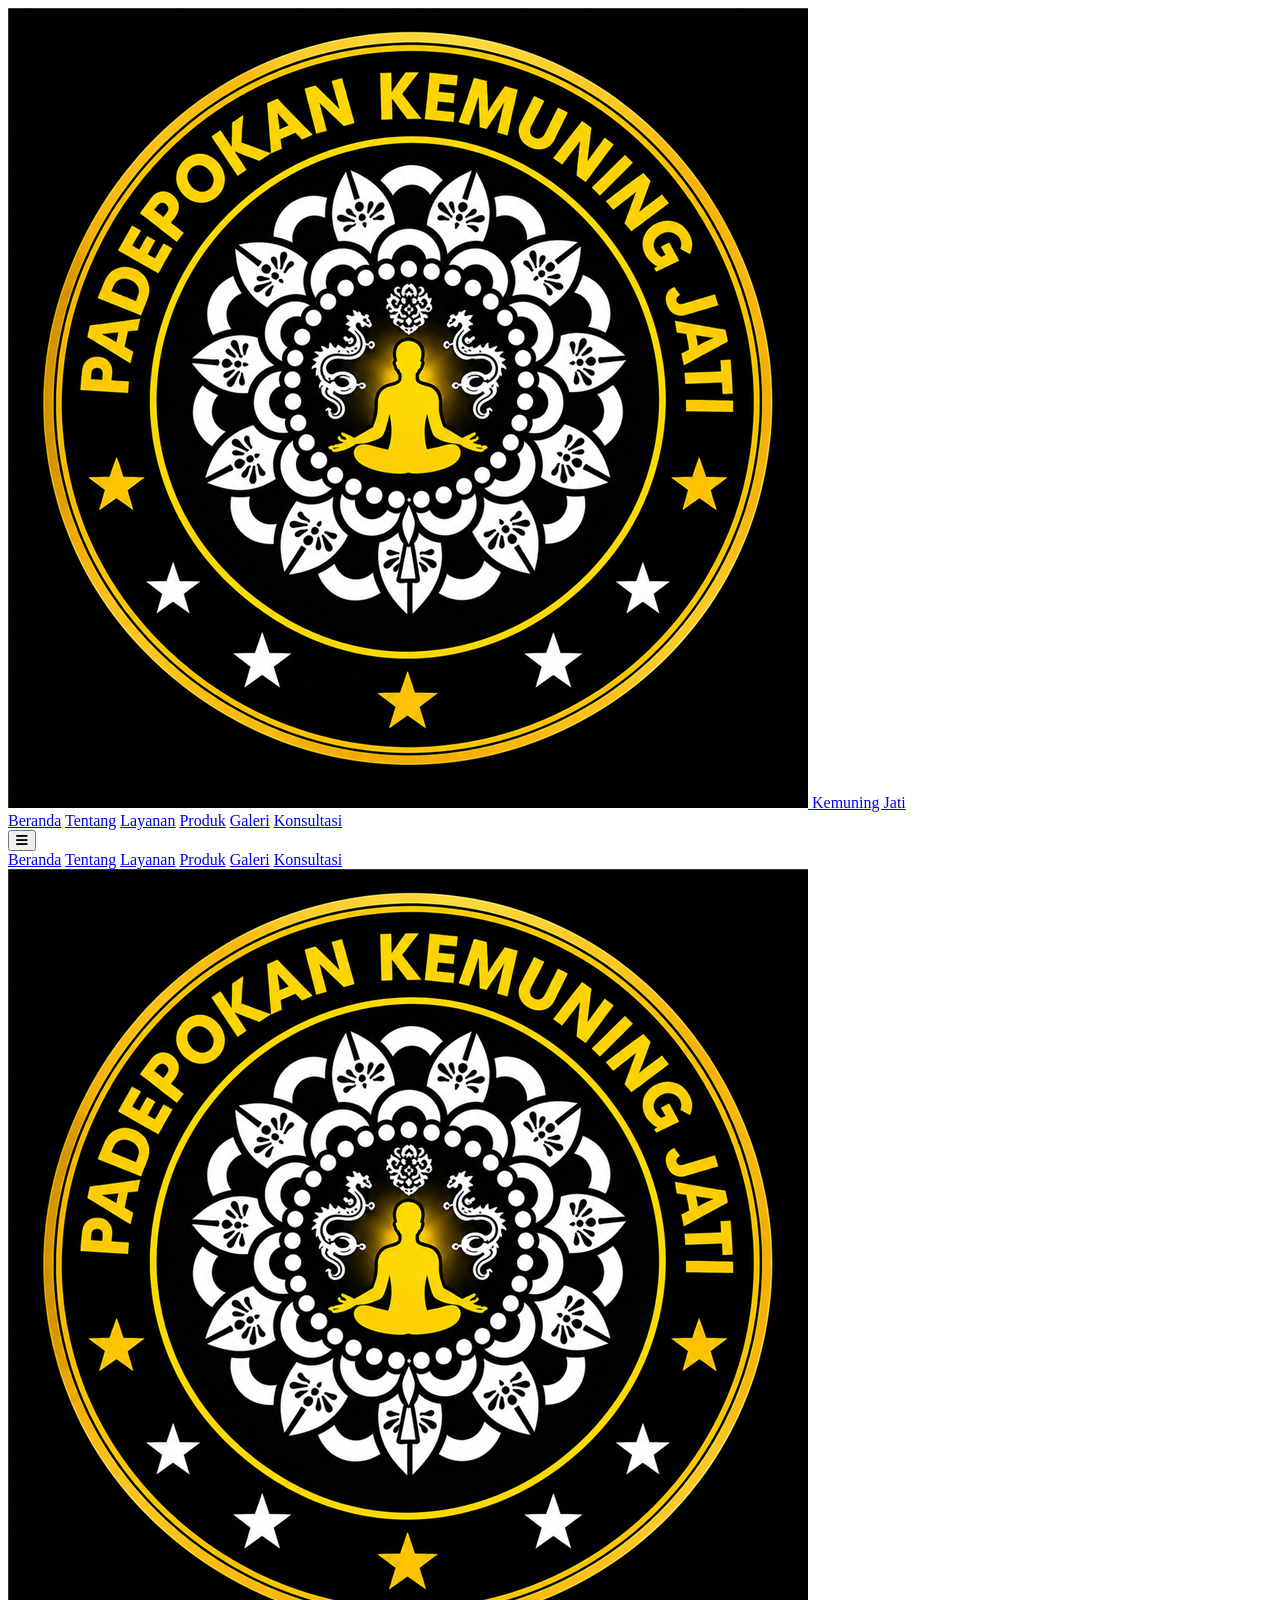
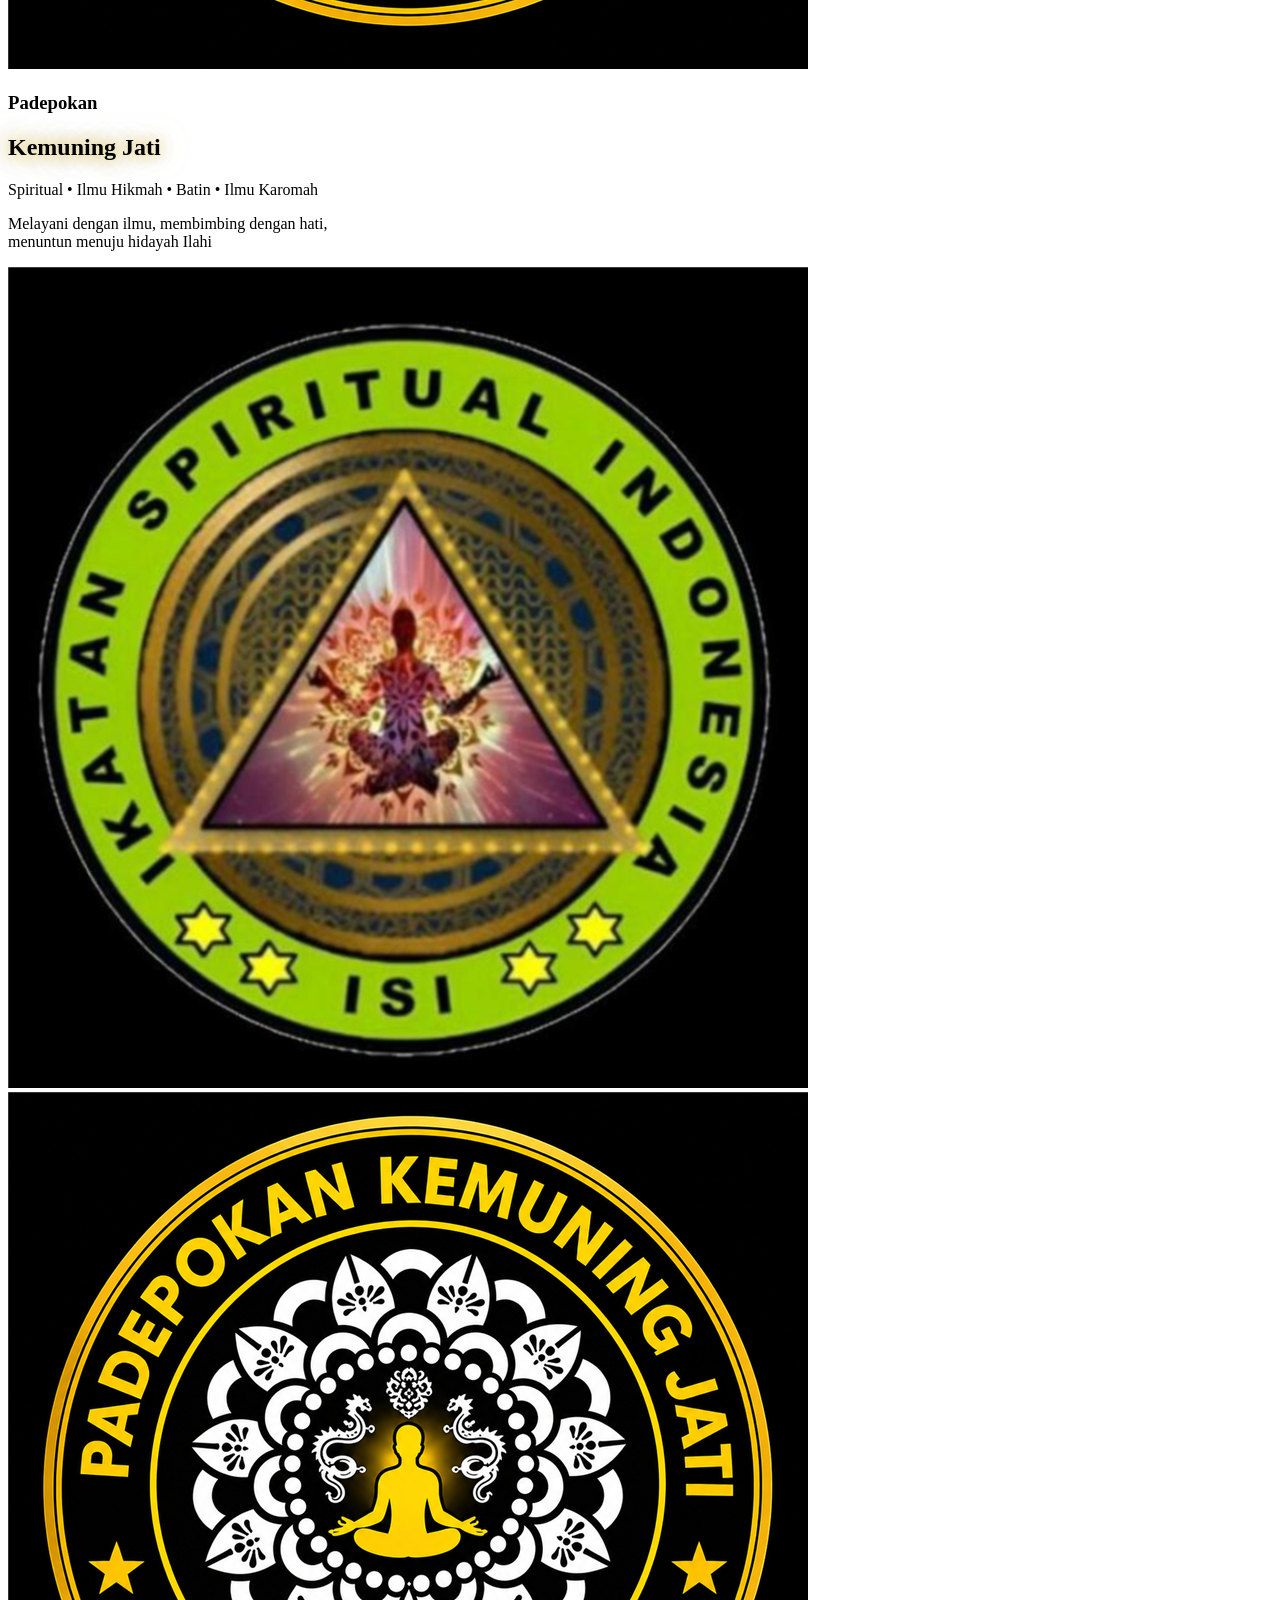
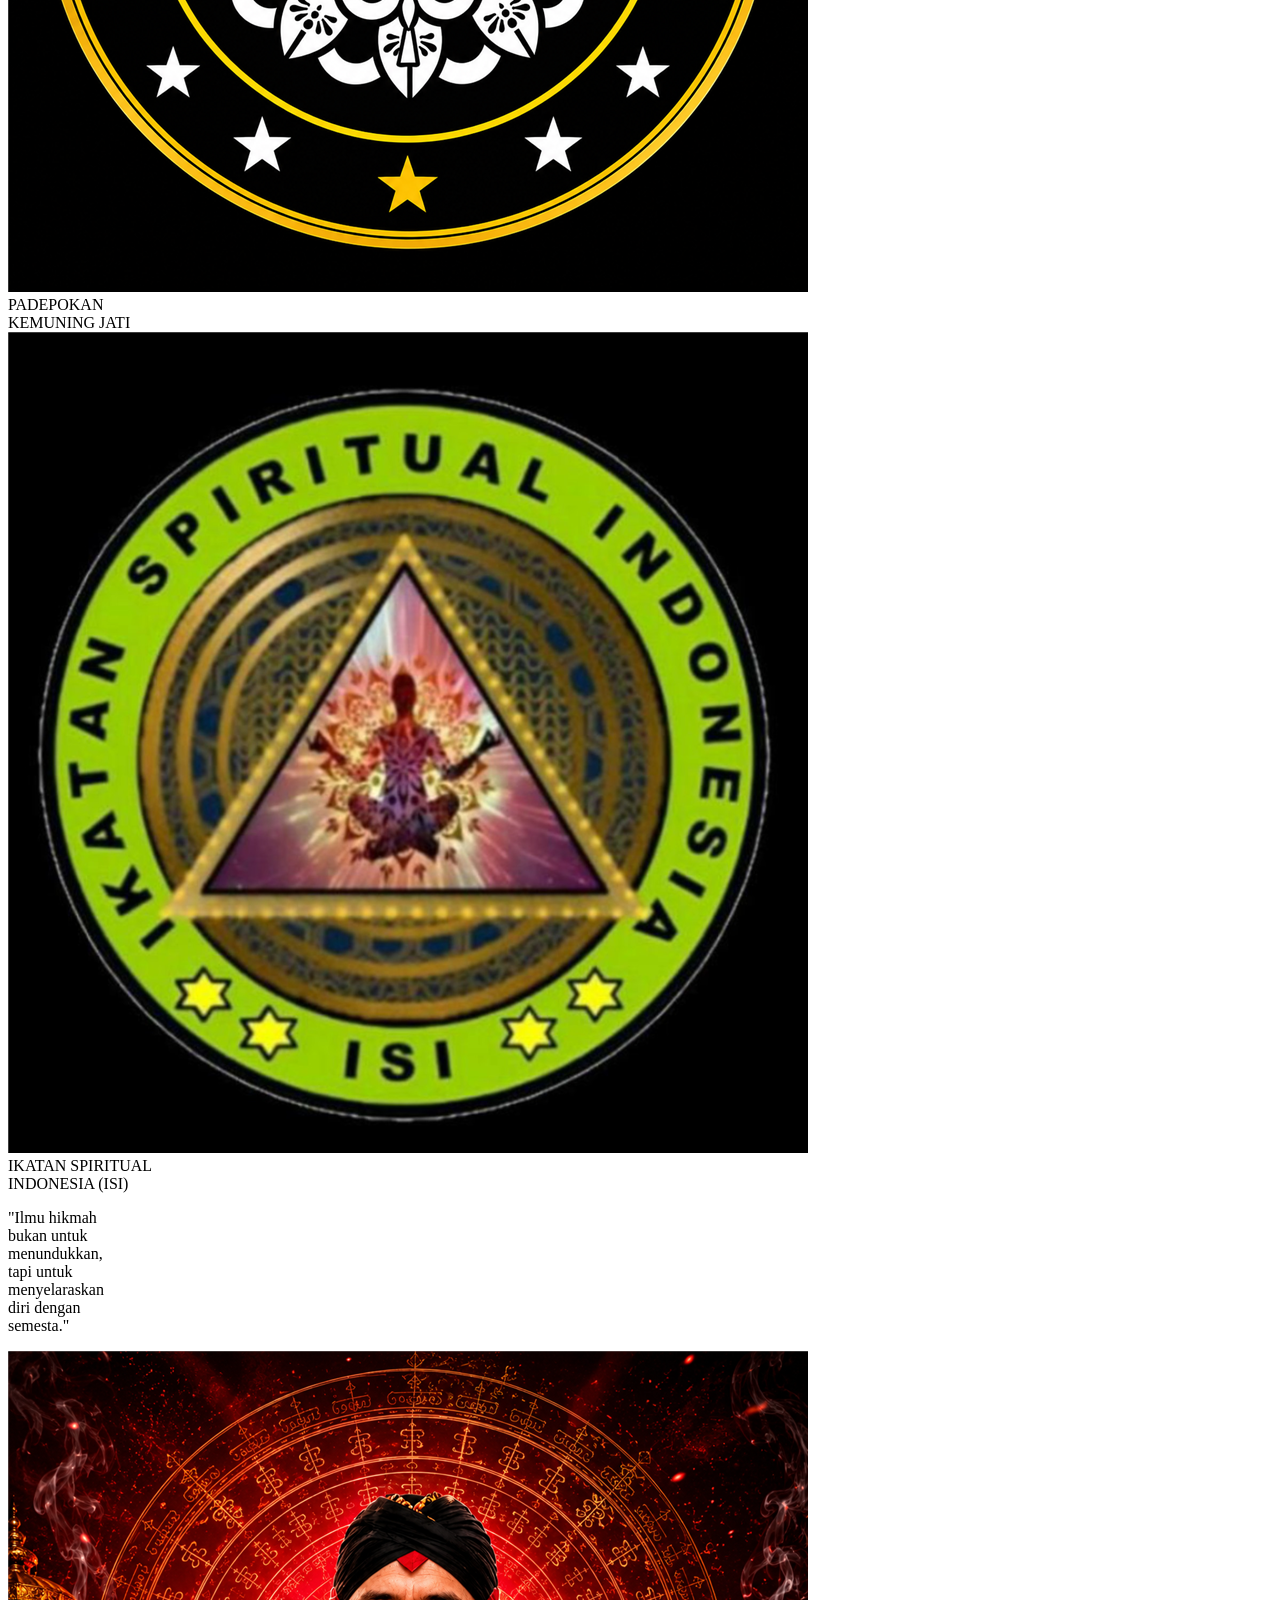
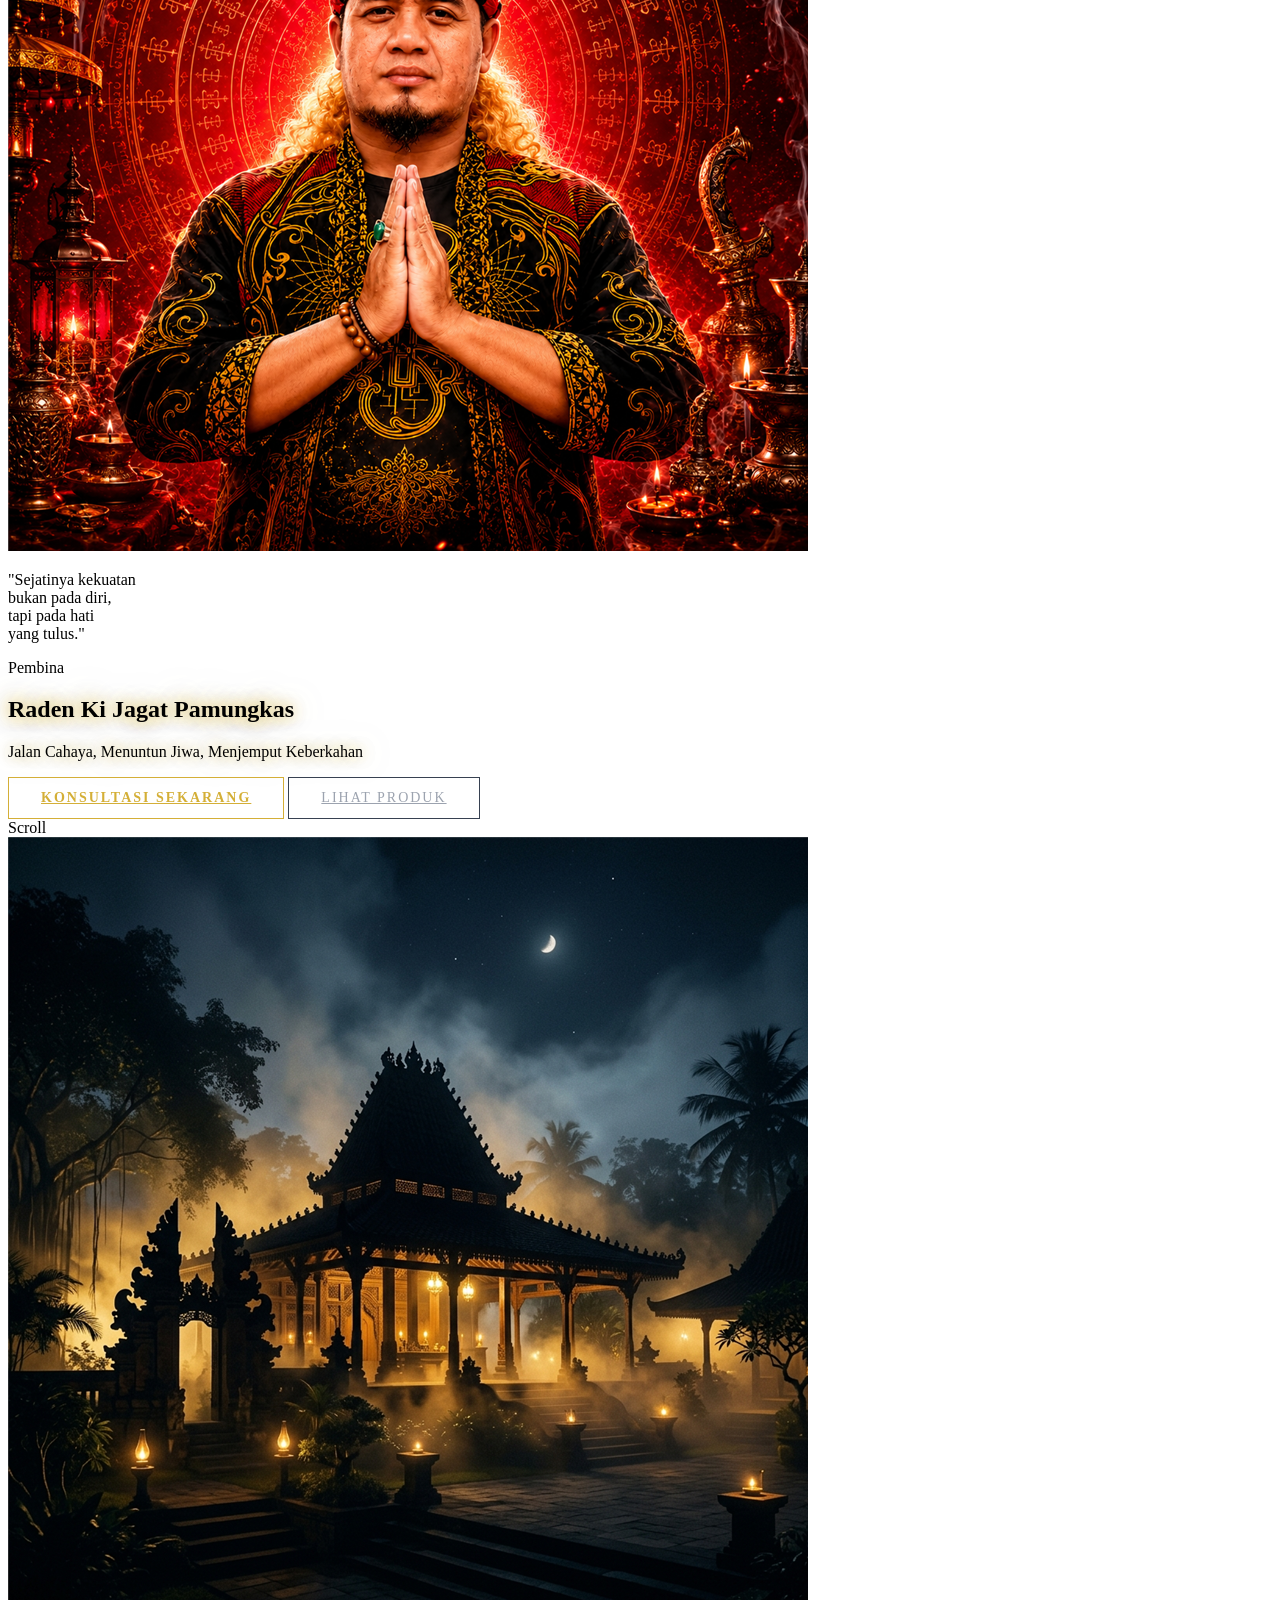
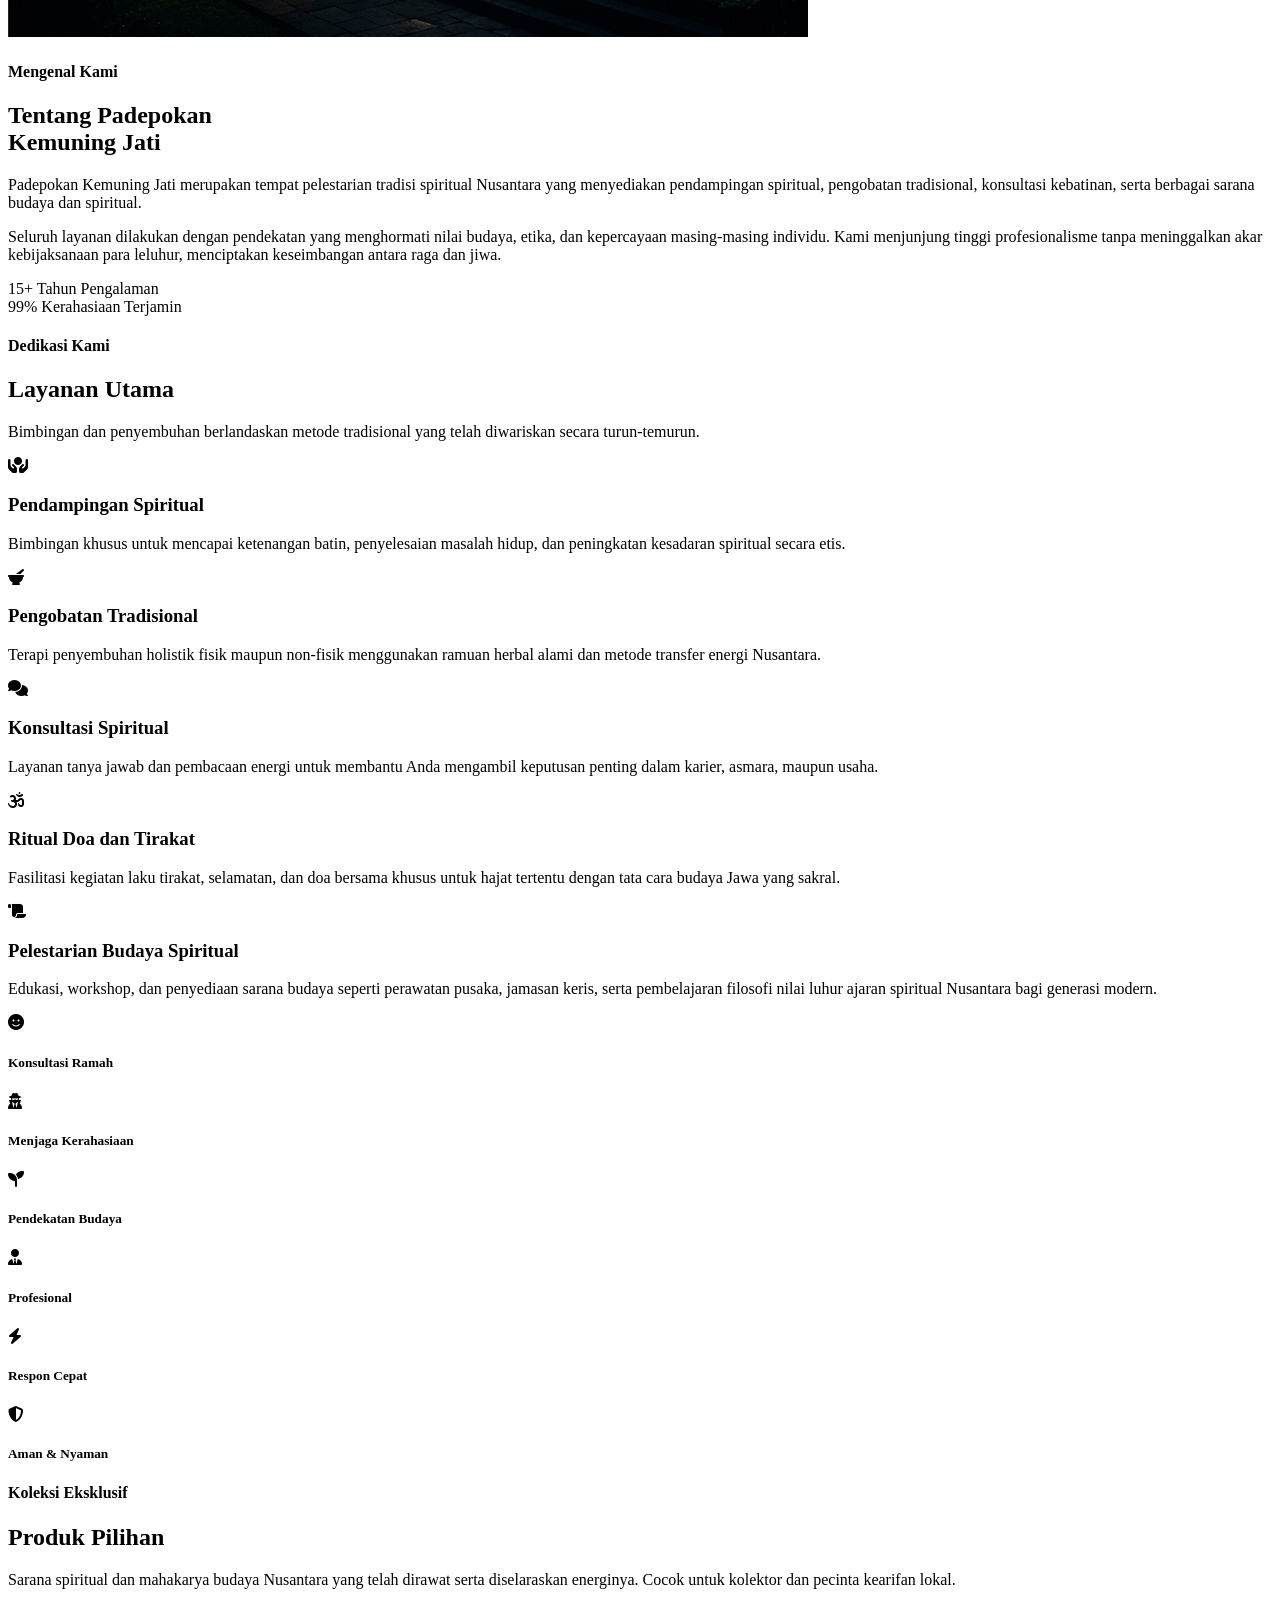
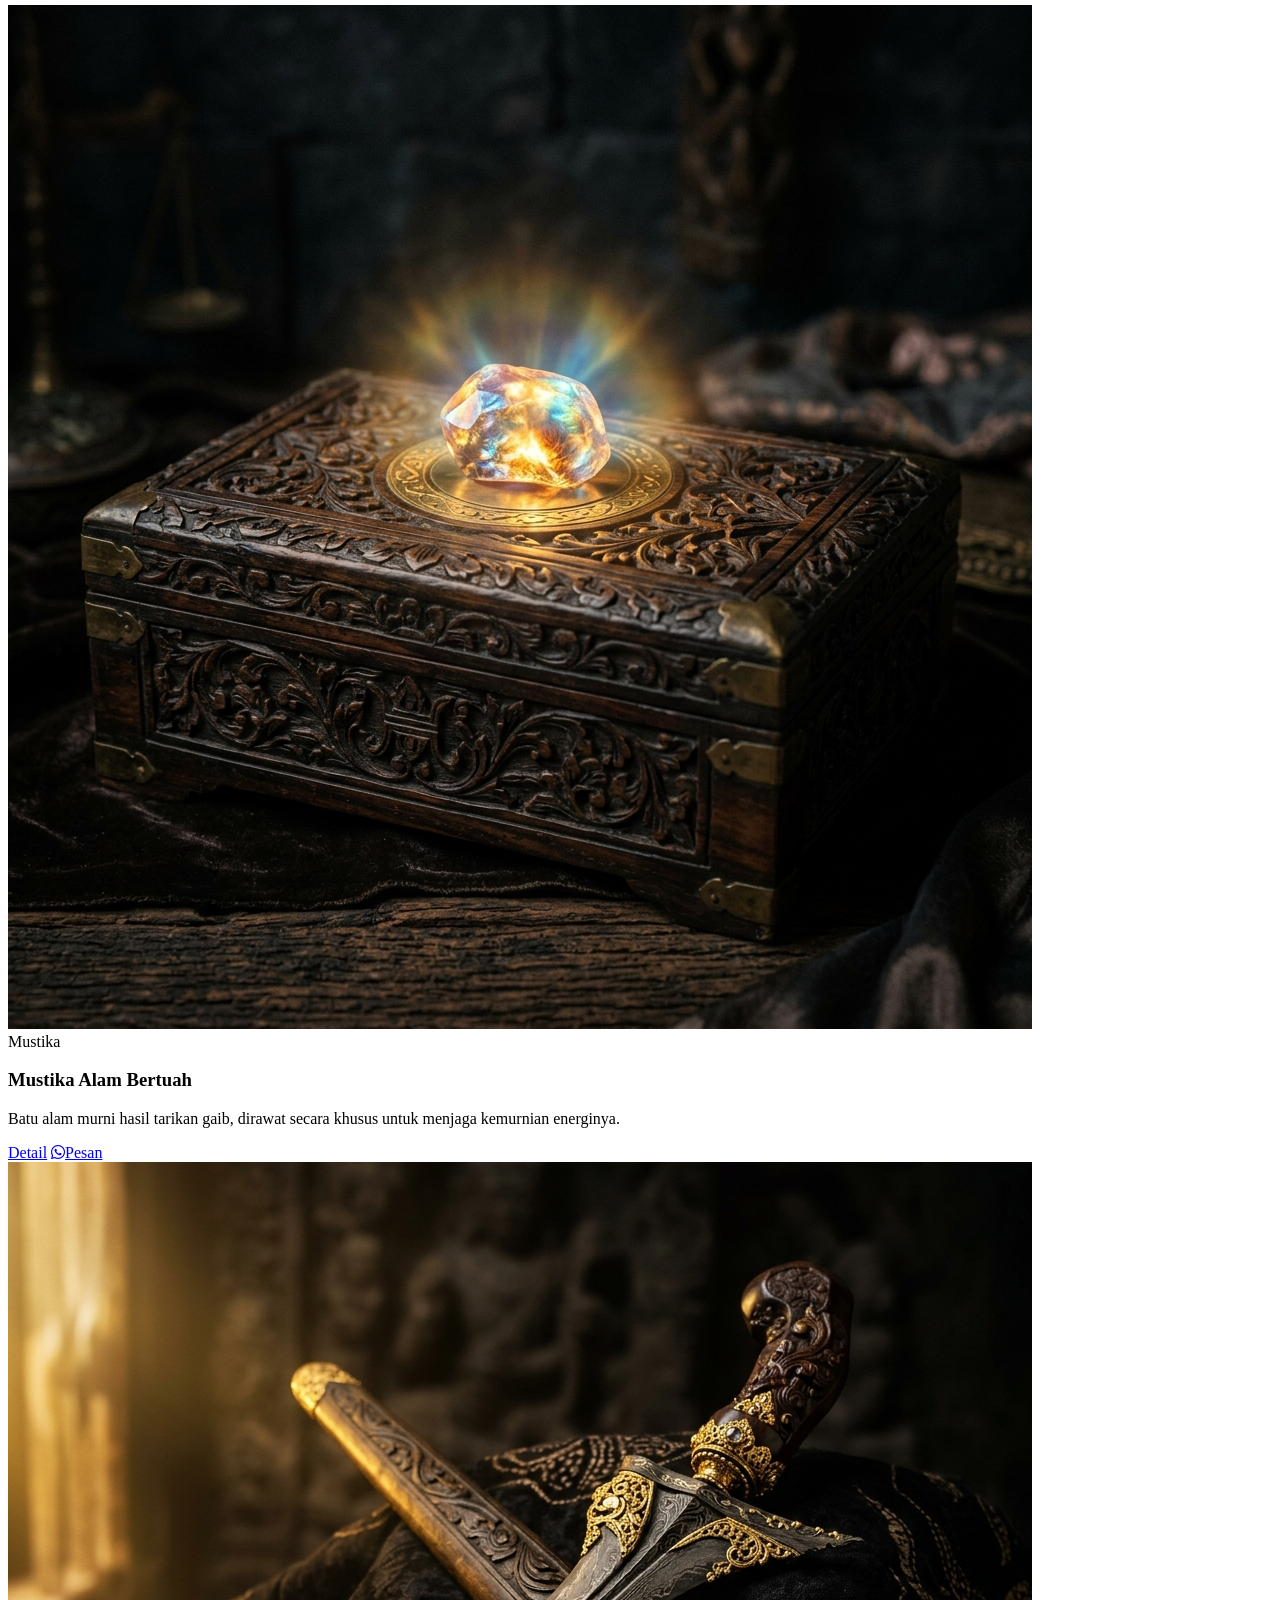
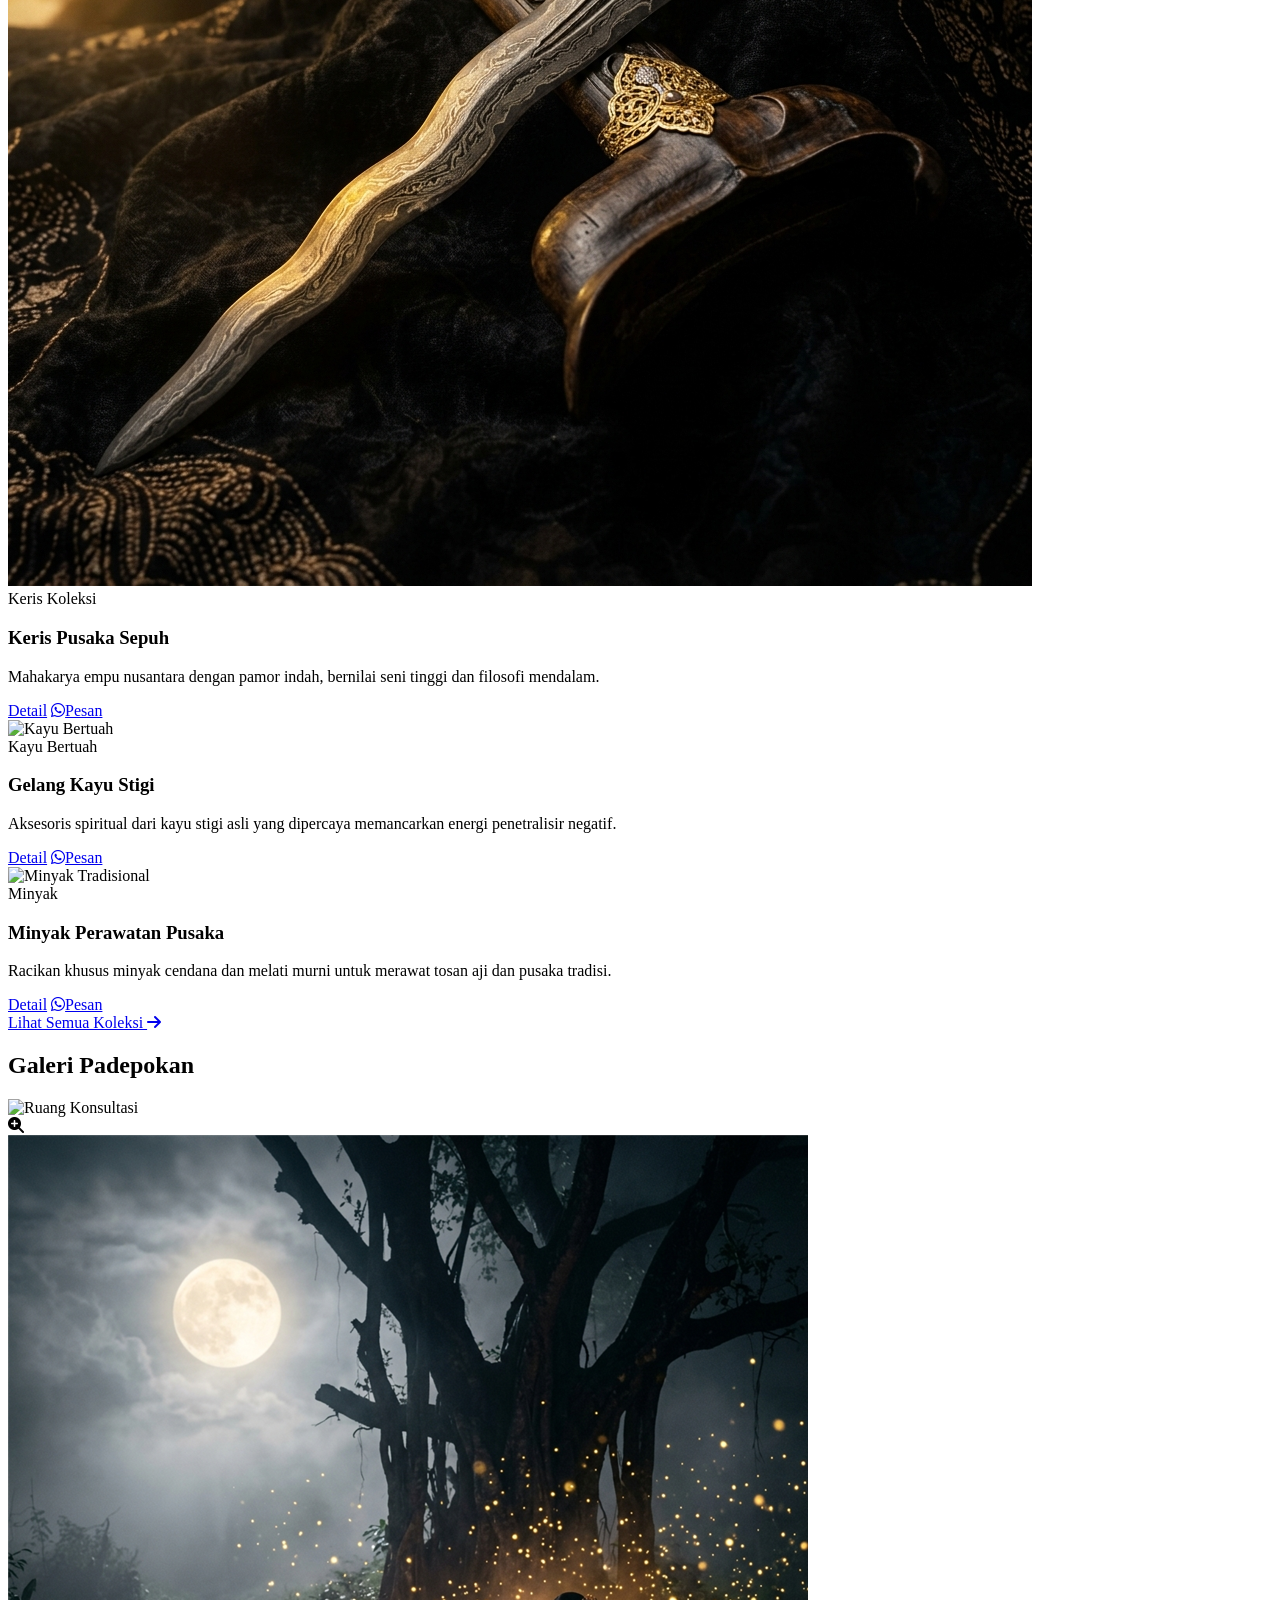
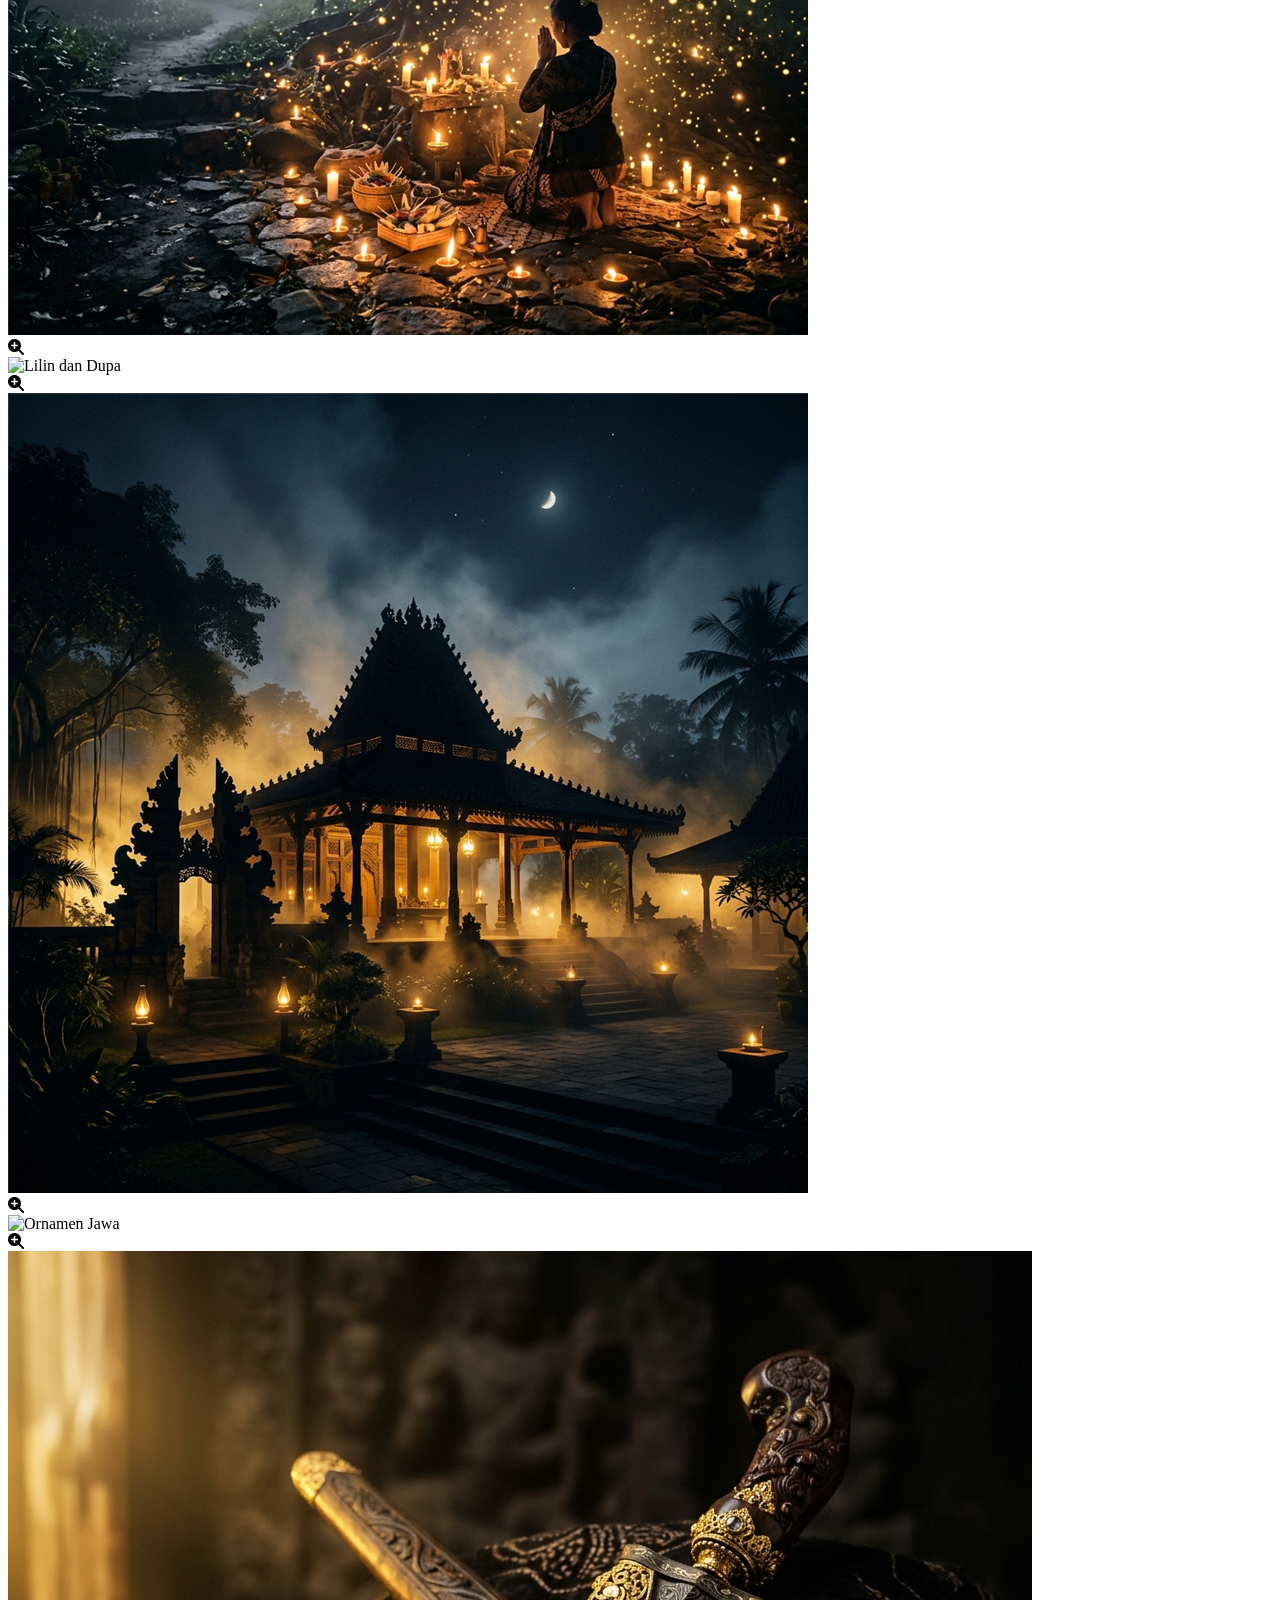
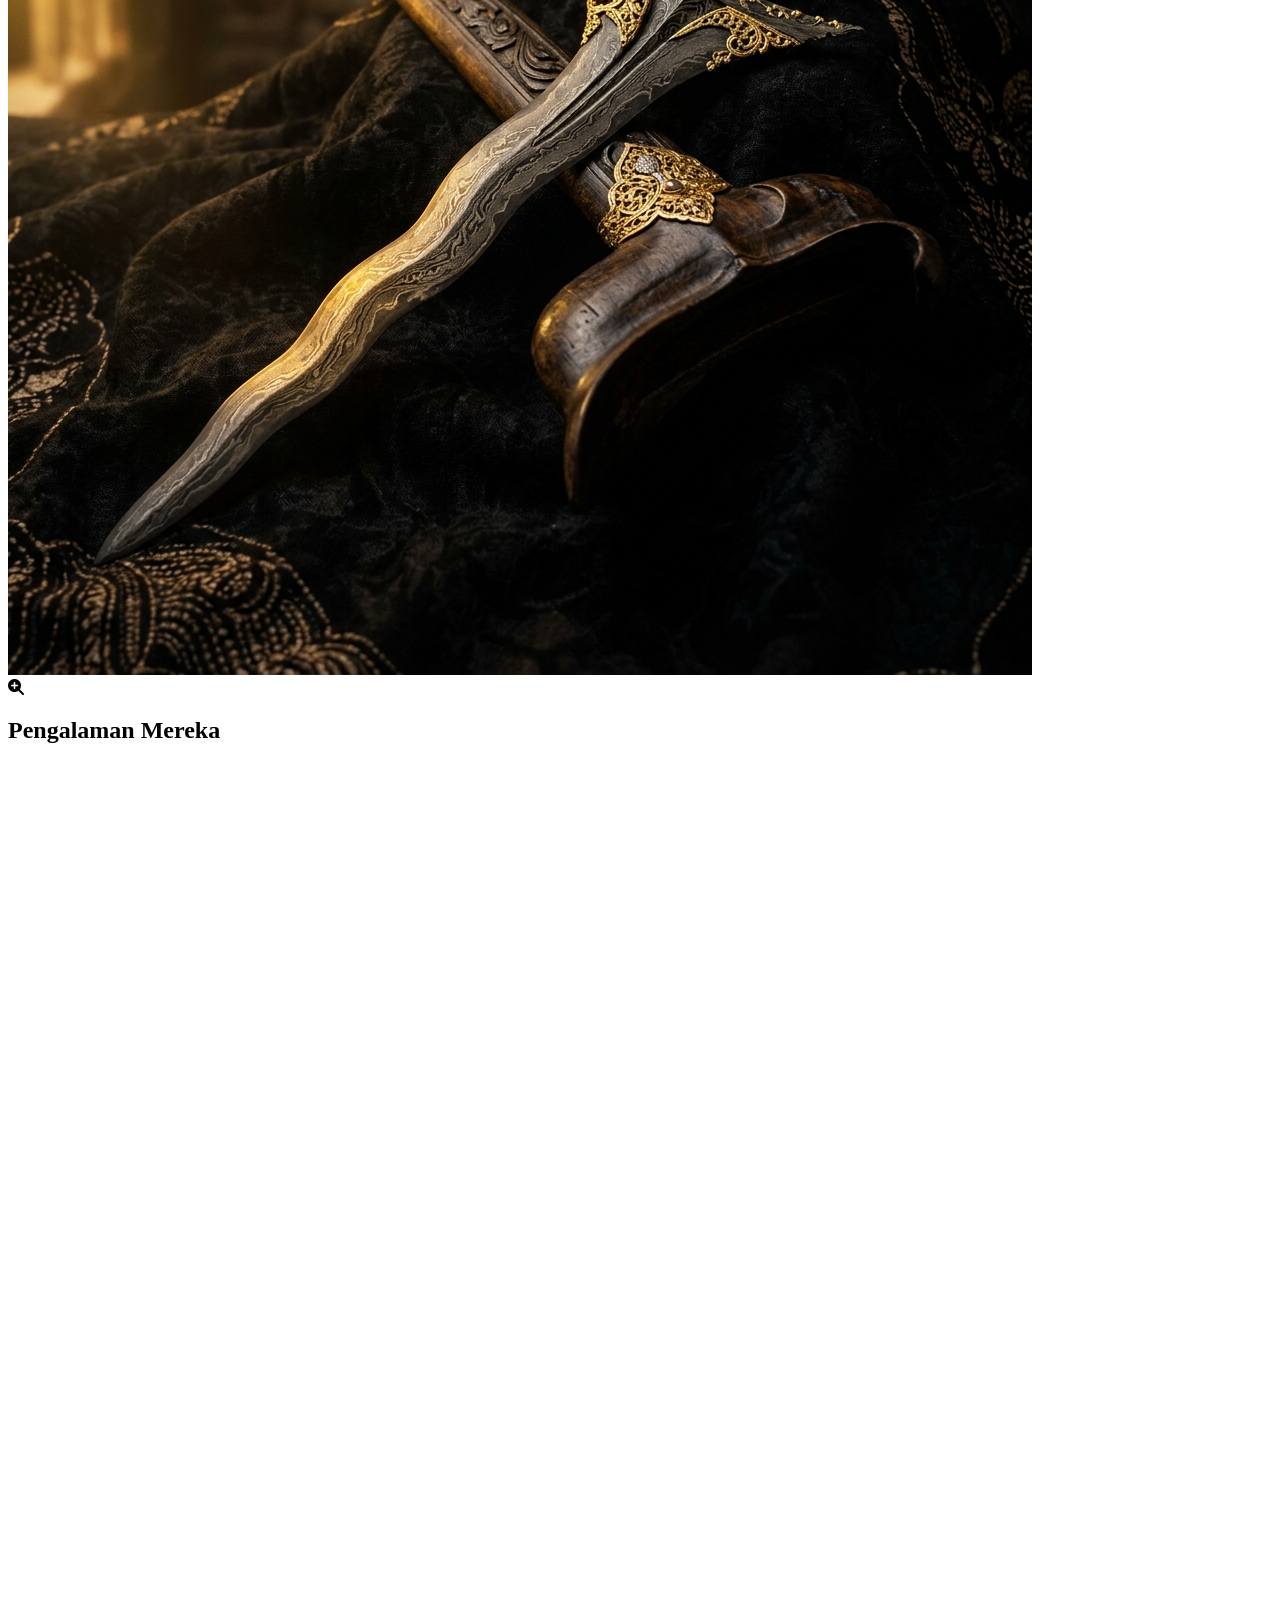
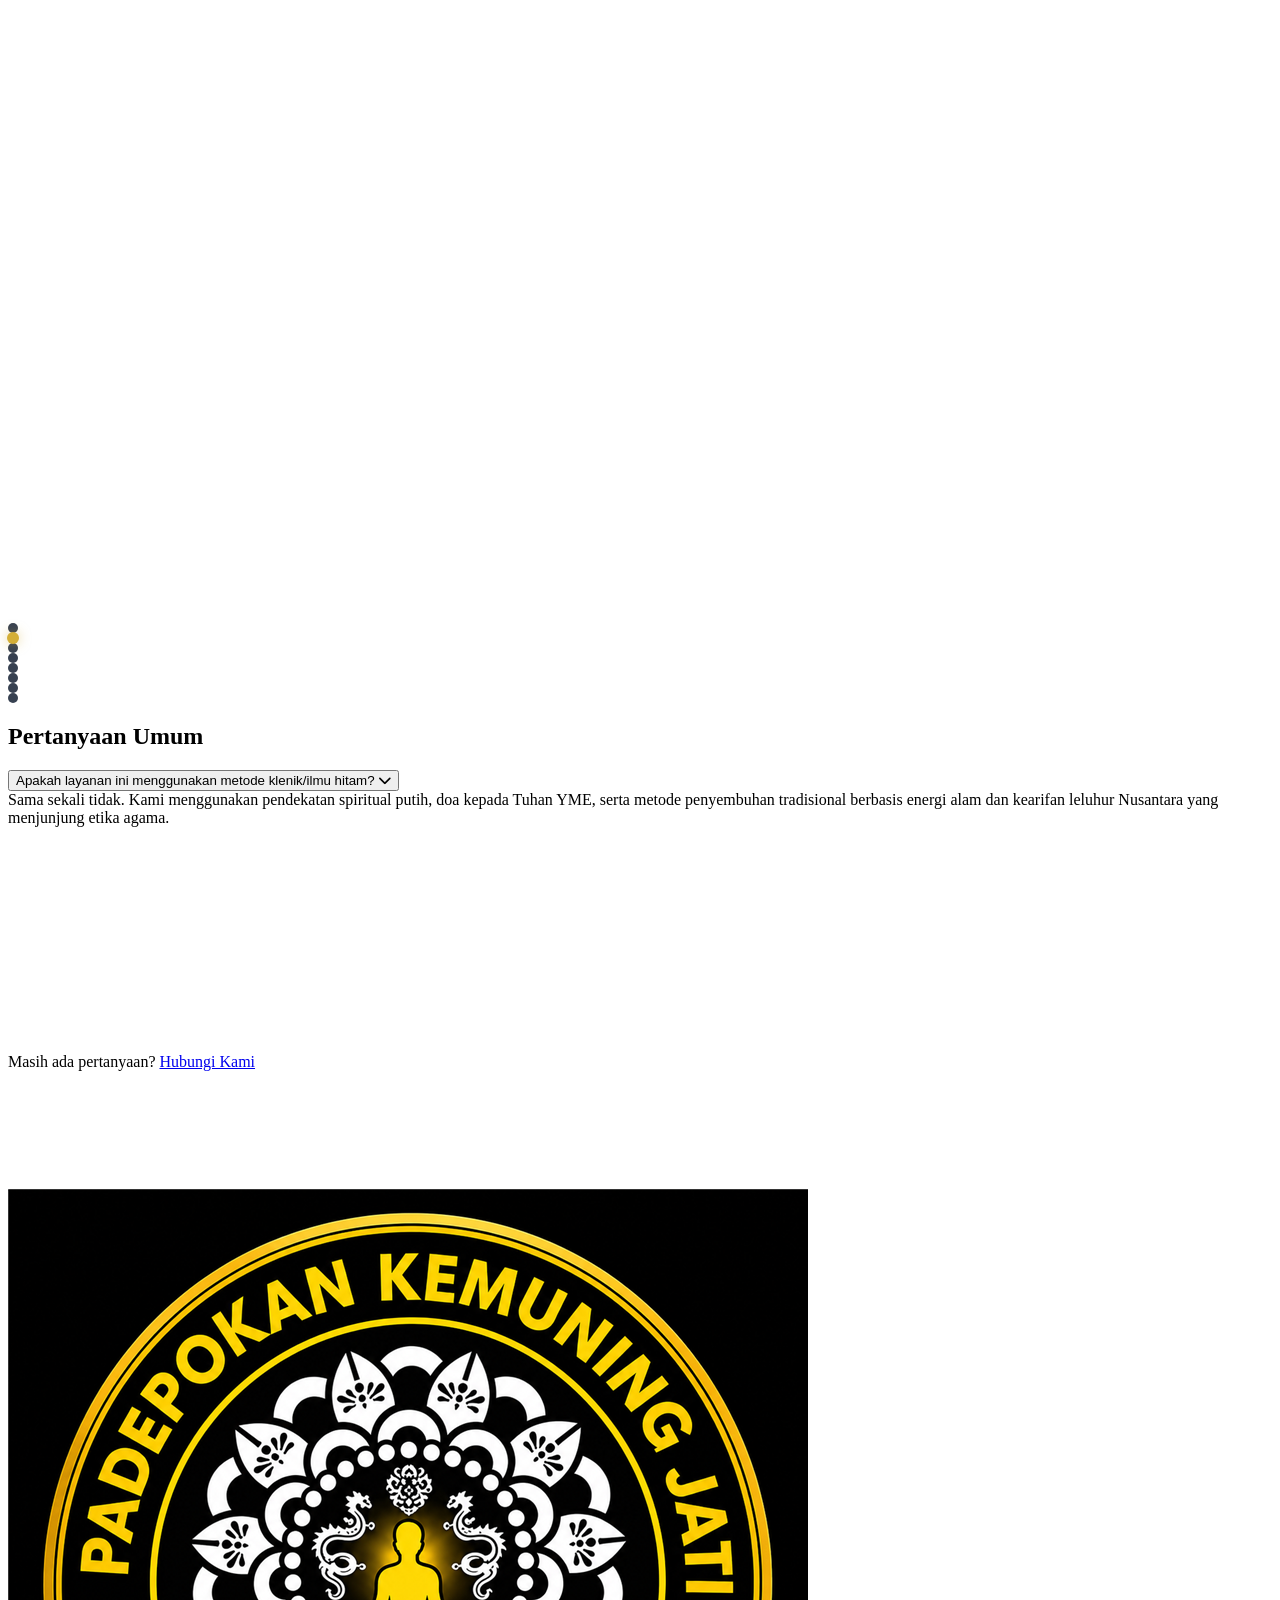
==== index.html @ bcc476fe "Add files via upload" ====
<!DOCTYPE html>
<html lang="id" class="scroll-smooth">
<head>
    <meta charset="UTF-8">
    <meta name="viewport" content="width=device-width, initial-scale=1.0">
    <meta name="description" content="Padepokan Kemuning Jati - Pendampingan Spiritual, Pengobatan Tradisional, dan Sarana Spiritual Berbasis Kearifan Nusantara.">
    <meta name="keywords" content="Spiritual Jawa, Pengobatan Tradisional, Konsultasi Kebatinan, Mustika, Keris, Pusaka Nusantara, Padepokan">
    <meta name="author" content="Padepokan Kemuning Jati">
    
    <!-- Open Graph SEO -->
    <meta property="og:title" content="Padepokan Kemuning Jati - Pelestarian Tradisi Spiritual">
    <meta property="og:description" content="Layanan spiritual dan pengobatan tradisional dengan pendekatan budaya Nusantara secara etis dan profesional.">
    <meta property="og:image" content="assets/img/hero-bg.png">
    <meta property="og:url" content="https://kijagatpamungkas.ikatanspiritualindonesia.com/">
    
    <!-- Canonical Link -->
    <link rel="canonical" href="https://kijagatpamungkas.ikatanspiritualindonesia.com/">
    
    <title>Padepokan Kemuning Jati | Spiritual & Pengobatan Tradisional Nusantara</title>
    
    <!-- Fonts -->
    <link rel="preconnect" href="https://fonts.googleapis.com">
    <link rel="preconnect" href="https://fonts.gstatic.com" crossorigin>
    <link href="https://fonts.googleapis.com/css2?family=Cinzel:wght@400;500;600;700&family=Inter:wght@300;400;500;600&display=swap" rel="stylesheet">
    
    <!-- Font Awesome -->
    <link rel="stylesheet" href="https://cdnjs.cloudflare.com/ajax/libs/font-awesome/6.4.0/css/all.min.css">
    
    <!-- Tailwind CSS -->
    <script src="https://cdn.tailwindcss.com"></script>
    <script>
        tailwind.config = {
            darkMode: 'class',
            theme: {
                extend: {
                    colors: {
                        brand: {
                            dark: '#0a0a0a',
                            darker: '#050505',
                            gold: '#d4af37',
                            goldhover: '#f3c746',
                            maroon: '#5c0000',
                            wood: '#2a1b10',
                            light: '#e0d8c3'
                        }
                    },
                    fontFamily: {
                        heading: ['Cinzel', 'serif'],
                        body: ['Inter', 'sans-serif'],
                    },
                    backgroundImage: {
                        'hero-pattern': "url('assets/img/hero-bg.png')",
                    }
                }
            }
        }
    </script>
    
    <!-- Custom CSS -->
    <link rel="stylesheet" href="assets/css/styles.css">
    
    <!-- Schema JSON-LD -->
    <script type="application/ld+json">
    {
      "@context": "https://schema.org",
      "@type": "LocalBusiness",
      "name": "Padepokan Kemuning Jati",
      "image": "https://padepokankemuningjati.com/assets/img/hero-bg.png",
      "@id": "",
      "url": "https://padepokankemuningjati.com",
      "telephone": "+6282148641519",
      "description": "Pendampingan Spiritual, Pengobatan Tradisional, dan Sarana Spiritual Berbasis Kearifan Nusantara.",
      "address": {
        "@type": "PostalAddress",
        "streetAddress": "Jl. Kembang Kenanga No. 8",
        "addressLocality": "Yogyakarta",
        "postalCode": "55123",
        "addressCountry": "ID"
      },
      "openingHoursSpecification": {
        "@type": "OpeningHoursSpecification",
        "dayOfWeek": [
          "Monday",
          "Tuesday",
          "Wednesday",
          "Thursday",
          "Friday",
          "Saturday"
        ],
        "opens": "09:00",
        "closes": "21:00"
      } 
    }
    </script>
</head>
<body class="bg-brand-dark text-brand-light font-body antialiased overflow-x-hidden selection:bg-brand-gold selection:text-brand-dark dark">

    <!-- Navbar -->
    <nav id="navbar" class="fixed w-full z-50 transition-all duration-300 bg-transparent py-4">
        <div class="container mx-auto px-6 lg:px-12 flex justify-between items-center">
            <a href="#" class="flex items-center space-x-3 font-heading text-xl md:text-2xl font-bold text-brand-gold tracking-wider glow-hover group">
                <img src="assets/img/logo-kiri.png" alt="Logo" class="w-8 h-8 md:w-10 md:h-10 rounded-full border border-brand-gold group-hover:scale-110 transition-transform">
                <span>Kemuning Jati</span>
            </a>
            
            <!-- Desktop Menu -->
            <div class="hidden md:flex space-x-8 items-center">
                <a href="#hero" class="text-sm uppercase tracking-widest hover:text-brand-gold transition-colors duration-300">Beranda</a>
                <a href="#tentang" class="text-sm uppercase tracking-widest hover:text-brand-gold transition-colors duration-300">Tentang</a>
                <a href="#layanan" class="text-sm uppercase tracking-widest hover:text-brand-gold transition-colors duration-300">Layanan</a>
                <a href="#produk" class="text-sm uppercase tracking-widest hover:text-brand-gold transition-colors duration-300">Produk</a>
                <a href="#galeri" class="text-sm uppercase tracking-widest hover:text-brand-gold transition-colors duration-300">Galeri</a>
                <a href="#kontak" class="border border-brand-gold text-brand-gold px-5 py-2 hover:bg-brand-gold hover:text-brand-dark transition-all duration-300 text-sm uppercase tracking-widest">Konsultasi</a>
            </div>

            <!-- Mobile Menu Button -->
            <button id="mobile-menu-btn" class="md:hidden text-brand-gold text-2xl focus:outline-none">
                <i class="fas fa-bars"></i>
            </button>
        </div>
        
        <!-- Mobile Menu Panel -->
        <div id="mobile-menu" class="hidden absolute top-full left-0 w-full bg-brand-darker border-t border-brand-gold/20 flex-col py-4 px-6 space-y-4 md:hidden">
            <a href="#hero" class="mobile-link text-sm uppercase tracking-widest hover:text-brand-gold transition-colors">Beranda</a>
            <a href="#tentang" class="mobile-link text-sm uppercase tracking-widest hover:text-brand-gold transition-colors">Tentang</a>
            <a href="#layanan" class="mobile-link text-sm uppercase tracking-widest hover:text-brand-gold transition-colors">Layanan</a>
            <a href="#produk" class="mobile-link text-sm uppercase tracking-widest hover:text-brand-gold transition-colors">Produk</a>
            <a href="#galeri" class="mobile-link text-sm uppercase tracking-widest hover:text-brand-gold transition-colors">Galeri</a>
            <a href="#kontak" class="mobile-link text-sm uppercase tracking-widest text-brand-gold font-bold">Konsultasi</a>
        </div>
    </nav>

    <!-- Hero Section -->
    <section id="hero" class="relative min-h-[800px] md:min-h-screen flex items-center justify-center overflow-hidden pt-28 pb-12">
        <!-- Background Image with Overlay -->
        <div class="absolute inset-0 z-0">
            <div class="absolute inset-0 bg-cover bg-center bg-no-repeat scale-105 animate-slow-zoom" style="background-image: url('assets/img/hero-bg.png');"></div>
            <div class="absolute inset-0 bg-gradient-to-b from-brand-dark/80 via-brand-dark/60 to-brand-dark"></div>
            
            <!-- Mist Animation overlay -->
            <div class="mist-container absolute inset-0 opacity-40"></div>
            
            <!-- Particles -->
            <div id="particles-js" class="absolute inset-0 opacity-50 z-10 pointer-events-none"></div>
        </div>

        <div class="container mx-auto px-2 md:px-6 relative z-20 w-full max-w-6xl flex flex-col items-center mt-4">
            
            <!-- TOP SECTION: Logos and Title -->
            <div class="flex flex-row items-start justify-between w-full mb-8 md:mb-12 reveal-up">
                <!-- Left Logo -->
                <div class="hidden md:block w-32 h-32 flex-shrink-0 relative group rounded-full border-2 border-brand-gold shadow-[0_0_20px_rgba(212,175,55,0.6)] overflow-hidden bg-brand-dark/50 backdrop-blur-sm">
                    <img src="assets/img/logo-kiri.png" class="w-full h-full object-cover group-hover:scale-110 transition-transform duration-500">
                </div>

                <!-- Center Titles -->
                <div class="flex flex-col items-center text-center px-4 w-full md:w-3/5">
                    <h3 class="text-white tracking-[0.3em] uppercase text-[10px] md:text-sm font-light mb-2">Padepokan</h3>
                    <h1 class="font-heading text-4xl md:text-7xl font-bold uppercase text-brand-gold glow-gold-text mb-3 md:mb-4">Kemuning Jati</h1>
                    <p class="text-brand-gold tracking-[0.2em] md:tracking-[0.3em] text-[8px] md:text-[11px] uppercase font-bold mb-4 md:mb-6">Spiritual &bull; Ilmu Hikmah &bull; Batin &bull; Ilmu Karomah</p>
                    <p class="text-gray-300 text-[10px] md:text-xs max-w-2xl font-light uppercase tracking-widest leading-relaxed">
                        Melayani dengan ilmu, membimbing dengan hati,<br class="hidden md:block"> menuntun menuju hidayah Ilahi
                    </p>
                </div>

                <!-- Right Logo -->
                <div class="hidden md:block w-32 h-32 flex-shrink-0 relative group rounded-full border-2 border-brand-gold shadow-[0_0_20px_rgba(212,175,55,0.6)] overflow-hidden bg-brand-dark/50 backdrop-blur-sm">
                    <img src="assets/img/logo-kanan.png" class="w-full h-full object-cover group-hover:scale-110 transition-transform duration-500">
                </div>
            </div>
            
            <!-- Mobile Logos -->
            <div class="flex md:hidden w-full justify-between px-2 mb-8 mt-[-10px] reveal-up">
                 <div class="flex flex-col items-center w-1/3">
                     <div class="w-14 h-14 rounded-full border border-brand-gold shadow-[0_0_10px_rgba(212,175,55,0.6)] overflow-hidden bg-brand-dark/80 backdrop-blur-sm mb-1">
                         <img src="assets/img/logo-kiri.png" class="w-full h-full object-cover">
                     </div>
                     <span class="text-white text-[7px] font-bold uppercase tracking-wider text-center leading-tight">PADEPOKAN<br>KEMUNING JATI</span>
                 </div>
                 <div class="flex flex-col items-center w-1/3">
                     <div class="w-14 h-14 rounded-full border border-brand-gold shadow-[0_0_10px_rgba(212,175,55,0.6)] overflow-hidden bg-brand-dark/80 backdrop-blur-sm mb-1">
                         <img src="assets/img/logo-kanan.png" class="w-full h-full object-cover">
                     </div>
                     <span class="text-white text-[7px] font-bold uppercase tracking-wider text-center leading-tight">IKATAN SPIRITUAL<br>INDONESIA (ISI)</span>
                 </div>
            </div>

            <!-- MIDDLE SECTION: Quotes and Photo -->
            <div class="flex flex-row items-center justify-between w-full relative mb-16 md:mb-24 reveal-up delay-100">
                <!-- Left Quote -->
                <div class="hidden md:block w-1/4 text-center px-2">
                    <p class="text-brand-gold font-heading text-[10px] md:text-xs lg:text-sm uppercase tracking-[0.2em] leading-loose">
                        "Ilmu hikmah<br>bukan untuk<br>menundukkan,<br>tapi untuk<br>menyelaraskan<br>diri dengan<br>semesta."
                    </p>
                </div>

                <!-- Center Photo -->
                <div class="w-full md:w-1/2 flex justify-center z-10 relative px-4">
                    <div class="w-64 h-64 md:w-[420px] md:h-[420px] relative group rounded-full border-4 border-brand-gold shadow-[0_0_40px_rgba(212,175,55,0.8)] overflow-hidden bg-brand-dark/30 backdrop-blur-sm">
                        <img src="assets/img/foto-tengah.png" class="w-full h-full object-cover transform group-hover:scale-105 transition-transform duration-700">
                    </div>
                </div>

                <!-- Right Quote -->
                <div class="hidden md:block w-1/4 text-center px-2">
                    <p class="text-brand-gold font-heading text-[10px] md:text-xs lg:text-sm uppercase tracking-[0.2em] leading-loose">
                        "Sejatinya kekuatan<br>bukan pada diri,<br>tapi pada hati<br>yang tulus."
                    </p>
                </div>
            </div>

            <!-- BOTTOM SECTION: Names -->
            <div class="flex flex-col items-center text-center mt-[-60px] md:mt-[-100px] z-20 reveal-up delay-200 w-full">
                <!-- Pembina Badge -->
                <div class="px-6 md:px-10 py-1 md:py-2 border border-brand-gold rounded-sm mb-3 md:mb-4 bg-brand-dark/90 shadow-[0_0_15px_rgba(212,175,55,0.3)]">
                    <span class="text-brand-gold text-[10px] md:text-sm font-bold tracking-[0.3em] uppercase">Pembina</span>
                </div>
                
                <!-- Name -->
                <h2 class="font-heading text-2xl md:text-5xl lg:text-6xl font-bold uppercase text-brand-gold glow-gold-text mb-6 md:mb-8 leading-tight tracking-wider">
                    Raden Ki Jagat Pamungkas
                </h2>

                <!-- Bottom Banner -->
                <div class="w-full max-w-4xl border-y border-brand-gold/40 py-2 md:py-3 bg-brand-dark/60 backdrop-blur-sm">
                    <p class="text-brand-gold text-[8px] md:text-sm uppercase tracking-[0.3em] font-semibold glow-gold-text">
                        Jalan Cahaya, Menuntun Jiwa, Menjemput Keberkahan
                    </p>
                </div>
            </div>

            <!-- Buttons -->
            <div class="flex flex-col sm:flex-row space-y-4 sm:space-y-0 sm:space-x-6 reveal-up delay-300 mt-12 md:mt-16">
                <a href="#kontak" class="btn-primary group">
                    <span class="relative z-10">Konsultasi Sekarang</span>
                    <div class="btn-glow"></div>
                </a>
                <a href="#produk" class="btn-secondary group">
                    <span class="relative z-10">Lihat Produk</span>
                </a>
            </div>
        </div>
        
        <!-- Scroll indicator -->
        <div class="absolute bottom-10 left-1/2 transform -translate-x-1/2 z-20 animate-bounce cursor-pointer" onclick="document.getElementById('tentang').scrollIntoView({behavior: 'smooth'})">
            <span class="block text-brand-gold text-xs tracking-widest uppercase mb-2">Scroll</span>
            <div class="w-[1px] h-12 bg-brand-gold/50 mx-auto"></div>
        </div>
    </section>

    <!-- Tentang Kami Section -->
    <section id="tentang" class="py-24 relative overflow-hidden bg-brand-dark">
        <!-- Batik Pattern Overlay -->
        <div class="absolute inset-0 bg-[url('https://www.transparenttextures.com/patterns/black-scales.png')] opacity-[0.03] pointer-events-none"></div>
        
        <div class="container mx-auto px-6 lg:px-12 relative z-10">
            <div class="flex flex-col lg:flex-row items-center gap-16">
                <!-- Illustration -->
                <div class="w-full lg:w-1/2 reveal-left">
                    <div class="relative rounded-sm overflow-hidden border border-brand-gold/20 p-2">
                        <div class="absolute inset-0 bg-brand-gold/5 mix-blend-overlay"></div>
                        <img data-src="assets/img/about-illustration.png" alt="Padepokan Kemuning Jati" class="w-full h-auto object-cover rounded-sm grayscale-[20%] sepia-[20%] hover:grayscale-0 hover:sepia-0 transition-all duration-700 lazy">
                        <!-- Corner Ornaments -->
                        <div class="absolute top-0 left-0 w-8 h-8 border-t-2 border-l-2 border-brand-gold/50"></div>
                        <div class="absolute top-0 right-0 w-8 h-8 border-t-2 border-r-2 border-brand-gold/50"></div>
                        <div class="absolute bottom-0 left-0 w-8 h-8 border-b-2 border-l-2 border-brand-gold/50"></div>
                        <div class="absolute bottom-0 right-0 w-8 h-8 border-b-2 border-r-2 border-brand-gold/50"></div>
                    </div>
                </div>
                
                <!-- Content -->
                <div class="w-full lg:w-1/2 reveal-right">
                    <div class="flex items-center mb-4 space-x-4">
                        <div class="w-12 h-[1px] bg-brand-gold"></div>
                        <h4 class="text-brand-gold uppercase tracking-widest text-sm font-semibold">Mengenal Kami</h4>
                    </div>
                    <h2 class="font-heading text-3xl md:text-5xl font-bold mb-6 leading-tight">Tentang Padepokan <br><span class="text-brand-gold">Kemuning Jati</span></h2>
                    
                    <p class="text-gray-300 mb-6 leading-relaxed font-light text-lg">
                        Padepokan Kemuning Jati merupakan tempat pelestarian tradisi spiritual Nusantara yang menyediakan pendampingan spiritual, pengobatan tradisional, konsultasi kebatinan, serta berbagai sarana budaya dan spiritual.
                    </p>
                    <p class="text-gray-400 mb-8 leading-relaxed font-light">
                        Seluruh layanan dilakukan dengan pendekatan yang menghormati nilai budaya, etika, dan kepercayaan masing-masing individu. Kami menjunjung tinggi profesionalisme tanpa meninggalkan akar kebijaksanaan para leluhur, menciptakan keseimbangan antara raga dan jiwa.
                    </p>
                    
                    <div class="flex items-center space-x-6">
                        <div class="text-center">
                            <span class="block font-heading text-3xl text-brand-gold font-bold">15+</span>
                            <span class="text-xs text-gray-500 uppercase tracking-wider">Tahun Pengalaman</span>
                        </div>
                        <div class="w-[1px] h-12 bg-gray-800"></div>
                        <div class="text-center">
                            <span class="block font-heading text-3xl text-brand-gold font-bold">99%</span>
                            <span class="text-xs text-gray-500 uppercase tracking-wider">Kerahasiaan Terjamin</span>
                        </div>
                    </div>
                </div>
            </div>
        </div>
    </section>

    <!-- Layanan Section -->
    <section id="layanan" class="py-24 relative bg-brand-darker">
        <!-- Top divider -->
        <div class="absolute top-0 left-0 w-full h-px bg-gradient-to-r from-transparent via-brand-gold/30 to-transparent"></div>
        
        <div class="container mx-auto px-6 lg:px-12">
            <div class="text-center mb-16 reveal-up">
                <div class="flex items-center justify-center mb-4 space-x-4">
                    <div class="w-8 h-[1px] bg-brand-gold"></div>
                    <h4 class="text-brand-gold uppercase tracking-widest text-sm font-semibold">Dedikasi Kami</h4>
                    <div class="w-8 h-[1px] bg-brand-gold"></div>
                </div>
                <h2 class="font-heading text-3xl md:text-4xl font-bold mb-4">Layanan Utama</h2>
                <p class="text-gray-400 max-w-2xl mx-auto font-light">Bimbingan dan penyembuhan berlandaskan metode tradisional yang telah diwariskan secara turun-temurun.</p>
            </div>
            
            <div class="grid grid-cols-1 md:grid-cols-2 lg:grid-cols-3 gap-8">
                <!-- Layanan 1 -->
                <div class="service-card group bg-brand-dark border border-gray-800 p-8 rounded-sm hover:border-brand-gold/50 transition-all duration-500 relative overflow-hidden reveal-up">
                    <div class="absolute inset-0 bg-gradient-to-br from-brand-maroon/10 to-transparent opacity-0 group-hover:opacity-100 transition-opacity duration-500"></div>
                    <div class="w-16 h-16 mb-6 rounded-full bg-brand-darker border border-brand-gold/30 flex items-center justify-center text-brand-gold text-2xl group-hover:scale-110 group-hover:bg-brand-gold group-hover:text-brand-dark transition-all duration-500 shadow-[0_0_15px_rgba(212,175,55,0.1)] group-hover:shadow-[0_0_20px_rgba(212,175,55,0.4)]">
                        <i class="fa-solid fa-hands-holding-circle"></i>
                    </div>
                    <h3 class="font-heading text-xl font-bold mb-3 text-white group-hover:text-brand-gold transition-colors">Pendampingan Spiritual</h3>
                    <p class="text-gray-400 font-light text-sm leading-relaxed">Bimbingan khusus untuk mencapai ketenangan batin, penyelesaian masalah hidup, dan peningkatan kesadaran spiritual secara etis.</p>
                </div>
                
                <!-- Layanan 2 -->
                <div class="service-card group bg-brand-dark border border-gray-800 p-8 rounded-sm hover:border-brand-gold/50 transition-all duration-500 relative overflow-hidden reveal-up delay-100">
                    <div class="absolute inset-0 bg-gradient-to-br from-brand-maroon/10 to-transparent opacity-0 group-hover:opacity-100 transition-opacity duration-500"></div>
                    <div class="w-16 h-16 mb-6 rounded-full bg-brand-darker border border-brand-gold/30 flex items-center justify-center text-brand-gold text-2xl group-hover:scale-110 group-hover:bg-brand-gold group-hover:text-brand-dark transition-all duration-500 shadow-[0_0_15px_rgba(212,175,55,0.1)] group-hover:shadow-[0_0_20px_rgba(212,175,55,0.4)]">
                        <i class="fa-solid fa-mortar-pestle"></i>
                    </div>
                    <h3 class="font-heading text-xl font-bold mb-3 text-white group-hover:text-brand-gold transition-colors">Pengobatan Tradisional</h3>
                    <p class="text-gray-400 font-light text-sm leading-relaxed">Terapi penyembuhan holistik fisik maupun non-fisik menggunakan ramuan herbal alami dan metode transfer energi Nusantara.</p>
                </div>
                
                <!-- Layanan 3 -->
                <div class="service-card group bg-brand-dark border border-gray-800 p-8 rounded-sm hover:border-brand-gold/50 transition-all duration-500 relative overflow-hidden reveal-up delay-200">
                    <div class="absolute inset-0 bg-gradient-to-br from-brand-maroon/10 to-transparent opacity-0 group-hover:opacity-100 transition-opacity duration-500"></div>
                    <div class="w-16 h-16 mb-6 rounded-full bg-brand-darker border border-brand-gold/30 flex items-center justify-center text-brand-gold text-2xl group-hover:scale-110 group-hover:bg-brand-gold group-hover:text-brand-dark transition-all duration-500 shadow-[0_0_15px_rgba(212,175,55,0.1)] group-hover:shadow-[0_0_20px_rgba(212,175,55,0.4)]">
                        <i class="fa-solid fa-comments"></i>
                    </div>
                    <h3 class="font-heading text-xl font-bold mb-3 text-white group-hover:text-brand-gold transition-colors">Konsultasi Spiritual</h3>
                    <p class="text-gray-400 font-light text-sm leading-relaxed">Layanan tanya jawab dan pembacaan energi untuk membantu Anda mengambil keputusan penting dalam karier, asmara, maupun usaha.</p>
                </div>

                <!-- Layanan 4 -->
                <div class="service-card group bg-brand-dark border border-gray-800 p-8 rounded-sm hover:border-brand-gold/50 transition-all duration-500 relative overflow-hidden reveal-up">
                    <div class="absolute inset-0 bg-gradient-to-br from-brand-maroon/10 to-transparent opacity-0 group-hover:opacity-100 transition-opacity duration-500"></div>
                    <div class="w-16 h-16 mb-6 rounded-full bg-brand-darker border border-brand-gold/30 flex items-center justify-center text-brand-gold text-2xl group-hover:scale-110 group-hover:bg-brand-gold group-hover:text-brand-dark transition-all duration-500 shadow-[0_0_15px_rgba(212,175,55,0.1)] group-hover:shadow-[0_0_20px_rgba(212,175,55,0.4)]">
                        <i class="fa-solid fa-om"></i>
                    </div>
                    <h3 class="font-heading text-xl font-bold mb-3 text-white group-hover:text-brand-gold transition-colors">Ritual Doa dan Tirakat</h3>
                    <p class="text-gray-400 font-light text-sm leading-relaxed">Fasilitasi kegiatan laku tirakat, selamatan, dan doa bersama khusus untuk hajat tertentu dengan tata cara budaya Jawa yang sakral.</p>
                </div>

                <!-- Layanan 5 -->
                <div class="service-card group bg-brand-dark border border-gray-800 p-8 rounded-sm hover:border-brand-gold/50 transition-all duration-500 relative overflow-hidden reveal-up delay-100 lg:col-span-2">
                    <div class="absolute inset-0 bg-gradient-to-br from-brand-maroon/10 to-transparent opacity-0 group-hover:opacity-100 transition-opacity duration-500"></div>
                    <div class="w-16 h-16 mb-6 rounded-full bg-brand-darker border border-brand-gold/30 flex items-center justify-center text-brand-gold text-2xl group-hover:scale-110 group-hover:bg-brand-gold group-hover:text-brand-dark transition-all duration-500 shadow-[0_0_15px_rgba(212,175,55,0.1)] group-hover:shadow-[0_0_20px_rgba(212,175,55,0.4)]">
                        <i class="fa-solid fa-scroll"></i>
                    </div>
                    <h3 class="font-heading text-xl font-bold mb-3 text-white group-hover:text-brand-gold transition-colors">Pelestarian Budaya Spiritual</h3>
                    <p class="text-gray-400 font-light text-sm leading-relaxed max-w-xl">Edukasi, workshop, dan penyediaan sarana budaya seperti perawatan pusaka, jamasan keris, serta pembelajaran filosofi nilai luhur ajaran spiritual Nusantara bagi generasi modern.</p>
                </div>
            </div>
        </div>
    </section>

    <!-- Keunggulan Section -->
    <section class="py-20 bg-brand-dark relative">
        <div class="container mx-auto px-6 lg:px-12">
            <div class="grid grid-cols-2 md:grid-cols-3 lg:grid-cols-6 gap-6 text-center reveal-up">
                <div class="p-4 hover:-translate-y-2 transition-transform duration-300">
                    <i class="fa-solid fa-face-smile text-3xl text-brand-gold mb-3"></i>
                    <h5 class="text-sm font-semibold text-gray-300">Konsultasi Ramah</h5>
                </div>
                <div class="p-4 hover:-translate-y-2 transition-transform duration-300">
                    <i class="fa-solid fa-user-secret text-3xl text-brand-gold mb-3"></i>
                    <h5 class="text-sm font-semibold text-gray-300">Menjaga Kerahasiaan</h5>
                </div>
                <div class="p-4 hover:-translate-y-2 transition-transform duration-300">
                    <i class="fa-solid fa-seedling text-3xl text-brand-gold mb-3"></i>
                    <h5 class="text-sm font-semibold text-gray-300">Pendekatan Budaya</h5>
                </div>
                <div class="p-4 hover:-translate-y-2 transition-transform duration-300">
                    <i class="fa-solid fa-user-tie text-3xl text-brand-gold mb-3"></i>
                    <h5 class="text-sm font-semibold text-gray-300">Profesional</h5>
                </div>
                <div class="p-4 hover:-translate-y-2 transition-transform duration-300">
                    <i class="fa-solid fa-bolt text-3xl text-brand-gold mb-3"></i>
                    <h5 class="text-sm font-semibold text-gray-300">Respon Cepat</h5>
                </div>
                <div class="p-4 hover:-translate-y-2 transition-transform duration-300">
                    <i class="fa-solid fa-shield-halved text-3xl text-brand-gold mb-3"></i>
                    <h5 class="text-sm font-semibold text-gray-300">Aman & Nyaman</h5>
                </div>
            </div>
        </div>
    </section>

    <!-- Produk Section -->
    <section id="produk" class="py-24 relative bg-brand-wood/20">
        <!-- Overlay Texture -->
        <div class="absolute inset-0 bg-brand-dark/95 z-0"></div>
        <div class="absolute inset-0 bg-[url('https://www.transparenttextures.com/patterns/wood-pattern.png')] opacity-10 mix-blend-overlay z-0 pointer-events-none"></div>
        
        <div class="container mx-auto px-6 lg:px-12 relative z-10">
            <div class="flex flex-col md:flex-row justify-between items-end mb-16 reveal-up">
                <div class="max-w-2xl mb-6 md:mb-0">
                    <div class="flex items-center mb-4 space-x-4">
                        <div class="w-8 h-[1px] bg-brand-gold"></div>
                        <h4 class="text-brand-gold uppercase tracking-widest text-sm font-semibold">Koleksi Eksklusif</h4>
                    </div>
                    <h2 class="font-heading text-3xl md:text-4xl font-bold mb-4">Produk Pilihan</h2>
                    <p class="text-gray-400 font-light">Sarana spiritual dan mahakarya budaya Nusantara yang telah dirawat serta diselaraskan energinya. Cocok untuk kolektor dan pecinta kearifan lokal.</p>
                </div>
            </div>

            <div class="grid grid-cols-1 sm:grid-cols-2 lg:grid-cols-4 gap-6">
                <!-- Produk 1 -->
                <div class="product-card bg-brand-darker rounded-sm overflow-hidden border border-gray-800 group hover:border-brand-gold/50 transition-all duration-500 reveal-up">
                    <div class="relative h-64 overflow-hidden">
                        <div class="absolute inset-0 bg-brand-dark/20 group-hover:bg-transparent transition-colors z-10"></div>
                        <img data-src="assets/img/product-mustika.png" alt="Batu Mustika Alam" class="w-full h-full object-cover transform group-hover:scale-110 transition-transform duration-700 lazy">
                        <div class="absolute top-4 right-4 bg-brand-dark/80 backdrop-blur-sm border border-brand-gold/50 text-brand-gold text-xs px-3 py-1 rounded-sm z-20">Mustika</div>
                    </div>
                    <div class="p-6 relative">
                        <h3 class="font-heading text-lg font-bold text-white mb-2 group-hover:text-brand-gold transition-colors">Mustika Alam Bertuah</h3>
                        <p class="text-gray-400 text-sm font-light mb-6 line-clamp-2">Batu alam murni hasil tarikan gaib, dirawat secara khusus untuk menjaga kemurnian energinya.</p>
                        
                        <div class="flex flex-col space-y-3">
                            <a href="assets/img/product-mustika.png" class="modal-trigger w-full text-center text-sm border border-gray-700 py-2 text-gray-300 hover:border-brand-gold hover:text-brand-gold transition-colors uppercase tracking-wider font-semibold" data-type="product" data-title="Mustika Alam Bertuah" data-desc="Batu alam murni hasil tarikan gaib, dirawat secara khusus untuk menjaga kemurnian energinya. Energinya dipercaya mampu membawa keberuntungan, pengasihan, dan perlindungan bagi pemiliknya.">Detail</a>
                            <a href="https://wa.me/6282148641519" target="_blank" class="w-full text-center text-sm bg-brand-gold text-brand-dark py-2 hover:bg-brand-goldhover transition-colors uppercase tracking-wider font-bold"><i class="fab fa-whatsapp mr-2"></i>Pesan</a>
                        </div>
                    </div>
                </div>

                <!-- Produk 2 -->
                <div class="product-card bg-brand-darker rounded-sm overflow-hidden border border-gray-800 group hover:border-brand-gold/50 transition-all duration-500 reveal-up delay-100">
                    <div class="relative h-64 overflow-hidden">
                        <div class="absolute inset-0 bg-brand-dark/20 group-hover:bg-transparent transition-colors z-10"></div>
                        <img data-src="assets/img/product-keris.png" alt="Keris Pusaka" class="w-full h-full object-cover transform group-hover:scale-110 transition-transform duration-700 lazy">
                        <div class="absolute top-4 right-4 bg-brand-dark/80 backdrop-blur-sm border border-brand-gold/50 text-brand-gold text-xs px-3 py-1 rounded-sm z-20">Keris Koleksi</div>
                    </div>
                    <div class="p-6 relative">
                        <h3 class="font-heading text-lg font-bold text-white mb-2 group-hover:text-brand-gold transition-colors">Keris Pusaka Sepuh</h3>
                        <p class="text-gray-400 text-sm font-light mb-6 line-clamp-2">Mahakarya empu nusantara dengan pamor indah, bernilai seni tinggi dan filosofi mendalam.</p>
                        
                        <div class="flex flex-col space-y-3">
                            <a href="assets/img/product-keris.png" class="modal-trigger w-full text-center text-sm border border-gray-700 py-2 text-gray-300 hover:border-brand-gold hover:text-brand-gold transition-colors uppercase tracking-wider font-semibold" data-type="product" data-title="Keris Pusaka Sepuh" data-desc="Mahakarya empu nusantara dengan pamor indah, bernilai seni tinggi dan filosofi mendalam. Memancarkan kharisma dan wibawa tingkat tinggi bagi siapapun yang merawatnya dengan ikhlas.">Detail</a>
                            <a href="https://wa.me/6282148641519" target="_blank" class="w-full text-center text-sm bg-brand-gold text-brand-dark py-2 hover:bg-brand-goldhover transition-colors uppercase tracking-wider font-bold"><i class="fab fa-whatsapp mr-2"></i>Pesan</a>
                        </div>
                    </div>
                </div>
                
                <!-- Produk 3 (Generic) -->
                <div class="product-card bg-brand-darker rounded-sm overflow-hidden border border-gray-800 group hover:border-brand-gold/50 transition-all duration-500 reveal-up delay-200">
                    <div class="relative h-64 overflow-hidden">
                        <div class="absolute inset-0 bg-brand-dark/40 group-hover:bg-transparent transition-colors z-10"></div>
                        <img data-src="https://images.unsplash.com/photo-1610485640103-f366daecf8c9?ixlib=rb-4.0.3&auto=format&fit=crop&w=600&q=80" alt="Kayu Bertuah" class="w-full h-full object-cover transform group-hover:scale-110 transition-transform duration-700 lazy grayscale-[30%]">
                        <div class="absolute top-4 right-4 bg-brand-dark/80 backdrop-blur-sm border border-brand-gold/50 text-brand-gold text-xs px-3 py-1 rounded-sm z-20">Kayu Bertuah</div>
                    </div>
                    <div class="p-6 relative">
                        <h3 class="font-heading text-lg font-bold text-white mb-2 group-hover:text-brand-gold transition-colors">Gelang Kayu Stigi</h3>
                        <p class="text-gray-400 text-sm font-light mb-6 line-clamp-2">Aksesoris spiritual dari kayu stigi asli yang dipercaya memancarkan energi penetralisir negatif.</p>
                        
                        <div class="flex flex-col space-y-3">
                            <a href="https://images.unsplash.com/photo-1610485640103-f366daecf8c9?ixlib=rb-4.0.3&auto=format&fit=crop&w=800&q=80" class="modal-trigger w-full text-center text-sm border border-gray-700 py-2 text-gray-300 hover:border-brand-gold hover:text-brand-gold transition-colors uppercase tracking-wider font-semibold" data-type="product" data-title="Gelang Kayu Stigi" data-desc="Aksesoris spiritual dari kayu stigi asli yang dipercaya memancarkan energi penetralisir negatif. Sangat cocok digunakan untuk meditasi, menenangkan pikiran, maupun aktivitas sehari-hari.">Detail</a>
                            <a href="https://wa.me/6282148641519" target="_blank" class="w-full text-center text-sm bg-brand-gold text-brand-dark py-2 hover:bg-brand-goldhover transition-colors uppercase tracking-wider font-bold"><i class="fab fa-whatsapp mr-2"></i>Pesan</a>
                        </div>
                    </div>
                </div>

                <!-- Produk 4 (Generic) -->
                <div class="product-card bg-brand-darker rounded-sm overflow-hidden border border-gray-800 group hover:border-brand-gold/50 transition-all duration-500 reveal-up delay-300">
                    <div class="relative h-64 overflow-hidden">
                        <div class="absolute inset-0 bg-brand-dark/40 group-hover:bg-transparent transition-colors z-10"></div>
                        <img data-src="https://images.unsplash.com/photo-1608938221840-0255c46462bd?ixlib=rb-4.0.3&auto=format&fit=crop&w=600&q=80" alt="Minyak Tradisional" class="w-full h-full object-cover transform group-hover:scale-110 transition-transform duration-700 lazy grayscale-[30%]">
                        <div class="absolute top-4 right-4 bg-brand-dark/80 backdrop-blur-sm border border-brand-gold/50 text-brand-gold text-xs px-3 py-1 rounded-sm z-20">Minyak</div>
                    </div>
                    <div class="p-6 relative">
                        <h3 class="font-heading text-lg font-bold text-white mb-2 group-hover:text-brand-gold transition-colors">Minyak Perawatan Pusaka</h3>
                        <p class="text-gray-400 text-sm font-light mb-6 line-clamp-2">Racikan khusus minyak cendana dan melati murni untuk merawat tosan aji dan pusaka tradisi.</p>
                        
                        <div class="flex flex-col space-y-3">
                            <a href="https://images.unsplash.com/photo-1608938221840-0255c46462bd?ixlib=rb-4.0.3&auto=format&fit=crop&w=800&q=80" class="modal-trigger w-full text-center text-sm border border-gray-700 py-2 text-gray-300 hover:border-brand-gold hover:text-brand-gold transition-colors uppercase tracking-wider font-semibold" data-type="product" data-title="Minyak Perawatan Pusaka" data-desc="Racikan khusus minyak cendana dan melati murni untuk merawat tosan aji dan pusaka tradisi. Menjaga kualitas besi sekaligus mempertahankan energi spiritual yang terkandung di dalamnya.">Detail</a>
                            <a href="https://wa.me/6282148641519" target="_blank" class="w-full text-center text-sm bg-brand-gold text-brand-dark py-2 hover:bg-brand-goldhover transition-colors uppercase tracking-wider font-bold"><i class="fab fa-whatsapp mr-2"></i>Pesan</a>
                        </div>
                    </div>
                </div>
            </div>
            
            <div class="text-center mt-12 reveal-up">
                <a href="#" class="inline-block text-brand-gold hover:text-white transition-colors border-b border-brand-gold pb-1 font-heading tracking-widest text-sm">Lihat Semua Koleksi <i class="fas fa-arrow-right ml-2"></i></a>
            </div>
        </div>
    </section>

    <!-- Galeri Section (Masonry) -->
    <section id="galeri" class="py-24 bg-brand-darker relative">
        <div class="container mx-auto px-6 lg:px-12">
            <div class="text-center mb-16 reveal-up">
                <h2 class="font-heading text-3xl md:text-4xl font-bold mb-4">Galeri Padepokan</h2>
                <div class="w-16 h-[1px] bg-brand-gold mx-auto"></div>
            </div>
            
            <!-- CSS Columns Masonry -->
            <div class="columns-1 md:columns-2 lg:columns-4 gap-4 space-y-4">
                
                <div class="relative group cursor-pointer overflow-hidden rounded-sm break-inside-avoid gallery-item modal-trigger" data-type="gallery" data-src="https://images.unsplash.com/photo-1599839619722-39751411ea63?ixlib=rb-4.0.3&auto=format&fit=crop&w=800&q=80" data-title="Ruang Konsultasi Padepokan" data-desc="Suasana ruang konsultasi yang tenang, nyaman, dan kental dengan nuansa budaya. Di tempat ini kami membimbing setiap tamu yang datang mencari solusi spiritual maupun pencerahan hidup.">
                    <div class="absolute inset-0 bg-brand-dark/50 group-hover:bg-brand-dark/10 transition-colors z-10 duration-500"></div>
                    <img src="https://images.unsplash.com/photo-1599839619722-39751411ea63?ixlib=rb-4.0.3&auto=format&fit=crop&w=400&q=80" alt="Ruang Konsultasi" class="w-full h-auto transform group-hover:scale-105 transition-transform duration-700 grayscale-[40%]">
                    <div class="absolute inset-0 flex items-center justify-center opacity-0 group-hover:opacity-100 transition-opacity duration-500 z-20">
                        <i class="fas fa-search-plus text-brand-gold text-3xl drop-shadow-lg"></i>
                    </div>
                </div>

                <div class="relative group cursor-pointer overflow-hidden rounded-sm break-inside-avoid gallery-item modal-trigger" data-type="gallery" data-src="assets/img/hero-bg.png" data-title="Suasana Spiritual Malam" data-desc="Momen hening pada malam hari yang biasa digunakan untuk bermeditasi, memfokuskan energi, dan menyelaraskan batin dengan alam semesta.">
                    <div class="absolute inset-0 bg-brand-dark/50 group-hover:bg-brand-dark/10 transition-colors z-10 duration-500"></div>
                    <img src="assets/img/hero-bg.png" alt="Suasana Malam" class="w-full h-auto transform group-hover:scale-105 transition-transform duration-700 grayscale-[20%]">
                    <div class="absolute inset-0 flex items-center justify-center opacity-0 group-hover:opacity-100 transition-opacity duration-500 z-20">
                        <i class="fas fa-search-plus text-brand-gold text-3xl drop-shadow-lg"></i>
                    </div>
                </div>
                
                <div class="relative group cursor-pointer overflow-hidden rounded-sm break-inside-avoid gallery-item modal-trigger" data-type="gallery" data-src="https://images.unsplash.com/photo-1582046429994-39f50e7b416f?ixlib=rb-4.0.3&auto=format&fit=crop&w=800&q=80" data-title="Sarana Meditasi" data-desc="Penggunaan lilin dan dupa sebagai sarana aromaterapi yang membantu mempercepat proses relaksasi raga dan menenangkan gejolak emosi saat sesi pendampingan berlangsung.">
                    <div class="absolute inset-0 bg-brand-dark/50 group-hover:bg-brand-dark/10 transition-colors z-10 duration-500"></div>
                    <img src="https://images.unsplash.com/photo-1582046429994-39f50e7b416f?ixlib=rb-4.0.3&auto=format&fit=crop&w=400&q=80" alt="Lilin dan Dupa" class="w-full h-auto transform group-hover:scale-105 transition-transform duration-700 grayscale-[40%]">
                    <div class="absolute inset-0 flex items-center justify-center opacity-0 group-hover:opacity-100 transition-opacity duration-500 z-20">
                        <i class="fas fa-search-plus text-brand-gold text-3xl drop-shadow-lg"></i>
                    </div>
                </div>
                
                <div class="relative group cursor-pointer overflow-hidden rounded-sm break-inside-avoid gallery-item modal-trigger" data-type="gallery" data-src="assets/img/about-illustration.png" data-title="Area Pendopo Depan" data-desc="Tampak depan area Padepokan Kemuning Jati dengan arsitektur klasik Jawa yang sarat akan makna filosofis. Tempat bersilaturahmi dan memupuk rasa persaudaraan.">
                    <div class="absolute inset-0 bg-brand-dark/50 group-hover:bg-brand-dark/10 transition-colors z-10 duration-500"></div>
                    <img src="assets/img/about-illustration.png" alt="Pendopo" class="w-full h-auto transform group-hover:scale-105 transition-transform duration-700 grayscale-[40%]">
                    <div class="absolute inset-0 flex items-center justify-center opacity-0 group-hover:opacity-100 transition-opacity duration-500 z-20">
                        <i class="fas fa-search-plus text-brand-gold text-3xl drop-shadow-lg"></i>
                    </div>
                </div>

                <div class="relative group cursor-pointer overflow-hidden rounded-sm break-inside-avoid gallery-item modal-trigger" data-type="gallery" data-src="https://images.unsplash.com/photo-1518709268805-4e9042af9f23?ixlib=rb-4.0.3&auto=format&fit=crop&w=800&q=80" data-title="Pelestarian Ornamen Budaya" data-desc="Berbagai macam ornamen dan kerajinan tangan Nusantara dirawat dengan baik. Kami meyakini bahwa menghargai keindahan seni leluhur adalah bagian dari olah rasa.">
                    <div class="absolute inset-0 bg-brand-dark/50 group-hover:bg-brand-dark/10 transition-colors z-10 duration-500"></div>
                    <img src="https://images.unsplash.com/photo-1518709268805-4e9042af9f23?ixlib=rb-4.0.3&auto=format&fit=crop&w=400&q=80" alt="Ornamen Jawa" class="w-full h-auto transform group-hover:scale-105 transition-transform duration-700 grayscale-[50%]">
                    <div class="absolute inset-0 flex items-center justify-center opacity-0 group-hover:opacity-100 transition-opacity duration-500 z-20">
                        <i class="fas fa-search-plus text-brand-gold text-3xl drop-shadow-lg"></i>
                    </div>
                </div>

                 <div class="relative group cursor-pointer overflow-hidden rounded-sm break-inside-avoid gallery-item modal-trigger" data-type="gallery" data-src="assets/img/product-keris.png" data-title="Koleksi Pusaka Pilihan" data-desc="Perawatan pusaka koleksi padepokan secara rutin untuk menjaga pamor besi tua sekaligus melestarikan peninggalan mahakarya empu nusantara masa lampau.">
                    <div class="absolute inset-0 bg-brand-dark/50 group-hover:bg-brand-dark/10 transition-colors z-10 duration-500"></div>
                    <img src="assets/img/product-keris.png" alt="Pusaka Koleksi" class="w-full h-auto transform group-hover:scale-105 transition-transform duration-700 grayscale-[10%]">
                    <div class="absolute inset-0 flex items-center justify-center opacity-0 group-hover:opacity-100 transition-opacity duration-500 z-20">
                        <i class="fas fa-search-plus text-brand-gold text-3xl drop-shadow-lg"></i>
                    </div>
                </div>
            </div>
        </div>
    </section>

    <!-- Testimoni Section -->
    <section class="py-24 bg-brand-dark relative overflow-hidden">
        <div class="absolute right-0 top-0 w-1/3 h-full bg-brand-maroon/5 blur-[100px] pointer-events-none"></div>
        
        <div class="container mx-auto px-6 lg:px-12 relative z-10">
            <div class="text-center mb-16 reveal-up">
                <h2 class="font-heading text-3xl md:text-4xl font-bold mb-4">Pengalaman Mereka</h2>
                <div class="w-16 h-[1px] bg-brand-gold mx-auto"></div>
            </div>

            <!-- Custom Slider Wrapper -->
            <div class="relative max-w-4xl mx-auto testimonial-slider-container overflow-hidden rounded-lg reveal-up">
                
                <div class="testimonial-track flex transition-transform duration-700 ease-in-out" id="testimonial-track">
                    <!-- Javascript will populate this based on data -->
                </div>
                
                <!-- Controls -->
                <div class="flex justify-center mt-8 space-x-3" id="testimonial-dots">
                    <!-- Dots -->
                </div>
            </div>
        </div>
    </section>

    <!-- FAQ Section -->
    <section class="py-24 bg-brand-darker relative border-t border-gray-900">
        <div class="container mx-auto px-6 lg:px-12 max-w-4xl">
            <div class="text-center mb-16 reveal-up">
                <h2 class="font-heading text-3xl md:text-4xl font-bold mb-4">Pertanyaan Umum</h2>
                <div class="w-16 h-[1px] bg-brand-gold mx-auto"></div>
            </div>

            <div class="space-y-4" id="faq-accordion">
                <!-- FAQ Items generated via JS for brevity, or hardcoded here -->
                <!-- Item 1 -->
                <div class="border border-gray-800 rounded-sm bg-brand-dark overflow-hidden reveal-up">
                    <button class="faq-btn w-full text-left px-6 py-4 flex justify-between items-center focus:outline-none group">
                        <span class="font-heading text-lg font-semibold text-gray-300 group-hover:text-brand-gold transition-colors">Apakah layanan ini menggunakan metode klenik/ilmu hitam?</span>
                        <i class="fas fa-chevron-down text-brand-gold transition-transform duration-300"></i>
                    </button>
                    <div class="faq-content px-6 pb-4 hidden text-gray-400 font-light text-sm leading-relaxed">
                        Sama sekali tidak. Kami menggunakan pendekatan spiritual putih, doa kepada Tuhan YME, serta metode penyembuhan tradisional berbasis energi alam dan kearifan leluhur Nusantara yang menjunjung etika agama.
                    </div>
                </div>
                
                <div class="border border-gray-800 rounded-sm bg-brand-dark overflow-hidden reveal-up delay-100">
                    <button class="faq-btn w-full text-left px-6 py-4 flex justify-between items-center focus:outline-none group">
                        <span class="font-heading text-lg font-semibold text-gray-300 group-hover:text-brand-gold transition-colors">Bagaimana prosedur konsultasinya?</span>
                        <i class="fas fa-chevron-down text-brand-gold transition-transform duration-300"></i>
                    </button>
                    <div class="faq-content px-6 pb-4 hidden text-gray-400 font-light text-sm leading-relaxed">
                        Anda dapat menghubungi kami via WhatsApp untuk menjadwalkan sesi. Konsultasi dapat dilakukan secara langsung di Padepokan maupun jarak jauh via telepon/video call tanpa mengurangi kualitas layanan.
                    </div>
                </div>

                <div class="border border-gray-800 rounded-sm bg-brand-dark overflow-hidden reveal-up delay-200">
                    <button class="faq-btn w-full text-left px-6 py-4 flex justify-between items-center focus:outline-none group">
                        <span class="font-heading text-lg font-semibold text-gray-300 group-hover:text-brand-gold transition-colors">Apakah hasil penyembuhan/ritual dijamin berhasil?</span>
                        <i class="fas fa-chevron-down text-brand-gold transition-transform duration-300"></i>
                    </button>
                    <div class="faq-content px-6 pb-4 hidden text-gray-400 font-light text-sm leading-relaxed">
                        Kami sebagai manusia hanya berikhtiar (berusaha) maksimal menggunakan ilmu dan metode yang ada. Kesembuhan dan keberhasilan sejati mutlak milik Tuhan YME. Kami tidak memberikan klaim atau janji palsu yang mendahului kehendak-Nya.
                    </div>
                </div>

                <div class="border border-gray-800 rounded-sm bg-brand-dark overflow-hidden reveal-up delay-300">
                    <button class="faq-btn w-full text-left px-6 py-4 flex justify-between items-center focus:outline-none group">
                        <span class="font-heading text-lg font-semibold text-gray-300 group-hover:text-brand-gold transition-colors">Apakah produk mustika dan pusaka aman disimpan di rumah?</span>
                        <i class="fas fa-chevron-down text-brand-gold transition-transform duration-300"></i>
                    </button>
                    <div class="faq-content px-6 pb-4 hidden text-gray-400 font-light text-sm leading-relaxed">
                        Sangat aman. Seluruh pusaka dan mustika koleksi kami telah diselaraskan energinya sehingga hanya memancarkan aura positif. Benda tersebut difungsikan sebagai sarana, bukan sebagai objek sesembahan.
                    </div>
                </div>

                <!-- Add more FAQ up to 10 as requested in JS logic or just copy structure -->
                <div class="border border-gray-800 rounded-sm bg-brand-dark overflow-hidden reveal-up">
                    <button class="faq-btn w-full text-left px-6 py-4 flex justify-between items-center focus:outline-none group">
                        <span class="font-heading text-lg font-semibold text-gray-300 group-hover:text-brand-gold transition-colors">Apakah layanan terbuka untuk semua agama?</span>
                        <i class="fas fa-chevron-down text-brand-gold transition-transform duration-300"></i>
                    </button>
                    <div class="faq-content px-6 pb-4 hidden text-gray-400 font-light text-sm leading-relaxed">
                        Ya, kami melayani semua kalangan tanpa memandang latar belakang suku, agama, dan ras. Metode kami mengutamakan nilai universal dan budaya Nusantara yang menghargai keberagaman.
                    </div>
                </div>
            </div>
            
            <div class="text-center mt-8">
                <p class="text-gray-500 text-sm font-light">Masih ada pertanyaan? <a href="#kontak" class="text-brand-gold hover:underline">Hubungi Kami</a></p>
            </div>
        </div>
    </section>

    <!-- CTA Section -->
    <section id="kontak" class="py-24 relative overflow-hidden bg-brand-dark">
        <!-- Glow effects -->
        <div class="absolute top-1/2 left-1/2 transform -translate-x-1/2 -translate-y-1/2 w-[800px] h-[800px] bg-brand-gold/10 rounded-full blur-[120px] pointer-events-none"></div>
        <div class="absolute inset-0 bg-[url('https://www.transparenttextures.com/patterns/black-scales.png')] opacity-[0.05] pointer-events-none"></div>

        <div class="container mx-auto px-6 relative z-10 text-center reveal-up">
            <div class="border border-brand-gold/30 p-12 md:p-20 max-w-4xl mx-auto rounded-sm backdrop-blur-sm bg-brand-darker/50 relative overflow-hidden group hover:border-brand-gold/60 transition-colors duration-700">
                <!-- Corner Ornaments -->
                <div class="absolute top-4 left-4 w-6 h-6 border-t border-l border-brand-gold/50 group-hover:w-12 group-hover:h-12 transition-all duration-500"></div>
                <div class="absolute top-4 right-4 w-6 h-6 border-t border-r border-brand-gold/50 group-hover:w-12 group-hover:h-12 transition-all duration-500"></div>
                <div class="absolute bottom-4 left-4 w-6 h-6 border-b border-l border-brand-gold/50 group-hover:w-12 group-hover:h-12 transition-all duration-500"></div>
                <div class="absolute bottom-4 right-4 w-6 h-6 border-b border-r border-brand-gold/50 group-hover:w-12 group-hover:h-12 transition-all duration-500"></div>

                <h2 class="font-heading text-3xl md:text-5xl font-bold mb-6 text-white glow-gold-text">Konsultasikan Kebutuhan Anda</h2>
                <p class="text-gray-400 mb-10 max-w-2xl mx-auto font-light leading-relaxed">
                    Setiap masalah memiliki jalan keluar. Temukan kedamaian dan solusi terbaik dengan pendampingan profesional dari kami. Privasi Anda adalah prioritas utama kami.
                </p>
                <a href="https://wa.me/6282148641519" target="_blank" class="inline-flex items-center justify-center bg-brand-gold text-brand-dark px-10 py-4 font-bold uppercase tracking-widest text-sm hover:bg-brand-goldhover hover:scale-105 transition-all duration-300 shadow-[0_0_20px_rgba(212,175,55,0.3)]">
                    <i class="fab fa-whatsapp text-xl mr-3"></i> Chat via WhatsApp
                </a>
            </div>
        </div>
    </section>

    <!-- Footer -->
    <footer class="bg-[#050505] border-t border-gray-900 pt-20 pb-10 relative">
        <div class="container mx-auto px-6 lg:px-12">
            <div class="grid grid-cols-1 md:grid-cols-2 lg:grid-cols-4 gap-12 mb-16">
                
                <!-- Brand -->
                <div class="lg:col-span-1">
                    <a href="#" class="flex items-center space-x-3 font-heading text-2xl font-bold text-brand-gold tracking-wider mb-6 w-fit group">
                        <img src="assets/img/logo-kiri.png" alt="Logo" class="w-10 h-10 rounded-full border border-brand-gold group-hover:scale-110 transition-transform">
                        <span>Kemuning Jati</span>
                    </a>
                    <p class="text-gray-500 text-sm leading-relaxed mb-6 font-light">
                        Melestarikan kearifan Nusantara melalui pengobatan tradisional dan pendampingan spiritual yang etis dan profesional.
                    </p>
                    <div class="flex space-x-4">
                        <a href="#" class="w-10 h-10 rounded-full border border-gray-800 flex items-center justify-center text-gray-400 hover:text-brand-gold hover:border-brand-gold transition-all duration-300"><i class="fab fa-instagram"></i></a>
                        <a href="#" class="w-10 h-10 rounded-full border border-gray-800 flex items-center justify-center text-gray-400 hover:text-brand-gold hover:border-brand-gold transition-all duration-300"><i class="fab fa-facebook-f"></i></a>
                        <a href="#" class="w-10 h-10 rounded-full border border-gray-800 flex items-center justify-center text-gray-400 hover:text-brand-gold hover:border-brand-gold transition-all duration-300"><i class="fab fa-youtube"></i></a>
                    </div>
                </div>
                
                <!-- Menu -->
                <div>
                    <h4 class="text-white font-heading font-semibold mb-6 uppercase tracking-widest text-sm">Tautan Cepat</h4>
                    <ul class="space-y-3">
                        <li><a href="#hero" class="text-gray-500 hover:text-brand-gold text-sm transition-colors">Beranda</a></li>
                        <li><a href="#tentang" class="text-gray-500 hover:text-brand-gold text-sm transition-colors">Tentang Kami</a></li>
                        <li><a href="#layanan" class="text-gray-500 hover:text-brand-gold text-sm transition-colors">Layanan Utama</a></li>
                        <li><a href="#produk" class="text-gray-500 hover:text-brand-gold text-sm transition-colors">Koleksi Produk</a></li>
                        <li><a href="#galeri" class="text-gray-500 hover:text-brand-gold text-sm transition-colors">Galeri</a></li>
                    </ul>
                </div>

                <!-- Kontak -->
                <div>
                    <h4 class="text-white font-heading font-semibold mb-6 uppercase tracking-widest text-sm">Informasi Kontak</h4>
                    <ul class="space-y-4">
                        <li class="flex items-start">
                            <i class="fas fa-map-marker-alt text-brand-gold mt-1 mr-3"></i>
                            <span class="text-gray-500 text-sm font-light">Jl. Kembang Kenanga No. 8, <br>Yogyakarta, Indonesia</span>
                        </li>
                        <li class="flex items-center">
                            <i class="fas fa-phone-alt text-brand-gold mr-3"></i>
                            <span class="text-gray-500 text-sm font-light">+62 812-3456-7890</span>
                        </li>
                        <li class="flex items-center">
                            <i class="fas fa-envelope text-brand-gold mr-3"></i>
                            <span class="text-gray-500 text-sm font-light">info@padepokankemuningjati.com</span>
                        </li>
                        <li class="flex items-center">
                            <i class="fas fa-clock text-brand-gold mr-3"></i>
                            <span class="text-gray-500 text-sm font-light">Senin - Sabtu: 09:00 - 21:00</span>
                        </li>
                    </ul>
                </div>

                <!-- Maps -->
                <div>
                    <h4 class="text-white font-heading font-semibold mb-6 uppercase tracking-widest text-sm">Lokasi</h4>
                    <div class="h-32 bg-gray-900 rounded-sm border border-gray-800 overflow-hidden grayscale hover:grayscale-0 transition-all duration-500">
                        <!-- Embed dummy maps iframe -->
                        <iframe src="https://www.google.com/maps/embed?pb=!1m18!1m12!1m3!1d126487.8967060378!2d110.3204781700938!3d-7.797068!2m3!1f0!2f0!3f0!3m2!1i1024!2i768!4f13.1!3m3!1m2!1s0x2e7a5787bd5edfcb%3A0x1879cbc4b6544976!2sYogyakarta%2C%20Kota%20Yogyakarta%2C%20Daerah%20Istimewa%20Yogyakarta!5e0!3m2!1sid!2sid!4v1700000000000!5m2!1sid!2sid" width="100%" height="100%" style="border:0;" allowfullscreen="" loading="lazy" referrerpolicy="no-referrer-when-downgrade"></iframe>
                    </div>
                </div>

            </div>

            <div class="border-t border-gray-900 pt-8 flex flex-col md:flex-row justify-between items-center">
                <p class="text-gray-600 text-sm mb-4 md:mb-0">
                    &copy; 2026 Padepokan Kemuning Jati. Hak Cipta Dilindungi.
                </p>
                <div class="flex space-x-4">
                    <a href="#" class="text-gray-600 hover:text-brand-gold text-xs uppercase tracking-widest transition-colors">Kebijakan Privasi</a>
                    <a href="#" class="text-gray-600 hover:text-brand-gold text-xs uppercase tracking-widest transition-colors">Syarat Ketentuan</a>
                </div>
            </div>
        </div>
    </footer>

    <!-- Floating WhatsApp -->
    <a href="https://wa.me/6282148641519" target="_blank" class="fixed bottom-6 left-6 bg-[#25D366] text-white w-14 h-14 rounded-full flex items-center justify-center text-3xl shadow-[0_4px_15px_rgba(37,211,102,0.4)] z-40 hover:scale-110 transition-transform duration-300">
        <i class="fab fa-whatsapp"></i>
        <span class="absolute -top-2 -right-2 bg-red-500 text-white text-[10px] w-5 h-5 rounded-full flex items-center justify-center font-bold animate-bounce">1</span>
    </a>

    <!-- Back to Top -->
    <button id="back-to-top" class="fixed bottom-6 right-6 bg-brand-dark border border-brand-gold text-brand-gold w-12 h-12 rounded-sm flex items-center justify-center z-40 opacity-0 translate-y-10 transition-all duration-500 hover:bg-brand-gold hover:text-brand-dark">
        <i class="fas fa-arrow-up"></i>
    </button>

    <!-- Modal / Lightbox -->
    <div id="lightbox" class="fixed inset-0 z-[100] bg-brand-dark/95 backdrop-blur-md hidden flex items-center justify-center opacity-0 transition-opacity duration-300 p-4 md:p-8">
        <button id="lightbox-close" class="absolute top-6 right-6 md:top-8 md:right-10 text-brand-gold text-3xl md:text-4xl hover:text-white transition-colors focus:outline-none z-50">
            <i class="fas fa-times"></i>
        </button>
        
        <div class="relative w-full max-w-5xl bg-brand-darker border border-brand-gold/30 rounded-sm shadow-[0_0_40px_rgba(0,0,0,0.8)] overflow-hidden flex flex-col md:flex-row max-h-[90vh]">
            <!-- Image Section -->
            <div class="w-full md:w-3/5 bg-black flex items-center justify-center p-2 md:p-4">
                <img id="lightbox-img" src="" alt="Enlarged" class="max-w-full max-h-[40vh] md:max-h-[85vh] object-contain">
            </div>
            
            <!-- Content Section -->
            <div class="w-full md:w-2/5 p-6 md:p-10 flex flex-col justify-center overflow-y-auto">
                <div class="w-12 h-[1px] bg-brand-gold mb-4"></div>
                <h3 id="lightbox-title" class="font-heading text-2xl md:text-4xl text-brand-gold font-bold mb-4 leading-tight">Judul</h3>
                <p id="lightbox-desc" class="text-gray-300 font-light text-sm md:text-base leading-relaxed mb-8">Deskripsi akan muncul di sini.</p>
                
                <!-- CTA inside modal -->
                <a id="lightbox-cta" href="https://wa.me/6282148641519" target="_blank" class="inline-flex items-center justify-center border border-brand-gold text-brand-gold hover:bg-brand-gold hover:text-brand-dark px-6 py-3 font-bold uppercase tracking-widest text-xs transition-colors w-fit">
                    <i class="fab fa-whatsapp mr-2 text-lg"></i> Hubungi Kami
                </a>
            </div>
        </div>
    </div>

    <!-- Scripts -->
    <script src="assets/js/main.js"></script>
</body>
</html>
---- assets/css/styles.css ----
/* Custom Scrollbar */
::-webkit-scrollbar {
    width: 8px;
}
::-webkit-scrollbar-track {
    background: #050505;
}
::-webkit-scrollbar-thumb {
    background: #4a3018;
    border-radius: 4px;
}
::-webkit-scrollbar-thumb:hover {
    background: #d4af37;
}

/* Text Glow Effects */
.glow-gold-text {
    text-shadow: 0 0 15px rgba(212, 175, 55, 0.8), 0 0 30px rgba(212, 175, 55, 0.6), 0 0 45px rgba(212, 175, 55, 0.4);
}
.glow-hover:hover {
    text-shadow: 0 0 15px rgba(212, 175, 55, 0.8);
}
.mystical-red-text {
    color: #cc0000;
    -webkit-text-stroke: 1px #ffffff;
    text-shadow: 0 0 15px rgba(255, 255, 255, 0.8), 0 0 30px rgba(255, 255, 255, 0.4);
}

/* Mist Animation in Hero */
.mist-container {
    background: url('https://www.transparenttextures.com/patterns/dust.png');
    animation: mist-move 30s linear infinite;
    mix-blend-mode: screen;
}
@keyframes mist-move {
    0% { background-position: 0 0; }
    100% { background-position: 1000px -500px; }
}

/* Buttons */
.btn-primary {
    position: relative;
    display: inline-flex;
    justify-content: center;
    align-items: center;
    padding: 12px 32px;
    background: transparent;
    color: #d4af37;
    border: 1px solid #d4af37;
    text-transform: uppercase;
    letter-spacing: 2px;
    font-size: 0.875rem;
    font-weight: 600;
    overflow: hidden;
    transition: all 0.3s ease;
}
.btn-primary .btn-glow {
    position: absolute;
    top: 50%;
    left: 50%;
    transform: translate(-50%, -50%);
    width: 0;
    height: 0;
    background: #d4af37;
    border-radius: 50%;
    transition: width 0.6s ease, height 0.6s ease;
    z-index: 0;
}
.btn-primary:hover {
    color: #050505;
    box-shadow: 0 0 20px rgba(212, 175, 55, 0.4);
}
.btn-primary:hover .btn-glow {
    width: 300px;
    height: 300px;
}

.btn-secondary {
    display: inline-flex;
    justify-content: center;
    align-items: center;
    padding: 12px 32px;
    background: transparent;
    color: #9ca3af;
    border: 1px solid #374151;
    text-transform: uppercase;
    letter-spacing: 2px;
    font-size: 0.875rem;
    font-weight: 500;
    transition: all 0.3s ease;
}
.btn-secondary:hover {
    color: #fff;
    border-color: #6b7280;
}

/* Scroll Reveal Classes */
.reveal-up {
    opacity: 0;
    transform: translateY(30px);
    transition: all 0.8s cubic-bezier(0.5, 0, 0, 1);
}
.reveal-left {
    opacity: 0;
    transform: translateX(-30px);
    transition: all 0.8s cubic-bezier(0.5, 0, 0, 1);
}
.reveal-right {
    opacity: 0;
    transform: translateX(30px);
    transition: all 0.8s cubic-bezier(0.5, 0, 0, 1);
}
.reveal-active {
    opacity: 1;
    transform: translate(0, 0);
}

/* Testimonial Slider */
.testimonial-card {
    min-width: 100%;
    padding: 0 1rem;
}
.dot {
    width: 10px;
    height: 10px;
    background-color: #374151;
    border-radius: 50%;
    cursor: pointer;
    transition: all 0.3s ease;
}
.dot.active {
    background-color: #d4af37;
    box-shadow: 0 0 10px rgba(212, 175, 55, 0.5);
    transform: scale(1.2);
}

/* Utilities */
.scrolled-nav {
    background-color: rgba(5, 5, 5, 0.95);
    backdrop-filter: blur(10px);
    box-shadow: 0 4px 30px rgba(0, 0, 0, 0.5);
    border-bottom: 1px solid rgba(212, 175, 55, 0.1);
    padding-top: 1rem !important;
    padding-bottom: 1rem !important;
}

/* Animation Utilities */
@keyframes slow-zoom {
    0% { transform: scale(1); }
    50% { transform: scale(1.05); }
    100% { transform: scale(1); }
}
.animate-slow-zoom {
    animation: slow-zoom 20s ease-in-out infinite;
}
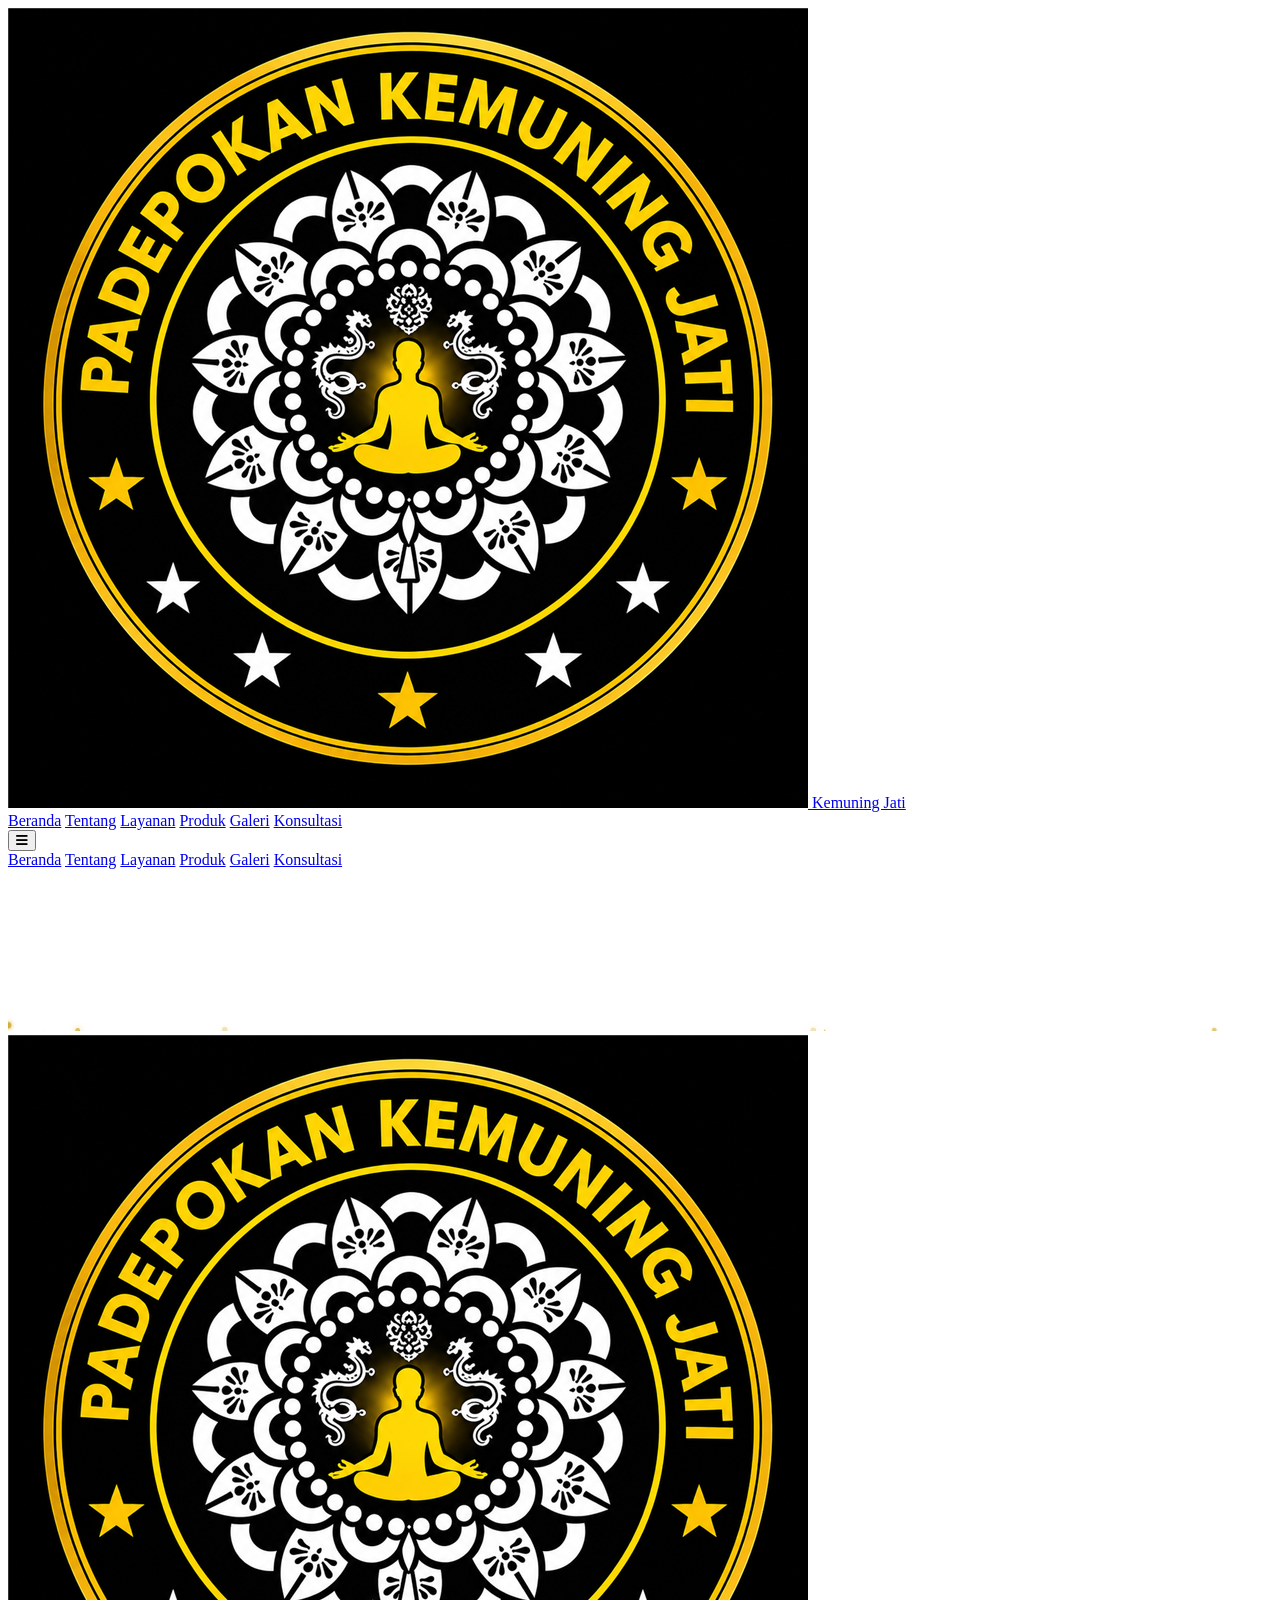
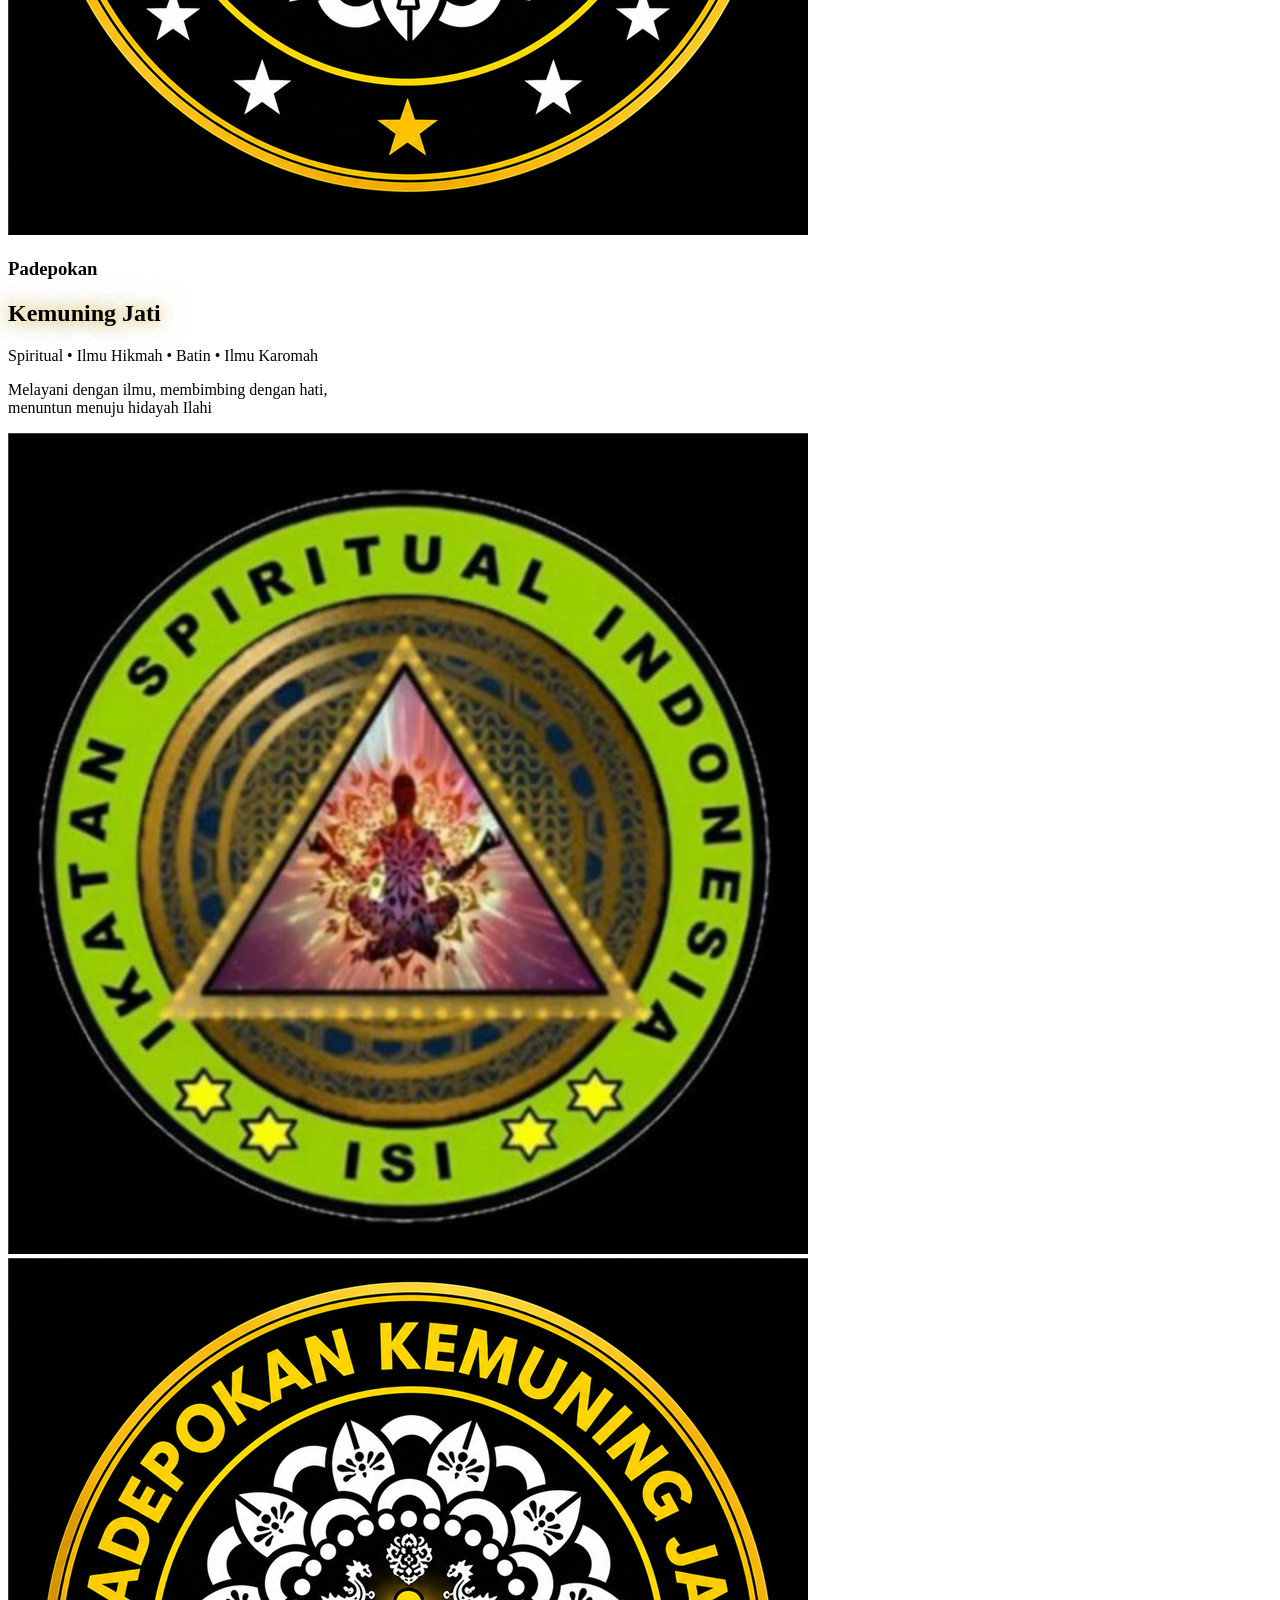
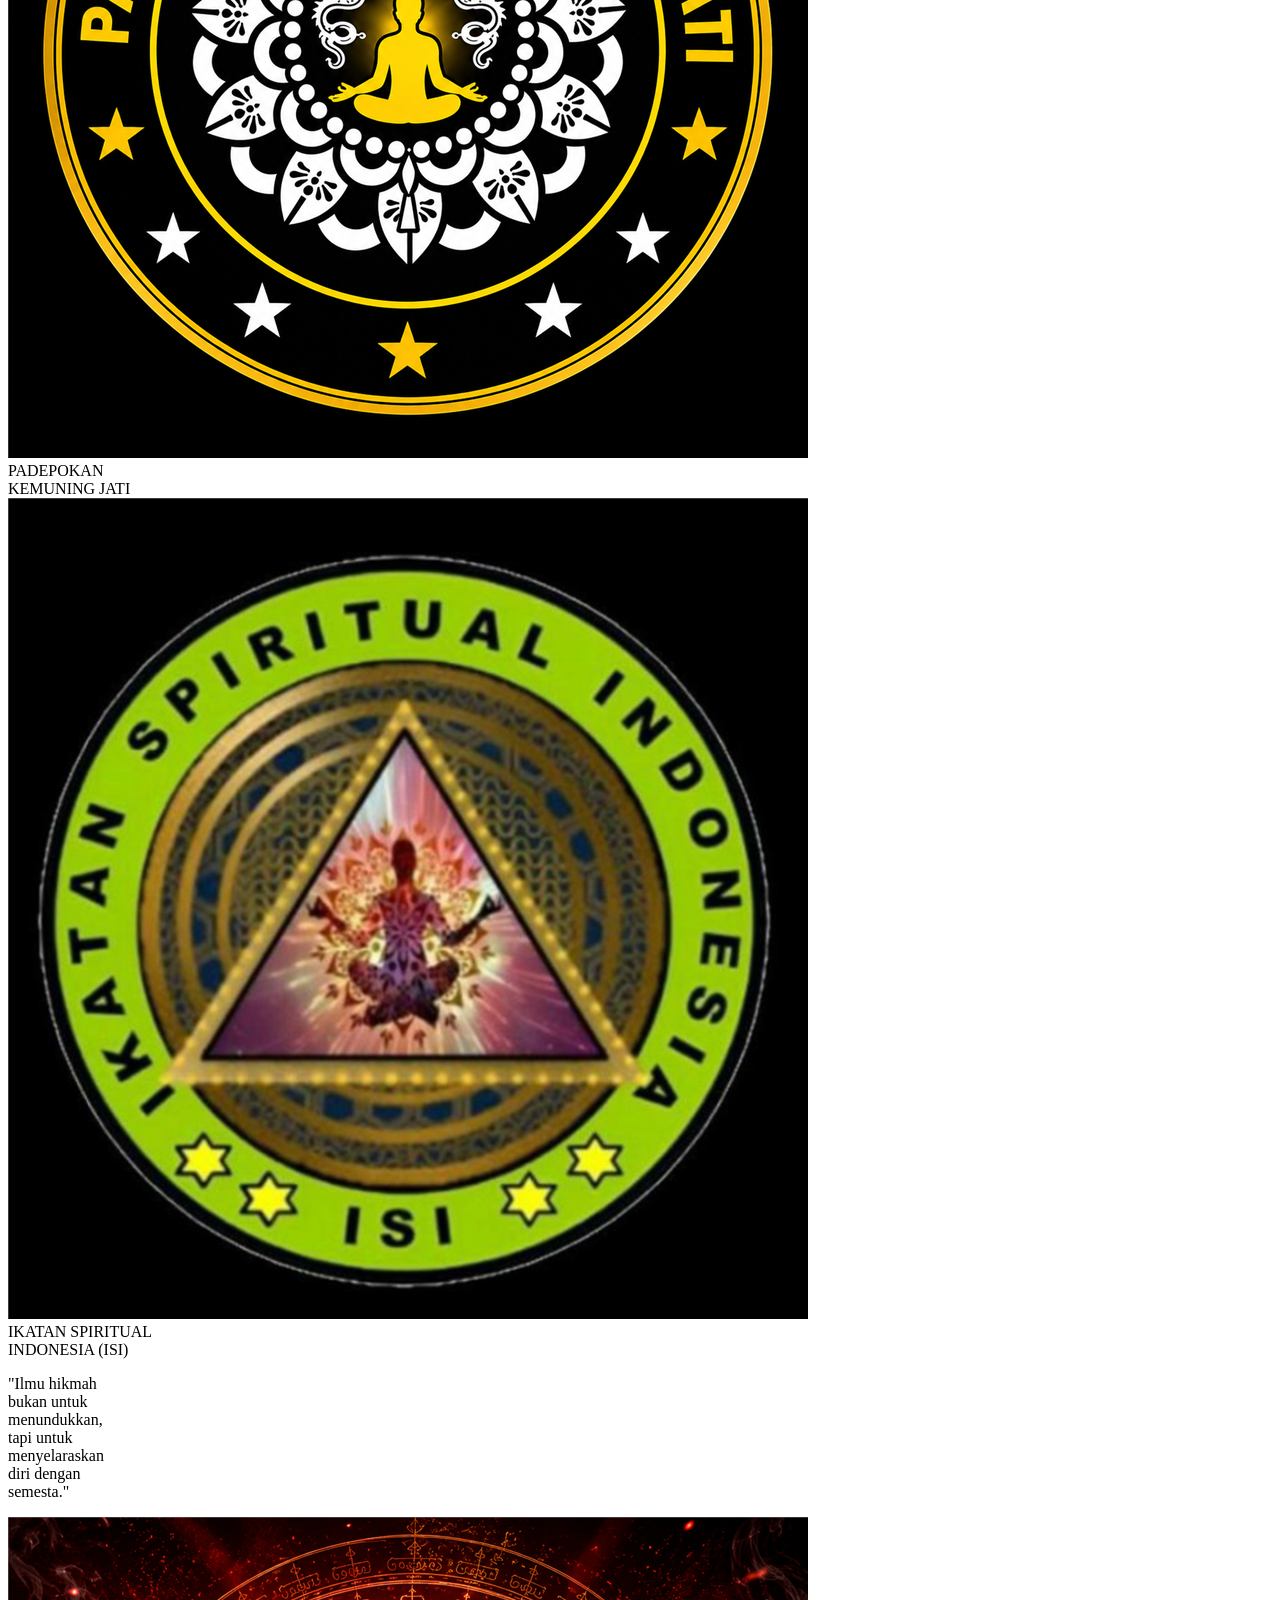
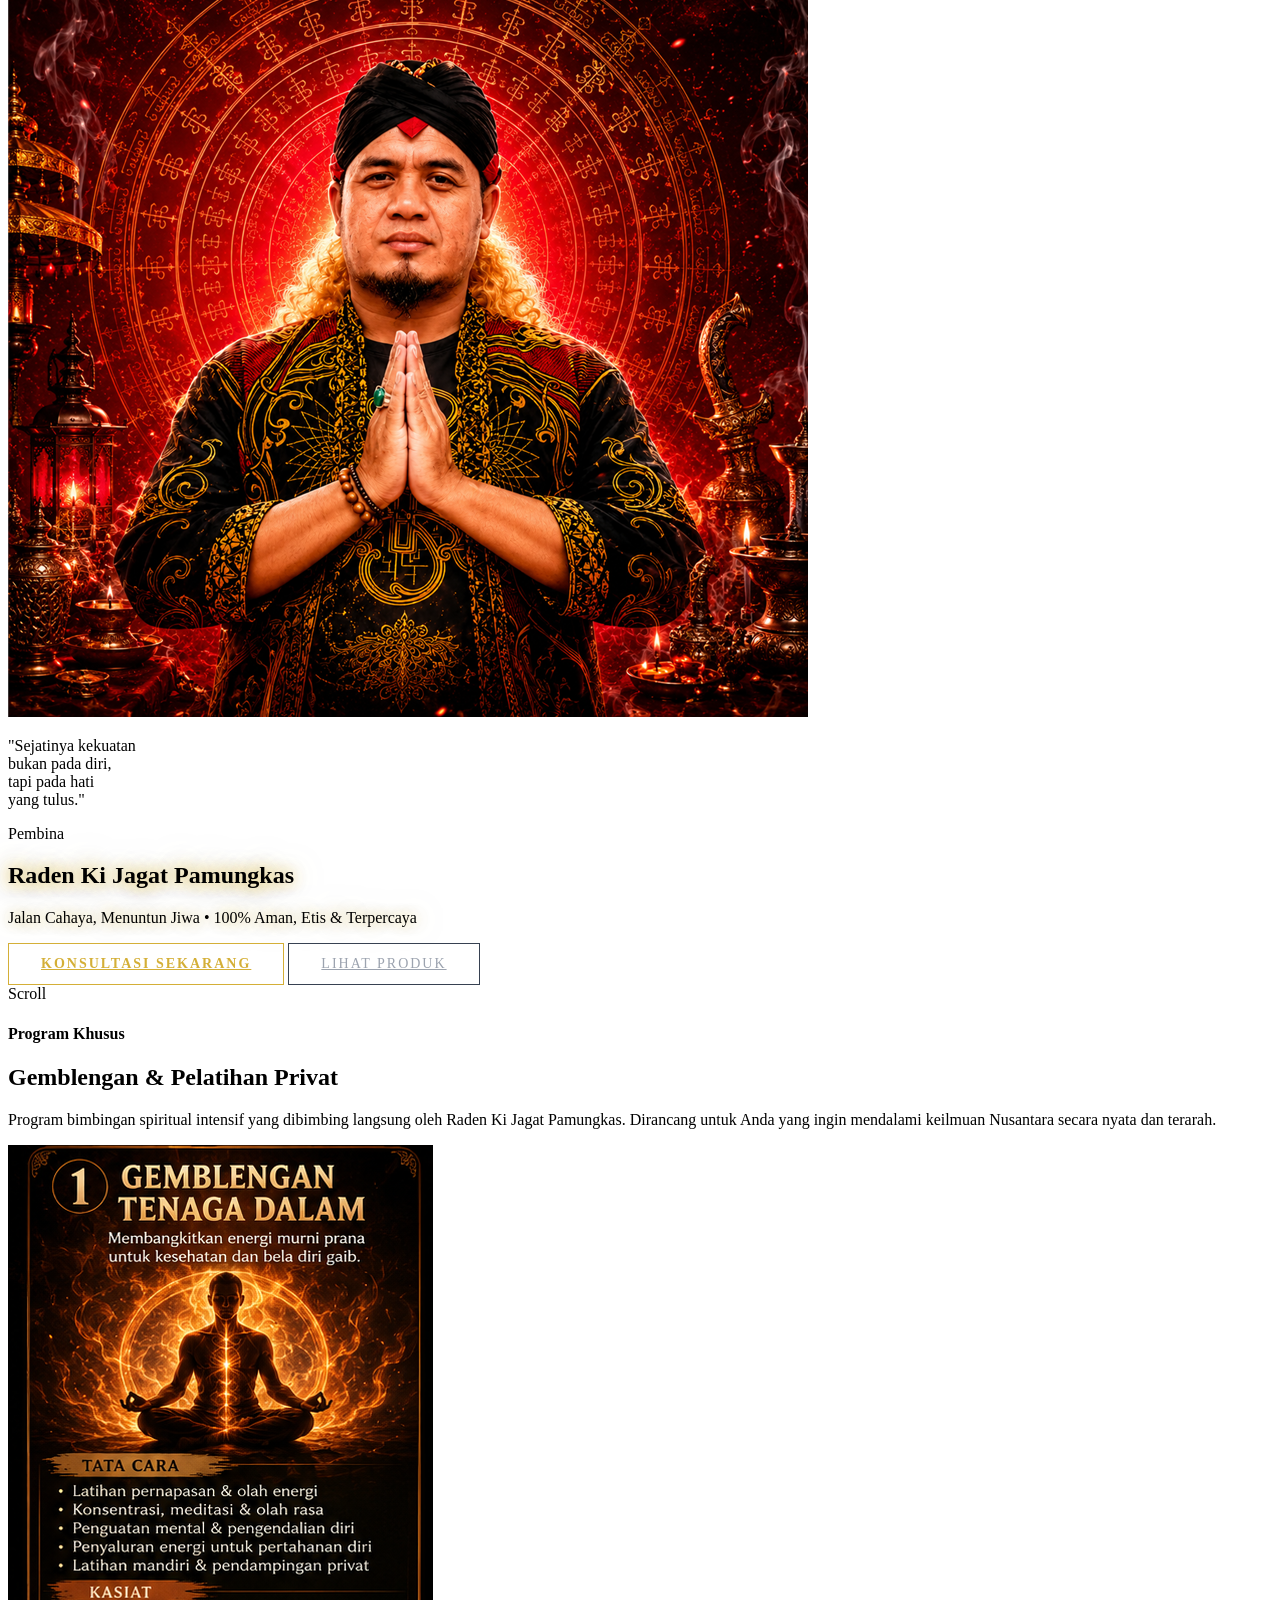
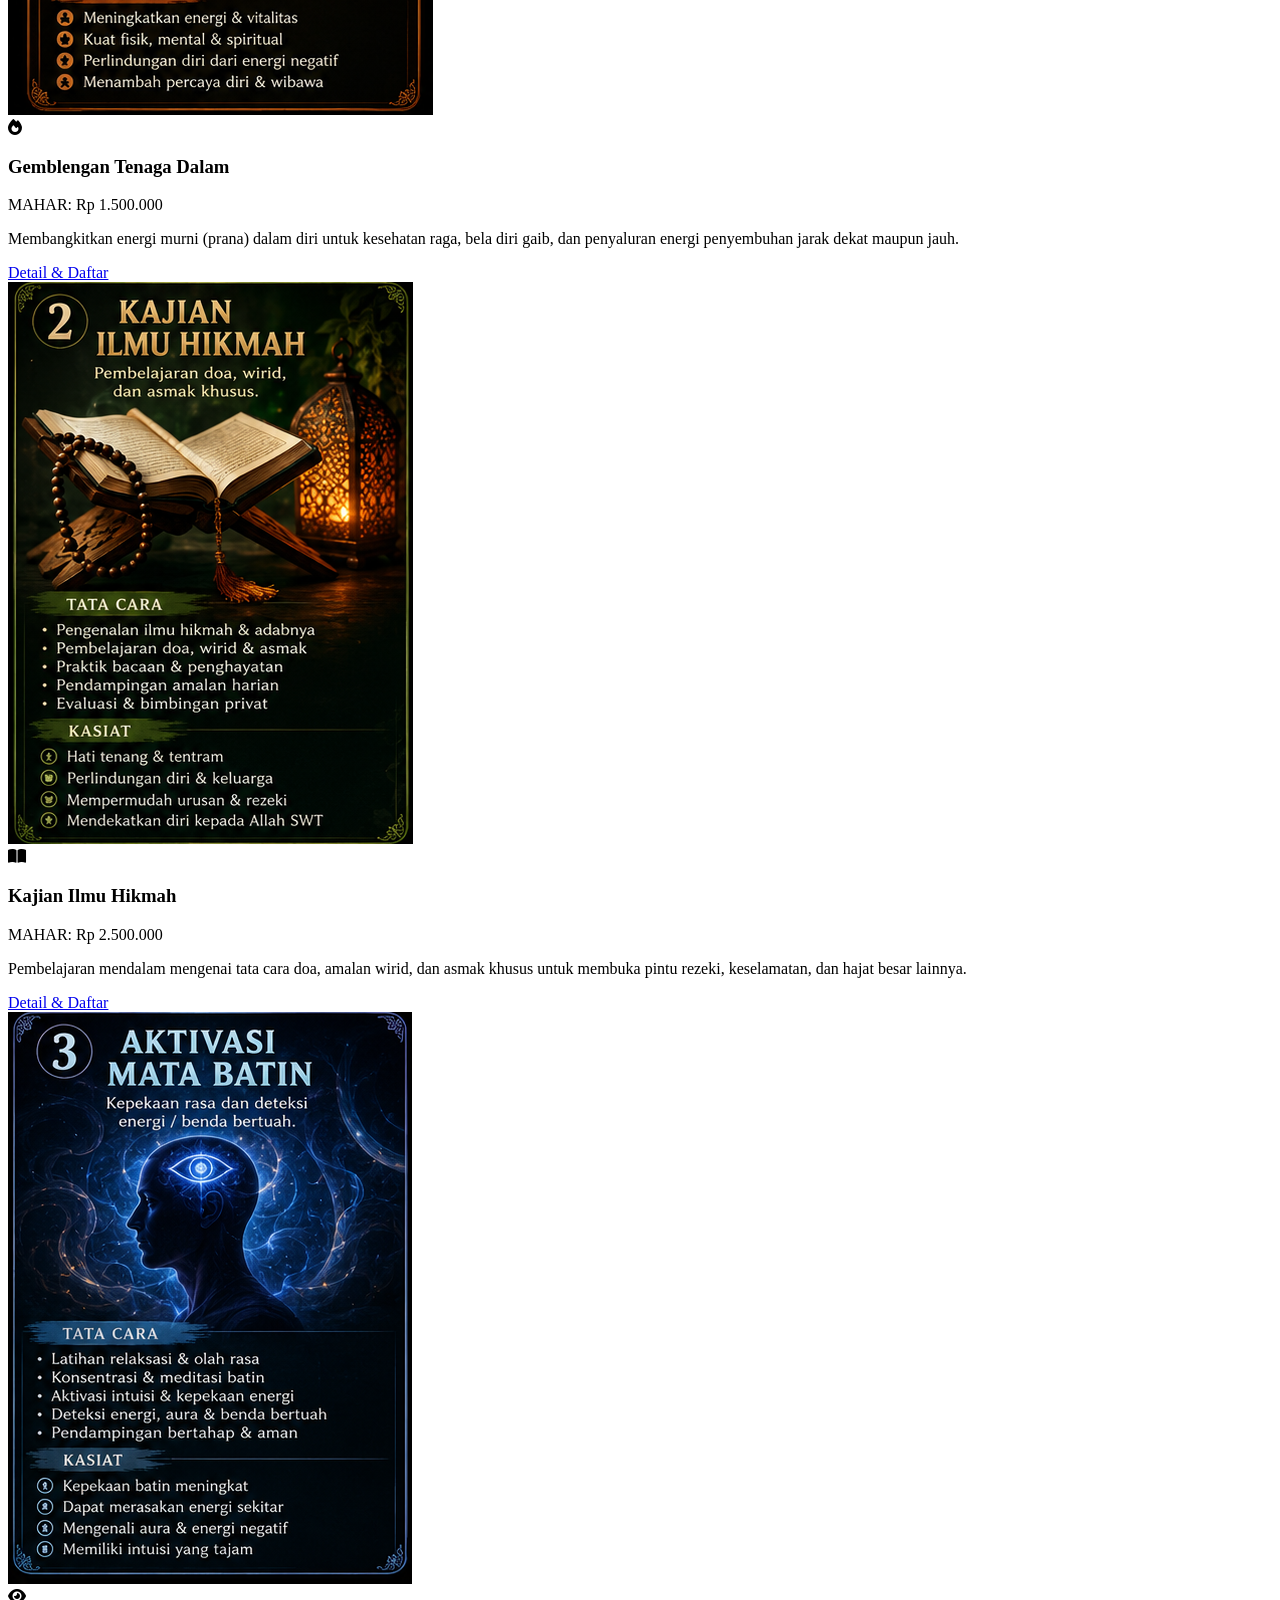
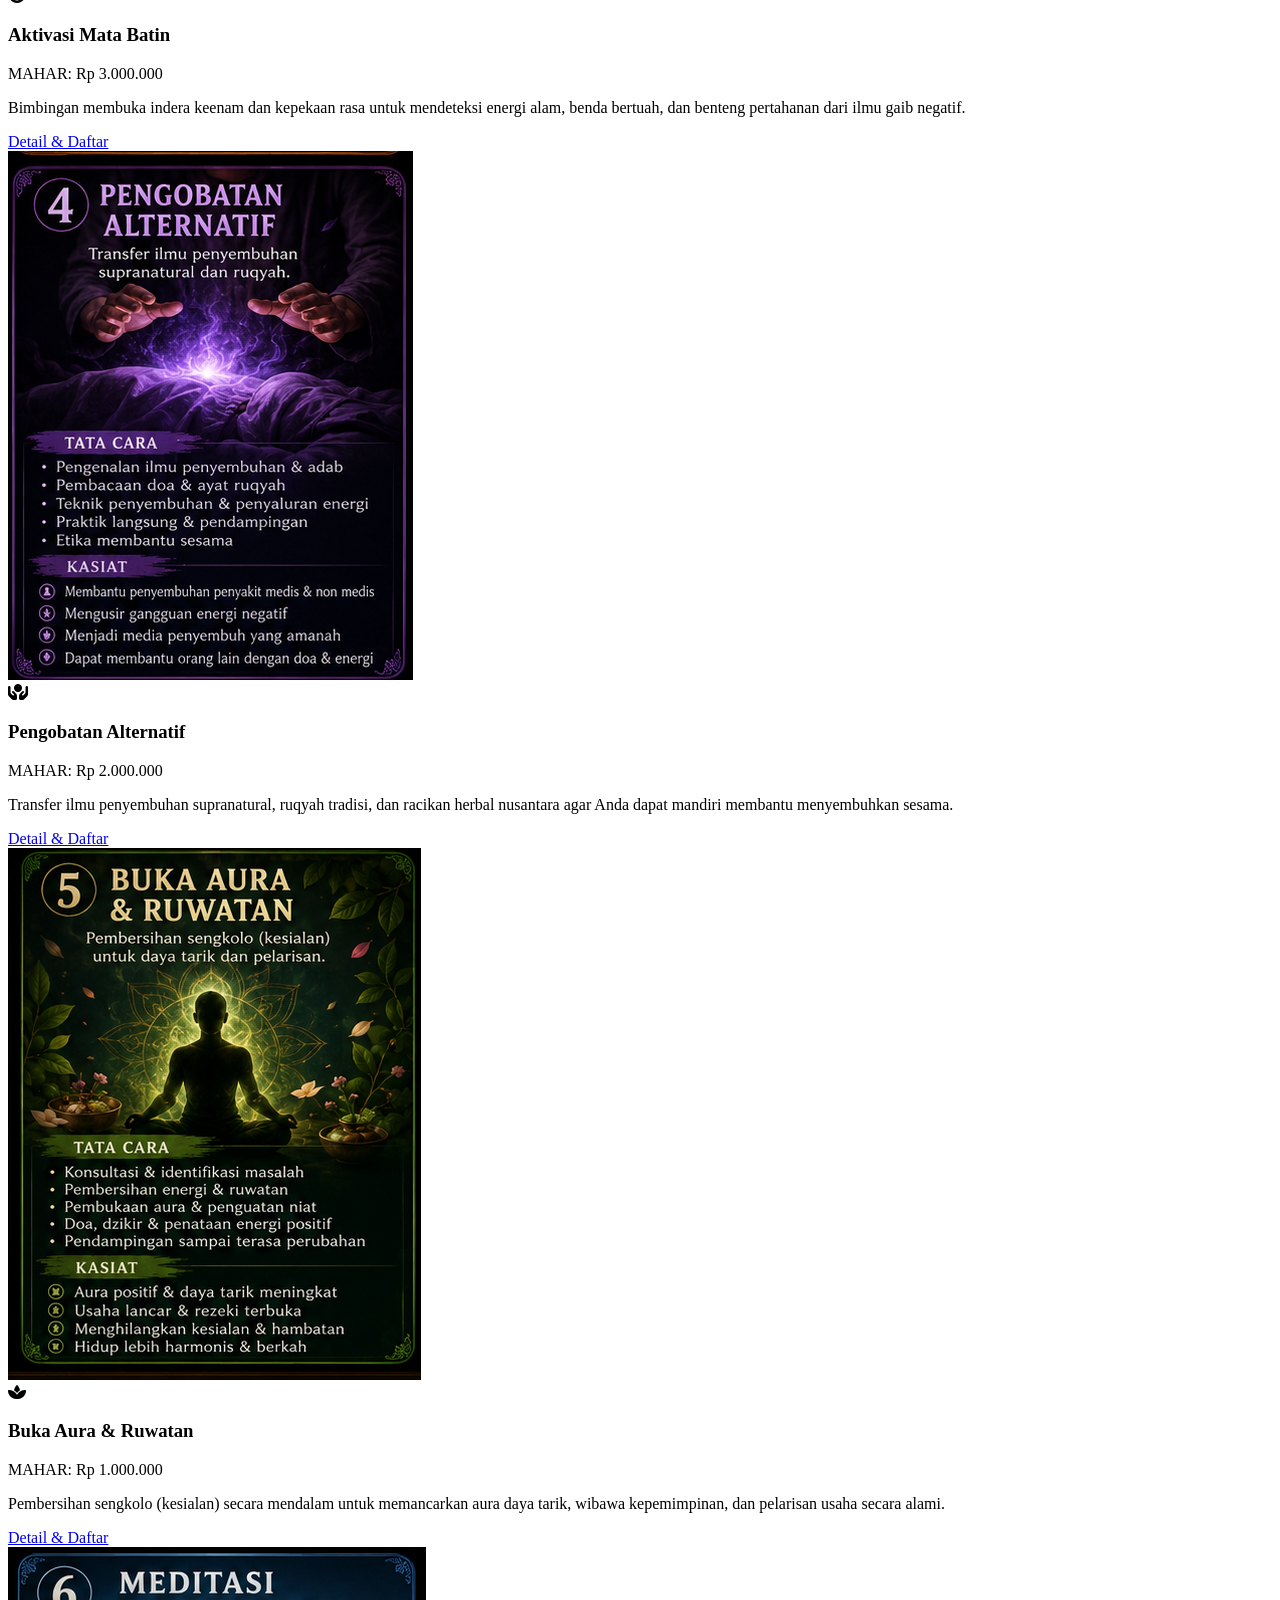
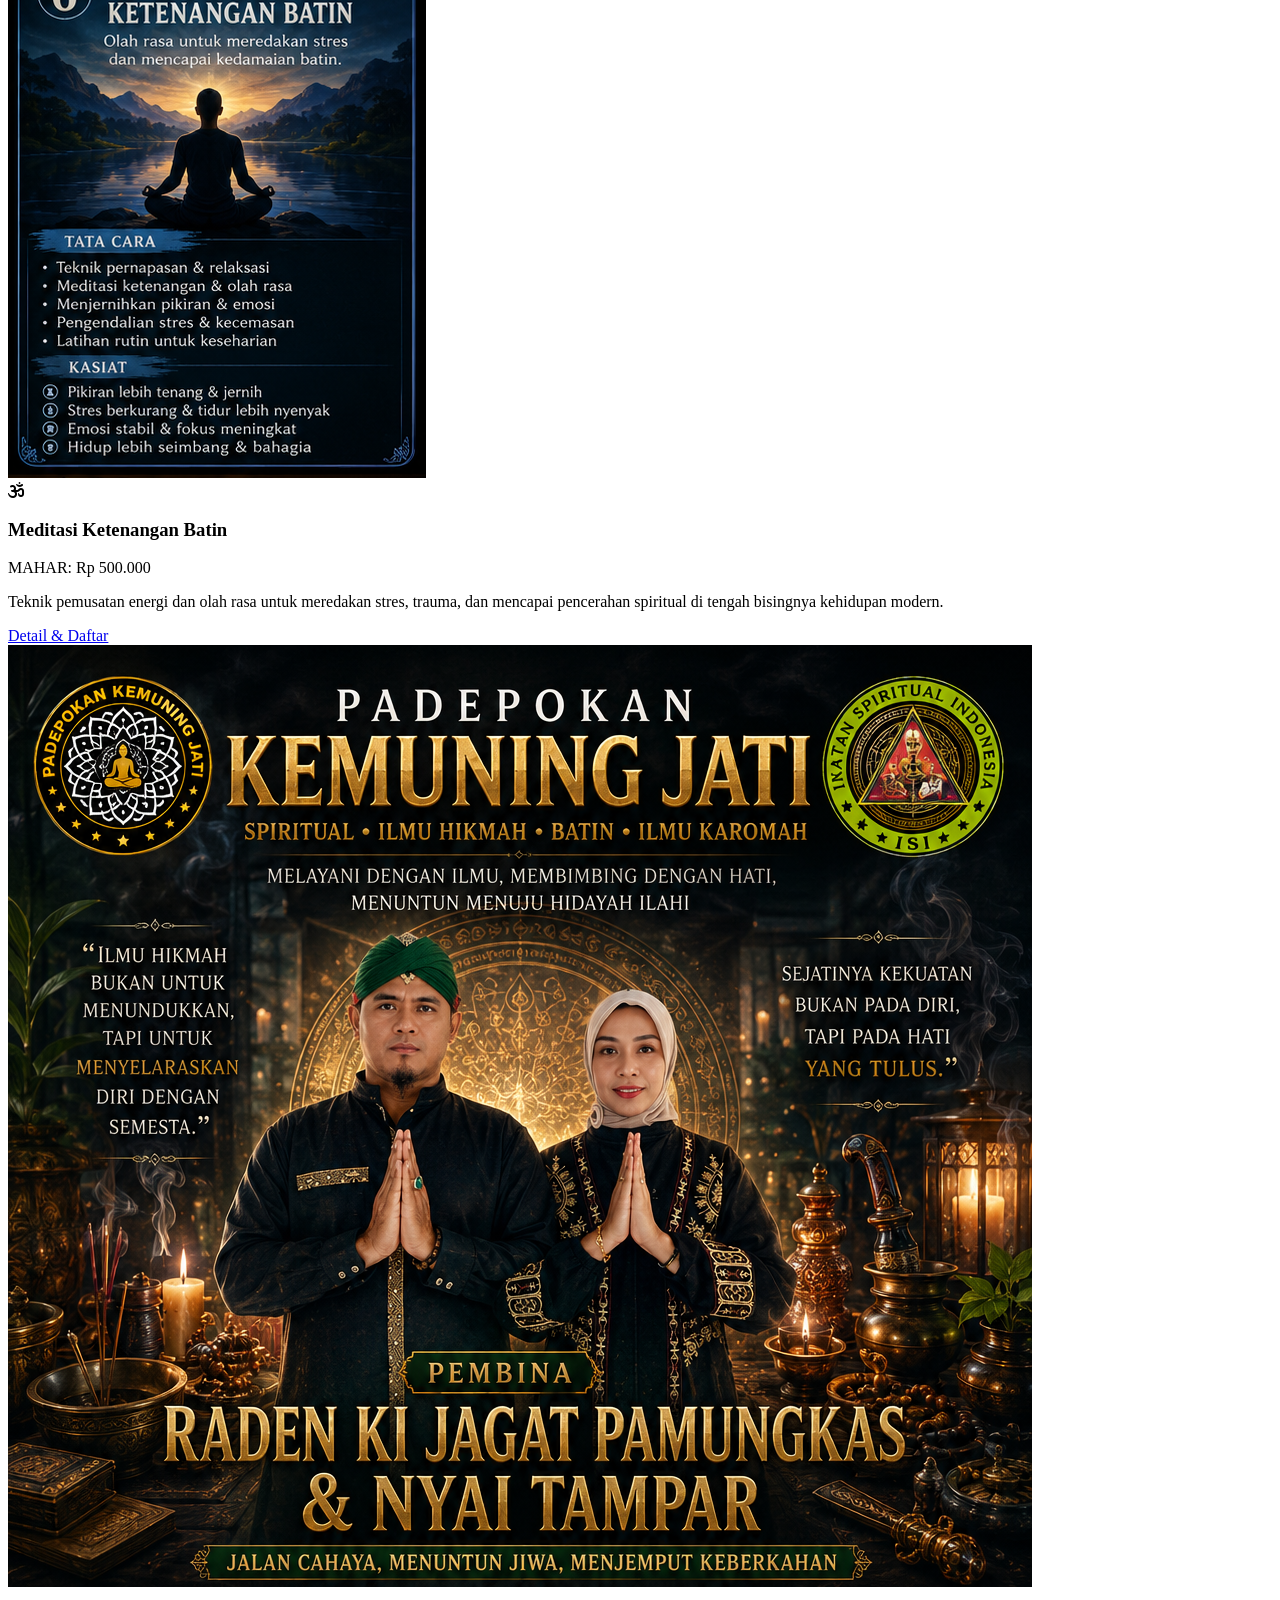
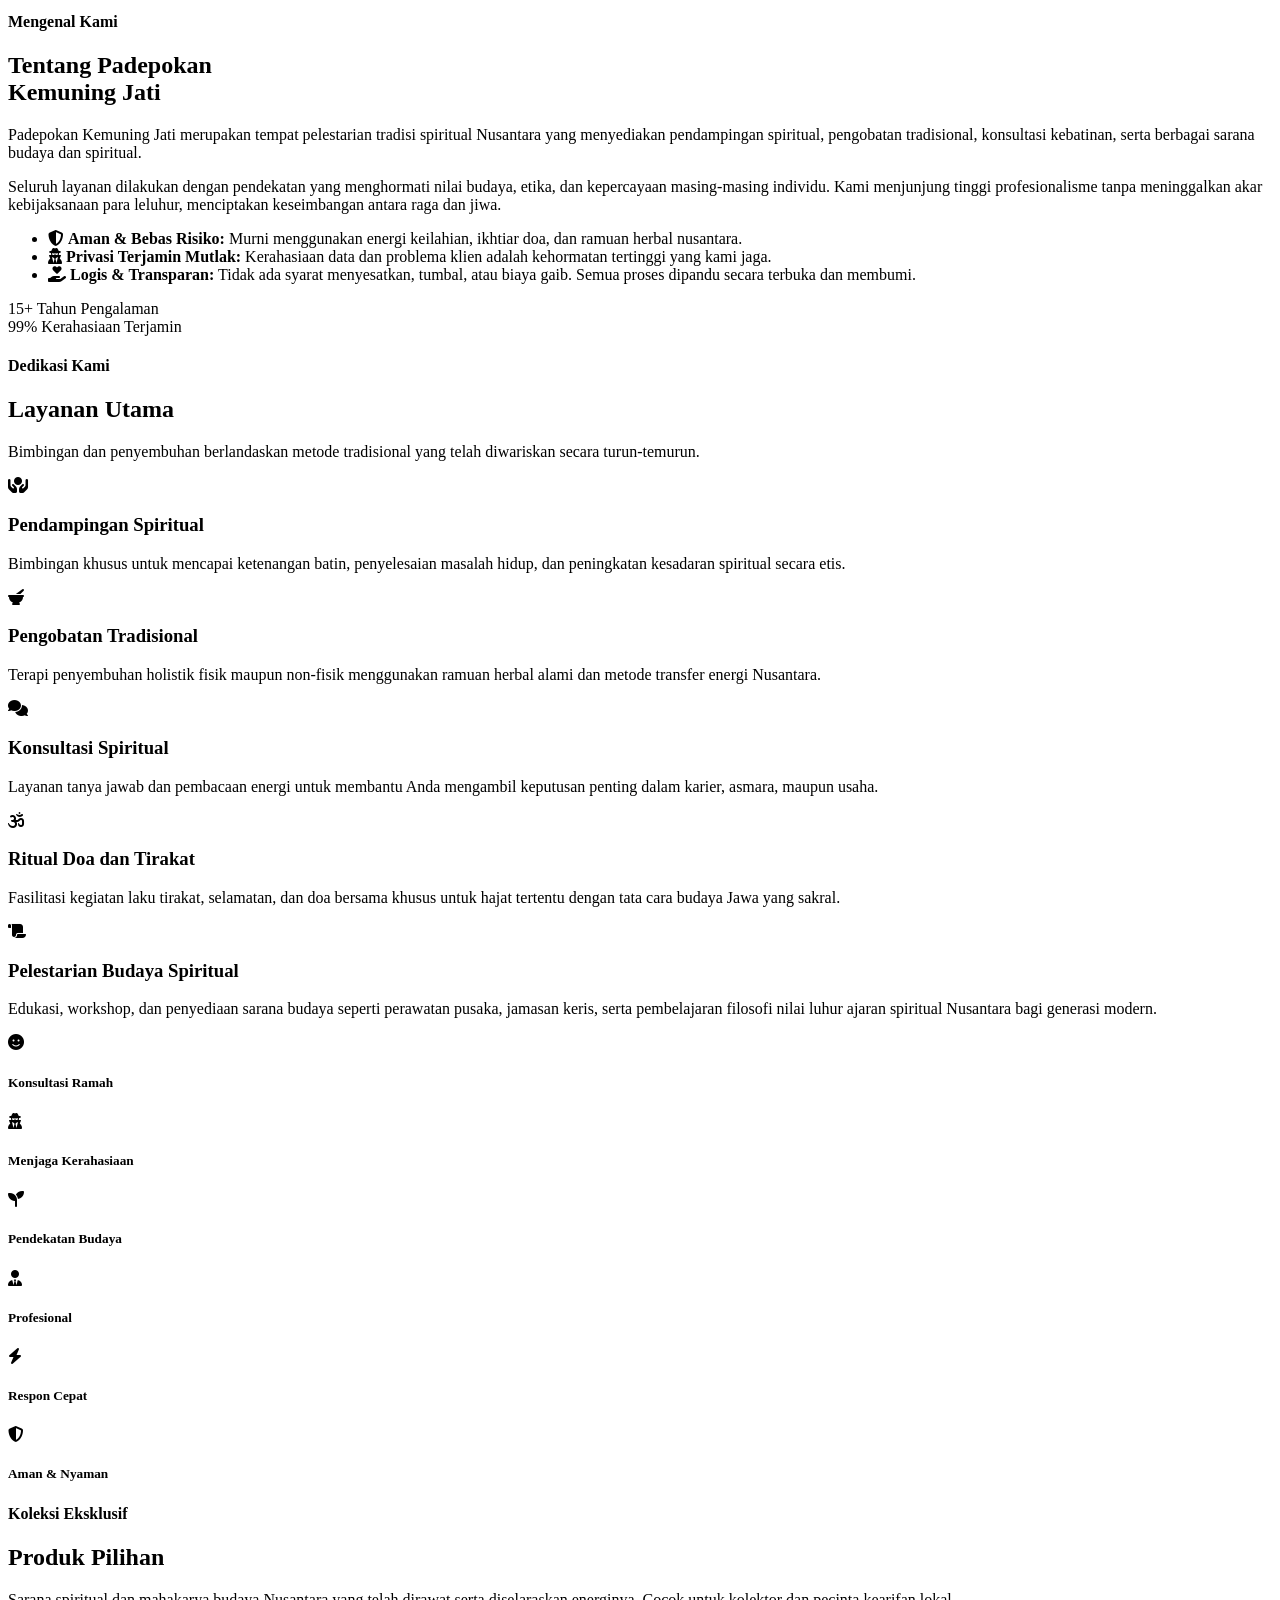
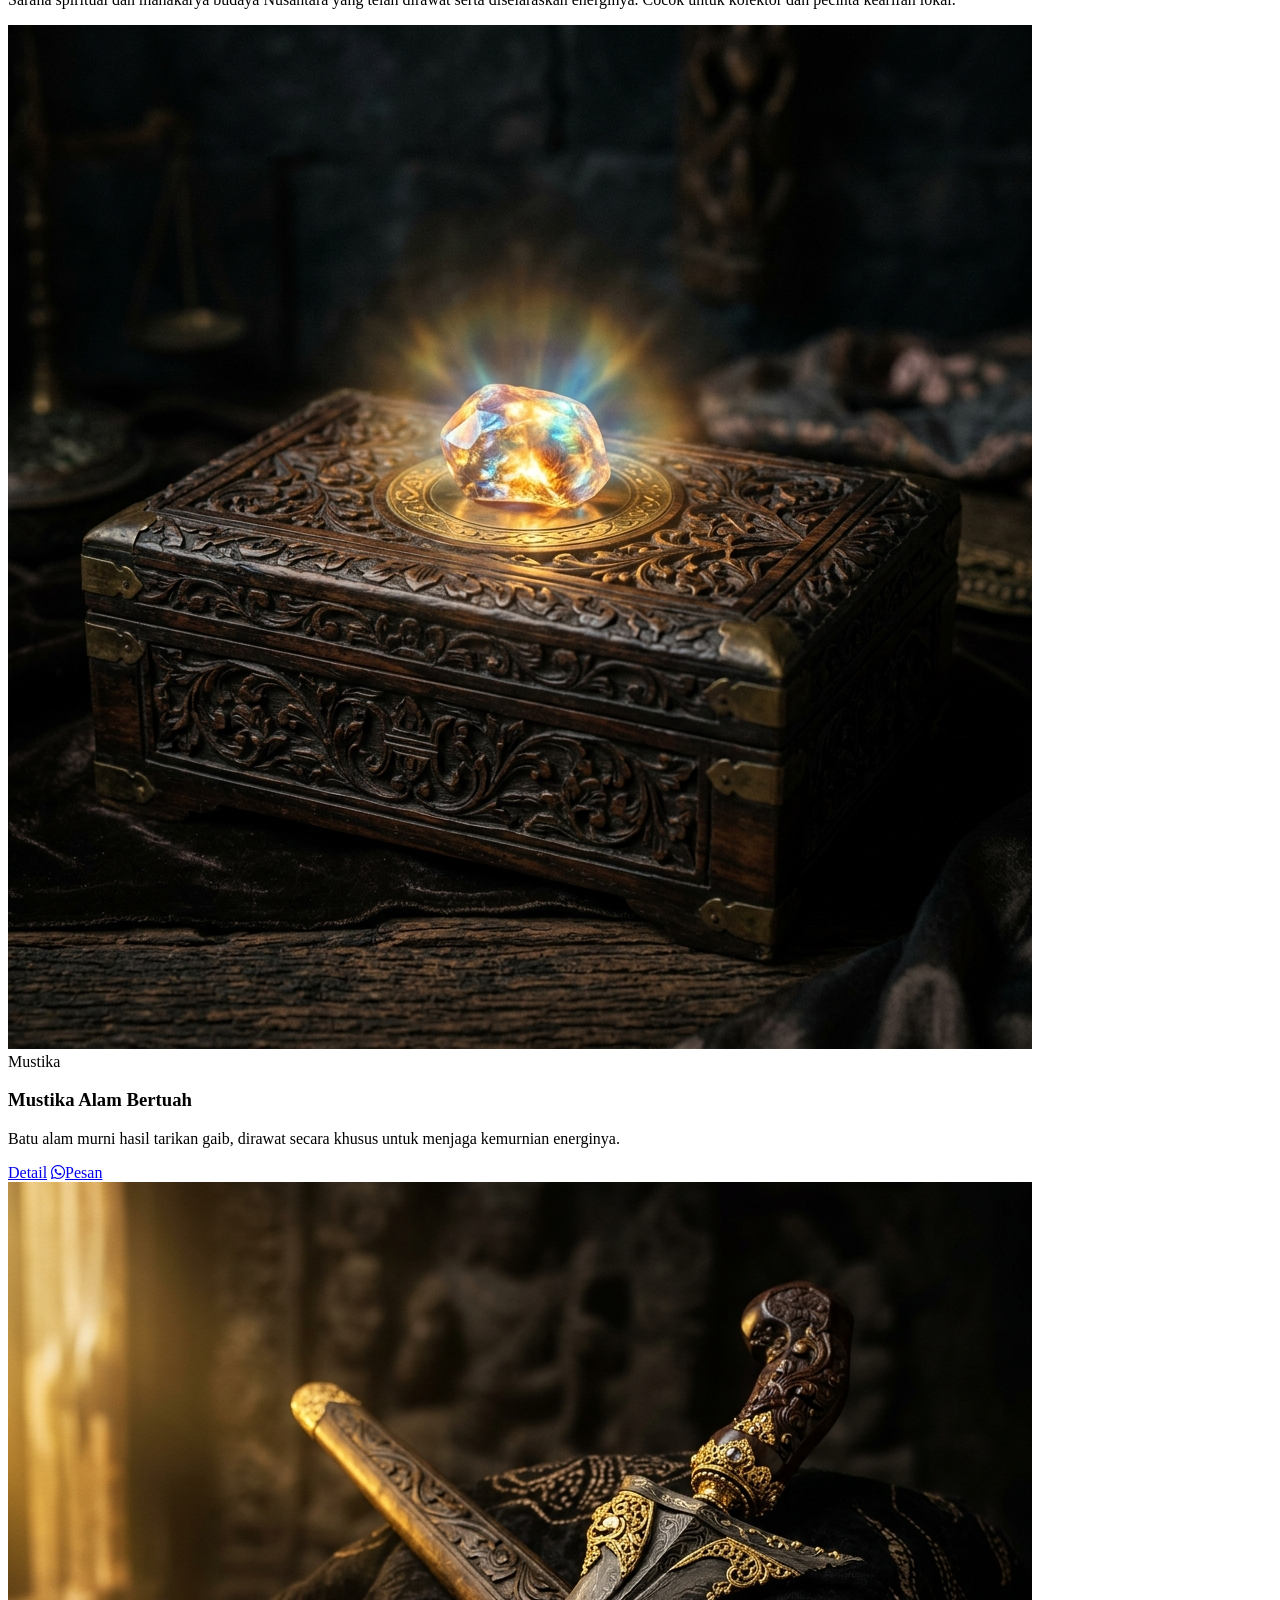
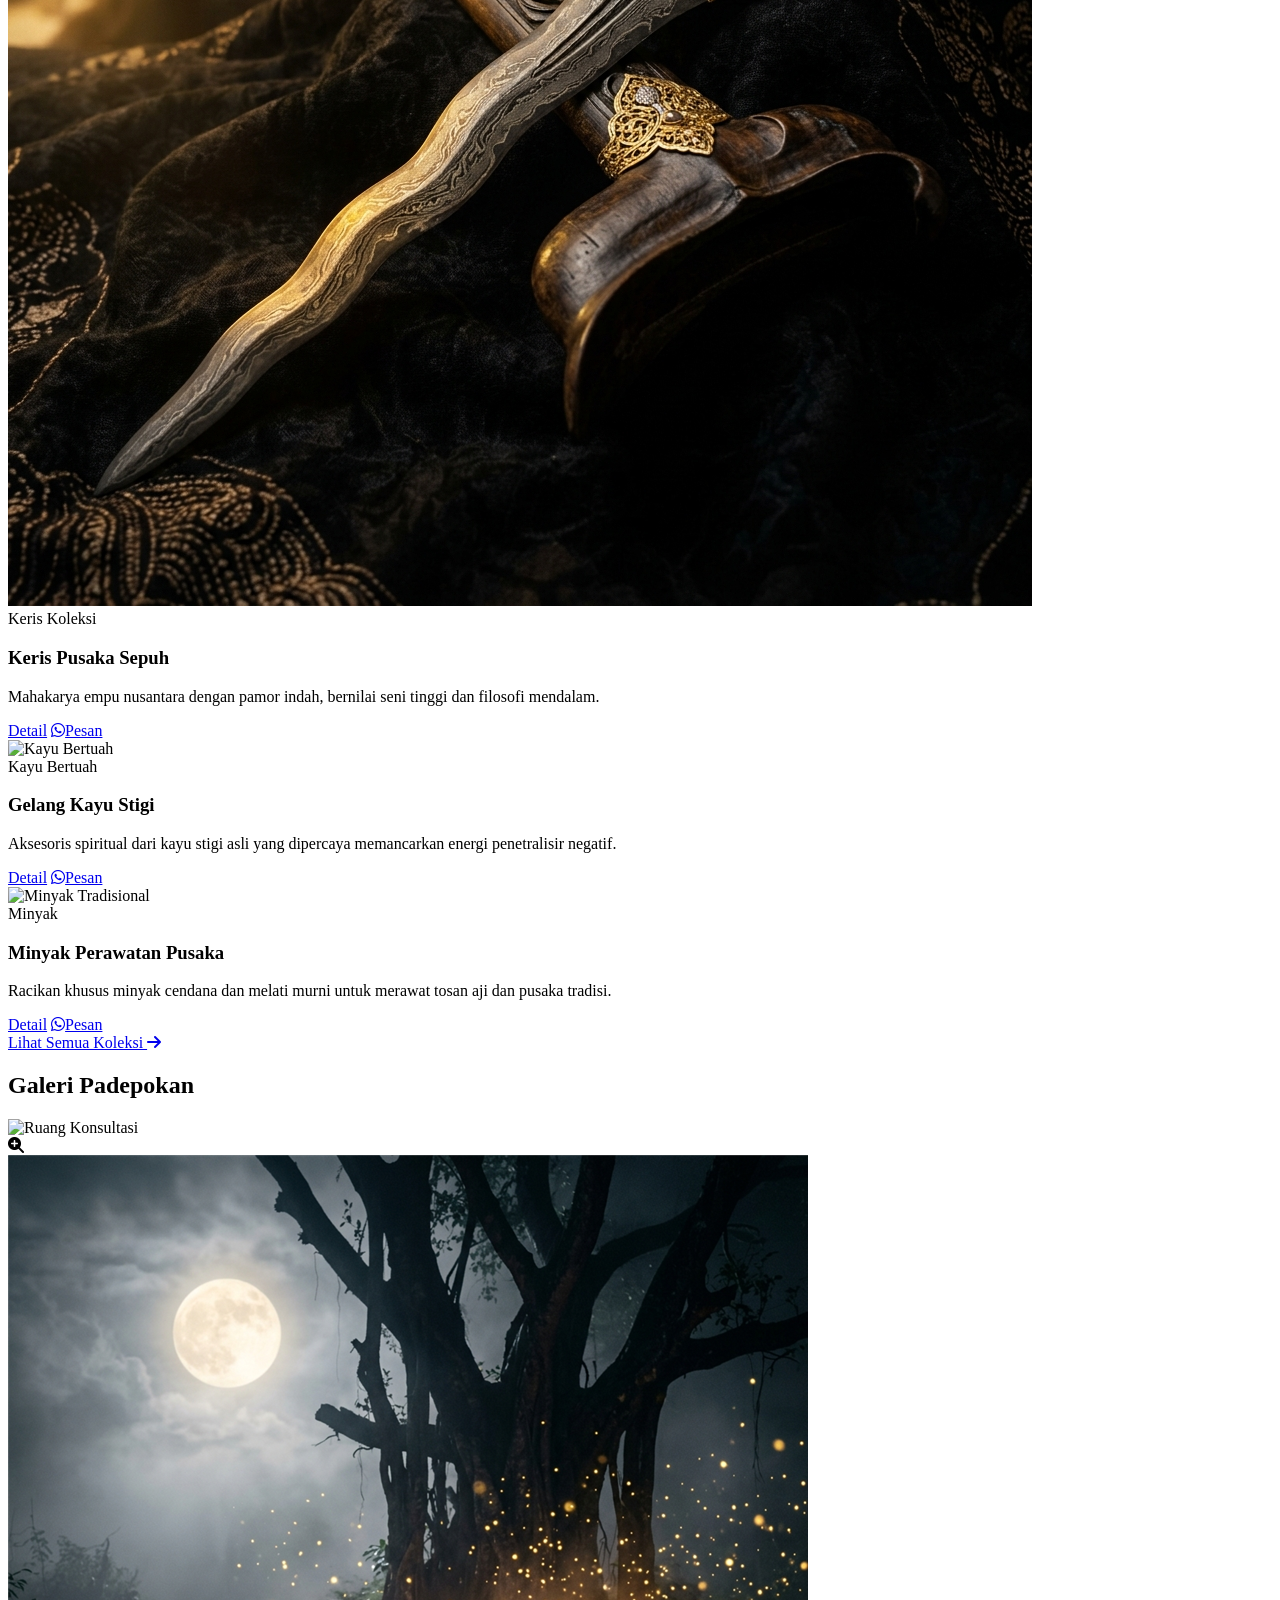
==== commit d6057dbf: "Add files via upload" ====
--- a/index.html
+++ b/index.html
@@ -141,7 +141,7 @@
             <div class="mist-container absolute inset-0 opacity-40"></div>
             
             <!-- Particles -->
-            <div id="particles-js" class="absolute inset-0 opacity-50 z-10 pointer-events-none"></div>
+            <canvas id="particles-canvas" class="absolute inset-0 z-10 pointer-events-none w-full h-full"></canvas>
         </div>
 
         <div class="container mx-auto px-2 md:px-6 relative z-20 w-full max-w-6xl flex flex-col items-center mt-4">
@@ -223,8 +223,8 @@
 
                 <!-- Bottom Banner -->
                 <div class="w-full max-w-4xl border-y border-brand-gold/40 py-2 md:py-3 bg-brand-dark/60 backdrop-blur-sm">
-                    <p class="text-brand-gold text-[8px] md:text-sm uppercase tracking-[0.3em] font-semibold glow-gold-text">
-                        Jalan Cahaya, Menuntun Jiwa, Menjemput Keberkahan
+                    <p class="text-brand-gold text-[8px] md:text-sm uppercase tracking-[0.2em] md:tracking-[0.3em] font-semibold glow-gold-text">
+                        Jalan Cahaya, Menuntun Jiwa &bull; 100% Aman, Etis & Terpercaya
                     </p>
                 </div>
             </div>
@@ -247,6 +247,143 @@
             <div class="w-[1px] h-12 bg-brand-gold/50 mx-auto"></div>
         </div>
     </section>
+
+
+    <!-- Pelatihan Privat Section -->
+    <section id="pelatihan" class="py-24 bg-brand-dark relative overflow-hidden">
+        <div class="absolute right-0 top-0 w-1/3 h-full bg-brand-gold/5 blur-[120px] pointer-events-none"></div>
+        <div class="container mx-auto px-6 lg:px-12 relative z-10">
+            <div class="text-center mb-16 reveal-up">
+                <h4 class="text-brand-gold uppercase tracking-widest text-sm font-semibold mb-2">Program Khusus</h4>
+                <h2 class="font-heading text-3xl md:text-4xl font-bold mb-4 text-white">Gemblengan & Pelatihan Privat</h2>
+                <div class="w-16 h-[1px] bg-brand-gold mx-auto mb-6"></div>
+                <p class="text-gray-400 font-light max-w-2xl mx-auto">Program bimbingan spiritual intensif yang dibimbing langsung oleh Raden Ki Jagat Pamungkas. Dirancang untuk Anda yang ingin mendalami keilmuan Nusantara secara nyata dan terarah.</p>
+            </div>
+
+            <div class="grid grid-cols-1 md:grid-cols-2 lg:grid-cols-3 gap-8">
+                <!-- Program 1 -->
+                <div class="bg-brand-darker border border-gray-800 rounded-sm hover:border-brand-gold transition-all duration-300 group reveal-up shadow-[0_4px_20px_rgba(0,0,0,0.5)] flex flex-col overflow-hidden hover:-translate-y-2">
+                    <div class="h-48 relative overflow-hidden">
+                        <div class="absolute inset-0 bg-brand-dark/40 group-hover:bg-transparent transition-colors duration-500 z-10"></div>
+                        <img src="assets/img/pelatihan-1.png" onerror="this.src='assets/img/hero-bg.png'" alt="Tenaga Dalam" class="w-full h-full object-cover group-hover:scale-110 transition-transform duration-700">
+                        <div class="absolute bottom-0 left-0 w-full h-2/3 bg-gradient-to-t from-brand-darker to-transparent z-10"></div>
+                        <div class="absolute -bottom-6 right-6 z-20 w-12 h-12 bg-brand-dark rounded-full border border-brand-gold flex items-center justify-center shadow-[0_0_15px_rgba(212,175,55,0.6)] group-hover:animate-pulse">
+                            <i class="fas fa-fire text-xl text-brand-gold"></i>
+                        </div>
+                    </div>
+                    <div class="p-6 md:p-8 flex-grow flex flex-col relative z-20 mt-2">
+                        <h3 class="font-heading text-xl font-bold text-white mb-3 group-hover:text-brand-gold transition-colors">Gemblengan Tenaga Dalam</h3>
+                        <div class="inline-block bg-brand-gold/10 border border-brand-gold/30 px-3 py-1 rounded-sm mb-4 w-fit">
+                            <span class="text-brand-gold font-bold text-sm tracking-widest">MAHAR: Rp 1.500.000</span>
+                        </div>
+                        <p class="text-gray-400 text-sm font-light leading-relaxed mb-6 flex-grow">Membangkitkan energi murni (prana) dalam diri untuk kesehatan raga, bela diri gaib, dan penyaluran energi penyembuhan jarak dekat maupun jauh.</p>
+                        <a href="#" class="modal-trigger text-brand-gold text-sm font-bold uppercase tracking-wider hover:text-white transition-colors w-full text-center py-3 border border-brand-gold hover:bg-brand-gold/20 rounded-sm" data-src="assets/img/pelatihan-1.png" data-title="Gemblengan Tenaga Dalam" data-desc="<div class='space-y-4 text-left'><p class='text-brand-gold font-bold tracking-widest text-sm mb-4 border-b border-brand-gold/30 pb-2'>MAHAR: Rp 1.500.000</p><p class='text-sm leading-relaxed'>Program pelatihan privat yang berfokus pada pembangkitan dan pengelolaan energi prana melalui latihan pernapasan, meditasi, olah rasa, dan teknik konsentrasi. Materi disusun secara bertahap sehingga mudah dipahami oleh pemula maupun peserta yang telah memiliki pengalaman.</p><h5 class='text-brand-gold font-bold mt-4 mb-2 text-sm'>Materi Pelatihan:</h5><ul class='list-disc pl-5 space-y-1 text-sm text-gray-300'><li>Pengenalan dasar tenaga dalam.</li><li>Latihan pernapasan dan pengolahan energi.</li><li>Teknik konsentrasi dan meditasi dasar.</li><li>Latihan penyaluran energi.</li><li>Penguatan mental dan pengendalian emosi.</li><li>Latihan mandiri setelah pelatihan selesai.</li></ul><h5 class='text-brand-gold font-bold mt-4 mb-2 text-sm'>Tata Cara Pelatihan:</h5><ul class='list-disc pl-5 space-y-1 text-sm text-gray-300'><li>Dilaksanakan secara privat (tatap muka atau online sesuai program).</li><li>Diawali dengan konsultasi dan pengenalan materi.</li><li>Proses pembimbingan dilakukan langkah demi langkah.</li><li>Peserta memperoleh panduan latihan mandiri.</li><li>Tersedia sesi tanya jawab dan evaluasi perkembangan.</li></ul><h5 class='text-brand-gold font-bold mt-4 mb-2 text-sm'>Manfaat Pelatihan:</h5><ul class='list-disc pl-5 space-y-1 text-sm text-gray-300'><li>Membantu meningkatkan fokus dan konsentrasi.</li><li>Melatih pengendalian diri dan ketenangan pikiran.</li><li>Membantu menjaga kebugaran melalui latihan pernapasan.</li><li>Menumbuhkan rasa percaya diri.</li><li>Menjadi sarana pengembangan diri secara disiplin.</li></ul></div>" data-type="product">Detail & Daftar</a>
+                    </div>
+                </div>
+
+                <!-- Program 2 -->
+                <div class="bg-brand-darker border border-gray-800 rounded-sm hover:border-brand-gold transition-all duration-300 group reveal-up delay-100 shadow-[0_4px_20px_rgba(0,0,0,0.5)] flex flex-col overflow-hidden hover:-translate-y-2">
+                    <div class="h-48 relative overflow-hidden">
+                        <div class="absolute inset-0 bg-brand-dark/40 group-hover:bg-transparent transition-colors duration-500 z-10"></div>
+                        <img src="assets/img/pelatihan-2.png" onerror="this.src='assets/img/hero-bg.png'" alt="Ilmu Hikmah" class="w-full h-full object-cover group-hover:scale-110 transition-transform duration-700">
+                        <div class="absolute bottom-0 left-0 w-full h-2/3 bg-gradient-to-t from-brand-darker to-transparent z-10"></div>
+                        <div class="absolute -bottom-6 right-6 z-20 w-12 h-12 bg-brand-dark rounded-full border border-brand-gold flex items-center justify-center shadow-[0_0_15px_rgba(212,175,55,0.6)] group-hover:animate-pulse">
+                            <i class="fas fa-book-open text-xl text-brand-gold"></i>
+                        </div>
+                    </div>
+                    <div class="p-6 md:p-8 flex-grow flex flex-col relative z-20 mt-2">
+                        <h3 class="font-heading text-xl font-bold text-white mb-3 group-hover:text-brand-gold transition-colors">Kajian Ilmu Hikmah</h3>
+                        <div class="inline-block bg-brand-gold/10 border border-brand-gold/30 px-3 py-1 rounded-sm mb-4 w-fit">
+                            <span class="text-brand-gold font-bold text-sm tracking-widest">MAHAR: Rp 2.500.000</span>
+                        </div>
+                        <p class="text-gray-400 text-sm font-light leading-relaxed mb-6 flex-grow">Pembelajaran mendalam mengenai tata cara doa, amalan wirid, dan asmak khusus untuk membuka pintu rezeki, keselamatan, dan hajat besar lainnya.</p>
+                        <a href="#" class="modal-trigger text-brand-gold text-sm font-bold uppercase tracking-wider hover:text-white transition-colors w-full text-center py-3 border border-brand-gold hover:bg-brand-gold/20 rounded-sm" data-src="assets/img/pelatihan-2.png" data-title="Kajian Ilmu Hikmah" data-desc="<div class='space-y-4 text-left'><p class='text-brand-gold font-bold tracking-widest text-sm mb-4 border-b border-brand-gold/30 pb-2'>MAHAR: Rp 2.500.000</p><p class='text-sm leading-relaxed'>Program pembelajaran mengenai doa-doa, wirid, dzikir, dan amalan yang bersumber dari tradisi keilmuan Islam sesuai bimbingan pengajar. Materi diberikan dengan penekanan pada adab, niat yang baik, dan penggunaan yang bertanggung jawab.</p><h5 class='text-brand-gold font-bold mt-4 mb-2 text-sm'>Materi Pelatihan:</h5><ul class='list-disc pl-5 space-y-1 text-sm text-gray-300'><li>Pengantar ilmu hikmah.</li><li>Tata cara wirid dan dzikir.</li><li>Adab mengamalkan doa.</li><li>Latihan rutin sesuai kemampuan peserta.</li><li>Pendampingan praktik.</li></ul><h5 class='text-brand-gold font-bold mt-4 mb-2 text-sm'>Tata Cara Pelatihan:</h5><ul class='list-disc pl-5 space-y-1 text-sm text-gray-300'><li>Konsultasi awal.</li><li>Penyampaian materi secara bertahap.</li><li>Praktik membaca doa dan wirid.</li><li>Evaluasi bacaan dan pemahaman.</li><li>Pendampingan selama masa belajar.</li></ul><h5 class='text-brand-gold font-bold mt-4 mb-2 text-sm'>Manfaat Pelatihan:</h5><ul class='list-disc pl-5 space-y-1 text-sm text-gray-300'><li>Menambah wawasan keagamaan.</li><li>Membiasakan ibadah dan dzikir secara rutin.</li><li>Melatih kedisiplinan spiritual.</li><li>Membantu membangun ketenangan batin.</li><li>Meningkatkan kualitas penghayatan ibadah.</li></ul></div>" data-type="product">Detail & Daftar</a>
+                    </div>
+                </div>
+
+                <!-- Program 3 -->
+                <div class="bg-brand-darker border border-gray-800 rounded-sm hover:border-brand-gold transition-all duration-300 group reveal-up delay-200 shadow-[0_4px_20px_rgba(0,0,0,0.5)] flex flex-col overflow-hidden hover:-translate-y-2">
+                    <div class="h-48 relative overflow-hidden">
+                        <div class="absolute inset-0 bg-brand-dark/40 group-hover:bg-transparent transition-colors duration-500 z-10"></div>
+                        <img src="assets/img/pelatihan-3.png" onerror="this.src='assets/img/hero-bg.png'" alt="Aktivasi Mata Batin" class="w-full h-full object-cover group-hover:scale-110 transition-transform duration-700">
+                        <div class="absolute bottom-0 left-0 w-full h-2/3 bg-gradient-to-t from-brand-darker to-transparent z-10"></div>
+                        <div class="absolute -bottom-6 right-6 z-20 w-12 h-12 bg-brand-dark rounded-full border border-brand-gold flex items-center justify-center shadow-[0_0_15px_rgba(212,175,55,0.6)] group-hover:animate-pulse">
+                            <i class="fas fa-eye text-xl text-brand-gold"></i>
+                        </div>
+                    </div>
+                    <div class="p-6 md:p-8 flex-grow flex flex-col relative z-20 mt-2">
+                        <h3 class="font-heading text-xl font-bold text-white mb-3 group-hover:text-brand-gold transition-colors">Aktivasi Mata Batin</h3>
+                        <div class="inline-block bg-brand-gold/10 border border-brand-gold/30 px-3 py-1 rounded-sm mb-4 w-fit">
+                            <span class="text-brand-gold font-bold text-sm tracking-widest">MAHAR: Rp 3.000.000</span>
+                        </div>
+                        <p class="text-gray-400 text-sm font-light leading-relaxed mb-6 flex-grow">Bimbingan membuka indera keenam dan kepekaan rasa untuk mendeteksi energi alam, benda bertuah, dan benteng pertahanan dari ilmu gaib negatif.</p>
+                        <a href="#" class="modal-trigger text-brand-gold text-sm font-bold uppercase tracking-wider hover:text-white transition-colors w-full text-center py-3 border border-brand-gold hover:bg-brand-gold/20 rounded-sm" data-src="assets/img/pelatihan-3.png" data-title="Aktivasi Mata Batin" data-desc="<div class='space-y-4 text-left'><p class='text-brand-gold font-bold tracking-widest text-sm mb-4 border-b border-brand-gold/30 pb-2'>MAHAR: Rp 3.000.000</p><p class='text-sm leading-relaxed'>Program olah rasa yang bertujuan melatih kepekaan intuisi, konsentrasi, dan kesadaran diri melalui meditasi, relaksasi, serta latihan pengamatan. Program ini merupakan pelatihan pengembangan diri dan pengalaman setiap peserta dapat berbeda-beda.</p><h5 class='text-brand-gold font-bold mt-4 mb-2 text-sm'>Materi Pelatihan:</h5><ul class='list-disc pl-5 space-y-1 text-sm text-gray-300'><li>Latihan relaksasi.</li><li>Meditasi dasar.</li><li>Olah rasa dan konsentrasi.</li><li>Teknik pengamatan intuitif.</li><li>Latihan mandiri.</li></ul><h5 class='text-brand-gold font-bold mt-4 mb-2 text-sm'>Tata Cara Pelatihan:</h5><ul class='list-disc pl-5 space-y-1 text-sm text-gray-300'><li>Konsultasi awal.</li><li>Latihan relaksasi.</li><li>Praktik meditasi terpandu.</li><li>Pendampingan latihan.</li><li>Evaluasi perkembangan.</li></ul><h5 class='text-brand-gold font-bold mt-4 mb-2 text-sm'>Manfaat Pelatihan:</h5><ul class='list-disc pl-5 space-y-1 text-sm text-gray-300'><li>Melatih fokus dan konsentrasi.</li><li>Membantu mengenali intuisi diri.</li><li>Meningkatkan kesadaran terhadap kondisi diri.</li><li>Membantu relaksasi mental.</li><li>Mengembangkan kemampuan observasi.</li></ul></div>" data-type="product">Detail & Daftar</a>
+                    </div>
+                </div>
+
+                <!-- Program 4 -->
+                <div class="bg-brand-darker border border-gray-800 rounded-sm hover:border-brand-gold transition-all duration-300 group reveal-up shadow-[0_4px_20px_rgba(0,0,0,0.5)] flex flex-col overflow-hidden hover:-translate-y-2">
+                    <div class="h-48 relative overflow-hidden">
+                        <div class="absolute inset-0 bg-brand-dark/40 group-hover:bg-transparent transition-colors duration-500 z-10"></div>
+                        <img src="assets/img/pelatihan-4.png" onerror="this.src='assets/img/hero-bg.png'" alt="Pengobatan Alternatif" class="w-full h-full object-cover group-hover:scale-110 transition-transform duration-700">
+                        <div class="absolute bottom-0 left-0 w-full h-2/3 bg-gradient-to-t from-brand-darker to-transparent z-10"></div>
+                        <div class="absolute -bottom-6 right-6 z-20 w-12 h-12 bg-brand-dark rounded-full border border-brand-gold flex items-center justify-center shadow-[0_0_15px_rgba(212,175,55,0.6)] group-hover:animate-pulse">
+                            <i class="fas fa-hands-holding-circle text-xl text-brand-gold"></i>
+                        </div>
+                    </div>
+                    <div class="p-6 md:p-8 flex-grow flex flex-col relative z-20 mt-2">
+                        <h3 class="font-heading text-xl font-bold text-white mb-3 group-hover:text-brand-gold transition-colors">Pengobatan Alternatif</h3>
+                        <div class="inline-block bg-brand-gold/10 border border-brand-gold/30 px-3 py-1 rounded-sm mb-4 w-fit">
+                            <span class="text-brand-gold font-bold text-sm tracking-widest">MAHAR: Rp 2.000.000</span>
+                        </div>
+                        <p class="text-gray-400 text-sm font-light leading-relaxed mb-6 flex-grow">Transfer ilmu penyembuhan supranatural, ruqyah tradisi, dan racikan herbal nusantara agar Anda dapat mandiri membantu menyembuhkan sesama.</p>
+                        <a href="#" class="modal-trigger text-brand-gold text-sm font-bold uppercase tracking-wider hover:text-white transition-colors w-full text-center py-3 border border-brand-gold hover:bg-brand-gold/20 rounded-sm" data-src="assets/img/pelatihan-4.png" data-title="Pengobatan Alternatif" data-desc="<div class='space-y-4 text-left'><p class='text-brand-gold font-bold tracking-widest text-sm mb-4 border-b border-brand-gold/30 pb-2'>MAHAR: Rp 2.000.000</p><p class='text-sm leading-relaxed'>Pelatihan dasar mengenai pendekatan pengobatan alternatif berbasis doa, relaksasi, dan praktik spiritual sesuai tradisi yang diajarkan oleh pembimbing. Program ini ditujukan sebagai pembelajaran dan bukan pengganti diagnosis maupun pengobatan medis profesional.</p><h5 class='text-brand-gold font-bold mt-4 mb-2 text-sm'>Materi Pelatihan:</h5><ul class='list-disc pl-5 space-y-1 text-sm text-gray-300'><li>Etika membantu sesama.</li><li>Doa dan bacaan pendamping.</li><li>Teknik relaksasi.</li><li>Pendekatan spiritual tradisional.</li><li>Praktik pendampingan.</li></ul><h5 class='text-brand-gold font-bold mt-4 mb-2 text-sm'>Tata Cara Pelatihan:</h5><ul class='list-disc pl-5 space-y-1 text-sm text-gray-300'><li>Konsultasi awal.</li><li>Penyampaian teori.</li><li>Demonstrasi praktik.</li><li>Latihan bersama pembimbing.</li><li>Evaluasi kemampuan peserta.</li></ul><h5 class='text-brand-gold font-bold mt-4 mb-2 text-sm'>Manfaat Pelatihan:</h5><ul class='list-disc pl-5 space-y-1 text-sm text-gray-300'><li>Menambah wawasan mengenai praktik pengobatan tradisional.</li><li>Melatih empati dan kepedulian.</li><li>Membantu memahami teknik relaksasi.</li><li>Menjadi pelengkap pengetahuan spiritual.</li><li>Mengembangkan kemampuan komunikasi saat mendampingi orang lain.</li></ul><div class='mt-4 p-3 border border-red-500/30 bg-red-500/10 rounded-sm'><p class='text-xs text-red-200'><strong>Catatan Penting:</strong> Pelatihan ini tidak dimaksudkan sebagai pengganti layanan dokter, rumah sakit, maupun terapi medis. Untuk kondisi kesehatan tertentu, peserta tetap dianjurkan berkonsultasi dengan tenaga kesehatan yang berwenang.</p></div></div>" data-type="product">Detail & Daftar</a>
+                    </div>
+                </div>
+
+                <!-- Program 5 -->
+                <div class="bg-brand-darker border border-gray-800 rounded-sm hover:border-brand-gold transition-all duration-300 group reveal-up delay-100 shadow-[0_4px_20px_rgba(0,0,0,0.5)] flex flex-col overflow-hidden hover:-translate-y-2">
+                    <div class="h-48 relative overflow-hidden">
+                        <div class="absolute inset-0 bg-brand-dark/40 group-hover:bg-transparent transition-colors duration-500 z-10"></div>
+                        <img src="assets/img/pelatihan-5.png" onerror="this.src='assets/img/hero-bg.png'" alt="Buka Aura" class="w-full h-full object-cover group-hover:scale-110 transition-transform duration-700">
+                        <div class="absolute bottom-0 left-0 w-full h-2/3 bg-gradient-to-t from-brand-darker to-transparent z-10"></div>
+                        <div class="absolute -bottom-6 right-6 z-20 w-12 h-12 bg-brand-dark rounded-full border border-brand-gold flex items-center justify-center shadow-[0_0_15px_rgba(212,175,55,0.6)] group-hover:animate-pulse">
+                            <i class="fas fa-spa text-xl text-brand-gold"></i>
+                        </div>
+                    </div>
+                    <div class="p-6 md:p-8 flex-grow flex flex-col relative z-20 mt-2">
+                        <h3 class="font-heading text-xl font-bold text-white mb-3 group-hover:text-brand-gold transition-colors">Buka Aura & Ruwatan</h3>
+                        <div class="inline-block bg-brand-gold/10 border border-brand-gold/30 px-3 py-1 rounded-sm mb-4 w-fit">
+                            <span class="text-brand-gold font-bold text-sm tracking-widest">MAHAR: Rp 1.000.000</span>
+                        </div>
+                        <p class="text-gray-400 text-sm font-light leading-relaxed mb-6 flex-grow">Pembersihan sengkolo (kesialan) secara mendalam untuk memancarkan aura daya tarik, wibawa kepemimpinan, dan pelarisan usaha secara alami.</p>
+                        <a href="#" class="modal-trigger text-brand-gold text-sm font-bold uppercase tracking-wider hover:text-white transition-colors w-full text-center py-3 border border-brand-gold hover:bg-brand-gold/20 rounded-sm" data-src="assets/img/pelatihan-5.png" data-title="Buka Aura & Ruwatan" data-desc="<div class='space-y-4 text-left'><p class='text-brand-gold font-bold tracking-widest text-sm mb-4 border-b border-brand-gold/30 pb-2'>MAHAR: Rp 1.000.000</p><p class='text-sm leading-relaxed'>Program pendampingan spiritual yang berisi doa, refleksi diri, serta pembinaan mental positif untuk membantu peserta membangun kepercayaan diri dan semangat menjalani aktivitas sehari-hari. Program ini tidak menjanjikan hasil tertentu terkait rezeki, usaha, hubungan, atau keberuntungan.</p><h5 class='text-brand-gold font-bold mt-4 mb-2 text-sm'>Materi Pelatihan:</h5><ul class='list-disc pl-5 space-y-1 text-sm text-gray-300'><li>Muhasabah diri.</li><li>Doa dan dzikir.</li><li>Meditasi relaksasi.</li><li>Penguatan mental positif.</li><li>Latihan menjaga konsistensi ibadah.</li></ul><h5 class='text-brand-gold font-bold mt-4 mb-2 text-sm'>Tata Cara Pelatihan:</h5><ul class='list-disc pl-5 space-y-1 text-sm text-gray-300'><li>Konsultasi pribadi.</li><li>Penyampaian materi.</li><li>Praktik doa dan relaksasi.</li><li>Pendampingan latihan.</li><li>Evaluasi perkembangan.</li></ul><h5 class='text-brand-gold font-bold mt-4 mb-2 text-sm'>Manfaat Pelatihan:</h5><ul class='list-disc pl-5 space-y-1 text-sm text-gray-300'><li>Membantu meningkatkan rasa percaya diri.</li><li>Mendorong pola pikir yang lebih positif.</li><li>Membantu mengurangi ketegangan batin.</li><li>Menumbuhkan motivasi dalam beraktivitas.</li><li>Membiasakan refleksi diri secara rutin.</li></ul></div>" data-type="product">Detail & Daftar</a>
+                    </div>
+                </div>
+
+                <!-- Program 6 -->
+                <div class="bg-brand-darker border border-gray-800 rounded-sm hover:border-brand-gold transition-all duration-300 group reveal-up delay-200 shadow-[0_4px_20px_rgba(0,0,0,0.5)] flex flex-col overflow-hidden hover:-translate-y-2">
+                    <div class="h-48 relative overflow-hidden">
+                        <div class="absolute inset-0 bg-brand-dark/40 group-hover:bg-transparent transition-colors duration-500 z-10"></div>
+                        <img src="assets/img/pelatihan-6.png" onerror="this.src='assets/img/hero-bg.png'" alt="Meditasi" class="w-full h-full object-cover group-hover:scale-110 transition-transform duration-700">
+                        <div class="absolute bottom-0 left-0 w-full h-2/3 bg-gradient-to-t from-brand-darker to-transparent z-10"></div>
+                        <div class="absolute -bottom-6 right-6 z-20 w-12 h-12 bg-brand-dark rounded-full border border-brand-gold flex items-center justify-center shadow-[0_0_15px_rgba(212,175,55,0.6)] group-hover:animate-pulse">
+                            <i class="fas fa-om text-xl text-brand-gold"></i>
+                        </div>
+                    </div>
+                    <div class="p-6 md:p-8 flex-grow flex flex-col relative z-20 mt-2">
+                        <h3 class="font-heading text-xl font-bold text-white mb-3 group-hover:text-brand-gold transition-colors">Meditasi Ketenangan Batin</h3>
+                        <div class="inline-block bg-brand-gold/10 border border-brand-gold/30 px-3 py-1 rounded-sm mb-4 w-fit">
+                            <span class="text-brand-gold font-bold text-sm tracking-widest">MAHAR: Rp 500.000</span>
+                        </div>
+                        <p class="text-gray-400 text-sm font-light leading-relaxed mb-6 flex-grow">Teknik pemusatan energi dan olah rasa untuk meredakan stres, trauma, dan mencapai pencerahan spiritual di tengah bisingnya kehidupan modern.</p>
+                        <a href="#" class="modal-trigger text-brand-gold text-sm font-bold uppercase tracking-wider hover:text-white transition-colors w-full text-center py-3 border border-brand-gold hover:bg-brand-gold/20 rounded-sm" data-src="assets/img/pelatihan-6.png" data-title="Meditasi Ketenangan Batin" data-desc="<div class='space-y-4 text-left'><p class='text-brand-gold font-bold tracking-widest text-sm mb-4 border-b border-brand-gold/30 pb-2'>MAHAR: Rp 500.000</p><p class='text-sm leading-relaxed'>Program meditasi dan olah napas yang dirancang untuk membantu peserta memperoleh relaksasi, meningkatkan kesadaran diri, dan mengelola stres melalui teknik meditasi yang dipandu secara bertahap.</p><h5 class='text-brand-gold font-bold mt-4 mb-2 text-sm'>Materi Pelatihan:</h5><ul class='list-disc pl-5 space-y-1 text-sm text-gray-300'><li>Teknik pernapasan.</li><li>Relaksasi tubuh.</li><li>Meditasi kesadaran.</li><li>Pengendalian pikiran.</li><li>Latihan rutin harian.</li></ul><h5 class='text-brand-gold font-bold mt-4 mb-2 text-sm'>Tata Cara Pelatihan:</h5><ul class='list-disc pl-5 space-y-1 text-sm text-gray-300'><li>Konsultasi kondisi awal peserta.</li><li>Praktik meditasi terpandu.</li><li>Latihan pernapasan.</li><li>Pendampingan selama sesi.</li><li>Panduan latihan mandiri di rumah.</li></ul><h5 class='text-brand-gold font-bold mt-4 mb-2 text-sm'>Manfaat Pelatihan:</h5><ul class='list-disc pl-5 space-y-1 text-sm text-gray-300'><li>Membantu mengurangi stres dan ketegangan.</li><li>Meningkatkan kualitas relaksasi.</li><li>Melatih fokus dan kesadaran diri.</li><li>Membantu mengelola emosi dengan lebih baik.</li><li>Mendukung keseimbangan mental dalam aktivitas sehari-hari.</li></ul><div class='mt-4 p-3 border border-brand-gold/30 bg-brand-gold/5 rounded-sm'><p class='text-xs text-brand-gold'><strong>Catatan:</strong> Hasil latihan dapat berbeda pada setiap peserta dan dipengaruhi oleh konsistensi berlatih. Program ini merupakan pelatihan pengembangan diri dan bukan pengganti penanganan medis maupun psikologis profesional.</p></div></div>" data-type="product">Detail & Daftar</a>
+                    </div>
+                </div>
+            </div>
+        </div>
+    </section>
+
 
     <!-- Tentang Kami Section -->
     <section id="tentang" class="py-24 relative overflow-hidden bg-brand-dark">
@@ -279,9 +416,24 @@
                     <p class="text-gray-300 mb-6 leading-relaxed font-light text-lg">
                         Padepokan Kemuning Jati merupakan tempat pelestarian tradisi spiritual Nusantara yang menyediakan pendampingan spiritual, pengobatan tradisional, konsultasi kebatinan, serta berbagai sarana budaya dan spiritual.
                     </p>
-                    <p class="text-gray-400 mb-8 leading-relaxed font-light">
+                    <p class="text-gray-400 mb-6 leading-relaxed font-light">
                         Seluruh layanan dilakukan dengan pendekatan yang menghormati nilai budaya, etika, dan kepercayaan masing-masing individu. Kami menjunjung tinggi profesionalisme tanpa meninggalkan akar kebijaksanaan para leluhur, menciptakan keseimbangan antara raga dan jiwa.
                     </p>
+                    
+                    <ul class="space-y-3 mt-4 mb-8">
+                        <li class="flex items-start text-gray-300 text-sm md:text-base">
+                            <i class="fas fa-shield-alt text-brand-gold mt-1 mr-3 text-lg"></i>
+                            <span class="font-light"><strong>Aman & Bebas Risiko:</strong> Murni menggunakan energi keilahian, ikhtiar doa, dan ramuan herbal nusantara.</span>
+                        </li>
+                        <li class="flex items-start text-gray-300 text-sm md:text-base">
+                            <i class="fas fa-user-secret text-brand-gold mt-1 mr-3 text-lg"></i>
+                            <span class="font-light"><strong>Privasi Terjamin Mutlak:</strong> Kerahasiaan data dan problema klien adalah kehormatan tertinggi yang kami jaga.</span>
+                        </li>
+                        <li class="flex items-start text-gray-300 text-sm md:text-base">
+                            <i class="fas fa-hand-holding-heart text-brand-gold mt-1 mr-3 text-lg"></i>
+                            <span class="font-light"><strong>Logis & Transparan:</strong> Tidak ada syarat menyesatkan, tumbal, atau biaya gaib. Semua proses dipandu secara terbuka dan membumi.</span>
+                        </li>
+                    </ul>
                     
                     <div class="flex items-center space-x-6">
                         <div class="text-center">
@@ -676,6 +828,35 @@
                 <a href="https://wa.me/6282148641519" target="_blank" class="inline-flex items-center justify-center bg-brand-gold text-brand-dark px-10 py-4 font-bold uppercase tracking-widest text-sm hover:bg-brand-goldhover hover:scale-105 transition-all duration-300 shadow-[0_0_20px_rgba(212,175,55,0.3)]">
                     <i class="fab fa-whatsapp text-xl mr-3"></i> Chat via WhatsApp
                 </a>
+            </div>
+        </div>
+    </section>
+
+    <!-- Legalitas & Trust Section -->
+    <section class="py-12 bg-brand-darker relative border-y border-brand-gold/20 overflow-hidden shadow-[0_10px_30px_rgba(0,0,0,0.5)] z-20">
+        <div class="absolute inset-0 bg-[url('https://www.transparenttextures.com/patterns/stardust.png')] opacity-10 pointer-events-none"></div>
+        <div class="absolute right-0 top-0 w-64 h-full bg-brand-gold/5 blur-[100px] pointer-events-none"></div>
+        <div class="absolute left-0 top-0 w-64 h-full bg-brand-maroon/10 blur-[100px] pointer-events-none"></div>
+        
+        <div class="container mx-auto px-6 relative z-10">
+            <div class="flex flex-col md:flex-row items-center justify-center gap-8 md:gap-16 reveal-up">
+                <div class="flex-shrink-0 relative group">
+                    <div class="absolute inset-0 bg-brand-gold blur-lg opacity-20 group-hover:opacity-40 transition-opacity duration-500 rounded-full"></div>
+                    <div class="w-24 h-24 md:w-32 md:h-32 rounded-full border-2 border-brand-gold bg-brand-dark flex items-center justify-center relative z-10 shadow-[0_0_30px_rgba(212,175,55,0.3)]">
+                        <i class="fas fa-stamp text-4xl md:text-5xl text-brand-gold group-hover:scale-110 transition-transform duration-500"></i>
+                    </div>
+                </div>
+                
+                <div class="text-center md:text-left max-w-2xl">
+                    <h4 class="text-brand-gold text-xs md:text-sm uppercase tracking-widest font-bold mb-2">Terdaftar & Diakui Secara Sah</h4>
+                    <h2 class="font-heading text-2xl md:text-3xl font-bold text-white mb-4">Legalitas Resmi KEMENKUMHAM Republik Indonesia</h2>
+                    <div class="inline-block bg-black/50 border border-brand-gold/50 px-4 md:px-6 py-2 md:py-3 rounded-sm mb-4">
+                        <span class="text-white font-heading font-bold text-sm md:text-lg tracking-wider glow-gold-text">SK NOMOR: AHU-0007649.AH.01.04.TAHUN 2024</span>
+                    </div>
+                    <p class="text-gray-400 text-sm font-light leading-relaxed">
+                        Padepokan Kemuning Jati dan Ikatan Spiritual Indonesia (ISI) beroperasi di bawah payung hukum secara legal dan mengedepankan profesionalisme tinggi. <strong>Kami menjamin kerahasiaan identitas pasien</strong>, tidak menggunakan metode yang menyimpang dari norma agama (bebas dari penipuan klenik), dan murni mengabdi untuk memberikan solusi spiritual yang logis, etis, serta terbukti aman.
+                    </p>
+                </div>
             </div>
         </div>
     </section>
@@ -719,11 +900,11 @@
                     <ul class="space-y-4">
                         <li class="flex items-start">
                             <i class="fas fa-map-marker-alt text-brand-gold mt-1 mr-3"></i>
-                            <span class="text-gray-500 text-sm font-light">Jl. Kembang Kenanga No. 8, <br>Yogyakarta, Indonesia</span>
+                            <span class="text-gray-500 text-sm font-light">Cilacap, <br>Jawa Tengah, Indonesia</span>
                         </li>
                         <li class="flex items-center">
                             <i class="fas fa-phone-alt text-brand-gold mr-3"></i>
-                            <span class="text-gray-500 text-sm font-light">+62 812-3456-7890</span>
+                            <span class="text-gray-500 text-sm font-light">+62 821-4864-1519</span>
                         </li>
                         <li class="flex items-center">
                             <i class="fas fa-envelope text-brand-gold mr-3"></i>
@@ -740,8 +921,8 @@
                 <div>
                     <h4 class="text-white font-heading font-semibold mb-6 uppercase tracking-widest text-sm">Lokasi</h4>
                     <div class="h-32 bg-gray-900 rounded-sm border border-gray-800 overflow-hidden grayscale hover:grayscale-0 transition-all duration-500">
-                        <!-- Embed dummy maps iframe -->
-                        <iframe src="https://www.google.com/maps/embed?pb=!1m18!1m12!1m3!1d126487.8967060378!2d110.3204781700938!3d-7.797068!2m3!1f0!2f0!3f0!3m2!1i1024!2i768!4f13.1!3m3!1m2!1s0x2e7a5787bd5edfcb%3A0x1879cbc4b6544976!2sYogyakarta%2C%20Kota%20Yogyakarta%2C%20Daerah%20Istimewa%20Yogyakarta!5e0!3m2!1sid!2sid!4v1700000000000!5m2!1sid!2sid" width="100%" height="100%" style="border:0;" allowfullscreen="" loading="lazy" referrerpolicy="no-referrer-when-downgrade"></iframe>
+                        <!-- Embed dummy maps iframe for Cilacap -->
+                        <iframe src="https://www.google.com/maps/embed?pb=!1m18!1m12!1m3!1d126605.31174577883!2d108.93290614138138!3d-7.702755255470764!2m3!1f0!2f0!3f0!3m2!1i1024!2i768!4f13.1!3m3!1m2!1s0x2e650c8c4a4577f1%3A0x3027a76e352bb10!2sCilacap%2C%20Cilacap%20Regency%2C%20Central%20Java!5e0!3m2!1sen!2sid!4v1700000000000!5m2!1sen!2sid" width="100%" height="100%" style="border:0;" allowfullscreen="" loading="lazy" referrerpolicy="no-referrer-when-downgrade"></iframe>
                     </div>
                 </div>
 
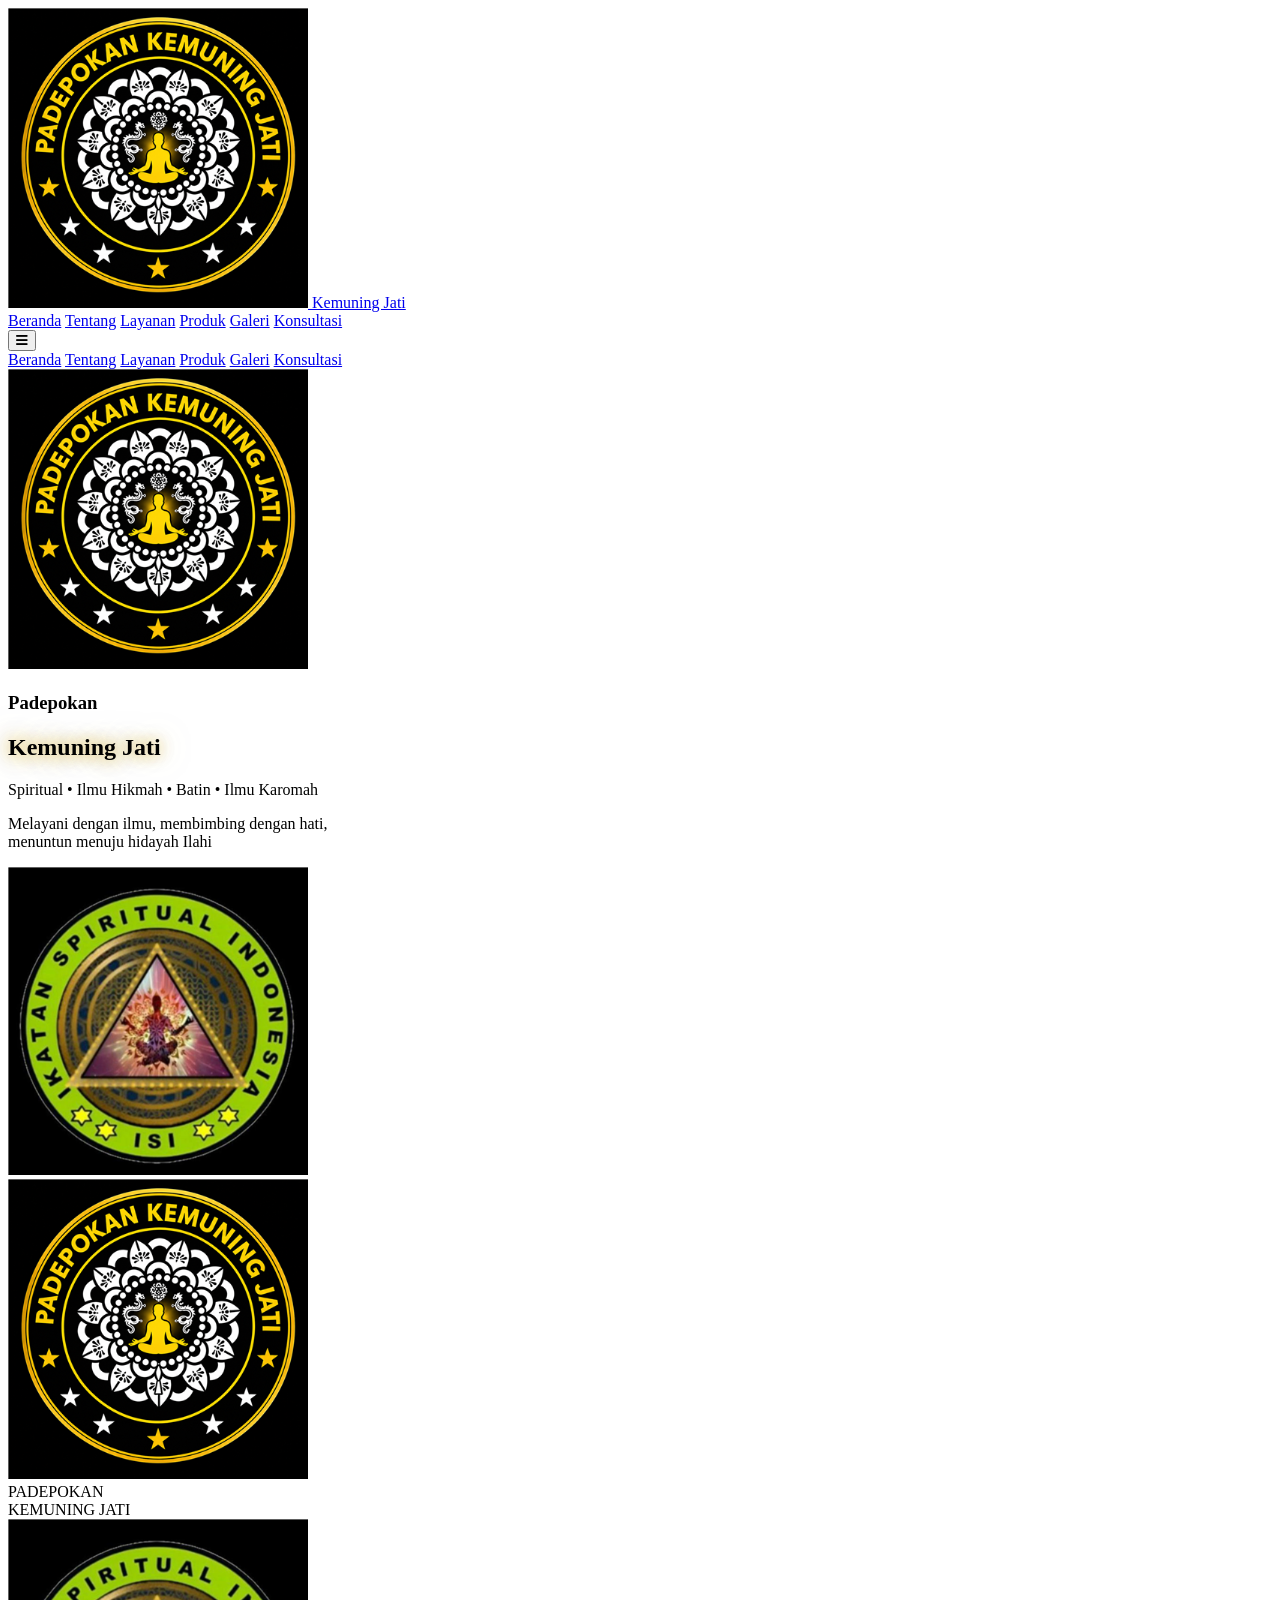
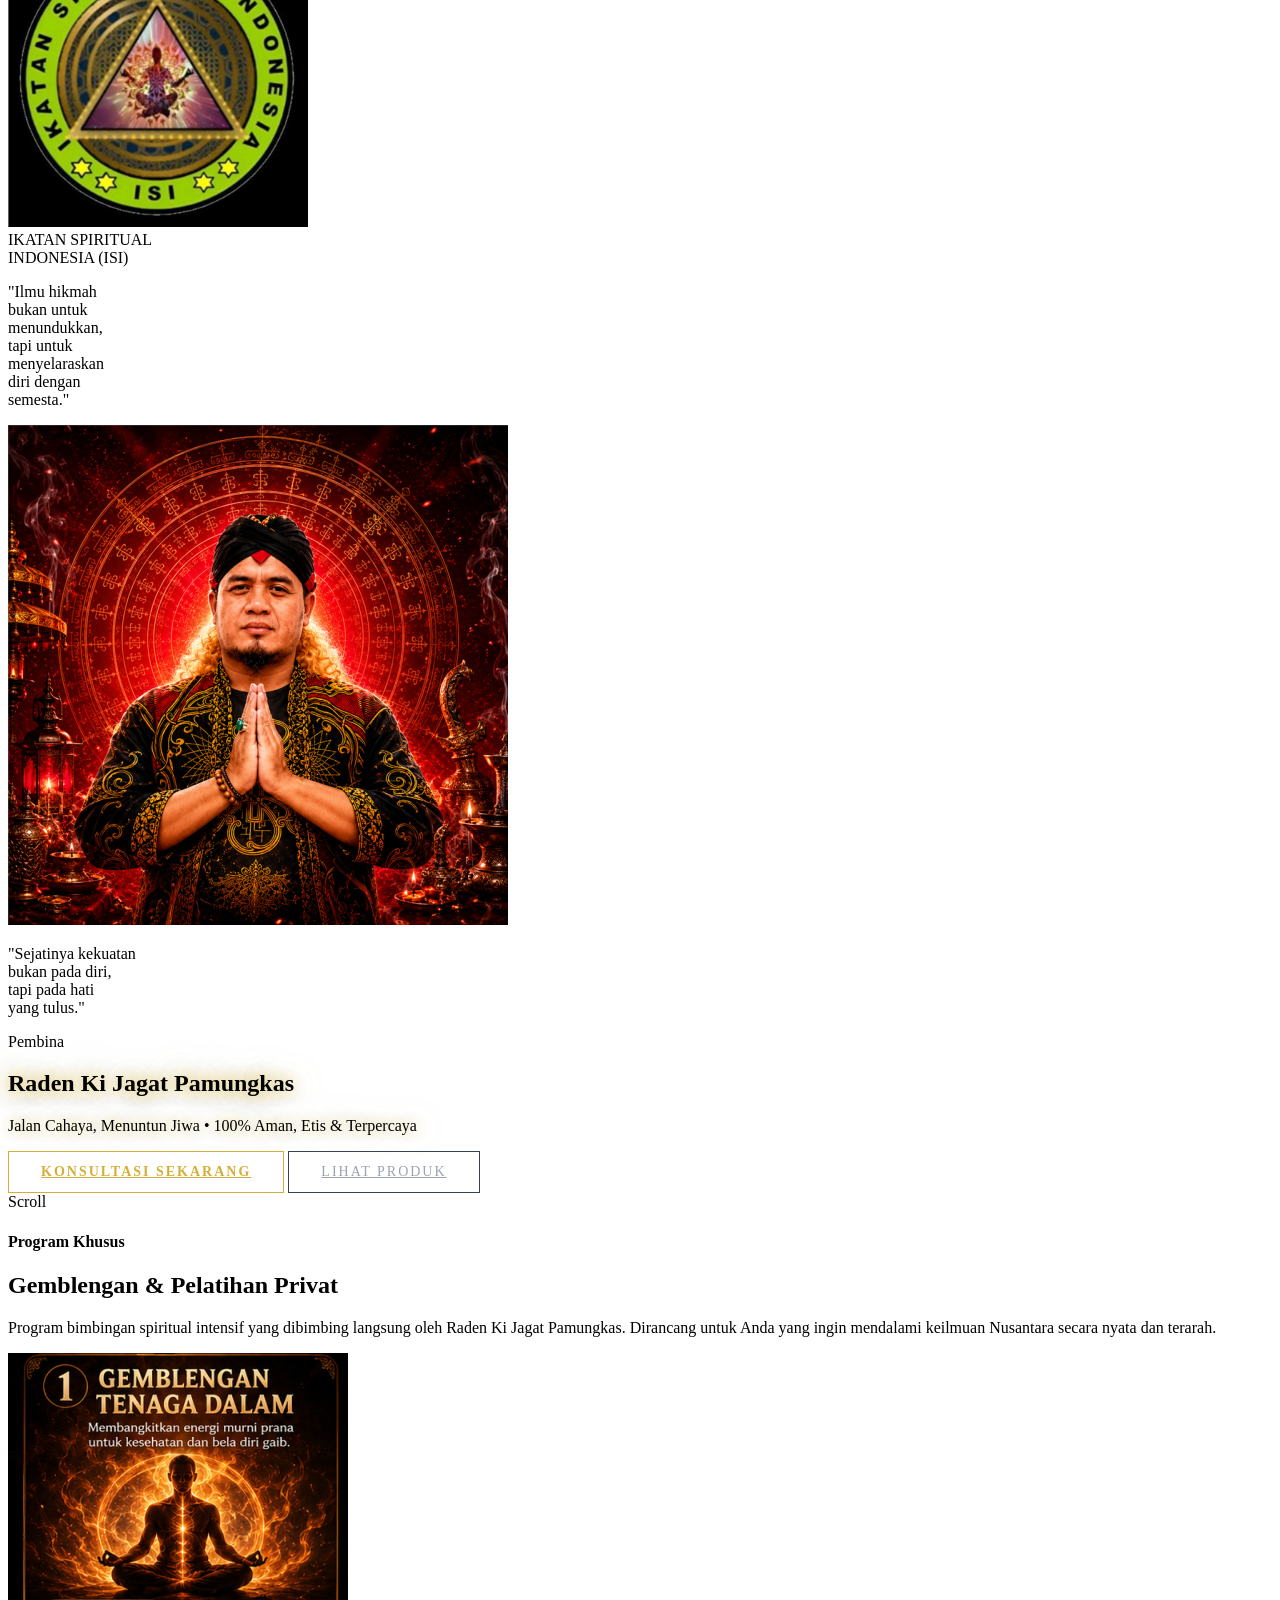
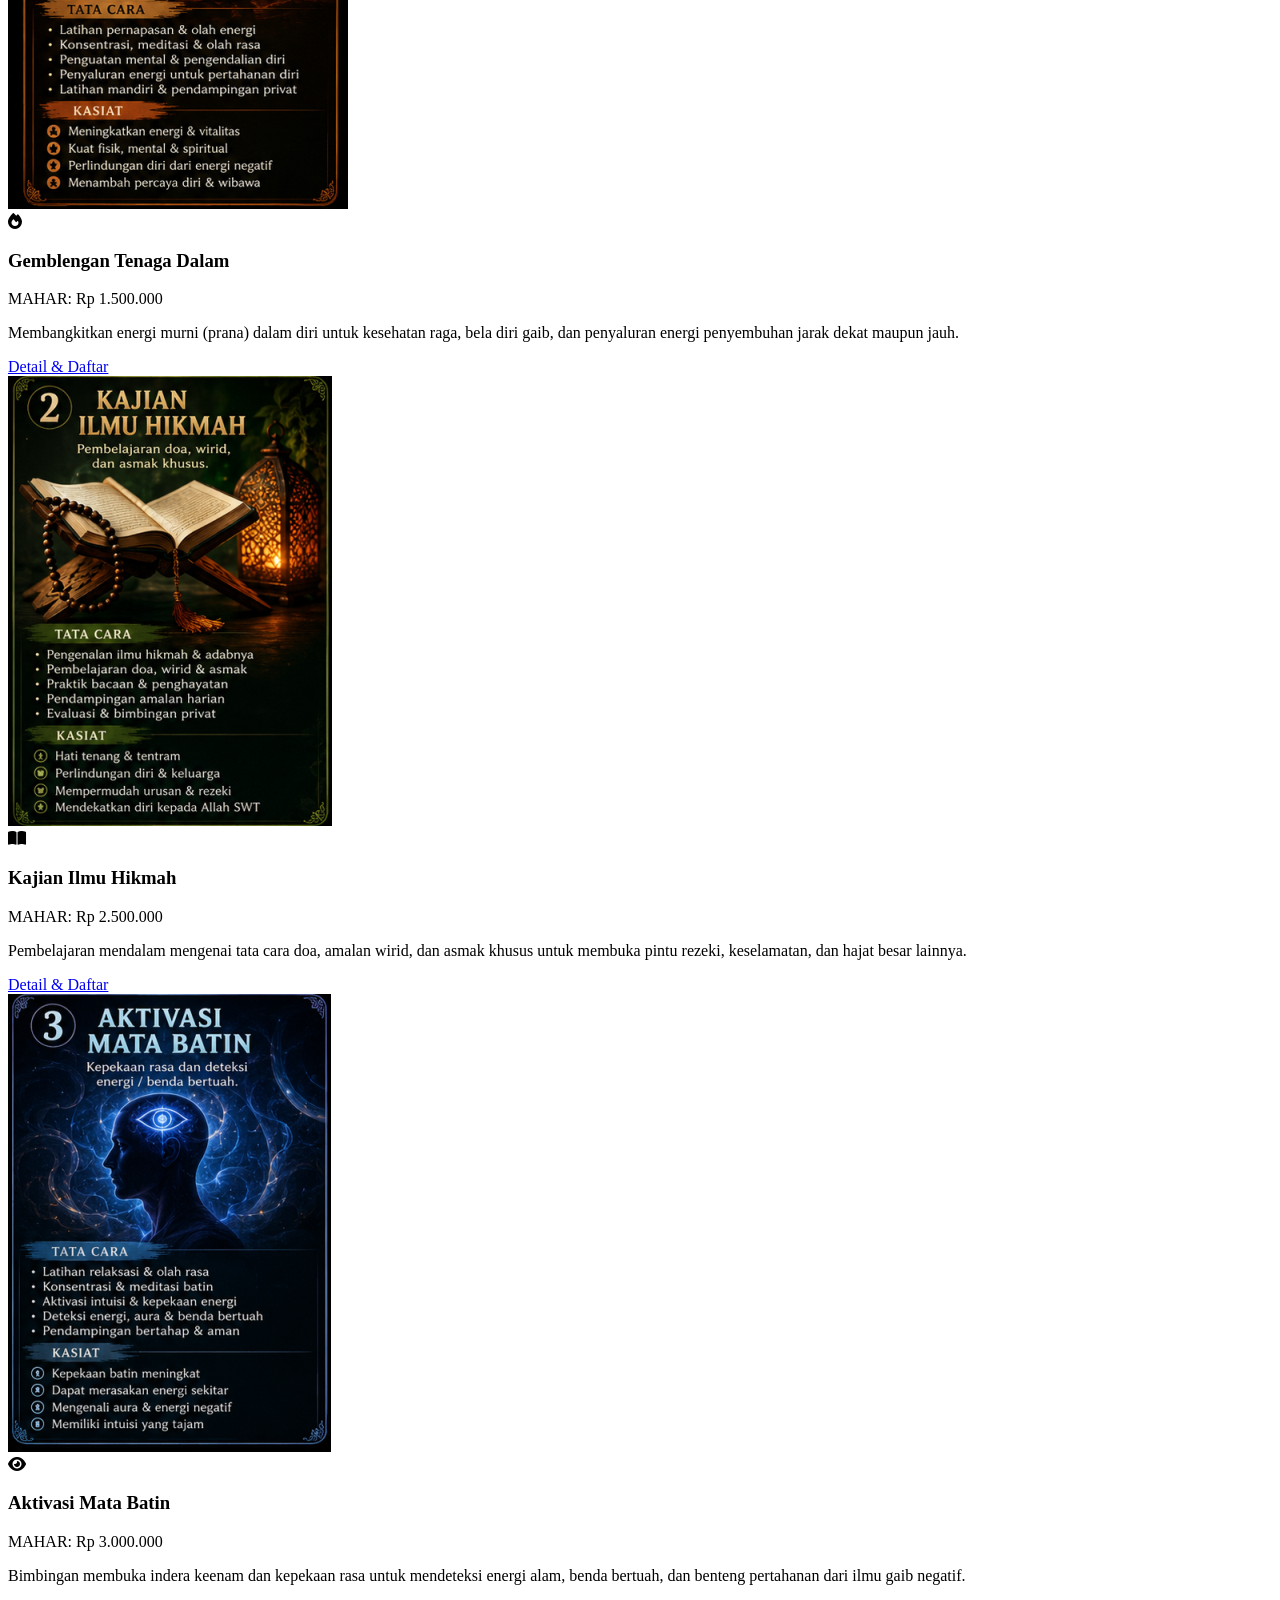
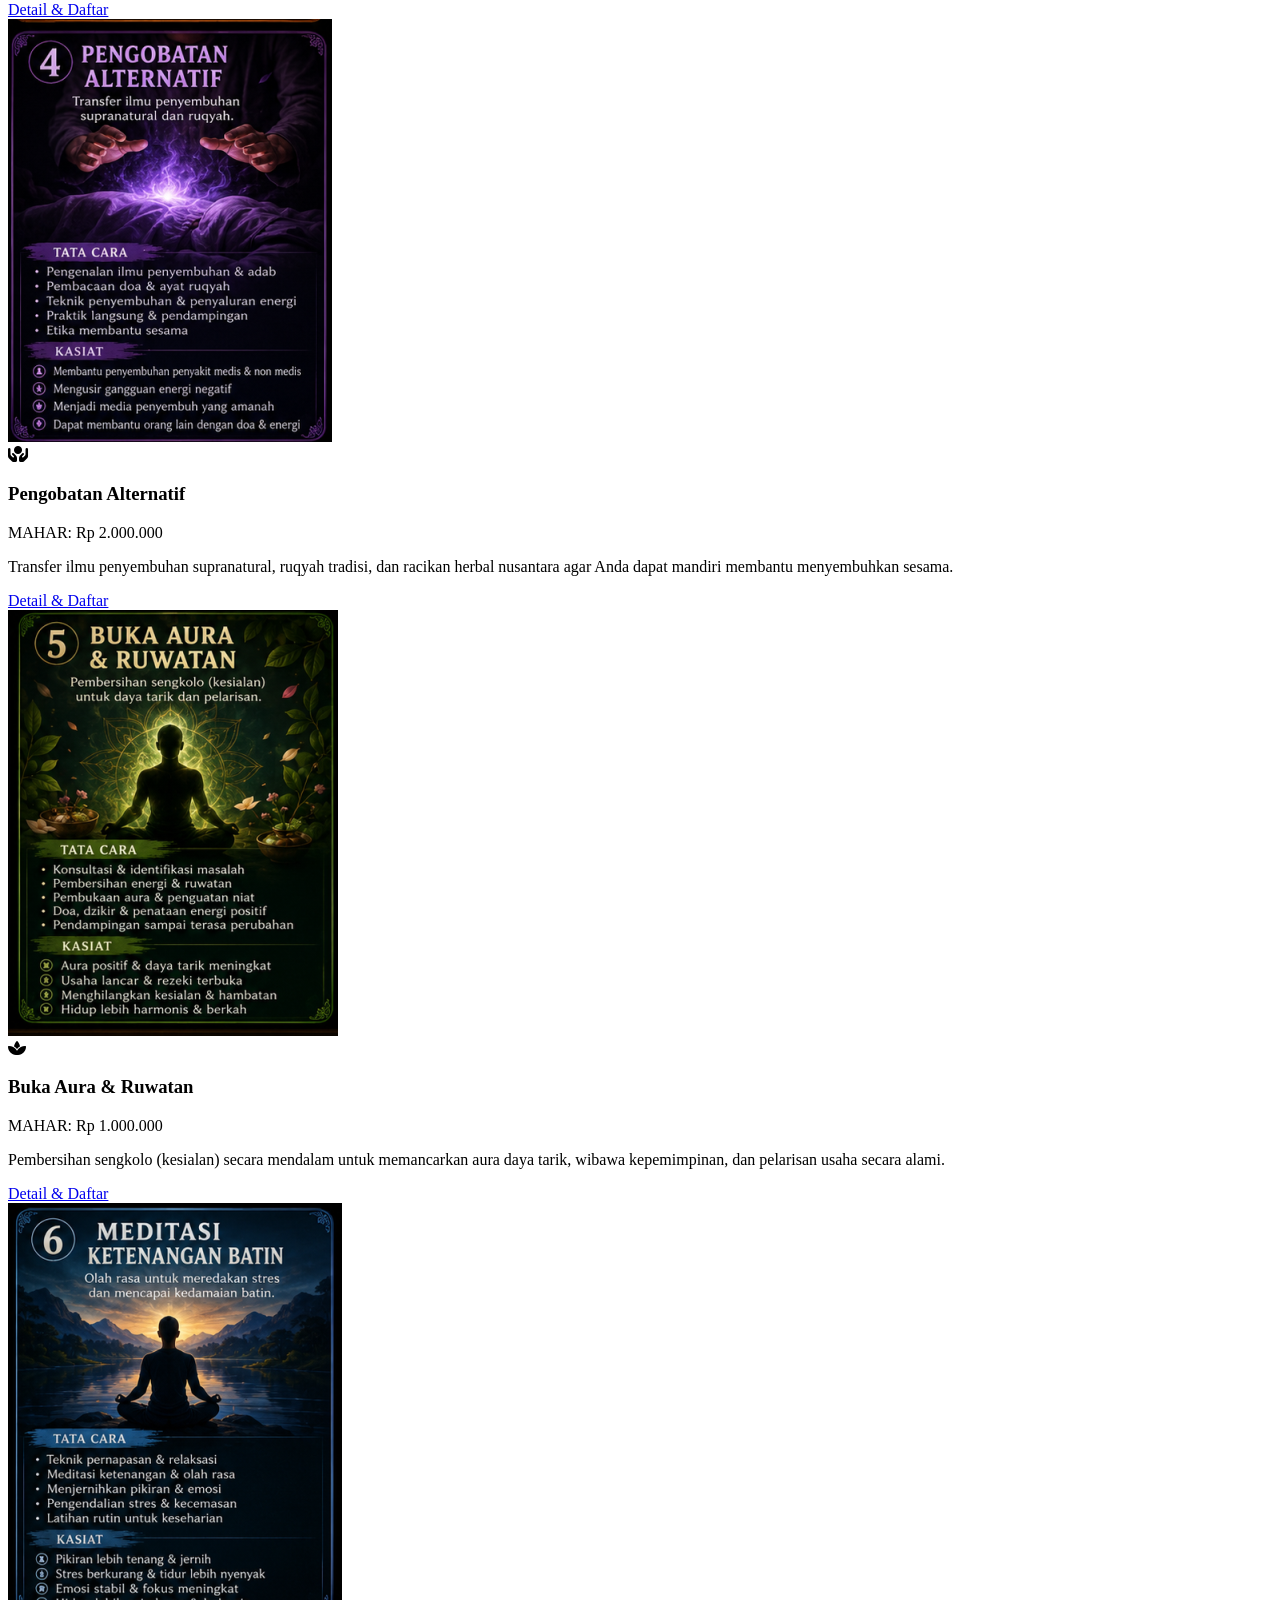
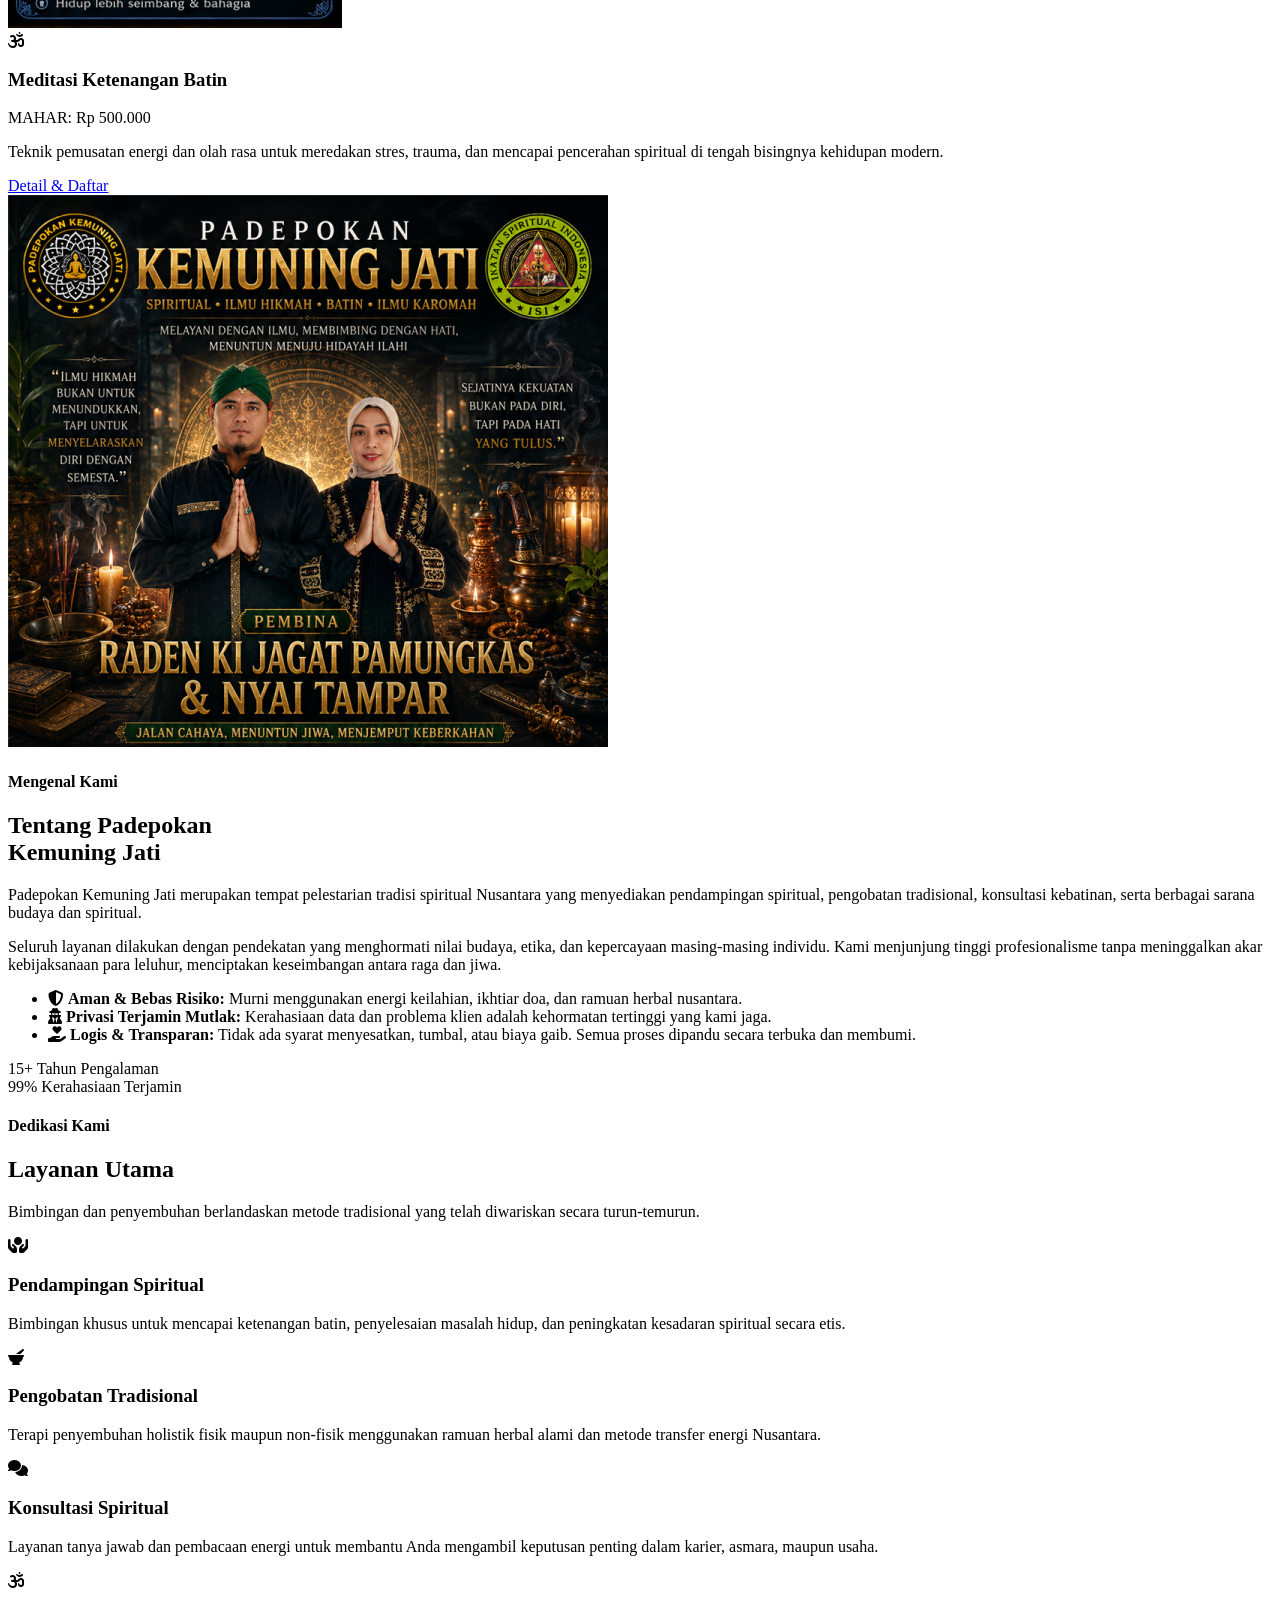
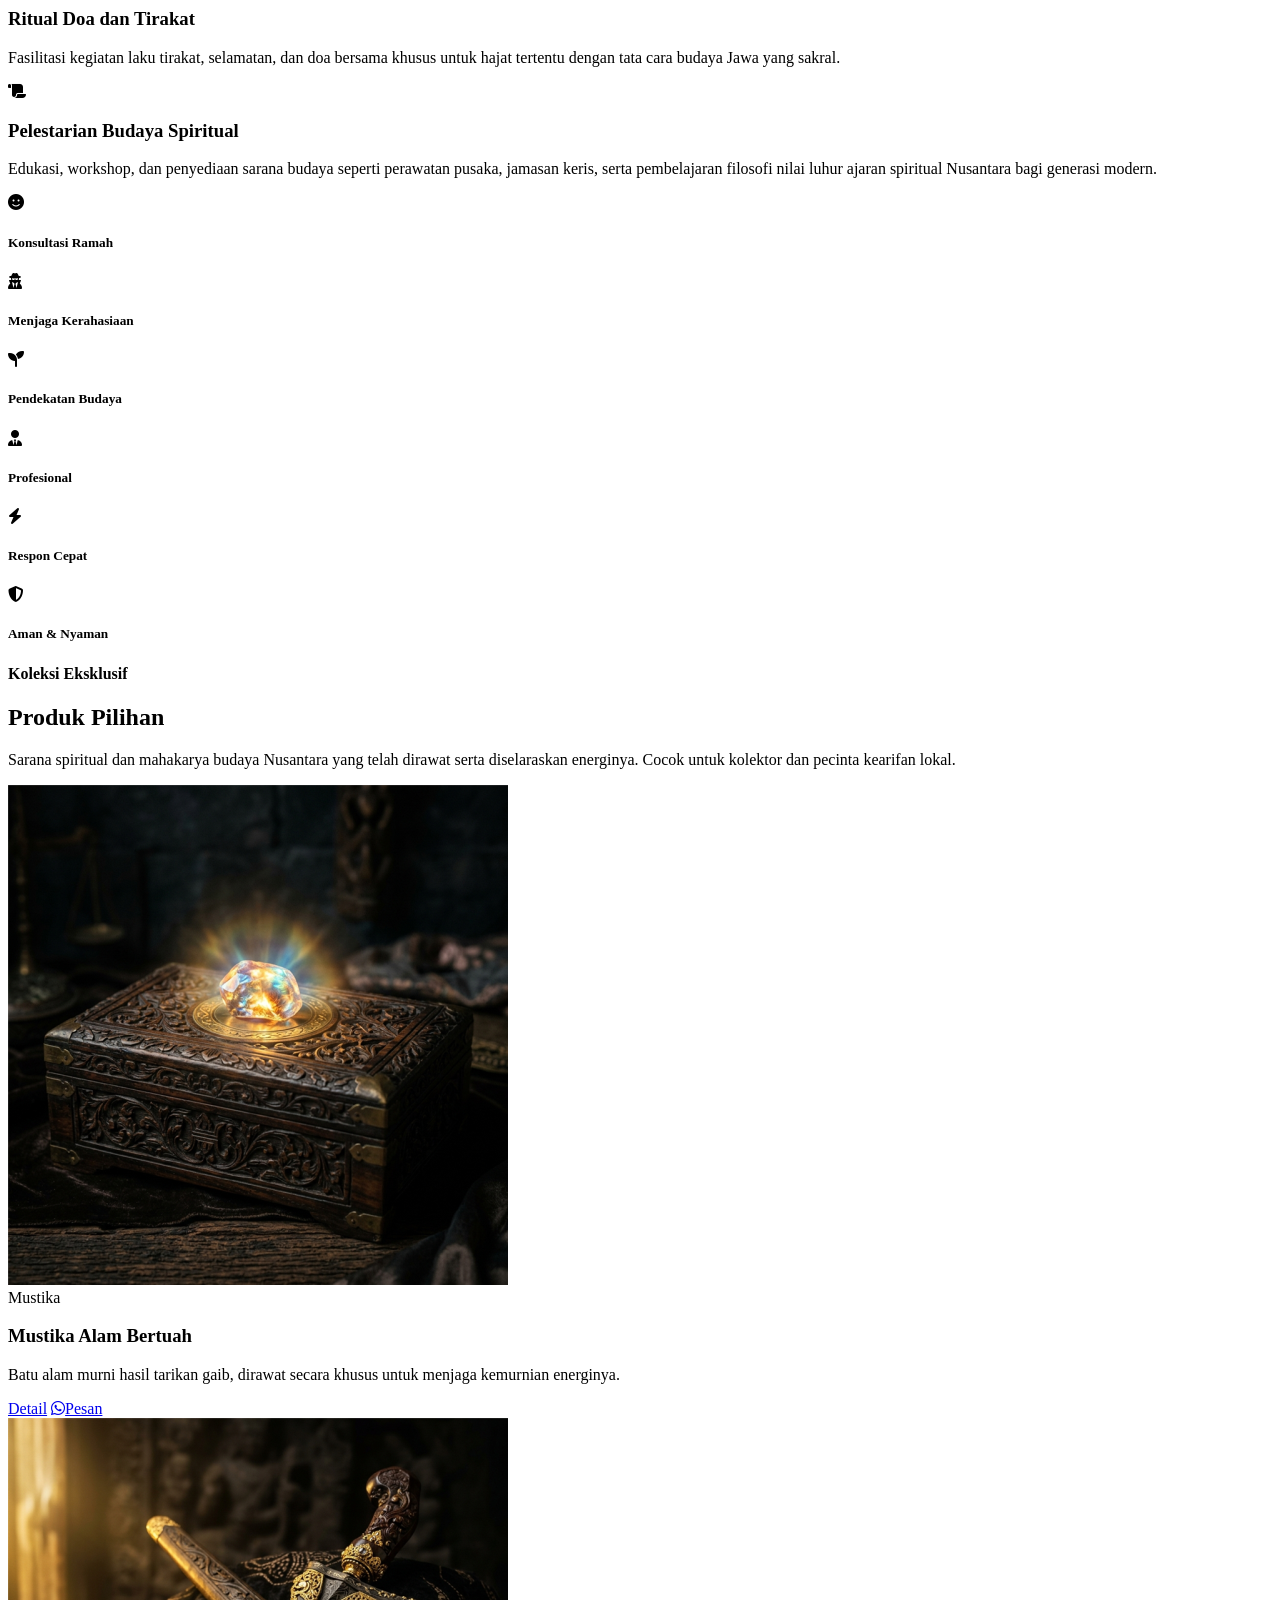
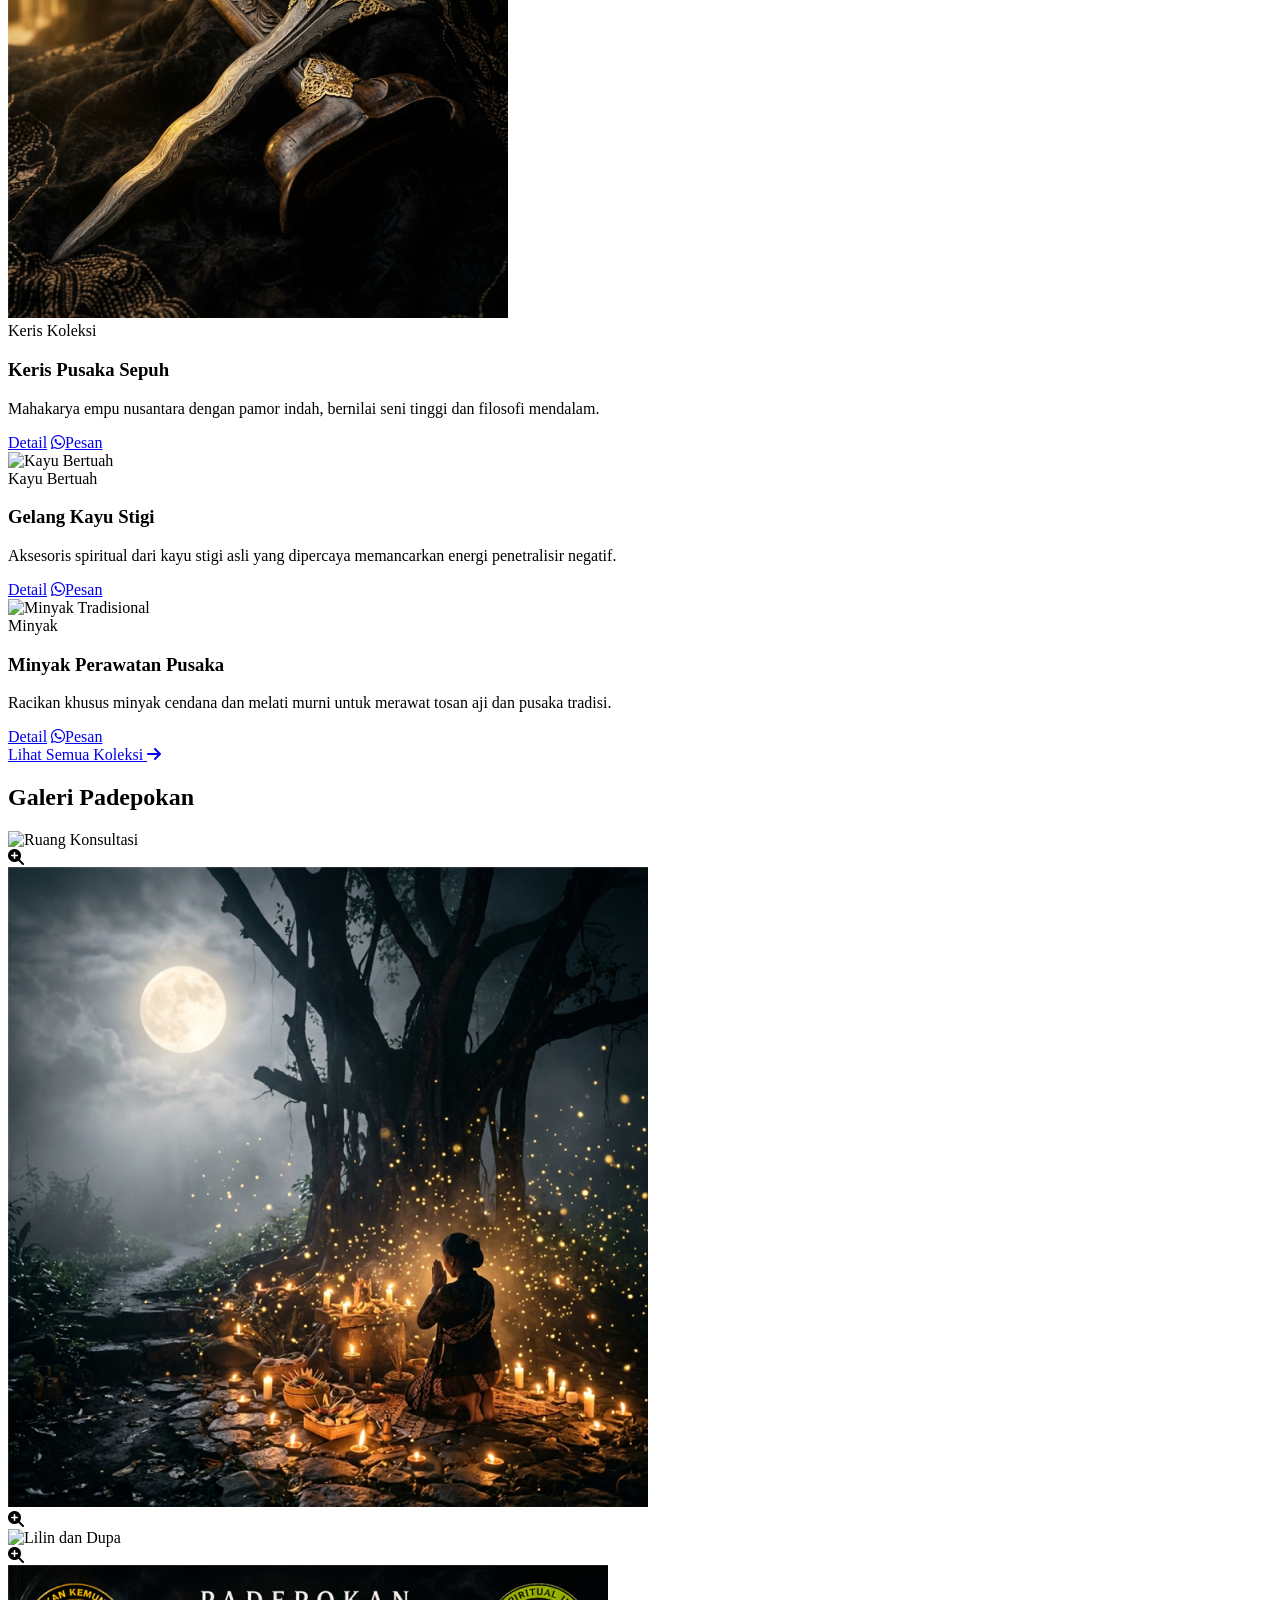
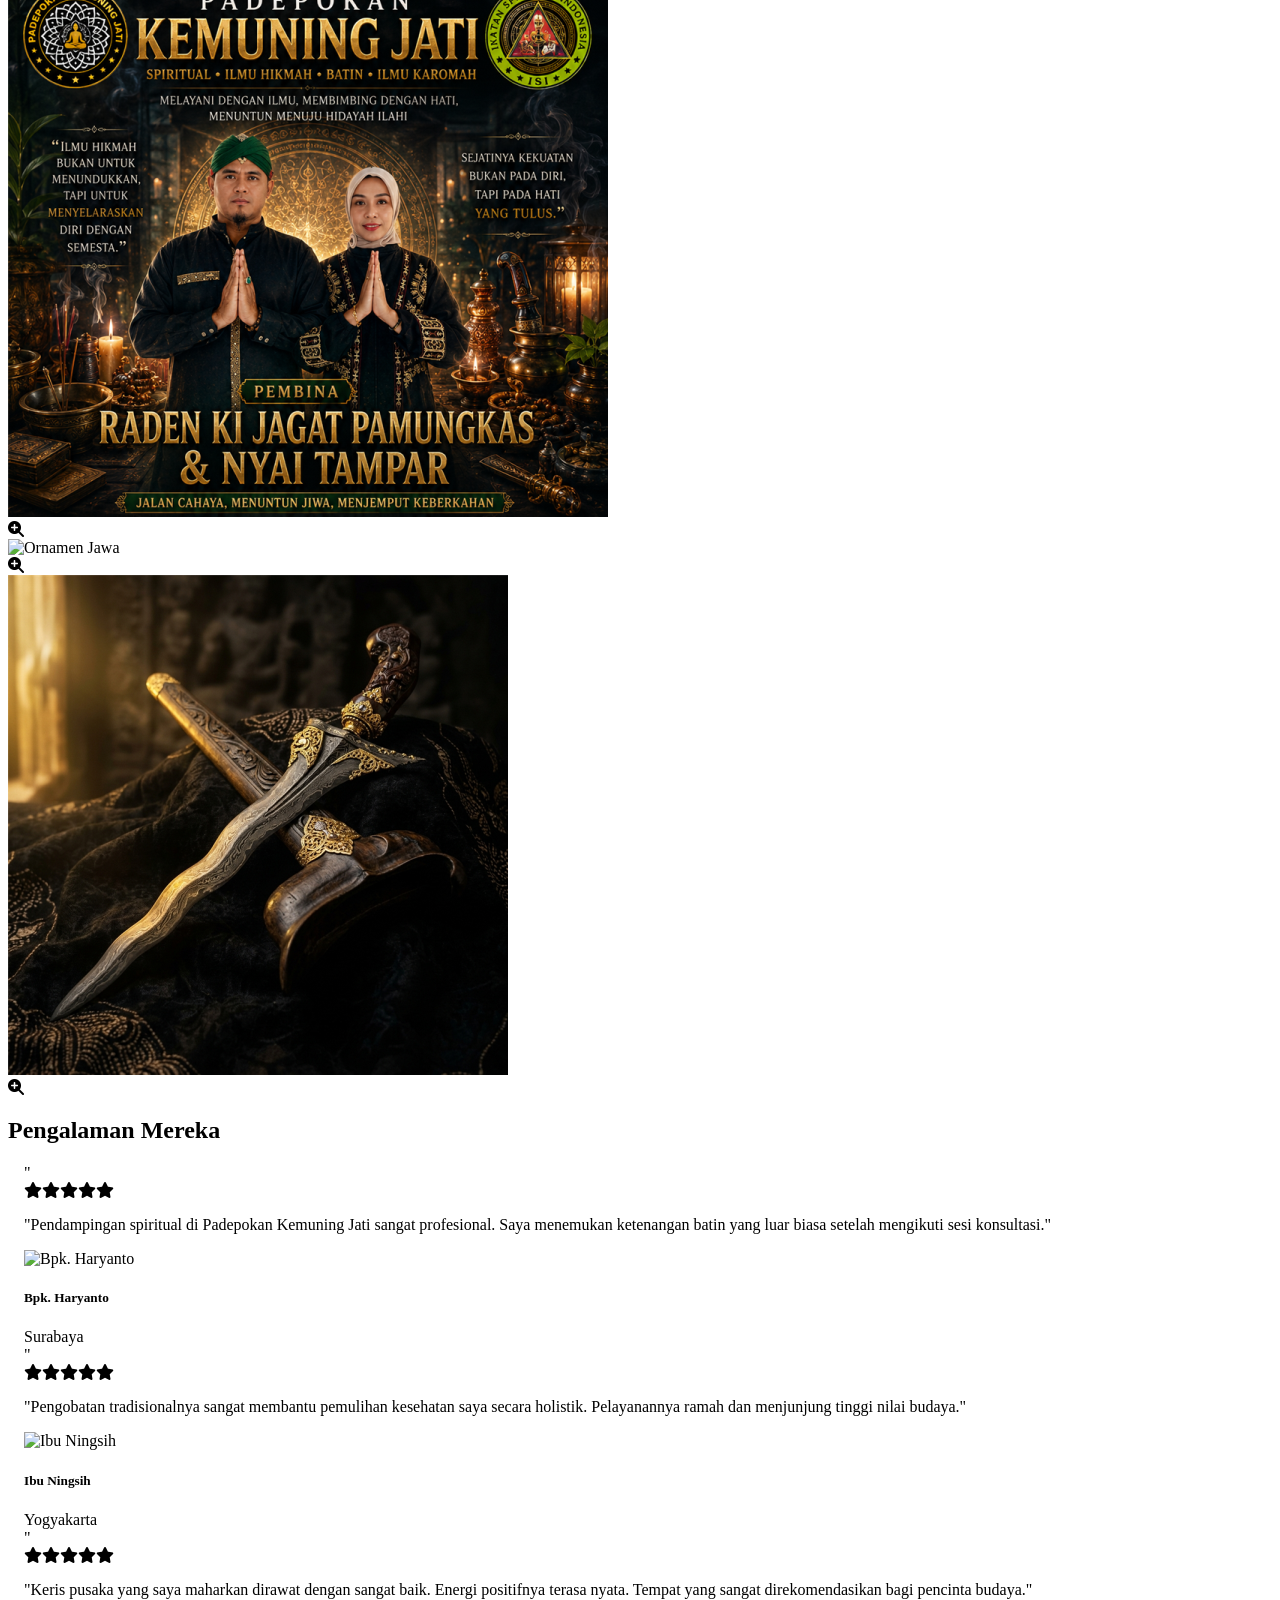
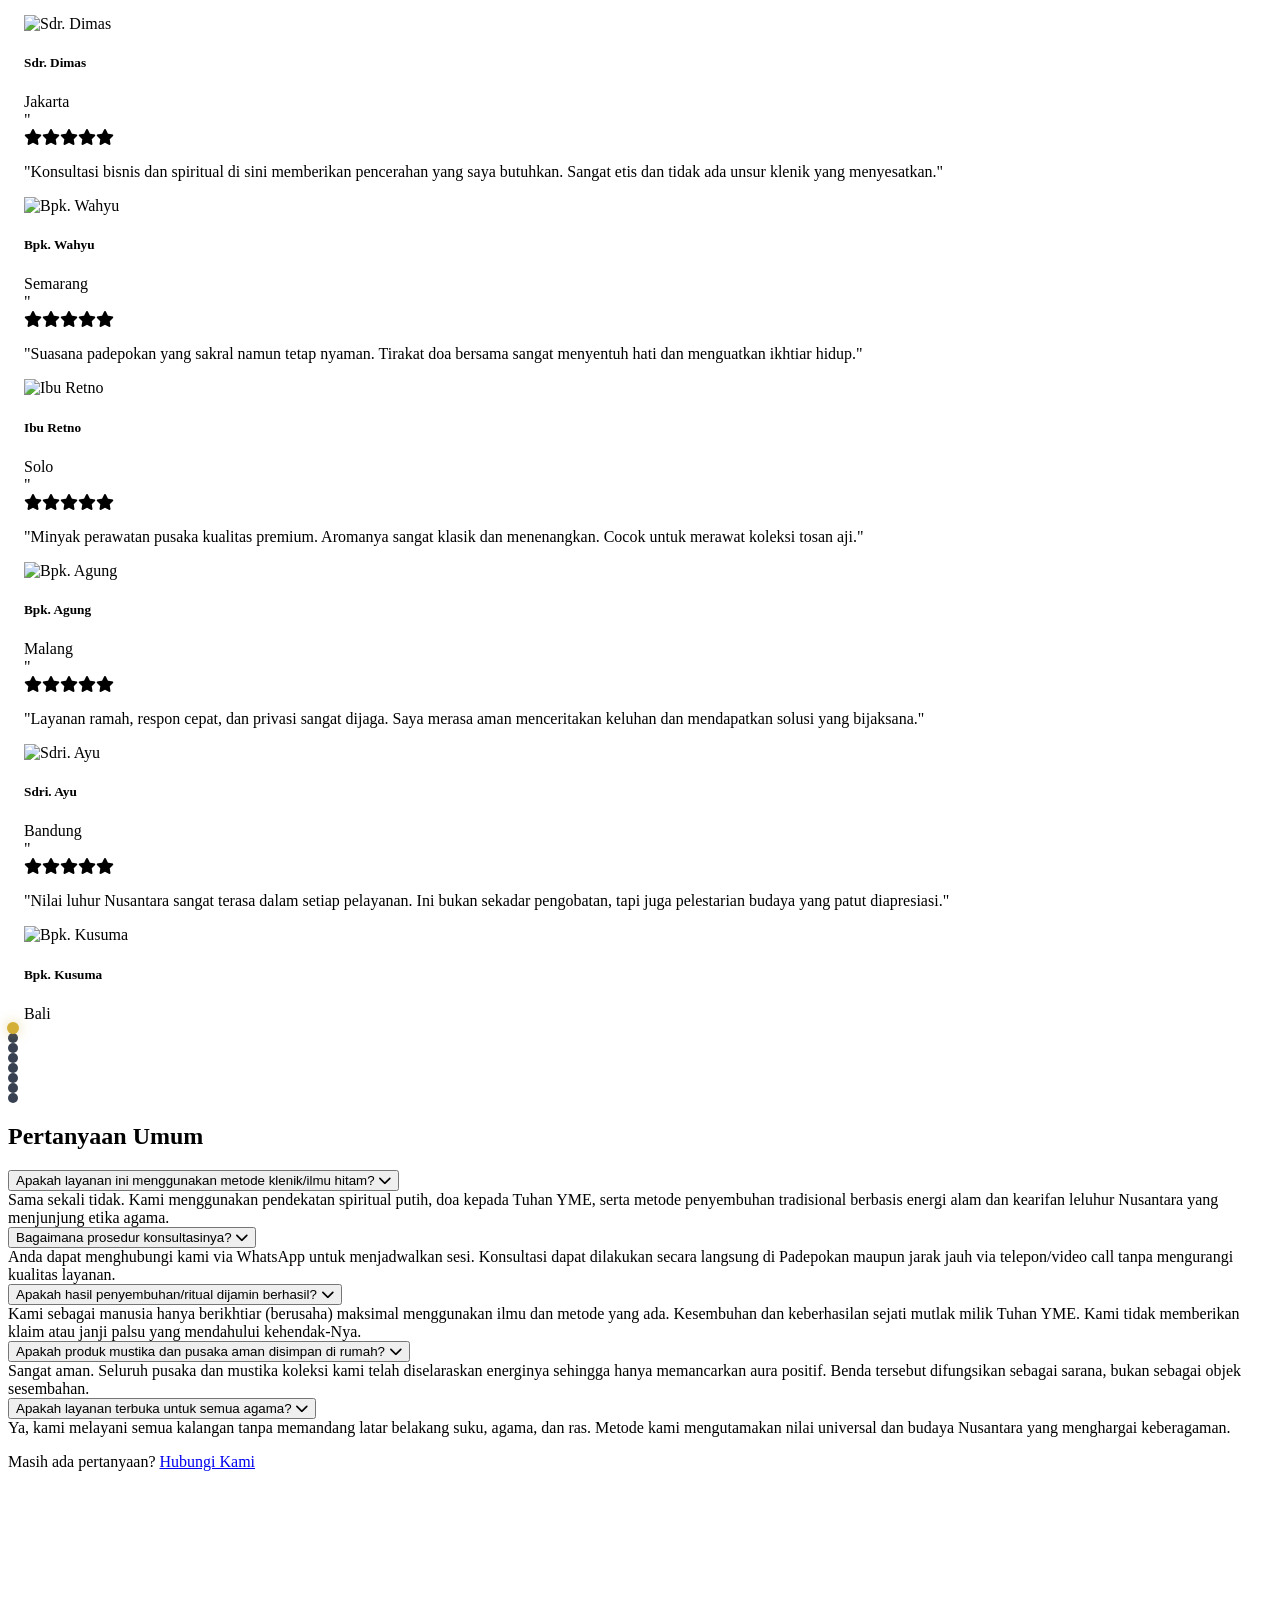
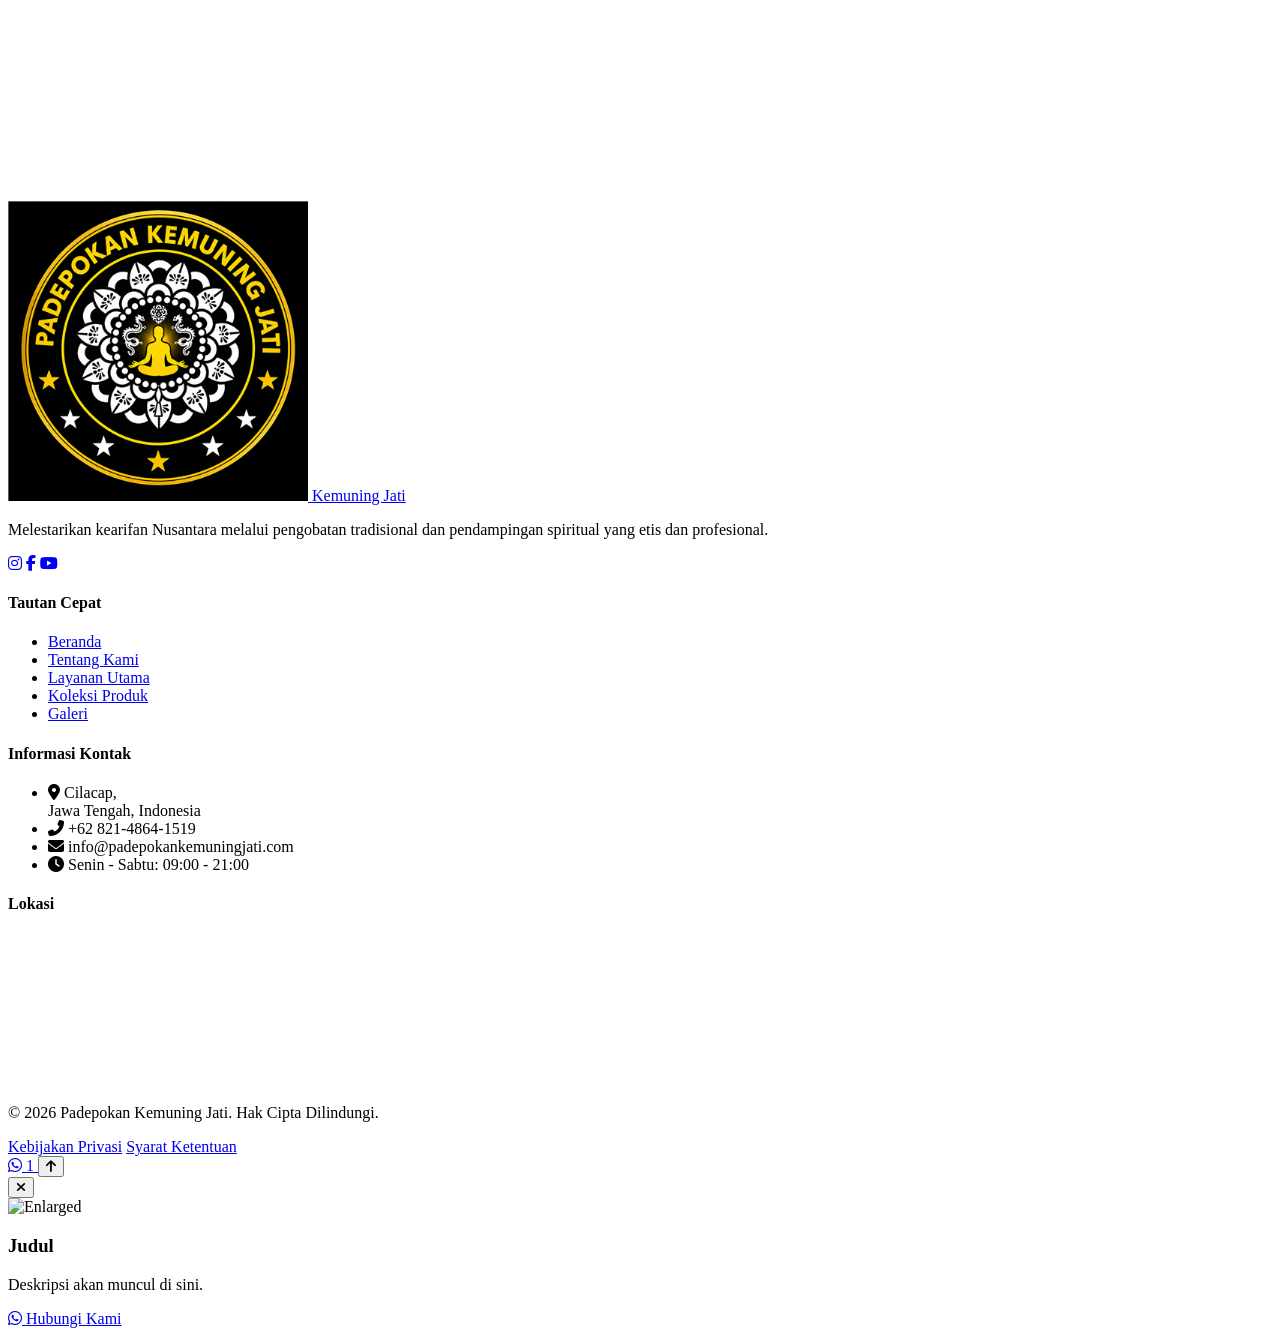
==== commit 44c96f7e: "Add files via upload" ====
--- a/index.html
+++ b/index.html
@@ -140,8 +140,7 @@
             <!-- Mist Animation overlay -->
             <div class="mist-container absolute inset-0 opacity-40"></div>
             
-            <!-- Particles -->
-            <canvas id="particles-canvas" class="absolute inset-0 z-10 pointer-events-none w-full h-full"></canvas>
+
         </div>
 
         <div class="container mx-auto px-2 md:px-6 relative z-20 w-full max-w-6xl flex flex-col items-center mt-4">
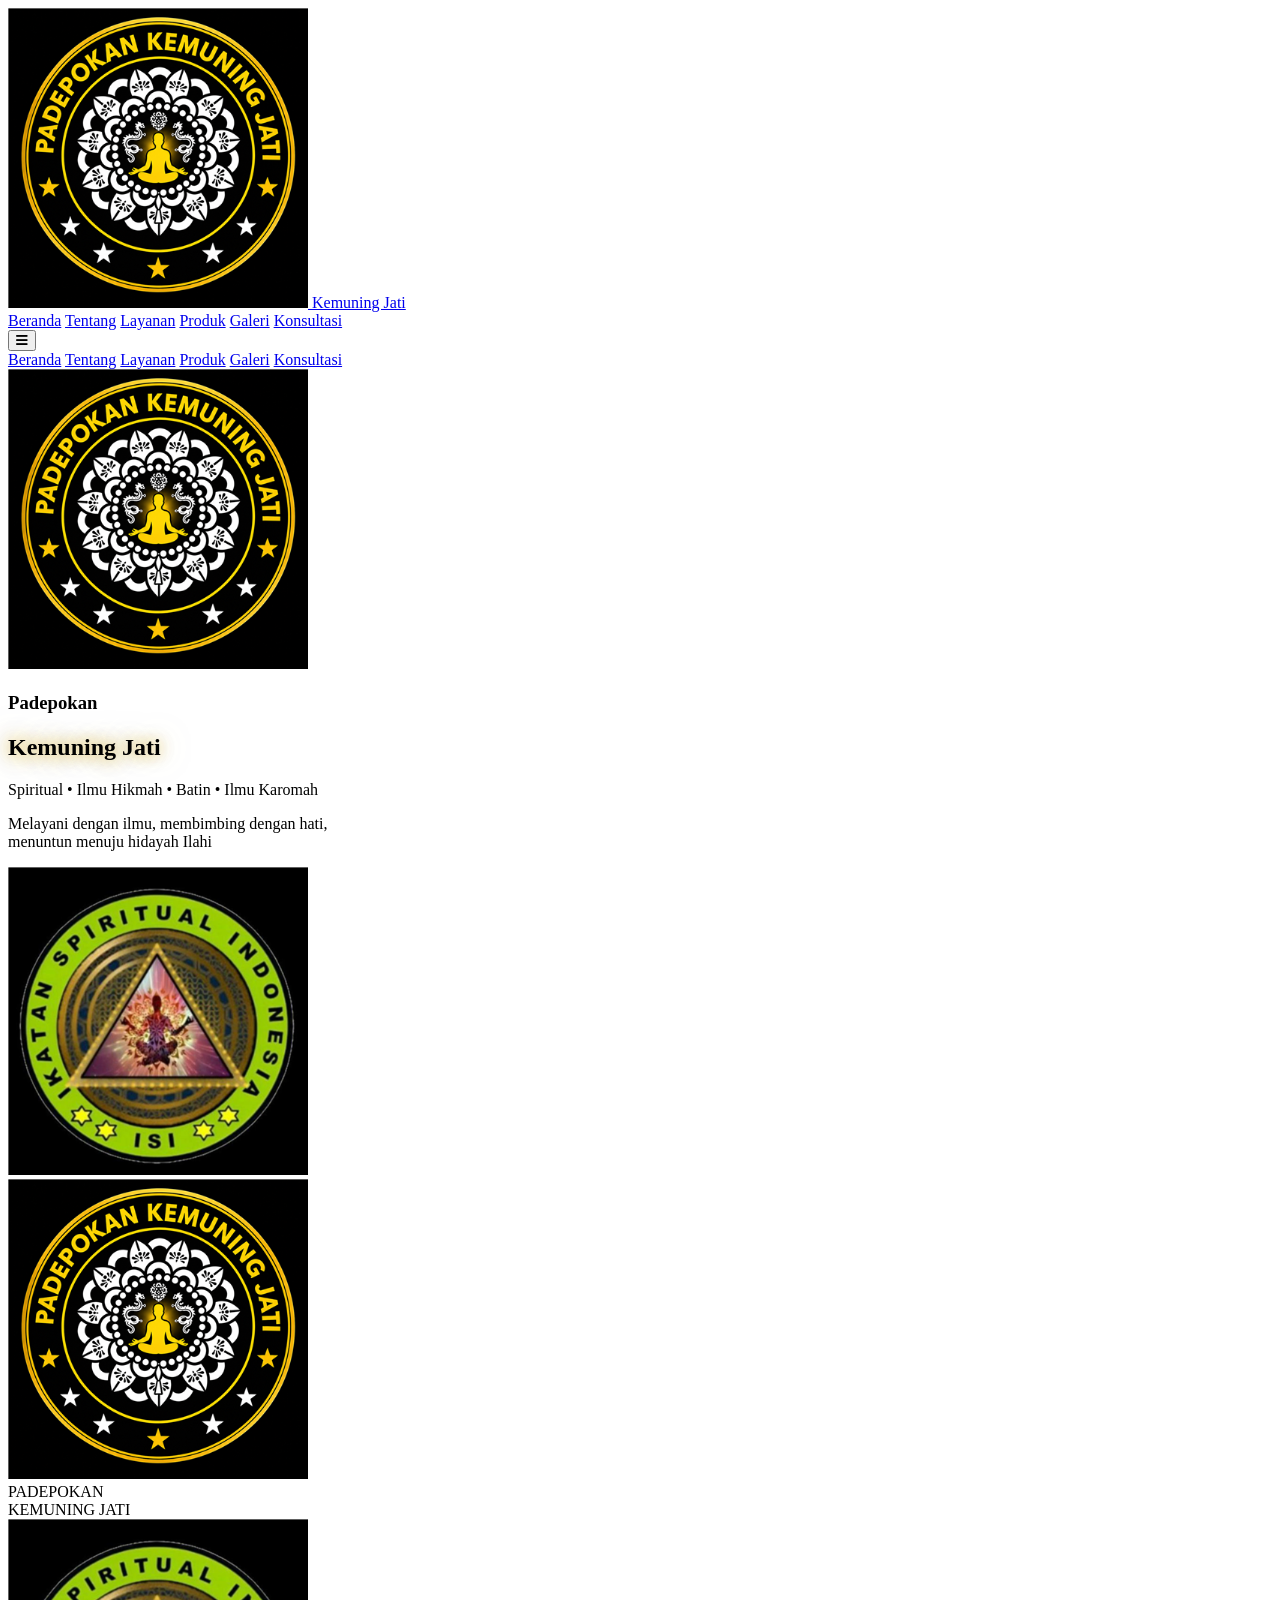
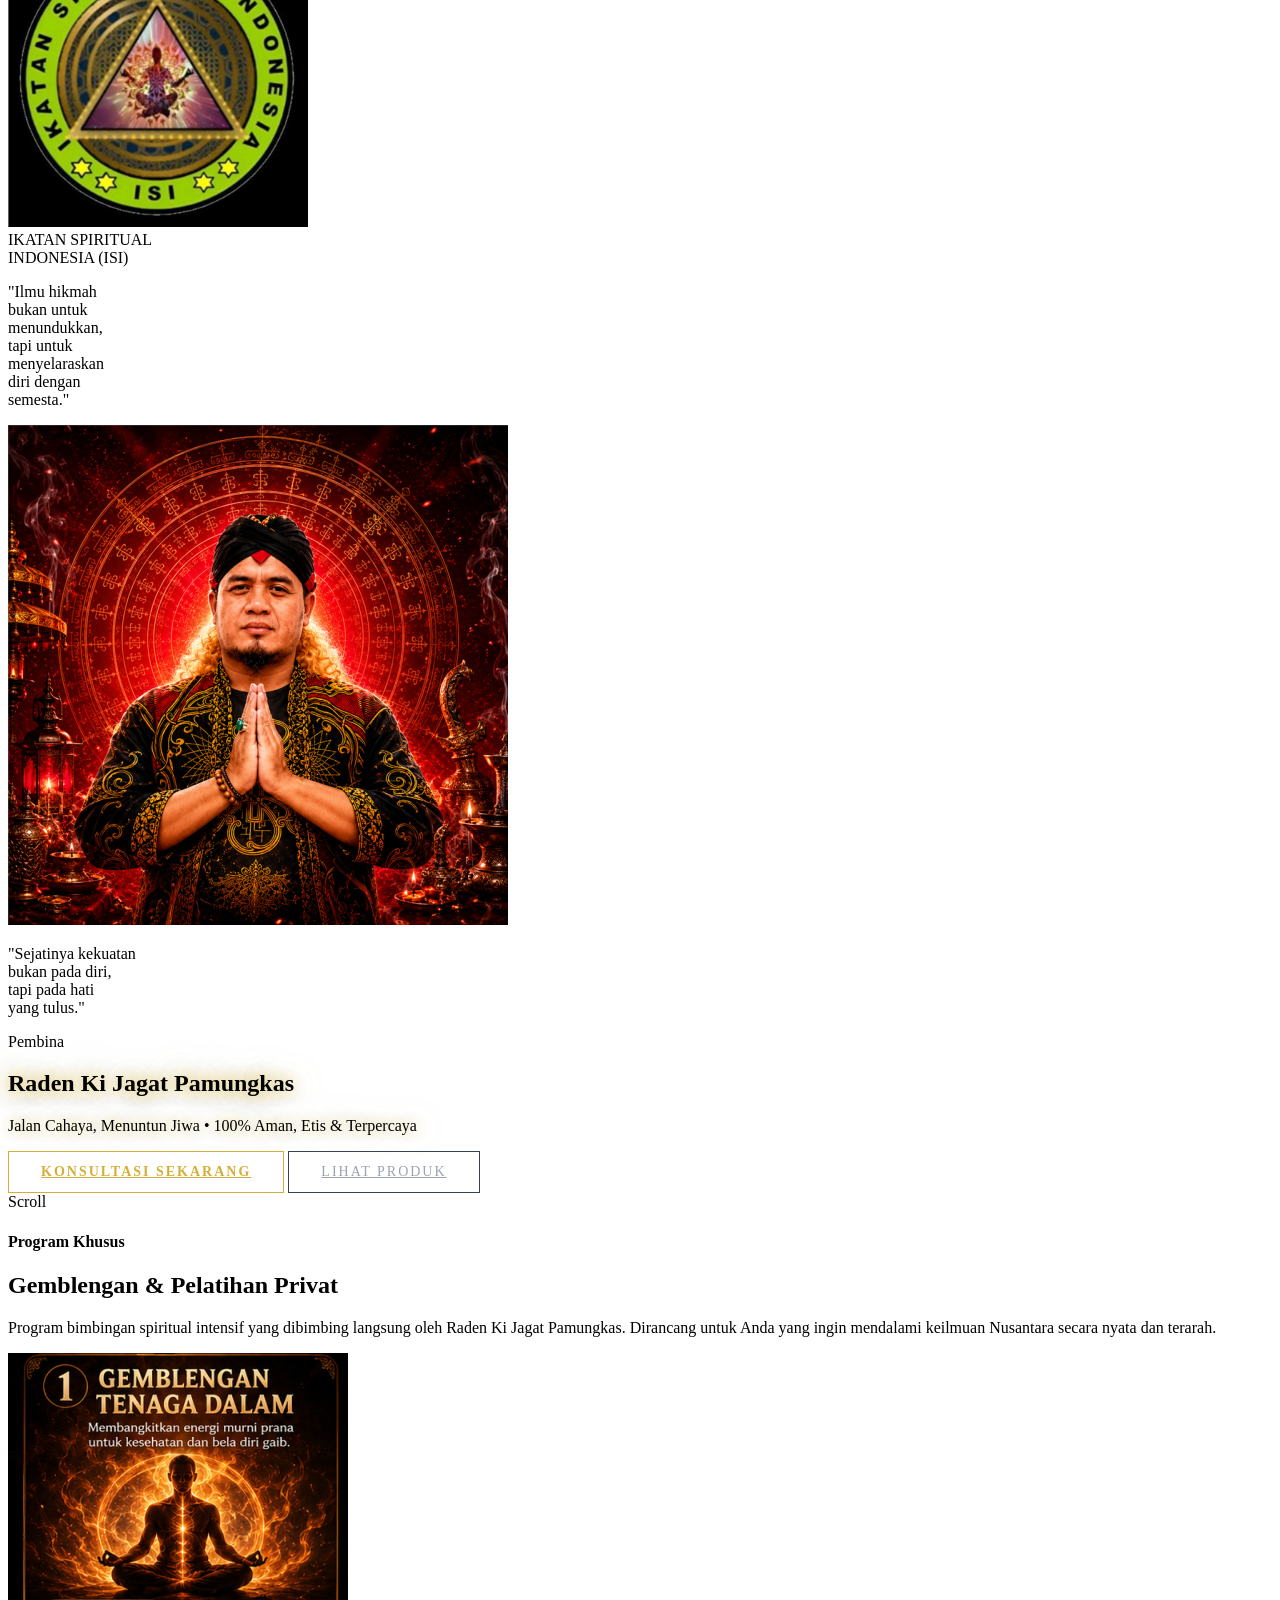
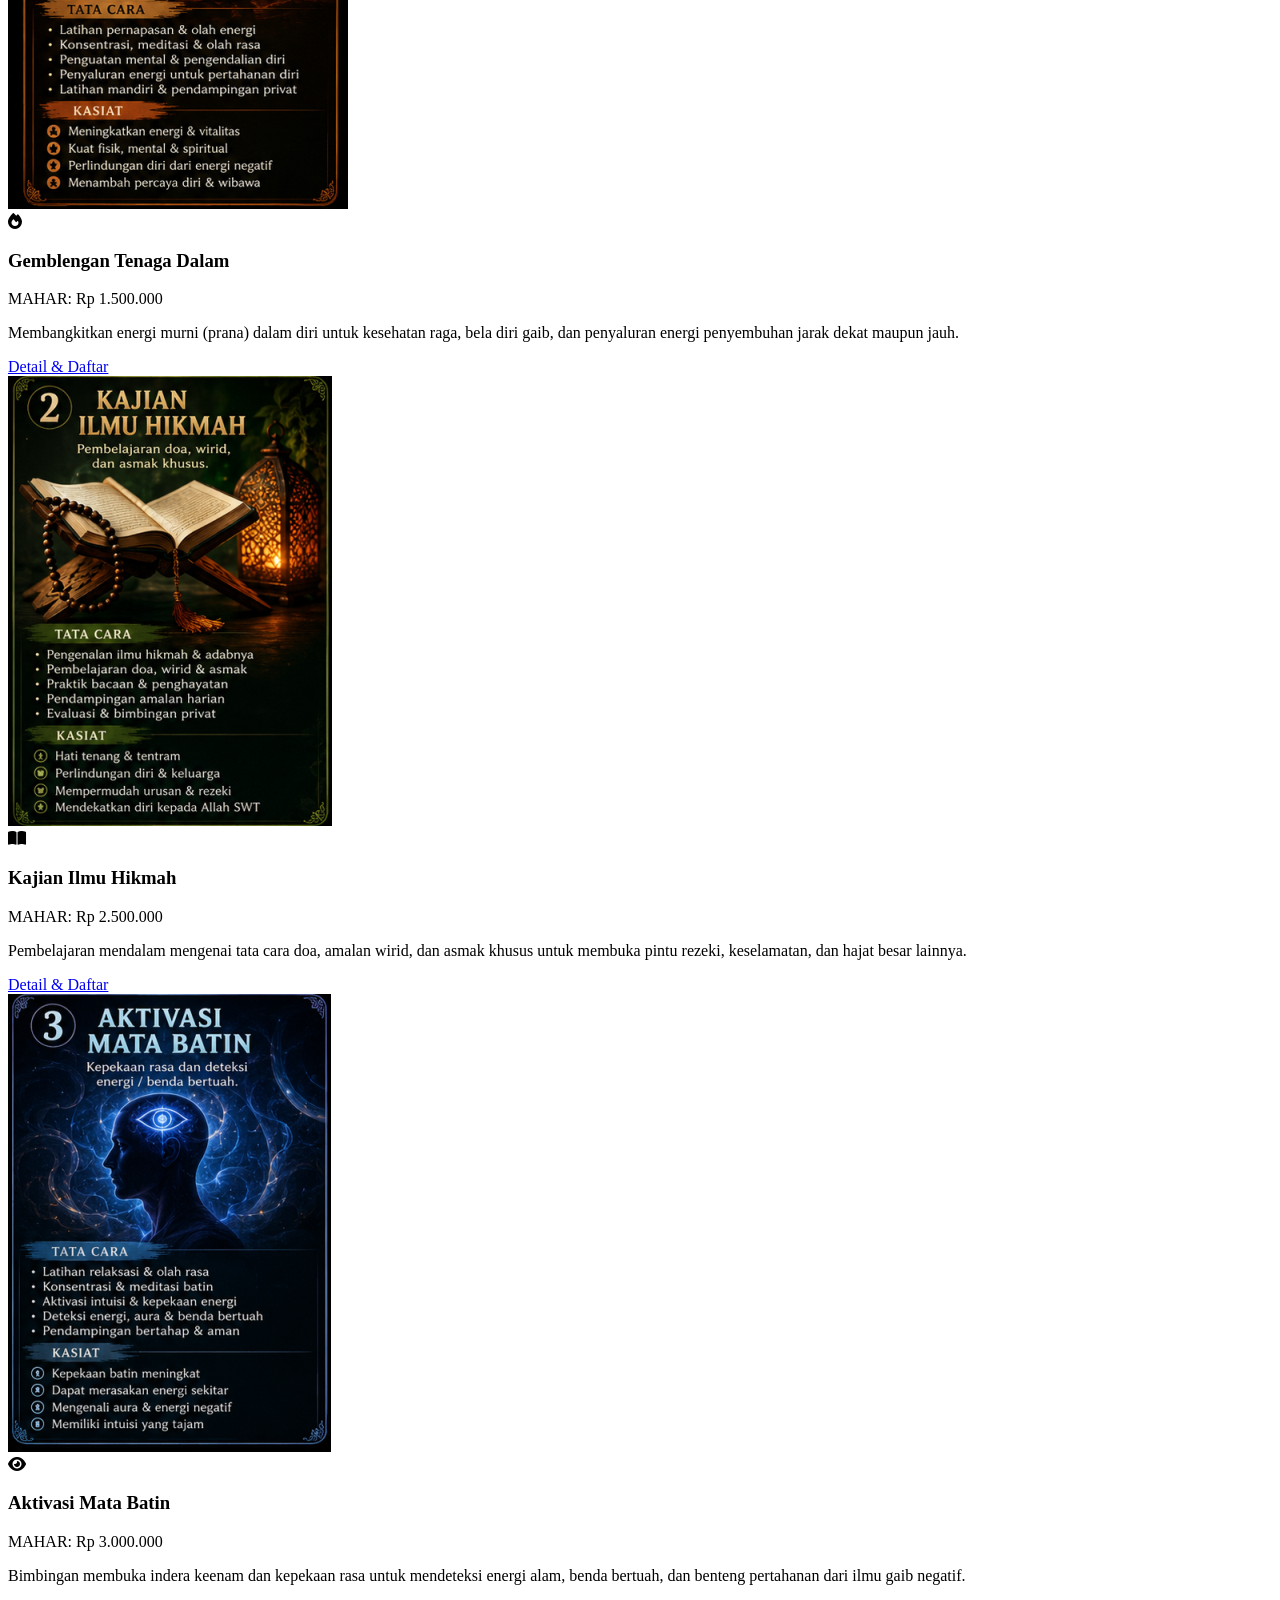
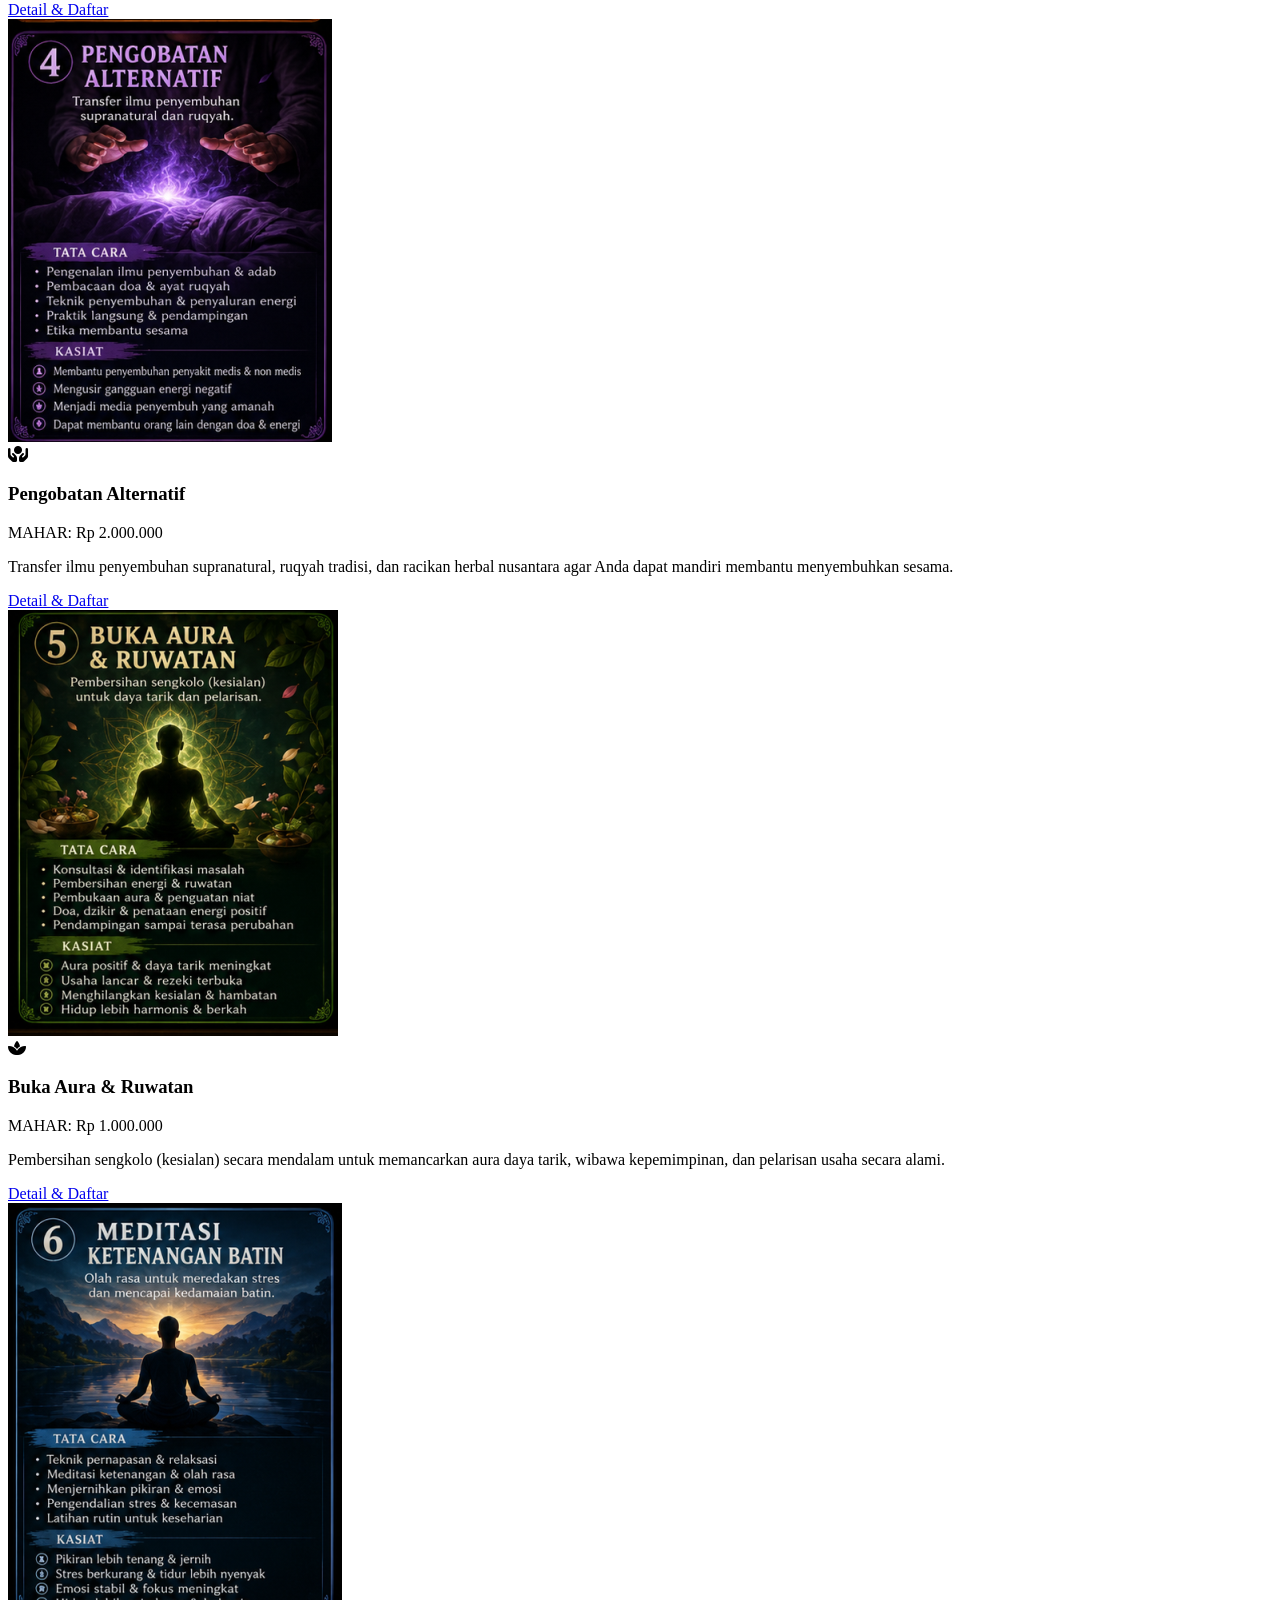
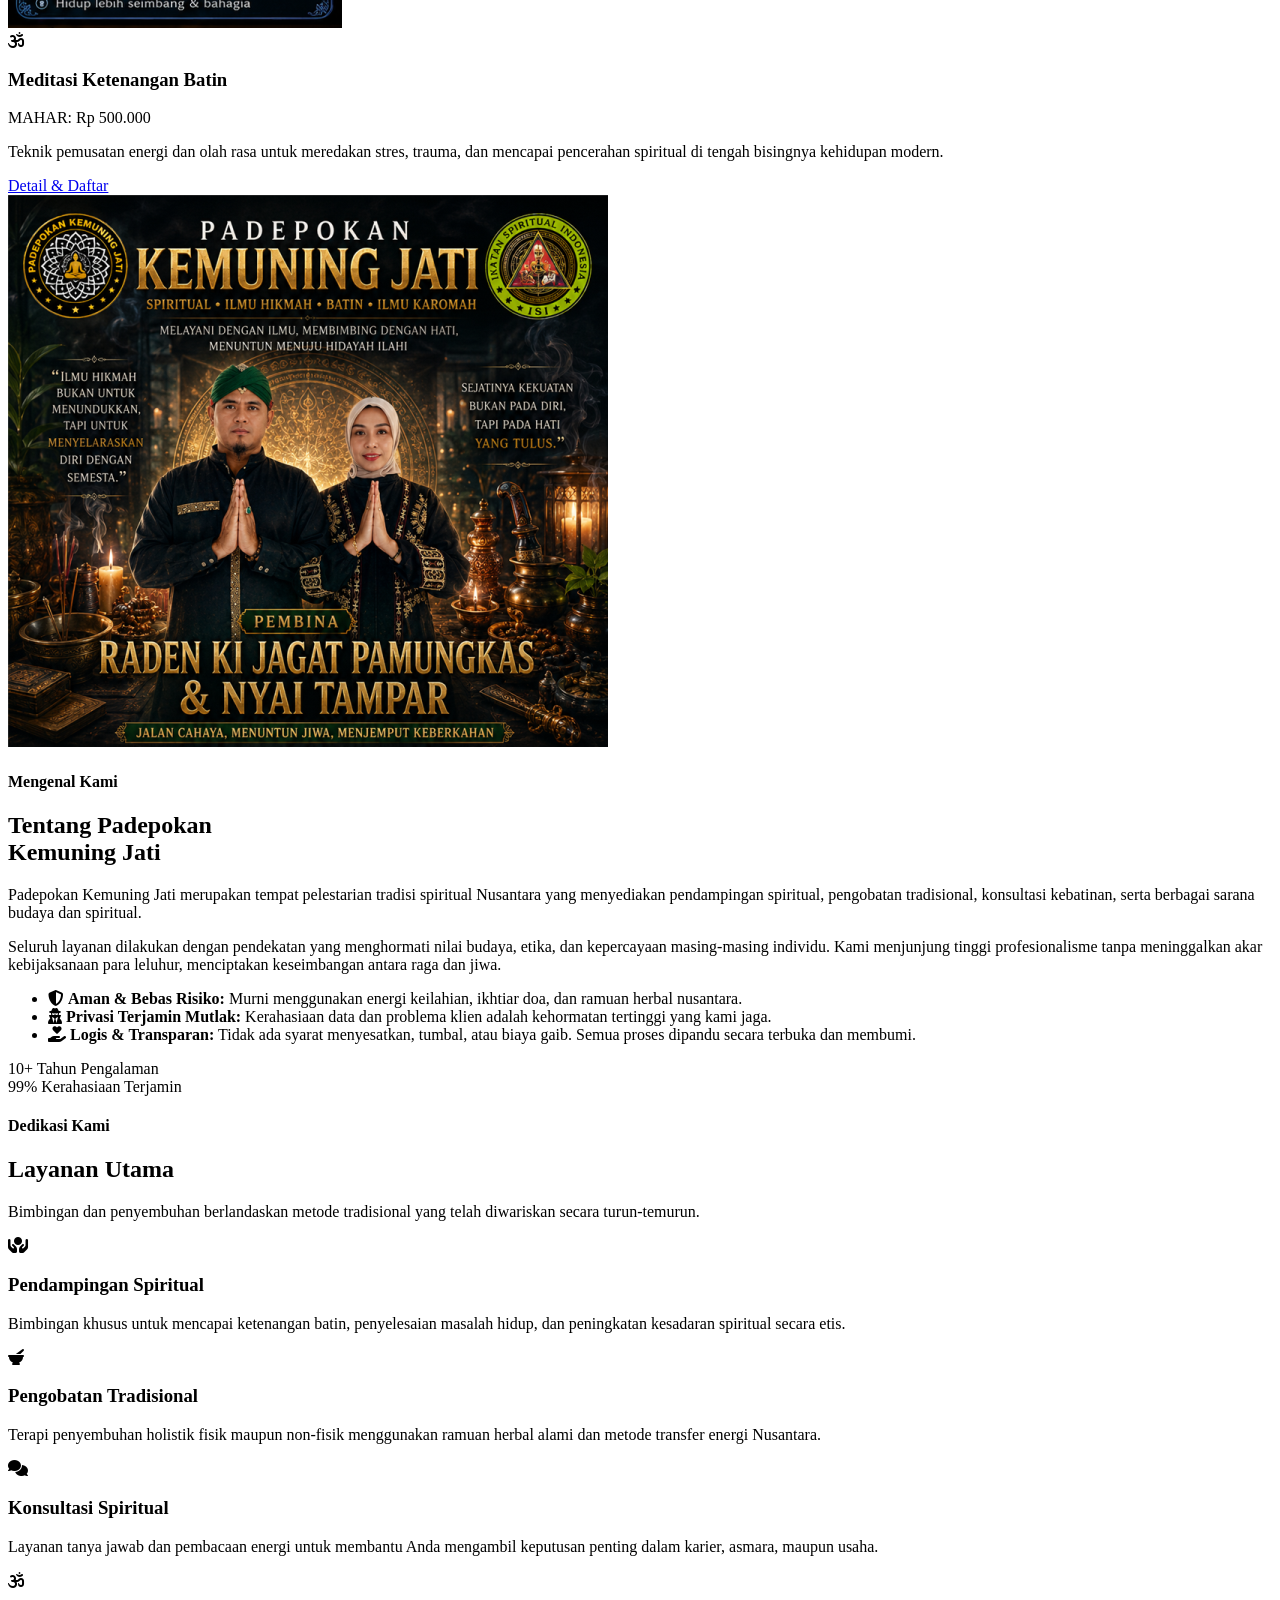
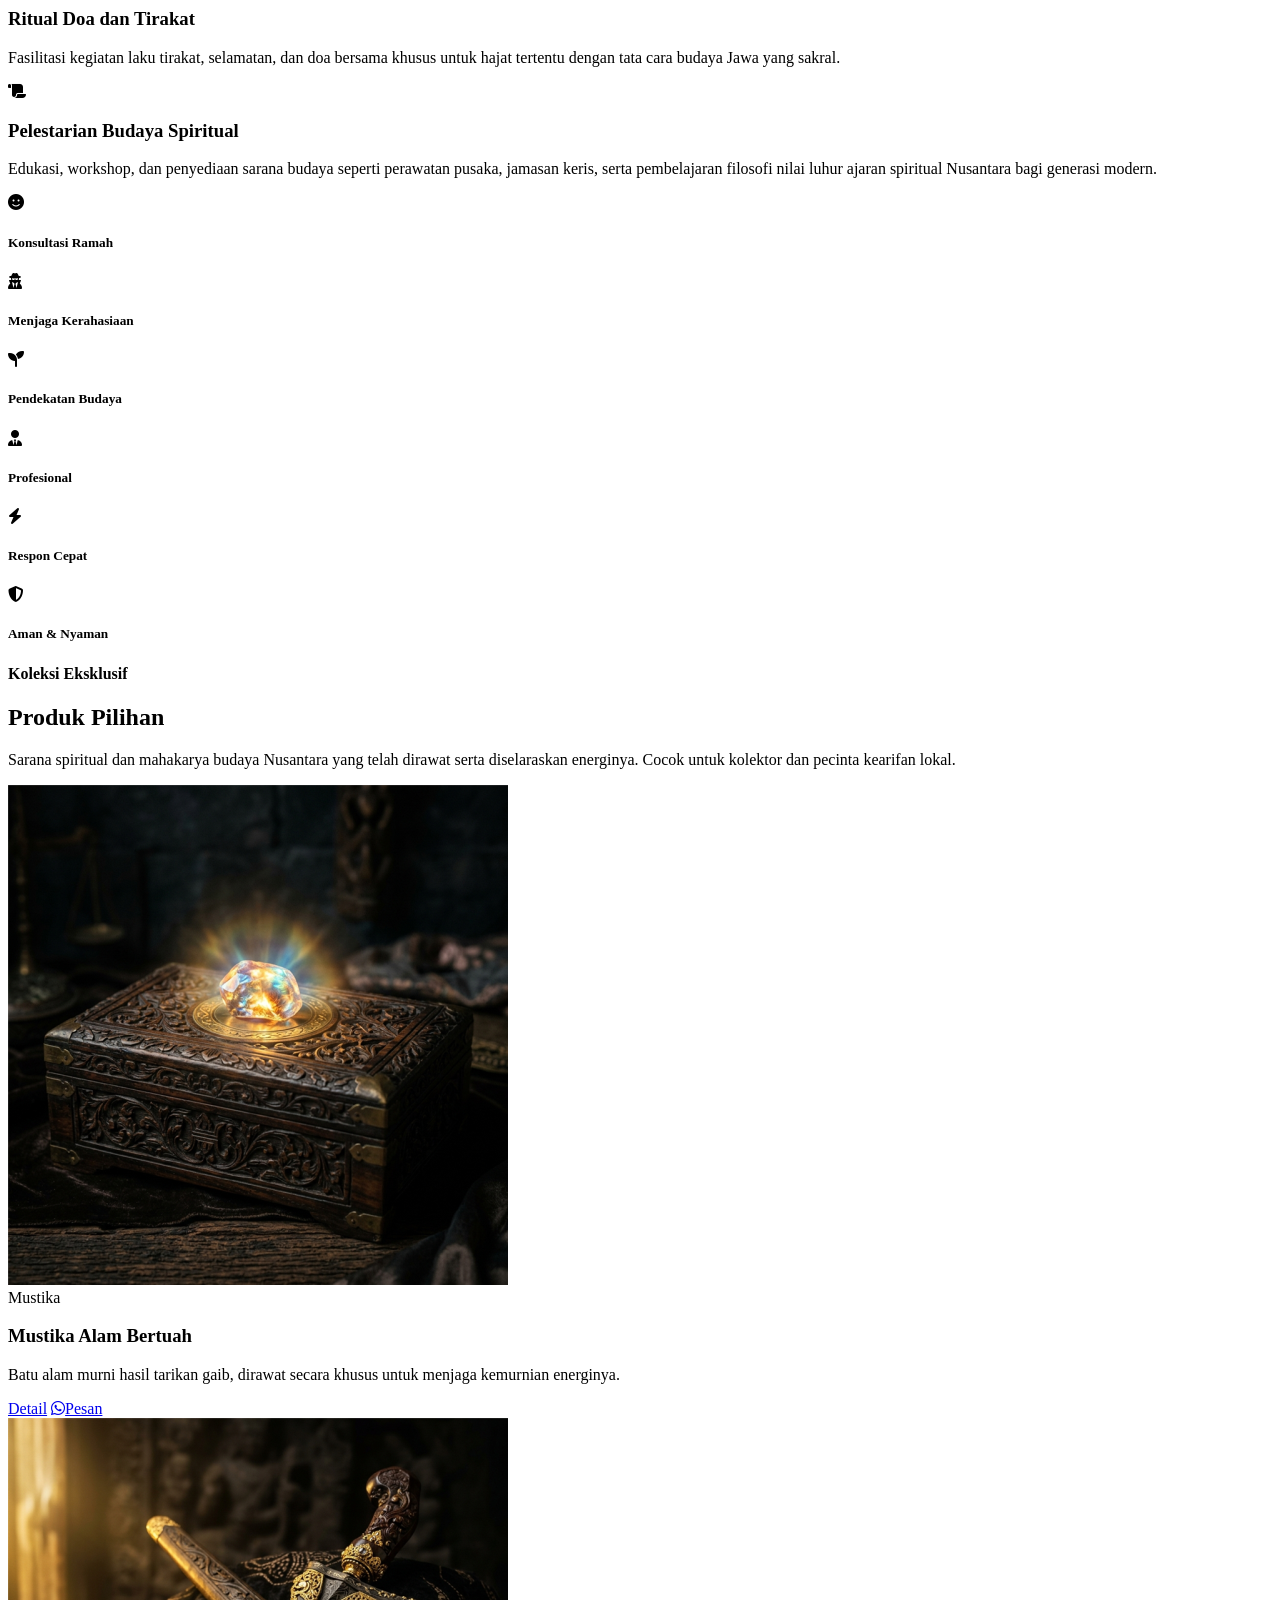
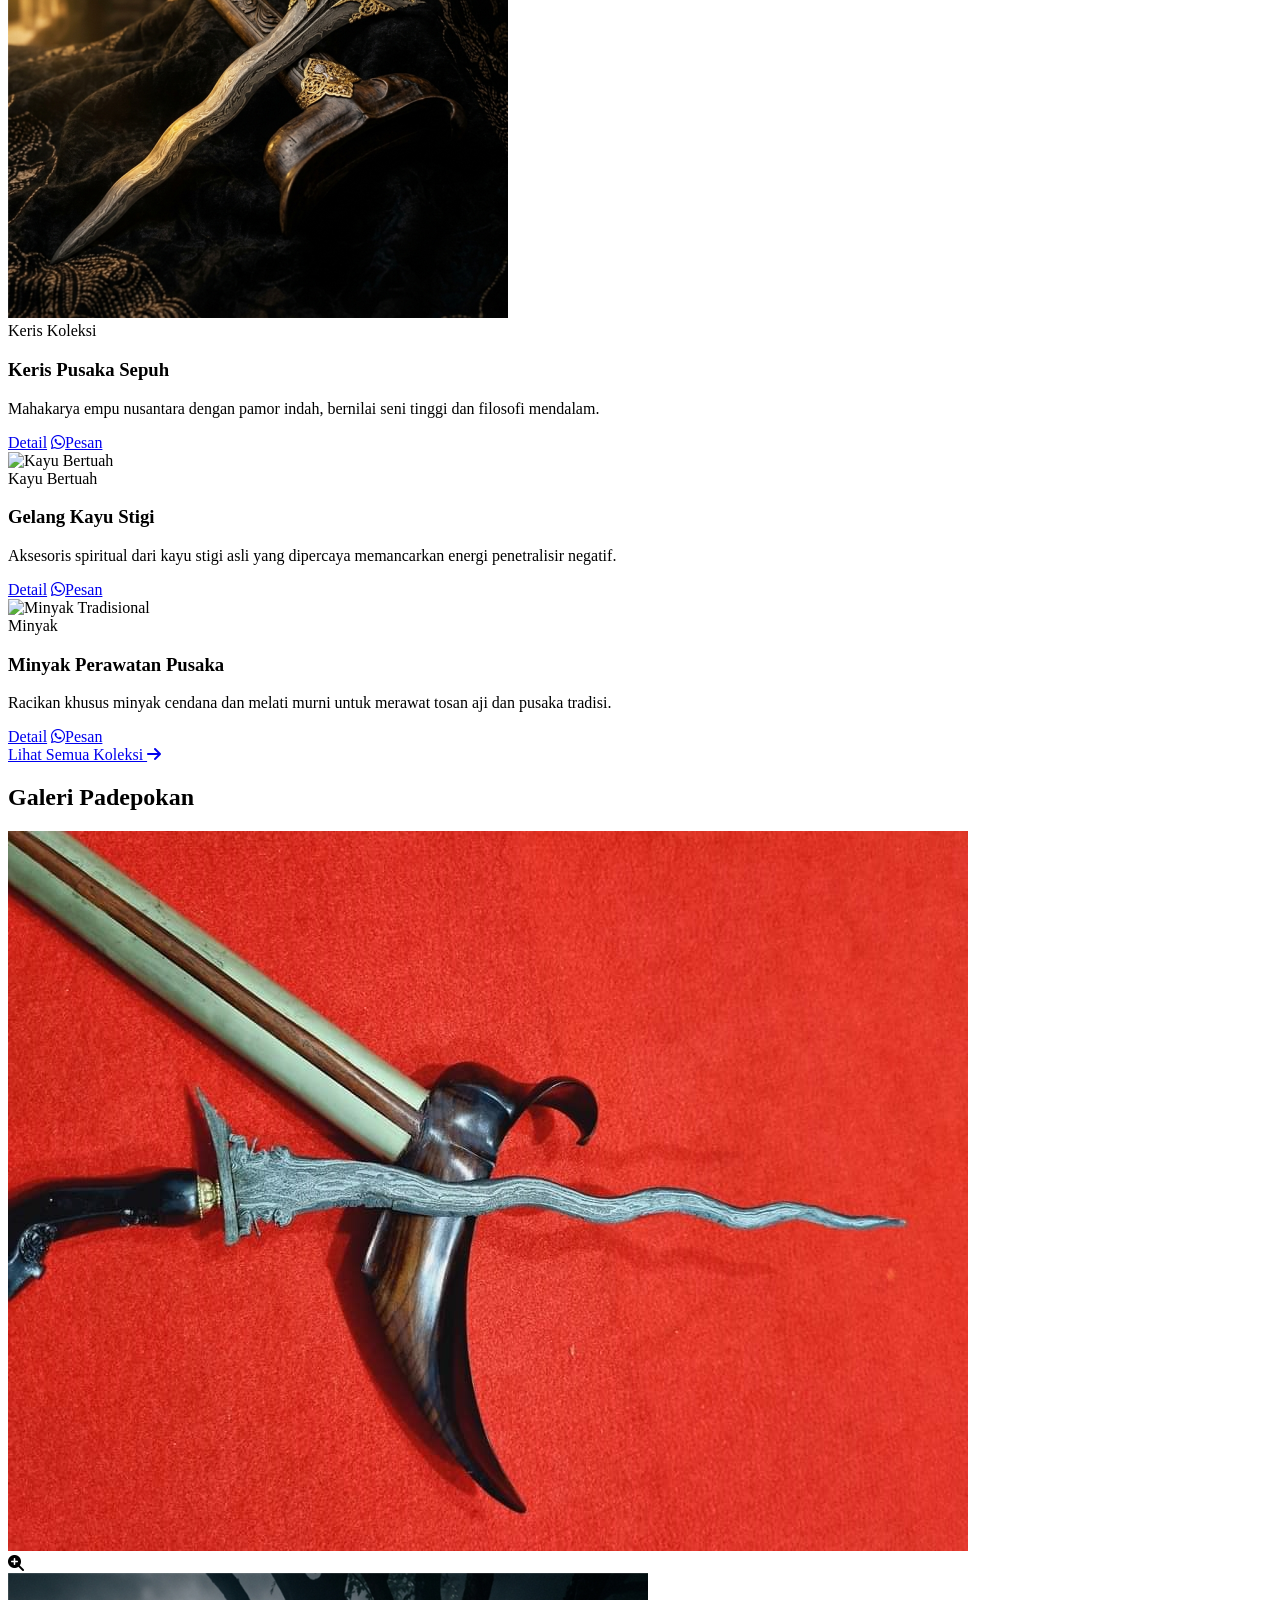
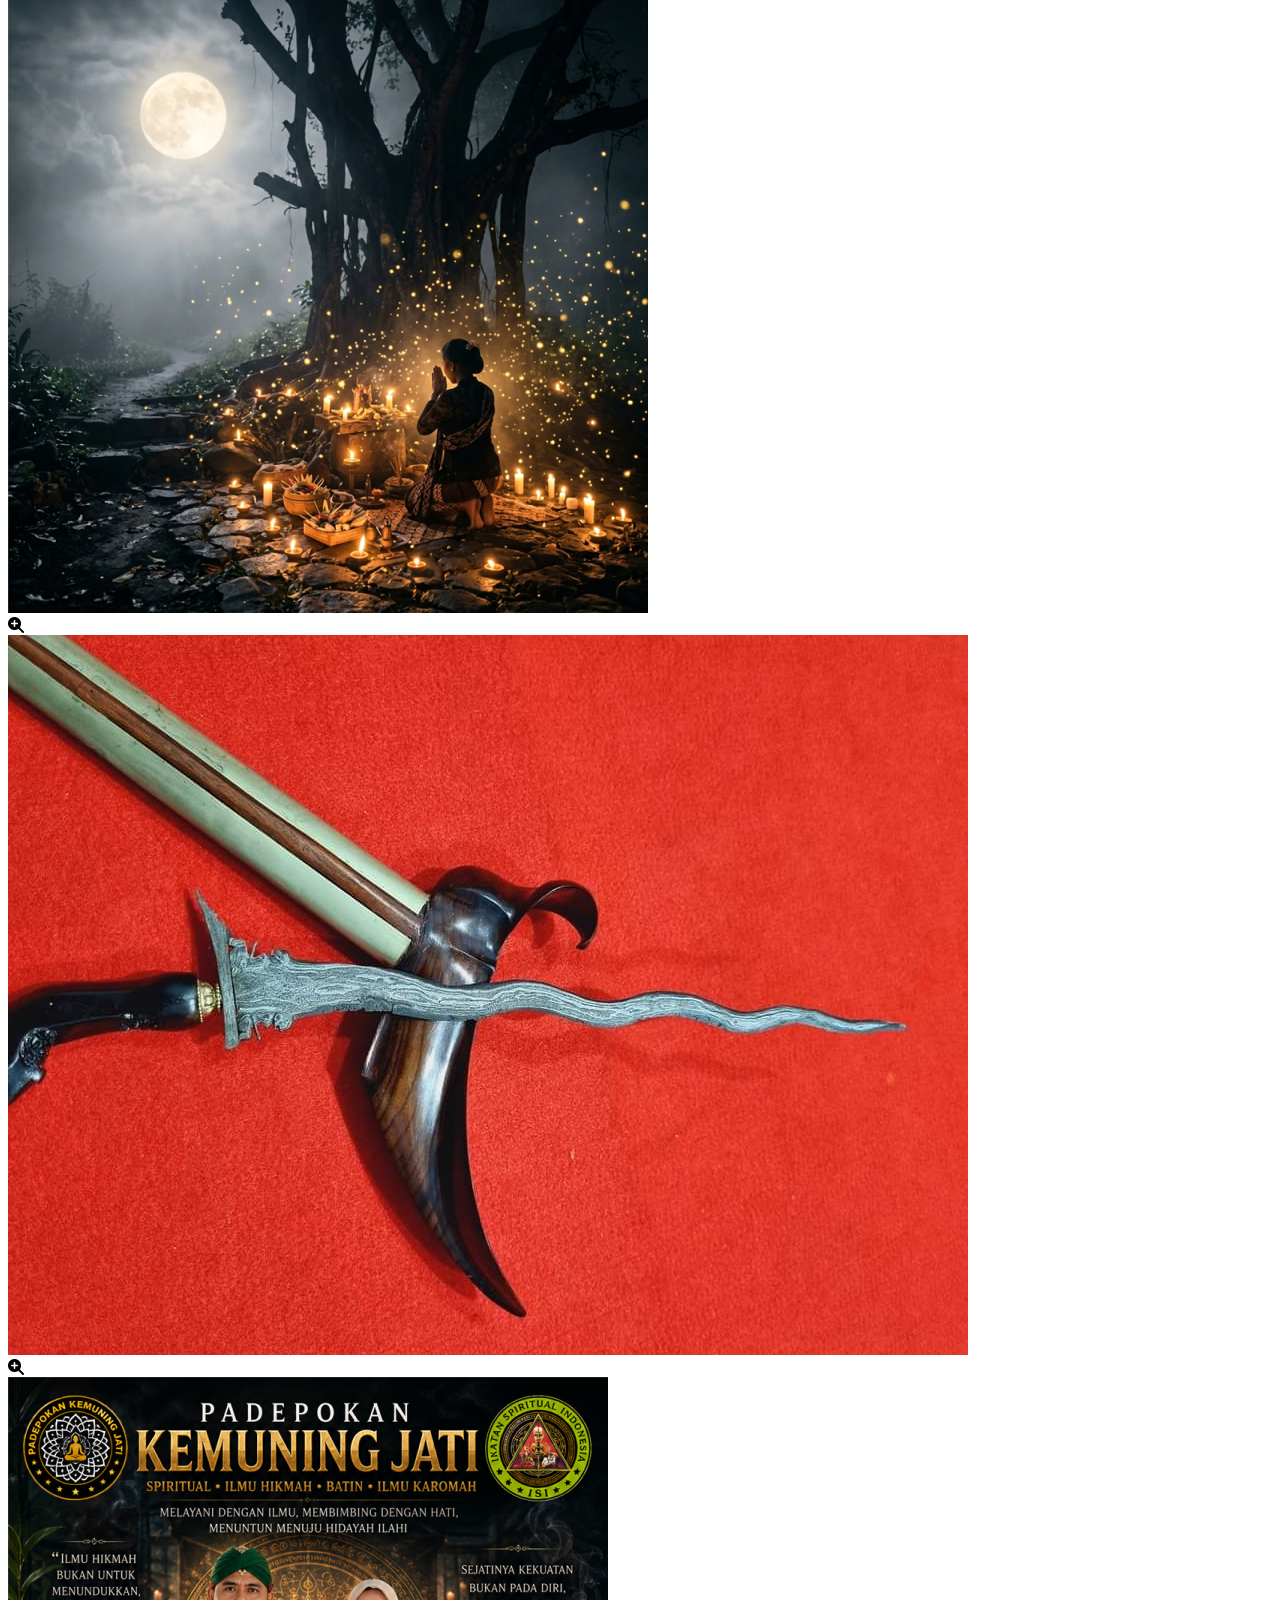
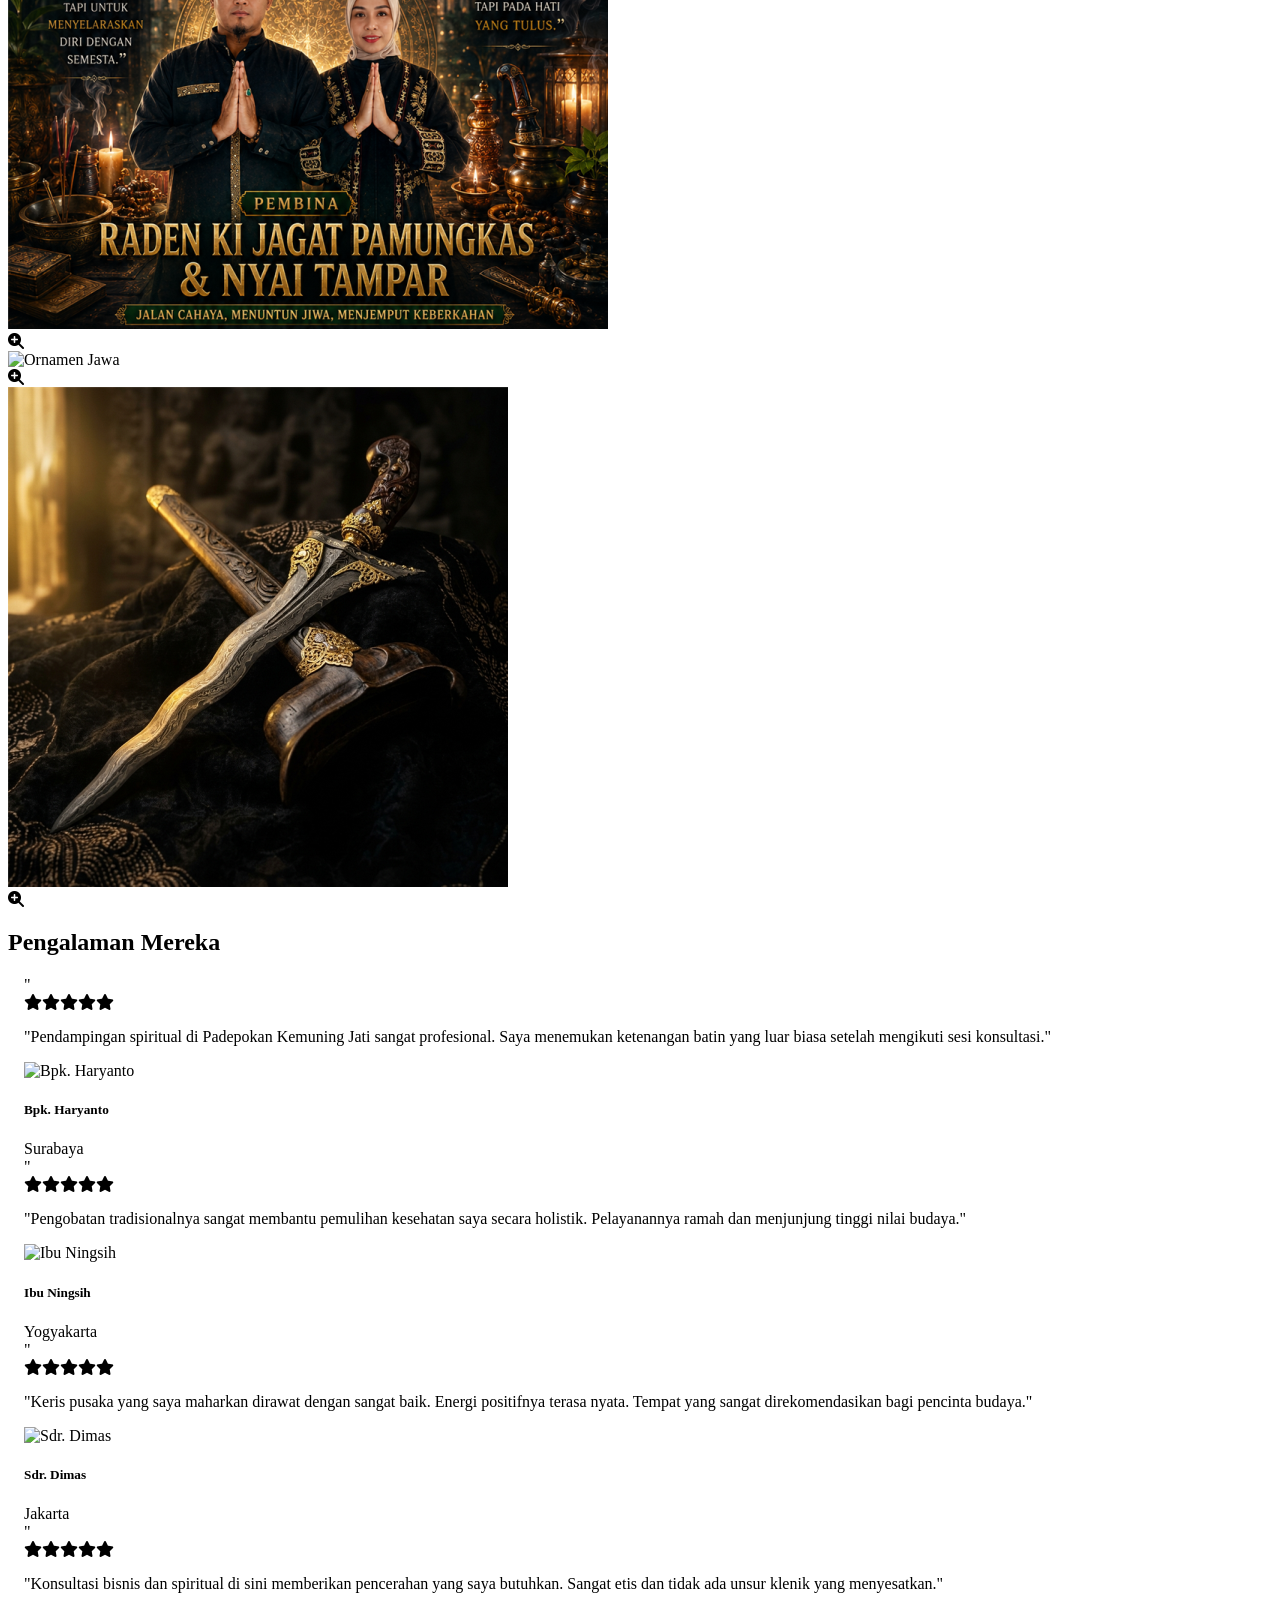
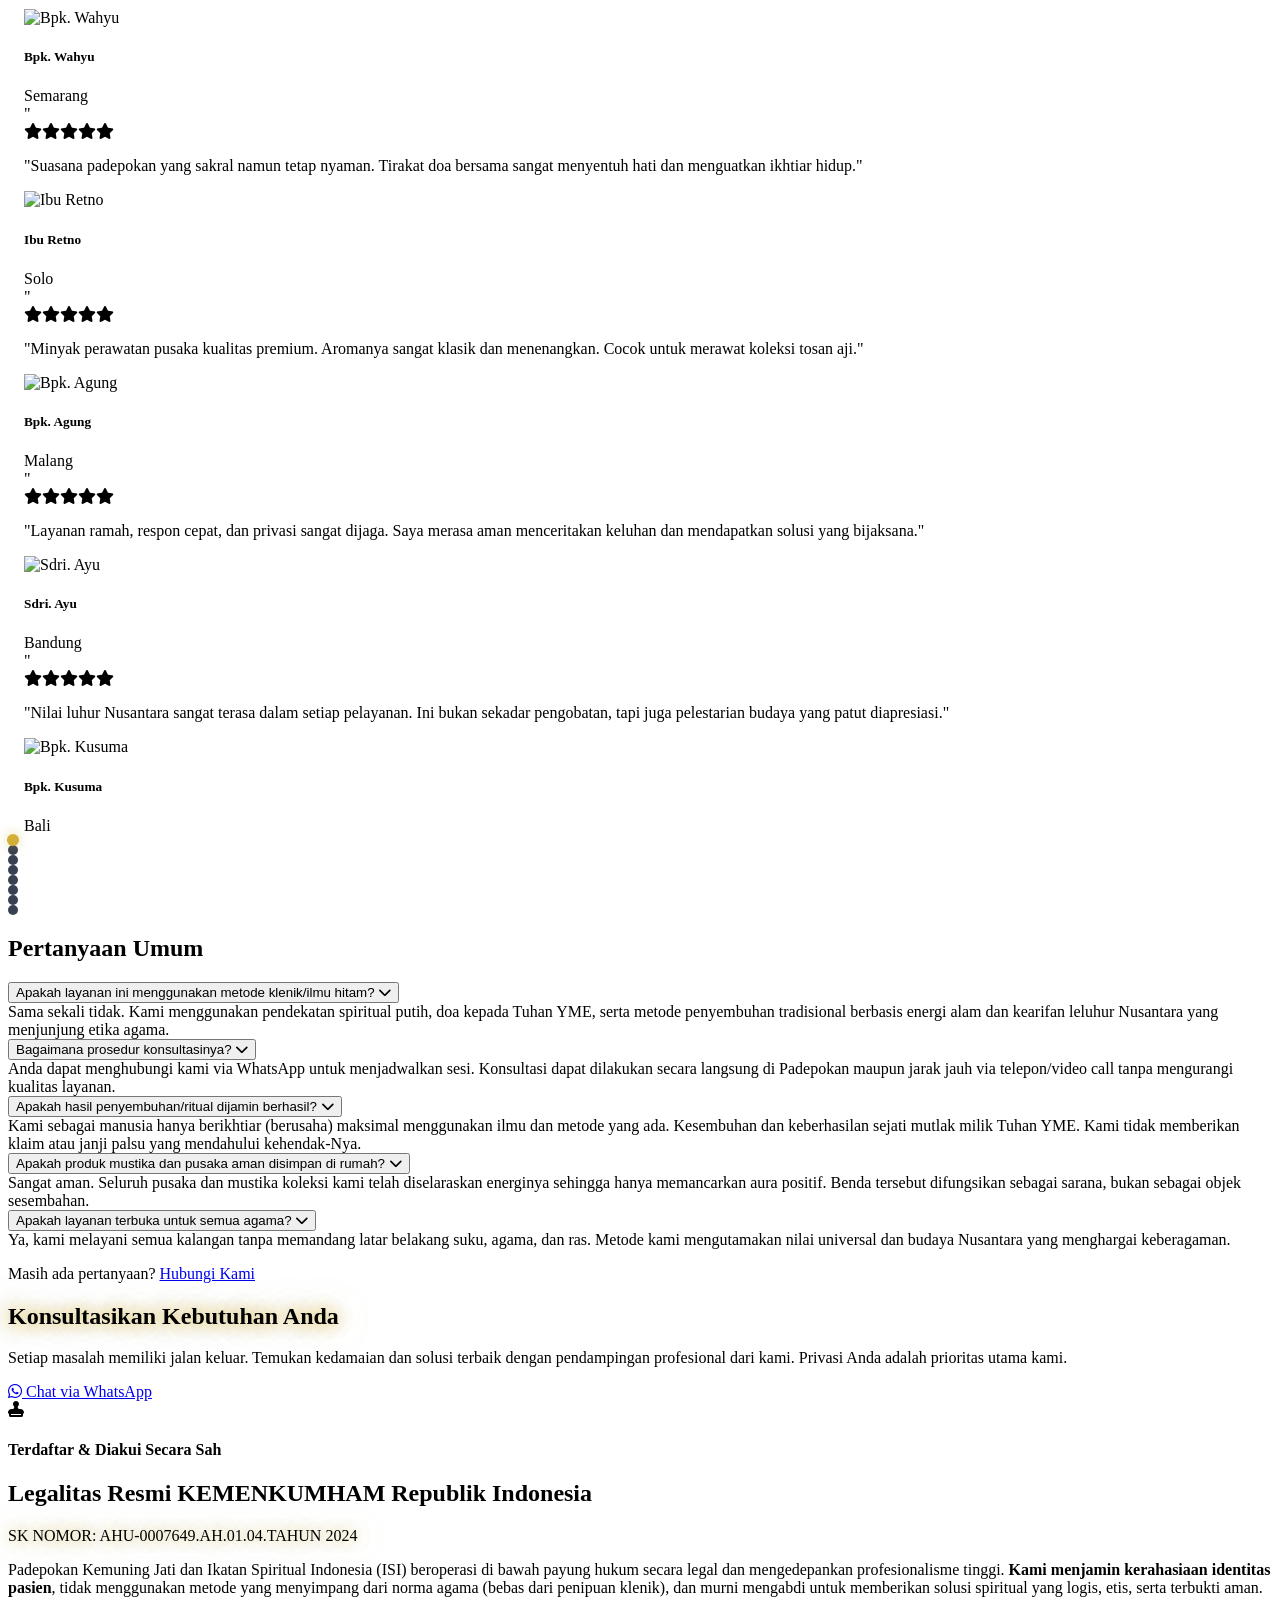
==== commit 8a334cf3: "Add files via upload" ====
--- a/index.html
+++ b/index.html
@@ -114,8 +114,8 @@
             </div>
 
             <!-- Mobile Menu Button -->
-            <button id="mobile-menu-btn" class="md:hidden text-brand-gold text-2xl focus:outline-none">
-                <i class="fas fa-bars"></i>
+            <button id="mobile-menu-btn" aria-label="Buka menu navigasi" class="md:hidden text-brand-gold text-2xl focus:outline-none">
+                <i class="fas fa-bars" aria-hidden="true"></i>
             </button>
         </div>
         
@@ -261,10 +261,10 @@
 
             <div class="grid grid-cols-1 md:grid-cols-2 lg:grid-cols-3 gap-8">
                 <!-- Program 1 -->
-                <div class="bg-brand-darker border border-gray-800 rounded-sm hover:border-brand-gold transition-all duration-300 group reveal-up shadow-[0_4px_20px_rgba(0,0,0,0.5)] flex flex-col overflow-hidden hover:-translate-y-2">
+                <div class="bg-brand-darker border border-brand-gold/50 rounded-sm hover:border-brand-gold transition-all duration-300 group reveal-up shadow-[0_0_20px_rgba(212,175,55,0.3)] hover:shadow-[0_0_30px_rgba(212,175,55,0.6)] flex flex-col overflow-hidden hover:-translate-y-2">
                     <div class="h-48 relative overflow-hidden">
                         <div class="absolute inset-0 bg-brand-dark/40 group-hover:bg-transparent transition-colors duration-500 z-10"></div>
-                        <img src="assets/img/pelatihan-1.png" onerror="this.src='assets/img/hero-bg.png'" alt="Tenaga Dalam" class="w-full h-full object-cover group-hover:scale-110 transition-transform duration-700">
+                        <img src="assets/img/pelatihan-1.png" loading="lazy" onerror="this.src='assets/img/hero-bg.png'" alt="Tenaga Dalam" class="w-full h-full object-cover group-hover:scale-110 transition-transform duration-700">
                         <div class="absolute bottom-0 left-0 w-full h-2/3 bg-gradient-to-t from-brand-darker to-transparent z-10"></div>
                         <div class="absolute -bottom-6 right-6 z-20 w-12 h-12 bg-brand-dark rounded-full border border-brand-gold flex items-center justify-center shadow-[0_0_15px_rgba(212,175,55,0.6)] group-hover:animate-pulse">
                             <i class="fas fa-fire text-xl text-brand-gold"></i>
@@ -276,15 +276,15 @@
                             <span class="text-brand-gold font-bold text-sm tracking-widest">MAHAR: Rp 1.500.000</span>
                         </div>
                         <p class="text-gray-400 text-sm font-light leading-relaxed mb-6 flex-grow">Membangkitkan energi murni (prana) dalam diri untuk kesehatan raga, bela diri gaib, dan penyaluran energi penyembuhan jarak dekat maupun jauh.</p>
-                        <a href="#" class="modal-trigger text-brand-gold text-sm font-bold uppercase tracking-wider hover:text-white transition-colors w-full text-center py-3 border border-brand-gold hover:bg-brand-gold/20 rounded-sm" data-src="assets/img/pelatihan-1.png" data-title="Gemblengan Tenaga Dalam" data-desc="<div class='space-y-4 text-left'><p class='text-brand-gold font-bold tracking-widest text-sm mb-4 border-b border-brand-gold/30 pb-2'>MAHAR: Rp 1.500.000</p><p class='text-sm leading-relaxed'>Program pelatihan privat yang berfokus pada pembangkitan dan pengelolaan energi prana melalui latihan pernapasan, meditasi, olah rasa, dan teknik konsentrasi. Materi disusun secara bertahap sehingga mudah dipahami oleh pemula maupun peserta yang telah memiliki pengalaman.</p><h5 class='text-brand-gold font-bold mt-4 mb-2 text-sm'>Materi Pelatihan:</h5><ul class='list-disc pl-5 space-y-1 text-sm text-gray-300'><li>Pengenalan dasar tenaga dalam.</li><li>Latihan pernapasan dan pengolahan energi.</li><li>Teknik konsentrasi dan meditasi dasar.</li><li>Latihan penyaluran energi.</li><li>Penguatan mental dan pengendalian emosi.</li><li>Latihan mandiri setelah pelatihan selesai.</li></ul><h5 class='text-brand-gold font-bold mt-4 mb-2 text-sm'>Tata Cara Pelatihan:</h5><ul class='list-disc pl-5 space-y-1 text-sm text-gray-300'><li>Dilaksanakan secara privat (tatap muka atau online sesuai program).</li><li>Diawali dengan konsultasi dan pengenalan materi.</li><li>Proses pembimbingan dilakukan langkah demi langkah.</li><li>Peserta memperoleh panduan latihan mandiri.</li><li>Tersedia sesi tanya jawab dan evaluasi perkembangan.</li></ul><h5 class='text-brand-gold font-bold mt-4 mb-2 text-sm'>Manfaat Pelatihan:</h5><ul class='list-disc pl-5 space-y-1 text-sm text-gray-300'><li>Membantu meningkatkan fokus dan konsentrasi.</li><li>Melatih pengendalian diri dan ketenangan pikiran.</li><li>Membantu menjaga kebugaran melalui latihan pernapasan.</li><li>Menumbuhkan rasa percaya diri.</li><li>Menjadi sarana pengembangan diri secara disiplin.</li></ul></div>" data-type="product">Detail & Daftar</a>
+                        <a href="#" class="modal-trigger bg-red-600 text-white text-sm font-bold uppercase tracking-wider hover:bg-red-700 hover:scale-105 transition-all duration-300 w-full text-center py-3 rounded-sm shadow-[0_0_15px_rgba(220,38,38,0.5)] animate-pulse hover:animate-none" data-src="assets/img/pelatihan-1.png" data-title="Gemblengan Tenaga Dalam" data-desc="<div class='space-y-4 text-left'><p class='text-brand-gold font-bold tracking-widest text-sm mb-4 border-b border-brand-gold/30 pb-2'>MAHAR: Rp 1.500.000</p><p class='text-sm leading-relaxed'>Program pelatihan privat yang berfokus pada pembangkitan dan pengelolaan energi prana melalui latihan pernapasan, meditasi, olah rasa, dan teknik konsentrasi. Materi disusun secara bertahap sehingga mudah dipahami oleh pemula maupun peserta yang telah memiliki pengalaman.</p><h5 class='text-brand-gold font-bold mt-4 mb-2 text-sm'>Materi Pelatihan:</h5><ul class='list-disc pl-5 space-y-1 text-sm text-gray-300'><li>Pengenalan dasar tenaga dalam.</li><li>Latihan pernapasan dan pengolahan energi.</li><li>Teknik konsentrasi dan meditasi dasar.</li><li>Latihan penyaluran energi.</li><li>Penguatan mental dan pengendalian emosi.</li><li>Latihan mandiri setelah pelatihan selesai.</li></ul><h5 class='text-brand-gold font-bold mt-4 mb-2 text-sm'>Tata Cara Pelatihan:</h5><ul class='list-disc pl-5 space-y-1 text-sm text-gray-300'><li>Dilaksanakan secara privat (tatap muka atau online sesuai program).</li><li>Diawali dengan konsultasi dan pengenalan materi.</li><li>Proses pembimbingan dilakukan langkah demi langkah.</li><li>Peserta memperoleh panduan latihan mandiri.</li><li>Tersedia sesi tanya jawab dan evaluasi perkembangan.</li></ul><h5 class='text-brand-gold font-bold mt-4 mb-2 text-sm'>Manfaat Pelatihan:</h5><ul class='list-disc pl-5 space-y-1 text-sm text-gray-300'><li>Membantu meningkatkan fokus dan konsentrasi.</li><li>Melatih pengendalian diri dan ketenangan pikiran.</li><li>Membantu menjaga kebugaran melalui latihan pernapasan.</li><li>Menumbuhkan rasa percaya diri.</li><li>Menjadi sarana pengembangan diri secara disiplin.</li></ul></div>" data-type="product">Detail & Daftar</a>
                     </div>
                 </div>
 
                 <!-- Program 2 -->
-                <div class="bg-brand-darker border border-gray-800 rounded-sm hover:border-brand-gold transition-all duration-300 group reveal-up delay-100 shadow-[0_4px_20px_rgba(0,0,0,0.5)] flex flex-col overflow-hidden hover:-translate-y-2">
+                <div class="bg-brand-darker border border-brand-gold/50 rounded-sm hover:border-brand-gold transition-all duration-300 group reveal-up delay-100 shadow-[0_0_20px_rgba(212,175,55,0.3)] hover:shadow-[0_0_30px_rgba(212,175,55,0.6)] flex flex-col overflow-hidden hover:-translate-y-2">
                     <div class="h-48 relative overflow-hidden">
                         <div class="absolute inset-0 bg-brand-dark/40 group-hover:bg-transparent transition-colors duration-500 z-10"></div>
-                        <img src="assets/img/pelatihan-2.png" onerror="this.src='assets/img/hero-bg.png'" alt="Ilmu Hikmah" class="w-full h-full object-cover group-hover:scale-110 transition-transform duration-700">
+                        <img src="assets/img/pelatihan-2.png" loading="lazy" onerror="this.src='assets/img/hero-bg.png'" alt="Ilmu Hikmah" class="w-full h-full object-cover group-hover:scale-110 transition-transform duration-700">
                         <div class="absolute bottom-0 left-0 w-full h-2/3 bg-gradient-to-t from-brand-darker to-transparent z-10"></div>
                         <div class="absolute -bottom-6 right-6 z-20 w-12 h-12 bg-brand-dark rounded-full border border-brand-gold flex items-center justify-center shadow-[0_0_15px_rgba(212,175,55,0.6)] group-hover:animate-pulse">
                             <i class="fas fa-book-open text-xl text-brand-gold"></i>
@@ -296,15 +296,15 @@
                             <span class="text-brand-gold font-bold text-sm tracking-widest">MAHAR: Rp 2.500.000</span>
                         </div>
                         <p class="text-gray-400 text-sm font-light leading-relaxed mb-6 flex-grow">Pembelajaran mendalam mengenai tata cara doa, amalan wirid, dan asmak khusus untuk membuka pintu rezeki, keselamatan, dan hajat besar lainnya.</p>
-                        <a href="#" class="modal-trigger text-brand-gold text-sm font-bold uppercase tracking-wider hover:text-white transition-colors w-full text-center py-3 border border-brand-gold hover:bg-brand-gold/20 rounded-sm" data-src="assets/img/pelatihan-2.png" data-title="Kajian Ilmu Hikmah" data-desc="<div class='space-y-4 text-left'><p class='text-brand-gold font-bold tracking-widest text-sm mb-4 border-b border-brand-gold/30 pb-2'>MAHAR: Rp 2.500.000</p><p class='text-sm leading-relaxed'>Program pembelajaran mengenai doa-doa, wirid, dzikir, dan amalan yang bersumber dari tradisi keilmuan Islam sesuai bimbingan pengajar. Materi diberikan dengan penekanan pada adab, niat yang baik, dan penggunaan yang bertanggung jawab.</p><h5 class='text-brand-gold font-bold mt-4 mb-2 text-sm'>Materi Pelatihan:</h5><ul class='list-disc pl-5 space-y-1 text-sm text-gray-300'><li>Pengantar ilmu hikmah.</li><li>Tata cara wirid dan dzikir.</li><li>Adab mengamalkan doa.</li><li>Latihan rutin sesuai kemampuan peserta.</li><li>Pendampingan praktik.</li></ul><h5 class='text-brand-gold font-bold mt-4 mb-2 text-sm'>Tata Cara Pelatihan:</h5><ul class='list-disc pl-5 space-y-1 text-sm text-gray-300'><li>Konsultasi awal.</li><li>Penyampaian materi secara bertahap.</li><li>Praktik membaca doa dan wirid.</li><li>Evaluasi bacaan dan pemahaman.</li><li>Pendampingan selama masa belajar.</li></ul><h5 class='text-brand-gold font-bold mt-4 mb-2 text-sm'>Manfaat Pelatihan:</h5><ul class='list-disc pl-5 space-y-1 text-sm text-gray-300'><li>Menambah wawasan keagamaan.</li><li>Membiasakan ibadah dan dzikir secara rutin.</li><li>Melatih kedisiplinan spiritual.</li><li>Membantu membangun ketenangan batin.</li><li>Meningkatkan kualitas penghayatan ibadah.</li></ul></div>" data-type="product">Detail & Daftar</a>
+                        <a href="#" class="modal-trigger bg-red-600 text-white text-sm font-bold uppercase tracking-wider hover:bg-red-700 hover:scale-105 transition-all duration-300 w-full text-center py-3 rounded-sm shadow-[0_0_15px_rgba(220,38,38,0.5)] animate-pulse hover:animate-none" data-src="assets/img/pelatihan-2.png" data-title="Kajian Ilmu Hikmah" data-desc="<div class='space-y-4 text-left'><p class='text-brand-gold font-bold tracking-widest text-sm mb-4 border-b border-brand-gold/30 pb-2'>MAHAR: Rp 2.500.000</p><p class='text-sm leading-relaxed'>Program pembelajaran mengenai doa-doa, wirid, dzikir, dan amalan yang bersumber dari tradisi keilmuan Islam sesuai bimbingan pengajar. Materi diberikan dengan penekanan pada adab, niat yang baik, dan penggunaan yang bertanggung jawab.</p><h5 class='text-brand-gold font-bold mt-4 mb-2 text-sm'>Materi Pelatihan:</h5><ul class='list-disc pl-5 space-y-1 text-sm text-gray-300'><li>Pengantar ilmu hikmah.</li><li>Tata cara wirid dan dzikir.</li><li>Adab mengamalkan doa.</li><li>Latihan rutin sesuai kemampuan peserta.</li><li>Pendampingan praktik.</li></ul><h5 class='text-brand-gold font-bold mt-4 mb-2 text-sm'>Tata Cara Pelatihan:</h5><ul class='list-disc pl-5 space-y-1 text-sm text-gray-300'><li>Konsultasi awal.</li><li>Penyampaian materi secara bertahap.</li><li>Praktik membaca doa dan wirid.</li><li>Evaluasi bacaan dan pemahaman.</li><li>Pendampingan selama masa belajar.</li></ul><h5 class='text-brand-gold font-bold mt-4 mb-2 text-sm'>Manfaat Pelatihan:</h5><ul class='list-disc pl-5 space-y-1 text-sm text-gray-300'><li>Menambah wawasan keagamaan.</li><li>Membiasakan ibadah dan dzikir secara rutin.</li><li>Melatih kedisiplinan spiritual.</li><li>Membantu membangun ketenangan batin.</li><li>Meningkatkan kualitas penghayatan ibadah.</li></ul></div>" data-type="product">Detail & Daftar</a>
                     </div>
                 </div>
 
                 <!-- Program 3 -->
-                <div class="bg-brand-darker border border-gray-800 rounded-sm hover:border-brand-gold transition-all duration-300 group reveal-up delay-200 shadow-[0_4px_20px_rgba(0,0,0,0.5)] flex flex-col overflow-hidden hover:-translate-y-2">
+                <div class="bg-brand-darker border border-brand-gold/50 rounded-sm hover:border-brand-gold transition-all duration-300 group reveal-up delay-200 shadow-[0_0_20px_rgba(212,175,55,0.3)] hover:shadow-[0_0_30px_rgba(212,175,55,0.6)] flex flex-col overflow-hidden hover:-translate-y-2">
                     <div class="h-48 relative overflow-hidden">
                         <div class="absolute inset-0 bg-brand-dark/40 group-hover:bg-transparent transition-colors duration-500 z-10"></div>
-                        <img src="assets/img/pelatihan-3.png" onerror="this.src='assets/img/hero-bg.png'" alt="Aktivasi Mata Batin" class="w-full h-full object-cover group-hover:scale-110 transition-transform duration-700">
+                        <img src="assets/img/pelatihan-3.png" loading="lazy" onerror="this.src='assets/img/hero-bg.png'" alt="Aktivasi Mata Batin" class="w-full h-full object-cover group-hover:scale-110 transition-transform duration-700">
                         <div class="absolute bottom-0 left-0 w-full h-2/3 bg-gradient-to-t from-brand-darker to-transparent z-10"></div>
                         <div class="absolute -bottom-6 right-6 z-20 w-12 h-12 bg-brand-dark rounded-full border border-brand-gold flex items-center justify-center shadow-[0_0_15px_rgba(212,175,55,0.6)] group-hover:animate-pulse">
                             <i class="fas fa-eye text-xl text-brand-gold"></i>
@@ -316,15 +316,15 @@
                             <span class="text-brand-gold font-bold text-sm tracking-widest">MAHAR: Rp 3.000.000</span>
                         </div>
                         <p class="text-gray-400 text-sm font-light leading-relaxed mb-6 flex-grow">Bimbingan membuka indera keenam dan kepekaan rasa untuk mendeteksi energi alam, benda bertuah, dan benteng pertahanan dari ilmu gaib negatif.</p>
-                        <a href="#" class="modal-trigger text-brand-gold text-sm font-bold uppercase tracking-wider hover:text-white transition-colors w-full text-center py-3 border border-brand-gold hover:bg-brand-gold/20 rounded-sm" data-src="assets/img/pelatihan-3.png" data-title="Aktivasi Mata Batin" data-desc="<div class='space-y-4 text-left'><p class='text-brand-gold font-bold tracking-widest text-sm mb-4 border-b border-brand-gold/30 pb-2'>MAHAR: Rp 3.000.000</p><p class='text-sm leading-relaxed'>Program olah rasa yang bertujuan melatih kepekaan intuisi, konsentrasi, dan kesadaran diri melalui meditasi, relaksasi, serta latihan pengamatan. Program ini merupakan pelatihan pengembangan diri dan pengalaman setiap peserta dapat berbeda-beda.</p><h5 class='text-brand-gold font-bold mt-4 mb-2 text-sm'>Materi Pelatihan:</h5><ul class='list-disc pl-5 space-y-1 text-sm text-gray-300'><li>Latihan relaksasi.</li><li>Meditasi dasar.</li><li>Olah rasa dan konsentrasi.</li><li>Teknik pengamatan intuitif.</li><li>Latihan mandiri.</li></ul><h5 class='text-brand-gold font-bold mt-4 mb-2 text-sm'>Tata Cara Pelatihan:</h5><ul class='list-disc pl-5 space-y-1 text-sm text-gray-300'><li>Konsultasi awal.</li><li>Latihan relaksasi.</li><li>Praktik meditasi terpandu.</li><li>Pendampingan latihan.</li><li>Evaluasi perkembangan.</li></ul><h5 class='text-brand-gold font-bold mt-4 mb-2 text-sm'>Manfaat Pelatihan:</h5><ul class='list-disc pl-5 space-y-1 text-sm text-gray-300'><li>Melatih fokus dan konsentrasi.</li><li>Membantu mengenali intuisi diri.</li><li>Meningkatkan kesadaran terhadap kondisi diri.</li><li>Membantu relaksasi mental.</li><li>Mengembangkan kemampuan observasi.</li></ul></div>" data-type="product">Detail & Daftar</a>
+                        <a href="#" class="modal-trigger bg-red-600 text-white text-sm font-bold uppercase tracking-wider hover:bg-red-700 hover:scale-105 transition-all duration-300 w-full text-center py-3 rounded-sm shadow-[0_0_15px_rgba(220,38,38,0.5)] animate-pulse hover:animate-none" data-src="assets/img/pelatihan-3.png" data-title="Aktivasi Mata Batin" data-desc="<div class='space-y-4 text-left'><p class='text-brand-gold font-bold tracking-widest text-sm mb-4 border-b border-brand-gold/30 pb-2'>MAHAR: Rp 3.000.000</p><p class='text-sm leading-relaxed'>Program olah rasa yang bertujuan melatih kepekaan intuisi, konsentrasi, dan kesadaran diri melalui meditasi, relaksasi, serta latihan pengamatan. Program ini merupakan pelatihan pengembangan diri dan pengalaman setiap peserta dapat berbeda-beda.</p><h5 class='text-brand-gold font-bold mt-4 mb-2 text-sm'>Materi Pelatihan:</h5><ul class='list-disc pl-5 space-y-1 text-sm text-gray-300'><li>Latihan relaksasi.</li><li>Meditasi dasar.</li><li>Olah rasa dan konsentrasi.</li><li>Teknik pengamatan intuitif.</li><li>Latihan mandiri.</li></ul><h5 class='text-brand-gold font-bold mt-4 mb-2 text-sm'>Tata Cara Pelatihan:</h5><ul class='list-disc pl-5 space-y-1 text-sm text-gray-300'><li>Konsultasi awal.</li><li>Latihan relaksasi.</li><li>Praktik meditasi terpandu.</li><li>Pendampingan latihan.</li><li>Evaluasi perkembangan.</li></ul><h5 class='text-brand-gold font-bold mt-4 mb-2 text-sm'>Manfaat Pelatihan:</h5><ul class='list-disc pl-5 space-y-1 text-sm text-gray-300'><li>Melatih fokus dan konsentrasi.</li><li>Membantu mengenali intuisi diri.</li><li>Meningkatkan kesadaran terhadap kondisi diri.</li><li>Membantu relaksasi mental.</li><li>Mengembangkan kemampuan observasi.</li></ul></div>" data-type="product">Detail & Daftar</a>
                     </div>
                 </div>
 
                 <!-- Program 4 -->
-                <div class="bg-brand-darker border border-gray-800 rounded-sm hover:border-brand-gold transition-all duration-300 group reveal-up shadow-[0_4px_20px_rgba(0,0,0,0.5)] flex flex-col overflow-hidden hover:-translate-y-2">
+                <div class="bg-brand-darker border border-brand-gold/50 rounded-sm hover:border-brand-gold transition-all duration-300 group reveal-up shadow-[0_0_20px_rgba(212,175,55,0.3)] hover:shadow-[0_0_30px_rgba(212,175,55,0.6)] flex flex-col overflow-hidden hover:-translate-y-2">
                     <div class="h-48 relative overflow-hidden">
                         <div class="absolute inset-0 bg-brand-dark/40 group-hover:bg-transparent transition-colors duration-500 z-10"></div>
-                        <img src="assets/img/pelatihan-4.png" onerror="this.src='assets/img/hero-bg.png'" alt="Pengobatan Alternatif" class="w-full h-full object-cover group-hover:scale-110 transition-transform duration-700">
+                        <img src="assets/img/pelatihan-4.png" loading="lazy" onerror="this.src='assets/img/hero-bg.png'" alt="Pengobatan Alternatif" class="w-full h-full object-cover group-hover:scale-110 transition-transform duration-700">
                         <div class="absolute bottom-0 left-0 w-full h-2/3 bg-gradient-to-t from-brand-darker to-transparent z-10"></div>
                         <div class="absolute -bottom-6 right-6 z-20 w-12 h-12 bg-brand-dark rounded-full border border-brand-gold flex items-center justify-center shadow-[0_0_15px_rgba(212,175,55,0.6)] group-hover:animate-pulse">
                             <i class="fas fa-hands-holding-circle text-xl text-brand-gold"></i>
@@ -336,15 +336,15 @@
                             <span class="text-brand-gold font-bold text-sm tracking-widest">MAHAR: Rp 2.000.000</span>
                         </div>
                         <p class="text-gray-400 text-sm font-light leading-relaxed mb-6 flex-grow">Transfer ilmu penyembuhan supranatural, ruqyah tradisi, dan racikan herbal nusantara agar Anda dapat mandiri membantu menyembuhkan sesama.</p>
-                        <a href="#" class="modal-trigger text-brand-gold text-sm font-bold uppercase tracking-wider hover:text-white transition-colors w-full text-center py-3 border border-brand-gold hover:bg-brand-gold/20 rounded-sm" data-src="assets/img/pelatihan-4.png" data-title="Pengobatan Alternatif" data-desc="<div class='space-y-4 text-left'><p class='text-brand-gold font-bold tracking-widest text-sm mb-4 border-b border-brand-gold/30 pb-2'>MAHAR: Rp 2.000.000</p><p class='text-sm leading-relaxed'>Pelatihan dasar mengenai pendekatan pengobatan alternatif berbasis doa, relaksasi, dan praktik spiritual sesuai tradisi yang diajarkan oleh pembimbing. Program ini ditujukan sebagai pembelajaran dan bukan pengganti diagnosis maupun pengobatan medis profesional.</p><h5 class='text-brand-gold font-bold mt-4 mb-2 text-sm'>Materi Pelatihan:</h5><ul class='list-disc pl-5 space-y-1 text-sm text-gray-300'><li>Etika membantu sesama.</li><li>Doa dan bacaan pendamping.</li><li>Teknik relaksasi.</li><li>Pendekatan spiritual tradisional.</li><li>Praktik pendampingan.</li></ul><h5 class='text-brand-gold font-bold mt-4 mb-2 text-sm'>Tata Cara Pelatihan:</h5><ul class='list-disc pl-5 space-y-1 text-sm text-gray-300'><li>Konsultasi awal.</li><li>Penyampaian teori.</li><li>Demonstrasi praktik.</li><li>Latihan bersama pembimbing.</li><li>Evaluasi kemampuan peserta.</li></ul><h5 class='text-brand-gold font-bold mt-4 mb-2 text-sm'>Manfaat Pelatihan:</h5><ul class='list-disc pl-5 space-y-1 text-sm text-gray-300'><li>Menambah wawasan mengenai praktik pengobatan tradisional.</li><li>Melatih empati dan kepedulian.</li><li>Membantu memahami teknik relaksasi.</li><li>Menjadi pelengkap pengetahuan spiritual.</li><li>Mengembangkan kemampuan komunikasi saat mendampingi orang lain.</li></ul><div class='mt-4 p-3 border border-red-500/30 bg-red-500/10 rounded-sm'><p class='text-xs text-red-200'><strong>Catatan Penting:</strong> Pelatihan ini tidak dimaksudkan sebagai pengganti layanan dokter, rumah sakit, maupun terapi medis. Untuk kondisi kesehatan tertentu, peserta tetap dianjurkan berkonsultasi dengan tenaga kesehatan yang berwenang.</p></div></div>" data-type="product">Detail & Daftar</a>
+                        <a href="#" class="modal-trigger bg-red-600 text-white text-sm font-bold uppercase tracking-wider hover:bg-red-700 hover:scale-105 transition-all duration-300 w-full text-center py-3 rounded-sm shadow-[0_0_15px_rgba(220,38,38,0.5)] animate-pulse hover:animate-none" data-src="assets/img/pelatihan-4.png" data-title="Pengobatan Alternatif" data-desc="<div class='space-y-4 text-left'><p class='text-brand-gold font-bold tracking-widest text-sm mb-4 border-b border-brand-gold/30 pb-2'>MAHAR: Rp 2.000.000</p><p class='text-sm leading-relaxed'>Pelatihan dasar mengenai pendekatan pengobatan alternatif berbasis doa, relaksasi, dan praktik spiritual sesuai tradisi yang diajarkan oleh pembimbing. Program ini ditujukan sebagai pembelajaran dan bukan pengganti diagnosis maupun pengobatan medis profesional.</p><h5 class='text-brand-gold font-bold mt-4 mb-2 text-sm'>Materi Pelatihan:</h5><ul class='list-disc pl-5 space-y-1 text-sm text-gray-300'><li>Etika membantu sesama.</li><li>Doa dan bacaan pendamping.</li><li>Teknik relaksasi.</li><li>Pendekatan spiritual tradisional.</li><li>Praktik pendampingan.</li></ul><h5 class='text-brand-gold font-bold mt-4 mb-2 text-sm'>Tata Cara Pelatihan:</h5><ul class='list-disc pl-5 space-y-1 text-sm text-gray-300'><li>Konsultasi awal.</li><li>Penyampaian teori.</li><li>Demonstrasi praktik.</li><li>Latihan bersama pembimbing.</li><li>Evaluasi kemampuan peserta.</li></ul><h5 class='text-brand-gold font-bold mt-4 mb-2 text-sm'>Manfaat Pelatihan:</h5><ul class='list-disc pl-5 space-y-1 text-sm text-gray-300'><li>Menambah wawasan mengenai praktik pengobatan tradisional.</li><li>Melatih empati dan kepedulian.</li><li>Membantu memahami teknik relaksasi.</li><li>Menjadi pelengkap pengetahuan spiritual.</li><li>Mengembangkan kemampuan komunikasi saat mendampingi orang lain.</li></ul><div class='mt-4 p-3 border border-red-500/30 bg-red-500/10 rounded-sm'><p class='text-xs text-red-200'><strong>Catatan Penting:</strong> Pelatihan ini tidak dimaksudkan sebagai pengganti layanan dokter, rumah sakit, maupun terapi medis. Untuk kondisi kesehatan tertentu, peserta tetap dianjurkan berkonsultasi dengan tenaga kesehatan yang berwenang.</p></div></div>" data-type="product">Detail & Daftar</a>
                     </div>
                 </div>
 
                 <!-- Program 5 -->
-                <div class="bg-brand-darker border border-gray-800 rounded-sm hover:border-brand-gold transition-all duration-300 group reveal-up delay-100 shadow-[0_4px_20px_rgba(0,0,0,0.5)] flex flex-col overflow-hidden hover:-translate-y-2">
+                <div class="bg-brand-darker border border-brand-gold/50 rounded-sm hover:border-brand-gold transition-all duration-300 group reveal-up delay-100 shadow-[0_0_20px_rgba(212,175,55,0.3)] hover:shadow-[0_0_30px_rgba(212,175,55,0.6)] flex flex-col overflow-hidden hover:-translate-y-2">
                     <div class="h-48 relative overflow-hidden">
                         <div class="absolute inset-0 bg-brand-dark/40 group-hover:bg-transparent transition-colors duration-500 z-10"></div>
-                        <img src="assets/img/pelatihan-5.png" onerror="this.src='assets/img/hero-bg.png'" alt="Buka Aura" class="w-full h-full object-cover group-hover:scale-110 transition-transform duration-700">
+                        <img src="assets/img/pelatihan-5.png" loading="lazy" onerror="this.src='assets/img/hero-bg.png'" alt="Buka Aura" class="w-full h-full object-cover group-hover:scale-110 transition-transform duration-700">
                         <div class="absolute bottom-0 left-0 w-full h-2/3 bg-gradient-to-t from-brand-darker to-transparent z-10"></div>
                         <div class="absolute -bottom-6 right-6 z-20 w-12 h-12 bg-brand-dark rounded-full border border-brand-gold flex items-center justify-center shadow-[0_0_15px_rgba(212,175,55,0.6)] group-hover:animate-pulse">
                             <i class="fas fa-spa text-xl text-brand-gold"></i>
@@ -356,15 +356,15 @@
                             <span class="text-brand-gold font-bold text-sm tracking-widest">MAHAR: Rp 1.000.000</span>
                         </div>
                         <p class="text-gray-400 text-sm font-light leading-relaxed mb-6 flex-grow">Pembersihan sengkolo (kesialan) secara mendalam untuk memancarkan aura daya tarik, wibawa kepemimpinan, dan pelarisan usaha secara alami.</p>
-                        <a href="#" class="modal-trigger text-brand-gold text-sm font-bold uppercase tracking-wider hover:text-white transition-colors w-full text-center py-3 border border-brand-gold hover:bg-brand-gold/20 rounded-sm" data-src="assets/img/pelatihan-5.png" data-title="Buka Aura & Ruwatan" data-desc="<div class='space-y-4 text-left'><p class='text-brand-gold font-bold tracking-widest text-sm mb-4 border-b border-brand-gold/30 pb-2'>MAHAR: Rp 1.000.000</p><p class='text-sm leading-relaxed'>Program pendampingan spiritual yang berisi doa, refleksi diri, serta pembinaan mental positif untuk membantu peserta membangun kepercayaan diri dan semangat menjalani aktivitas sehari-hari. Program ini tidak menjanjikan hasil tertentu terkait rezeki, usaha, hubungan, atau keberuntungan.</p><h5 class='text-brand-gold font-bold mt-4 mb-2 text-sm'>Materi Pelatihan:</h5><ul class='list-disc pl-5 space-y-1 text-sm text-gray-300'><li>Muhasabah diri.</li><li>Doa dan dzikir.</li><li>Meditasi relaksasi.</li><li>Penguatan mental positif.</li><li>Latihan menjaga konsistensi ibadah.</li></ul><h5 class='text-brand-gold font-bold mt-4 mb-2 text-sm'>Tata Cara Pelatihan:</h5><ul class='list-disc pl-5 space-y-1 text-sm text-gray-300'><li>Konsultasi pribadi.</li><li>Penyampaian materi.</li><li>Praktik doa dan relaksasi.</li><li>Pendampingan latihan.</li><li>Evaluasi perkembangan.</li></ul><h5 class='text-brand-gold font-bold mt-4 mb-2 text-sm'>Manfaat Pelatihan:</h5><ul class='list-disc pl-5 space-y-1 text-sm text-gray-300'><li>Membantu meningkatkan rasa percaya diri.</li><li>Mendorong pola pikir yang lebih positif.</li><li>Membantu mengurangi ketegangan batin.</li><li>Menumbuhkan motivasi dalam beraktivitas.</li><li>Membiasakan refleksi diri secara rutin.</li></ul></div>" data-type="product">Detail & Daftar</a>
+                        <a href="#" class="modal-trigger bg-red-600 text-white text-sm font-bold uppercase tracking-wider hover:bg-red-700 hover:scale-105 transition-all duration-300 w-full text-center py-3 rounded-sm shadow-[0_0_15px_rgba(220,38,38,0.5)] animate-pulse hover:animate-none" data-src="assets/img/pelatihan-5.png" data-title="Buka Aura & Ruwatan" data-desc="<div class='space-y-4 text-left'><p class='text-brand-gold font-bold tracking-widest text-sm mb-4 border-b border-brand-gold/30 pb-2'>MAHAR: Rp 1.000.000</p><p class='text-sm leading-relaxed'>Program pendampingan spiritual yang berisi doa, refleksi diri, serta pembinaan mental positif untuk membantu peserta membangun kepercayaan diri dan semangat menjalani aktivitas sehari-hari. Program ini tidak menjanjikan hasil tertentu terkait rezeki, usaha, hubungan, atau keberuntungan.</p><h5 class='text-brand-gold font-bold mt-4 mb-2 text-sm'>Materi Pelatihan:</h5><ul class='list-disc pl-5 space-y-1 text-sm text-gray-300'><li>Muhasabah diri.</li><li>Doa dan dzikir.</li><li>Meditasi relaksasi.</li><li>Penguatan mental positif.</li><li>Latihan menjaga konsistensi ibadah.</li></ul><h5 class='text-brand-gold font-bold mt-4 mb-2 text-sm'>Tata Cara Pelatihan:</h5><ul class='list-disc pl-5 space-y-1 text-sm text-gray-300'><li>Konsultasi pribadi.</li><li>Penyampaian materi.</li><li>Praktik doa dan relaksasi.</li><li>Pendampingan latihan.</li><li>Evaluasi perkembangan.</li></ul><h5 class='text-brand-gold font-bold mt-4 mb-2 text-sm'>Manfaat Pelatihan:</h5><ul class='list-disc pl-5 space-y-1 text-sm text-gray-300'><li>Membantu meningkatkan rasa percaya diri.</li><li>Mendorong pola pikir yang lebih positif.</li><li>Membantu mengurangi ketegangan batin.</li><li>Menumbuhkan motivasi dalam beraktivitas.</li><li>Membiasakan refleksi diri secara rutin.</li></ul></div>" data-type="product">Detail & Daftar</a>
                     </div>
                 </div>
 
                 <!-- Program 6 -->
-                <div class="bg-brand-darker border border-gray-800 rounded-sm hover:border-brand-gold transition-all duration-300 group reveal-up delay-200 shadow-[0_4px_20px_rgba(0,0,0,0.5)] flex flex-col overflow-hidden hover:-translate-y-2">
+                <div class="bg-brand-darker border border-brand-gold/50 rounded-sm hover:border-brand-gold transition-all duration-300 group reveal-up delay-200 shadow-[0_0_20px_rgba(212,175,55,0.3)] hover:shadow-[0_0_30px_rgba(212,175,55,0.6)] flex flex-col overflow-hidden hover:-translate-y-2">
                     <div class="h-48 relative overflow-hidden">
                         <div class="absolute inset-0 bg-brand-dark/40 group-hover:bg-transparent transition-colors duration-500 z-10"></div>
-                        <img src="assets/img/pelatihan-6.png" onerror="this.src='assets/img/hero-bg.png'" alt="Meditasi" class="w-full h-full object-cover group-hover:scale-110 transition-transform duration-700">
+                        <img src="assets/img/pelatihan-6.png" loading="lazy" onerror="this.src='assets/img/hero-bg.png'" alt="Meditasi" class="w-full h-full object-cover group-hover:scale-110 transition-transform duration-700">
                         <div class="absolute bottom-0 left-0 w-full h-2/3 bg-gradient-to-t from-brand-darker to-transparent z-10"></div>
                         <div class="absolute -bottom-6 right-6 z-20 w-12 h-12 bg-brand-dark rounded-full border border-brand-gold flex items-center justify-center shadow-[0_0_15px_rgba(212,175,55,0.6)] group-hover:animate-pulse">
                             <i class="fas fa-om text-xl text-brand-gold"></i>
@@ -376,7 +376,7 @@
                             <span class="text-brand-gold font-bold text-sm tracking-widest">MAHAR: Rp 500.000</span>
                         </div>
                         <p class="text-gray-400 text-sm font-light leading-relaxed mb-6 flex-grow">Teknik pemusatan energi dan olah rasa untuk meredakan stres, trauma, dan mencapai pencerahan spiritual di tengah bisingnya kehidupan modern.</p>
-                        <a href="#" class="modal-trigger text-brand-gold text-sm font-bold uppercase tracking-wider hover:text-white transition-colors w-full text-center py-3 border border-brand-gold hover:bg-brand-gold/20 rounded-sm" data-src="assets/img/pelatihan-6.png" data-title="Meditasi Ketenangan Batin" data-desc="<div class='space-y-4 text-left'><p class='text-brand-gold font-bold tracking-widest text-sm mb-4 border-b border-brand-gold/30 pb-2'>MAHAR: Rp 500.000</p><p class='text-sm leading-relaxed'>Program meditasi dan olah napas yang dirancang untuk membantu peserta memperoleh relaksasi, meningkatkan kesadaran diri, dan mengelola stres melalui teknik meditasi yang dipandu secara bertahap.</p><h5 class='text-brand-gold font-bold mt-4 mb-2 text-sm'>Materi Pelatihan:</h5><ul class='list-disc pl-5 space-y-1 text-sm text-gray-300'><li>Teknik pernapasan.</li><li>Relaksasi tubuh.</li><li>Meditasi kesadaran.</li><li>Pengendalian pikiran.</li><li>Latihan rutin harian.</li></ul><h5 class='text-brand-gold font-bold mt-4 mb-2 text-sm'>Tata Cara Pelatihan:</h5><ul class='list-disc pl-5 space-y-1 text-sm text-gray-300'><li>Konsultasi kondisi awal peserta.</li><li>Praktik meditasi terpandu.</li><li>Latihan pernapasan.</li><li>Pendampingan selama sesi.</li><li>Panduan latihan mandiri di rumah.</li></ul><h5 class='text-brand-gold font-bold mt-4 mb-2 text-sm'>Manfaat Pelatihan:</h5><ul class='list-disc pl-5 space-y-1 text-sm text-gray-300'><li>Membantu mengurangi stres dan ketegangan.</li><li>Meningkatkan kualitas relaksasi.</li><li>Melatih fokus dan kesadaran diri.</li><li>Membantu mengelola emosi dengan lebih baik.</li><li>Mendukung keseimbangan mental dalam aktivitas sehari-hari.</li></ul><div class='mt-4 p-3 border border-brand-gold/30 bg-brand-gold/5 rounded-sm'><p class='text-xs text-brand-gold'><strong>Catatan:</strong> Hasil latihan dapat berbeda pada setiap peserta dan dipengaruhi oleh konsistensi berlatih. Program ini merupakan pelatihan pengembangan diri dan bukan pengganti penanganan medis maupun psikologis profesional.</p></div></div>" data-type="product">Detail & Daftar</a>
+                        <a href="#" class="modal-trigger bg-red-600 text-white text-sm font-bold uppercase tracking-wider hover:bg-red-700 hover:scale-105 transition-all duration-300 w-full text-center py-3 rounded-sm shadow-[0_0_15px_rgba(220,38,38,0.5)] animate-pulse hover:animate-none" data-src="assets/img/pelatihan-6.png" data-title="Meditasi Ketenangan Batin" data-desc="<div class='space-y-4 text-left'><p class='text-brand-gold font-bold tracking-widest text-sm mb-4 border-b border-brand-gold/30 pb-2'>MAHAR: Rp 500.000</p><p class='text-sm leading-relaxed'>Program meditasi dan olah napas yang dirancang untuk membantu peserta memperoleh relaksasi, meningkatkan kesadaran diri, dan mengelola stres melalui teknik meditasi yang dipandu secara bertahap.</p><h5 class='text-brand-gold font-bold mt-4 mb-2 text-sm'>Materi Pelatihan:</h5><ul class='list-disc pl-5 space-y-1 text-sm text-gray-300'><li>Teknik pernapasan.</li><li>Relaksasi tubuh.</li><li>Meditasi kesadaran.</li><li>Pengendalian pikiran.</li><li>Latihan rutin harian.</li></ul><h5 class='text-brand-gold font-bold mt-4 mb-2 text-sm'>Tata Cara Pelatihan:</h5><ul class='list-disc pl-5 space-y-1 text-sm text-gray-300'><li>Konsultasi kondisi awal peserta.</li><li>Praktik meditasi terpandu.</li><li>Latihan pernapasan.</li><li>Pendampingan selama sesi.</li><li>Panduan latihan mandiri di rumah.</li></ul><h5 class='text-brand-gold font-bold mt-4 mb-2 text-sm'>Manfaat Pelatihan:</h5><ul class='list-disc pl-5 space-y-1 text-sm text-gray-300'><li>Membantu mengurangi stres dan ketegangan.</li><li>Meningkatkan kualitas relaksasi.</li><li>Melatih fokus dan kesadaran diri.</li><li>Membantu mengelola emosi dengan lebih baik.</li><li>Mendukung keseimbangan mental dalam aktivitas sehari-hari.</li></ul><div class='mt-4 p-3 border border-brand-gold/30 bg-brand-gold/5 rounded-sm'><p class='text-xs text-brand-gold'><strong>Catatan:</strong> Hasil latihan dapat berbeda pada setiap peserta dan dipengaruhi oleh konsistensi berlatih. Program ini merupakan pelatihan pengembangan diri dan bukan pengganti penanganan medis maupun psikologis profesional.</p></div></div>" data-type="product">Detail & Daftar</a>
                     </div>
                 </div>
             </div>
@@ -436,7 +436,7 @@
                     
                     <div class="flex items-center space-x-6">
                         <div class="text-center">
-                            <span class="block font-heading text-3xl text-brand-gold font-bold">15+</span>
+                            <span class="block font-heading text-3xl text-brand-gold font-bold">10+</span>
                             <span class="text-xs text-gray-500 uppercase tracking-wider">Tahun Pengalaman</span>
                         </div>
                         <div class="w-[1px] h-12 bg-gray-800"></div>
@@ -584,7 +584,7 @@
                         
                         <div class="flex flex-col space-y-3">
                             <a href="assets/img/product-mustika.png" class="modal-trigger w-full text-center text-sm border border-gray-700 py-2 text-gray-300 hover:border-brand-gold hover:text-brand-gold transition-colors uppercase tracking-wider font-semibold" data-type="product" data-title="Mustika Alam Bertuah" data-desc="Batu alam murni hasil tarikan gaib, dirawat secara khusus untuk menjaga kemurnian energinya. Energinya dipercaya mampu membawa keberuntungan, pengasihan, dan perlindungan bagi pemiliknya.">Detail</a>
-                            <a href="https://wa.me/6282148641519" target="_blank" class="w-full text-center text-sm bg-brand-gold text-brand-dark py-2 hover:bg-brand-goldhover transition-colors uppercase tracking-wider font-bold"><i class="fab fa-whatsapp mr-2"></i>Pesan</a>
+                            <a href="https://wa.me/6282148641519?text=Halo%20Admin%20Padepokan%20Kemuning%20Jati,%20saya%20tertarik%20dengan%20produk:%20Mustika%20Alam%20Bertuah.%20Mohon%20informasi%20lebih%20lanjut." target="_blank" class="w-full text-center text-sm bg-red-600 text-white py-2 rounded-sm hover:bg-red-700 hover:scale-105 transition-all duration-300 uppercase tracking-wider font-bold shadow-[0_0_15px_rgba(220,38,38,0.5)] animate-pulse hover:animate-none"><i class="fab fa-whatsapp mr-2"></i>Pesan</a>
                         </div>
                     </div>
                 </div>
@@ -602,7 +602,7 @@
                         
                         <div class="flex flex-col space-y-3">
                             <a href="assets/img/product-keris.png" class="modal-trigger w-full text-center text-sm border border-gray-700 py-2 text-gray-300 hover:border-brand-gold hover:text-brand-gold transition-colors uppercase tracking-wider font-semibold" data-type="product" data-title="Keris Pusaka Sepuh" data-desc="Mahakarya empu nusantara dengan pamor indah, bernilai seni tinggi dan filosofi mendalam. Memancarkan kharisma dan wibawa tingkat tinggi bagi siapapun yang merawatnya dengan ikhlas.">Detail</a>
-                            <a href="https://wa.me/6282148641519" target="_blank" class="w-full text-center text-sm bg-brand-gold text-brand-dark py-2 hover:bg-brand-goldhover transition-colors uppercase tracking-wider font-bold"><i class="fab fa-whatsapp mr-2"></i>Pesan</a>
+                            <a href="https://wa.me/6282148641519?text=Halo%20Admin%20Padepokan%20Kemuning%20Jati,%20saya%20tertarik%20dengan%20produk:%20Keris%20Pusaka%20Sepuh.%20Mohon%20informasi%20lebih%20lanjut." target="_blank" class="w-full text-center text-sm bg-red-600 text-white py-2 rounded-sm hover:bg-red-700 hover:scale-105 transition-all duration-300 uppercase tracking-wider font-bold shadow-[0_0_15px_rgba(220,38,38,0.5)] animate-pulse hover:animate-none"><i class="fab fa-whatsapp mr-2"></i>Pesan</a>
                         </div>
                     </div>
                 </div>
@@ -620,7 +620,7 @@
                         
                         <div class="flex flex-col space-y-3">
                             <a href="https://images.unsplash.com/photo-1610485640103-f366daecf8c9?ixlib=rb-4.0.3&auto=format&fit=crop&w=800&q=80" class="modal-trigger w-full text-center text-sm border border-gray-700 py-2 text-gray-300 hover:border-brand-gold hover:text-brand-gold transition-colors uppercase tracking-wider font-semibold" data-type="product" data-title="Gelang Kayu Stigi" data-desc="Aksesoris spiritual dari kayu stigi asli yang dipercaya memancarkan energi penetralisir negatif. Sangat cocok digunakan untuk meditasi, menenangkan pikiran, maupun aktivitas sehari-hari.">Detail</a>
-                            <a href="https://wa.me/6282148641519" target="_blank" class="w-full text-center text-sm bg-brand-gold text-brand-dark py-2 hover:bg-brand-goldhover transition-colors uppercase tracking-wider font-bold"><i class="fab fa-whatsapp mr-2"></i>Pesan</a>
+                            <a href="https://wa.me/6282148641519?text=Halo%20Admin%20Padepokan%20Kemuning%20Jati,%20saya%20tertarik%20dengan%20produk:%20Gelang%20Kayu%20Stigi.%20Mohon%20informasi%20lebih%20lanjut." target="_blank" class="w-full text-center text-sm bg-red-600 text-white py-2 rounded-sm hover:bg-red-700 hover:scale-105 transition-all duration-300 uppercase tracking-wider font-bold shadow-[0_0_15px_rgba(220,38,38,0.5)] animate-pulse hover:animate-none"><i class="fab fa-whatsapp mr-2"></i>Pesan</a>
                         </div>
                     </div>
                 </div>
@@ -638,7 +638,7 @@
                         
                         <div class="flex flex-col space-y-3">
                             <a href="https://images.unsplash.com/photo-1608938221840-0255c46462bd?ixlib=rb-4.0.3&auto=format&fit=crop&w=800&q=80" class="modal-trigger w-full text-center text-sm border border-gray-700 py-2 text-gray-300 hover:border-brand-gold hover:text-brand-gold transition-colors uppercase tracking-wider font-semibold" data-type="product" data-title="Minyak Perawatan Pusaka" data-desc="Racikan khusus minyak cendana dan melati murni untuk merawat tosan aji dan pusaka tradisi. Menjaga kualitas besi sekaligus mempertahankan energi spiritual yang terkandung di dalamnya.">Detail</a>
-                            <a href="https://wa.me/6282148641519" target="_blank" class="w-full text-center text-sm bg-brand-gold text-brand-dark py-2 hover:bg-brand-goldhover transition-colors uppercase tracking-wider font-bold"><i class="fab fa-whatsapp mr-2"></i>Pesan</a>
+                            <a href="https://wa.me/6282148641519?text=Halo%20Admin%20Padepokan%20Kemuning%20Jati,%20saya%20tertarik%20dengan%20produk:%20Minyak%20Perawatan%20Pusaka.%20Mohon%20informasi%20lebih%20lanjut." target="_blank" class="w-full text-center text-sm bg-red-600 text-white py-2 rounded-sm hover:bg-red-700 hover:scale-105 transition-all duration-300 uppercase tracking-wider font-bold shadow-[0_0_15px_rgba(220,38,38,0.5)] animate-pulse hover:animate-none"><i class="fab fa-whatsapp mr-2"></i>Pesan</a>
                         </div>
                     </div>
                 </div>
@@ -658,54 +658,54 @@
                 <div class="w-16 h-[1px] bg-brand-gold mx-auto"></div>
             </div>
             
-            <!-- CSS Columns Masonry -->
-            <div class="columns-1 md:columns-2 lg:columns-4 gap-4 space-y-4">
-                
-                <div class="relative group cursor-pointer overflow-hidden rounded-sm break-inside-avoid gallery-item modal-trigger" data-type="gallery" data-src="https://images.unsplash.com/photo-1599839619722-39751411ea63?ixlib=rb-4.0.3&auto=format&fit=crop&w=800&q=80" data-title="Ruang Konsultasi Padepokan" data-desc="Suasana ruang konsultasi yang tenang, nyaman, dan kental dengan nuansa budaya. Di tempat ini kami membimbing setiap tamu yang datang mencari solusi spiritual maupun pencerahan hidup.">
+            <!-- CSS Grid -->
+            <div class="grid grid-cols-2 md:grid-cols-3 lg:grid-cols-4 gap-4 md:gap-6">
+                
+                <div class="relative group cursor-pointer overflow-hidden rounded-sm gallery-item modal-trigger" data-type="gallery" data-src="assets/img/keris.jpeg" data-title="Ruang Konsultasi Padepokan" data-desc="Suasana ruang konsultasi yang tenang, nyaman, dan kental dengan nuansa budaya. Di tempat ini kami membimbing setiap tamu yang datang mencari solusi spiritual maupun pencerahan hidup.">
                     <div class="absolute inset-0 bg-brand-dark/50 group-hover:bg-brand-dark/10 transition-colors z-10 duration-500"></div>
-                    <img src="https://images.unsplash.com/photo-1599839619722-39751411ea63?ixlib=rb-4.0.3&auto=format&fit=crop&w=400&q=80" alt="Ruang Konsultasi" class="w-full h-auto transform group-hover:scale-105 transition-transform duration-700 grayscale-[40%]">
+                    <img src="assets/img/keris.jpeg" alt="Ruang Konsultasi" class="w-full h-48 md:h-64 object-cover transform group-hover:scale-110 transition-transform duration-700 grayscale-[40%]">
                     <div class="absolute inset-0 flex items-center justify-center opacity-0 group-hover:opacity-100 transition-opacity duration-500 z-20">
-                        <i class="fas fa-search-plus text-brand-gold text-3xl drop-shadow-lg"></i>
-                    </div>
-                </div>
-
-                <div class="relative group cursor-pointer overflow-hidden rounded-sm break-inside-avoid gallery-item modal-trigger" data-type="gallery" data-src="assets/img/hero-bg.png" data-title="Suasana Spiritual Malam" data-desc="Momen hening pada malam hari yang biasa digunakan untuk bermeditasi, memfokuskan energi, dan menyelaraskan batin dengan alam semesta.">
+                        <i class="fas fa-search-plus text-brand-gold text-3xl drop-shadow-lg" aria-hidden="true"></i>
+                    </div>
+                </div>
+
+                <div class="relative group cursor-pointer overflow-hidden rounded-sm gallery-item modal-trigger" data-type="gallery" data-src="assets/img/hero-bg.png" data-title="Suasana Spiritual Malam" data-desc="Momen hening pada malam hari yang biasa digunakan untuk bermeditasi, memfokuskan energi, dan menyelaraskan batin dengan alam semesta.">
                     <div class="absolute inset-0 bg-brand-dark/50 group-hover:bg-brand-dark/10 transition-colors z-10 duration-500"></div>
-                    <img src="assets/img/hero-bg.png" alt="Suasana Malam" class="w-full h-auto transform group-hover:scale-105 transition-transform duration-700 grayscale-[20%]">
+                    <img src="assets/img/hero-bg.png" alt="Suasana Malam" class="w-full h-48 md:h-64 object-cover transform group-hover:scale-110 transition-transform duration-700 grayscale-[20%]">
                     <div class="absolute inset-0 flex items-center justify-center opacity-0 group-hover:opacity-100 transition-opacity duration-500 z-20">
-                        <i class="fas fa-search-plus text-brand-gold text-3xl drop-shadow-lg"></i>
-                    </div>
-                </div>
-                
-                <div class="relative group cursor-pointer overflow-hidden rounded-sm break-inside-avoid gallery-item modal-trigger" data-type="gallery" data-src="https://images.unsplash.com/photo-1582046429994-39f50e7b416f?ixlib=rb-4.0.3&auto=format&fit=crop&w=800&q=80" data-title="Sarana Meditasi" data-desc="Penggunaan lilin dan dupa sebagai sarana aromaterapi yang membantu mempercepat proses relaksasi raga dan menenangkan gejolak emosi saat sesi pendampingan berlangsung.">
+                        <i class="fas fa-search-plus text-brand-gold text-3xl drop-shadow-lg" aria-hidden="true"></i>
+                    </div>
+                </div>
+                
+                <div class="relative group cursor-pointer overflow-hidden rounded-sm gallery-item modal-trigger" data-type="gallery" data-src="assets/img/keris.jpeg" data-title="Sarana Meditasi" data-desc="Penggunaan lilin dan dupa sebagai sarana aromaterapi yang membantu mempercepat proses relaksasi raga dan menenangkan gejolak emosi saat sesi pendampingan berlangsung.">
                     <div class="absolute inset-0 bg-brand-dark/50 group-hover:bg-brand-dark/10 transition-colors z-10 duration-500"></div>
-                    <img src="https://images.unsplash.com/photo-1582046429994-39f50e7b416f?ixlib=rb-4.0.3&auto=format&fit=crop&w=400&q=80" alt="Lilin dan Dupa" class="w-full h-auto transform group-hover:scale-105 transition-transform duration-700 grayscale-[40%]">
+                    <img src="assets/img/keris.jpeg" alt="Lilin dan Dupa" class="w-full h-48 md:h-64 object-cover transform group-hover:scale-110 transition-transform duration-700 grayscale-[40%]">
                     <div class="absolute inset-0 flex items-center justify-center opacity-0 group-hover:opacity-100 transition-opacity duration-500 z-20">
-                        <i class="fas fa-search-plus text-brand-gold text-3xl drop-shadow-lg"></i>
-                    </div>
-                </div>
-                
-                <div class="relative group cursor-pointer overflow-hidden rounded-sm break-inside-avoid gallery-item modal-trigger" data-type="gallery" data-src="assets/img/about-illustration.png" data-title="Area Pendopo Depan" data-desc="Tampak depan area Padepokan Kemuning Jati dengan arsitektur klasik Jawa yang sarat akan makna filosofis. Tempat bersilaturahmi dan memupuk rasa persaudaraan.">
+                        <i class="fas fa-search-plus text-brand-gold text-3xl drop-shadow-lg" aria-hidden="true"></i>
+                    </div>
+                </div>
+                
+                <div class="relative group cursor-pointer overflow-hidden rounded-sm gallery-item modal-trigger" data-type="gallery" data-src="assets/img/about-illustration.png" data-title="Area Pendopo Depan" data-desc="Tampak depan area Padepokan Kemuning Jati dengan arsitektur klasik Jawa yang sarat akan makna filosofis. Tempat bersilaturahmi dan memupuk rasa persaudaraan.">
                     <div class="absolute inset-0 bg-brand-dark/50 group-hover:bg-brand-dark/10 transition-colors z-10 duration-500"></div>
-                    <img src="assets/img/about-illustration.png" alt="Pendopo" class="w-full h-auto transform group-hover:scale-105 transition-transform duration-700 grayscale-[40%]">
+                    <img src="assets/img/about-illustration.png" alt="Pendopo" class="w-full h-48 md:h-64 object-cover transform group-hover:scale-110 transition-transform duration-700 grayscale-[40%]">
                     <div class="absolute inset-0 flex items-center justify-center opacity-0 group-hover:opacity-100 transition-opacity duration-500 z-20">
-                        <i class="fas fa-search-plus text-brand-gold text-3xl drop-shadow-lg"></i>
-                    </div>
-                </div>
-
-                <div class="relative group cursor-pointer overflow-hidden rounded-sm break-inside-avoid gallery-item modal-trigger" data-type="gallery" data-src="https://images.unsplash.com/photo-1518709268805-4e9042af9f23?ixlib=rb-4.0.3&auto=format&fit=crop&w=800&q=80" data-title="Pelestarian Ornamen Budaya" data-desc="Berbagai macam ornamen dan kerajinan tangan Nusantara dirawat dengan baik. Kami meyakini bahwa menghargai keindahan seni leluhur adalah bagian dari olah rasa.">
+                        <i class="fas fa-search-plus text-brand-gold text-3xl drop-shadow-lg" aria-hidden="true"></i>
+                    </div>
+                </div>
+
+                <div class="relative group cursor-pointer overflow-hidden rounded-sm gallery-item modal-trigger" data-type="gallery" data-src="https://images.unsplash.com/photo-1518709268805-4e9042af9f23?ixlib=rb-4.0.3&auto=format&fit=crop&w=800&q=80" data-title="Pelestarian Ornamen Budaya" data-desc="Berbagai macam ornamen dan kerajinan tangan Nusantara dirawat dengan baik. Kami meyakini bahwa menghargai keindahan seni leluhur adalah bagian dari olah rasa.">
                     <div class="absolute inset-0 bg-brand-dark/50 group-hover:bg-brand-dark/10 transition-colors z-10 duration-500"></div>
-                    <img src="https://images.unsplash.com/photo-1518709268805-4e9042af9f23?ixlib=rb-4.0.3&auto=format&fit=crop&w=400&q=80" alt="Ornamen Jawa" class="w-full h-auto transform group-hover:scale-105 transition-transform duration-700 grayscale-[50%]">
+                    <img src="https://images.unsplash.com/photo-1518709268805-4e9042af9f23?ixlib=rb-4.0.3&auto=format&fit=crop&w=400&q=80" alt="Ornamen Jawa" class="w-full h-48 md:h-64 object-cover transform group-hover:scale-110 transition-transform duration-700 grayscale-[50%]">
                     <div class="absolute inset-0 flex items-center justify-center opacity-0 group-hover:opacity-100 transition-opacity duration-500 z-20">
-                        <i class="fas fa-search-plus text-brand-gold text-3xl drop-shadow-lg"></i>
-                    </div>
-                </div>
-
-                 <div class="relative group cursor-pointer overflow-hidden rounded-sm break-inside-avoid gallery-item modal-trigger" data-type="gallery" data-src="assets/img/product-keris.png" data-title="Koleksi Pusaka Pilihan" data-desc="Perawatan pusaka koleksi padepokan secara rutin untuk menjaga pamor besi tua sekaligus melestarikan peninggalan mahakarya empu nusantara masa lampau.">
+                        <i class="fas fa-search-plus text-brand-gold text-3xl drop-shadow-lg" aria-hidden="true"></i>
+                    </div>
+                </div>
+
+                 <div class="relative group cursor-pointer overflow-hidden rounded-sm gallery-item modal-trigger" data-type="gallery" data-src="assets/img/product-keris.png" data-title="Koleksi Pusaka Pilihan" data-desc="Perawatan pusaka koleksi padepokan secara rutin untuk menjaga pamor besi tua sekaligus melestarikan peninggalan mahakarya empu nusantara masa lampau.">
                     <div class="absolute inset-0 bg-brand-dark/50 group-hover:bg-brand-dark/10 transition-colors z-10 duration-500"></div>
-                    <img src="assets/img/product-keris.png" alt="Pusaka Koleksi" class="w-full h-auto transform group-hover:scale-105 transition-transform duration-700 grayscale-[10%]">
+                    <img src="assets/img/product-keris.png" alt="Pusaka Koleksi" class="w-full h-48 md:h-64 object-cover transform group-hover:scale-110 transition-transform duration-700 grayscale-[10%]">
                     <div class="absolute inset-0 flex items-center justify-center opacity-0 group-hover:opacity-100 transition-opacity duration-500 z-20">
-                        <i class="fas fa-search-plus text-brand-gold text-3xl drop-shadow-lg"></i>
+                        <i class="fas fa-search-plus text-brand-gold text-3xl drop-shadow-lg" aria-hidden="true"></i>
                     </div>
                 </div>
             </div>
@@ -824,7 +824,7 @@
                 <p class="text-gray-400 mb-10 max-w-2xl mx-auto font-light leading-relaxed">
                     Setiap masalah memiliki jalan keluar. Temukan kedamaian dan solusi terbaik dengan pendampingan profesional dari kami. Privasi Anda adalah prioritas utama kami.
                 </p>
-                <a href="https://wa.me/6282148641519" target="_blank" class="inline-flex items-center justify-center bg-brand-gold text-brand-dark px-10 py-4 font-bold uppercase tracking-widest text-sm hover:bg-brand-goldhover hover:scale-105 transition-all duration-300 shadow-[0_0_20px_rgba(212,175,55,0.3)]">
+                <a href="https://wa.me/6282148641519?text=Halo%20Admin%20Padepokan%20Kemuning%20Jati,%20saya%20ingin%20berkonsultasi." target="_blank" class="inline-flex items-center justify-center bg-brand-gold text-brand-dark px-10 py-4 font-bold uppercase tracking-widest text-sm hover:bg-brand-goldhover hover:scale-105 transition-all duration-300 shadow-[0_0_20px_rgba(212,175,55,0.3)]">
                     <i class="fab fa-whatsapp text-xl mr-3"></i> Chat via WhatsApp
                 </a>
             </div>
@@ -875,9 +875,9 @@
                         Melestarikan kearifan Nusantara melalui pengobatan tradisional dan pendampingan spiritual yang etis dan profesional.
                     </p>
                     <div class="flex space-x-4">
-                        <a href="#" class="w-10 h-10 rounded-full border border-gray-800 flex items-center justify-center text-gray-400 hover:text-brand-gold hover:border-brand-gold transition-all duration-300"><i class="fab fa-instagram"></i></a>
-                        <a href="#" class="w-10 h-10 rounded-full border border-gray-800 flex items-center justify-center text-gray-400 hover:text-brand-gold hover:border-brand-gold transition-all duration-300"><i class="fab fa-facebook-f"></i></a>
-                        <a href="#" class="w-10 h-10 rounded-full border border-gray-800 flex items-center justify-center text-gray-400 hover:text-brand-gold hover:border-brand-gold transition-all duration-300"><i class="fab fa-youtube"></i></a>
+                        <a href="#" aria-label="Instagram" class="w-10 h-10 rounded-full border border-gray-800 flex items-center justify-center text-gray-400 hover:text-brand-gold hover:border-brand-gold transition-all duration-300"><i class="fab fa-instagram" aria-hidden="true"></i></a>
+                        <a href="#" aria-label="Facebook" class="w-10 h-10 rounded-full border border-gray-800 flex items-center justify-center text-gray-400 hover:text-brand-gold hover:border-brand-gold transition-all duration-300"><i class="fab fa-facebook-f" aria-hidden="true"></i></a>
+                        <a href="#" aria-label="YouTube" class="w-10 h-10 rounded-full border border-gray-800 flex items-center justify-center text-gray-400 hover:text-brand-gold hover:border-brand-gold transition-all duration-300"><i class="fab fa-youtube" aria-hidden="true"></i></a>
                     </div>
                 </div>
                 
@@ -921,7 +921,7 @@
                     <h4 class="text-white font-heading font-semibold mb-6 uppercase tracking-widest text-sm">Lokasi</h4>
                     <div class="h-32 bg-gray-900 rounded-sm border border-gray-800 overflow-hidden grayscale hover:grayscale-0 transition-all duration-500">
                         <!-- Embed dummy maps iframe for Cilacap -->
-                        <iframe src="https://www.google.com/maps/embed?pb=!1m18!1m12!1m3!1d126605.31174577883!2d108.93290614138138!3d-7.702755255470764!2m3!1f0!2f0!3f0!3m2!1i1024!2i768!4f13.1!3m3!1m2!1s0x2e650c8c4a4577f1%3A0x3027a76e352bb10!2sCilacap%2C%20Cilacap%20Regency%2C%20Central%20Java!5e0!3m2!1sen!2sid!4v1700000000000!5m2!1sen!2sid" width="100%" height="100%" style="border:0;" allowfullscreen="" loading="lazy" referrerpolicy="no-referrer-when-downgrade"></iframe>
+                        <iframe title="Peta Lokasi Padepokan" src="https://www.google.com/maps/embed?pb=!1m18!1m12!1m3!1d126605.31174577883!2d108.93290614138138!3d-7.702755255470764!2m3!1f0!2f0!3f0!3m2!1i1024!2i768!4f13.1!3m3!1m2!1s0x2e650c8c4a4577f1%3A0x3027a76e352bb10!2sCilacap%2C%20Cilacap%20Regency%2C%20Central%20Java!5e0!3m2!1sen!2sid!4v1700000000000!5m2!1sen!2sid" width="100%" height="100%" style="border:0;" allowfullscreen="" loading="lazy" referrerpolicy="no-referrer-when-downgrade"></iframe>
                     </div>
                 </div>
 
@@ -940,20 +940,20 @@
     </footer>
 
     <!-- Floating WhatsApp -->
-    <a href="https://wa.me/6282148641519" target="_blank" class="fixed bottom-6 left-6 bg-[#25D366] text-white w-14 h-14 rounded-full flex items-center justify-center text-3xl shadow-[0_4px_15px_rgba(37,211,102,0.4)] z-40 hover:scale-110 transition-transform duration-300">
-        <i class="fab fa-whatsapp"></i>
-        <span class="absolute -top-2 -right-2 bg-red-500 text-white text-[10px] w-5 h-5 rounded-full flex items-center justify-center font-bold animate-bounce">1</span>
+    <a href="https://wa.me/6282148641519?text=Halo%20Admin%20Padepokan%20Kemuning%20Jati,%20saya%20membutuhkan%20bantuan." aria-label="Hubungi kami via WhatsApp" target="_blank" class="fixed bottom-6 left-6 bg-[#25D366] text-white w-14 h-14 rounded-full flex items-center justify-center text-3xl shadow-[0_4px_15px_rgba(37,211,102,0.4)] z-40 hover:scale-110 transition-transform duration-300">
+        <i class="fab fa-whatsapp" aria-hidden="true"></i>
+        <span class="absolute -top-2 -right-2 bg-red-500 text-white text-[10px] w-5 h-5 rounded-full flex items-center justify-center font-bold animate-bounce" aria-hidden="true">1</span>
     </a>
 
     <!-- Back to Top -->
-    <button id="back-to-top" class="fixed bottom-6 right-6 bg-brand-dark border border-brand-gold text-brand-gold w-12 h-12 rounded-sm flex items-center justify-center z-40 opacity-0 translate-y-10 transition-all duration-500 hover:bg-brand-gold hover:text-brand-dark">
-        <i class="fas fa-arrow-up"></i>
+    <button id="back-to-top" aria-label="Kembali ke atas" class="fixed bottom-6 right-6 bg-brand-dark border border-brand-gold text-brand-gold w-12 h-12 rounded-sm flex items-center justify-center z-40 opacity-0 translate-y-10 transition-all duration-500 hover:bg-brand-gold hover:text-brand-dark">
+        <i class="fas fa-arrow-up" aria-hidden="true"></i>
     </button>
 
     <!-- Modal / Lightbox -->
-    <div id="lightbox" class="fixed inset-0 z-[100] bg-brand-dark/95 backdrop-blur-md hidden flex items-center justify-center opacity-0 transition-opacity duration-300 p-4 md:p-8">
-        <button id="lightbox-close" class="absolute top-6 right-6 md:top-8 md:right-10 text-brand-gold text-3xl md:text-4xl hover:text-white transition-colors focus:outline-none z-50">
-            <i class="fas fa-times"></i>
+    <div id="lightbox" class="fixed inset-0 z-[100] bg-brand-dark/95 backdrop-blur-md hidden flex items-center justify-center opacity-0 transition-opacity duration-300 p-4 md:p-8" aria-modal="true" role="dialog">
+        <button id="lightbox-close" aria-label="Tutup informasi" class="absolute top-6 right-6 md:top-8 md:right-10 text-brand-gold text-3xl md:text-4xl hover:text-white transition-colors focus:outline-none z-50">
+            <i class="fas fa-times" aria-hidden="true"></i>
         </button>
         
         <div class="relative w-full max-w-5xl bg-brand-darker border border-brand-gold/30 rounded-sm shadow-[0_0_40px_rgba(0,0,0,0.8)] overflow-hidden flex flex-col md:flex-row max-h-[90vh]">
@@ -969,7 +969,7 @@
                 <p id="lightbox-desc" class="text-gray-300 font-light text-sm md:text-base leading-relaxed mb-8">Deskripsi akan muncul di sini.</p>
                 
                 <!-- CTA inside modal -->
-                <a id="lightbox-cta" href="https://wa.me/6282148641519" target="_blank" class="inline-flex items-center justify-center border border-brand-gold text-brand-gold hover:bg-brand-gold hover:text-brand-dark px-6 py-3 font-bold uppercase tracking-widest text-xs transition-colors w-fit">
+                <a id="lightbox-cta" href="https://wa.me/6282148641519" target="_blank" class="inline-flex items-center justify-center bg-red-600 text-white px-8 py-3 rounded-sm font-bold uppercase tracking-widest text-xs hover:bg-red-700 hover:scale-105 transition-all duration-300 shadow-[0_0_15px_rgba(220,38,38,0.5)] animate-pulse w-fit">
                     <i class="fab fa-whatsapp mr-2 text-lg"></i> Hubungi Kami
                 </a>
             </div>
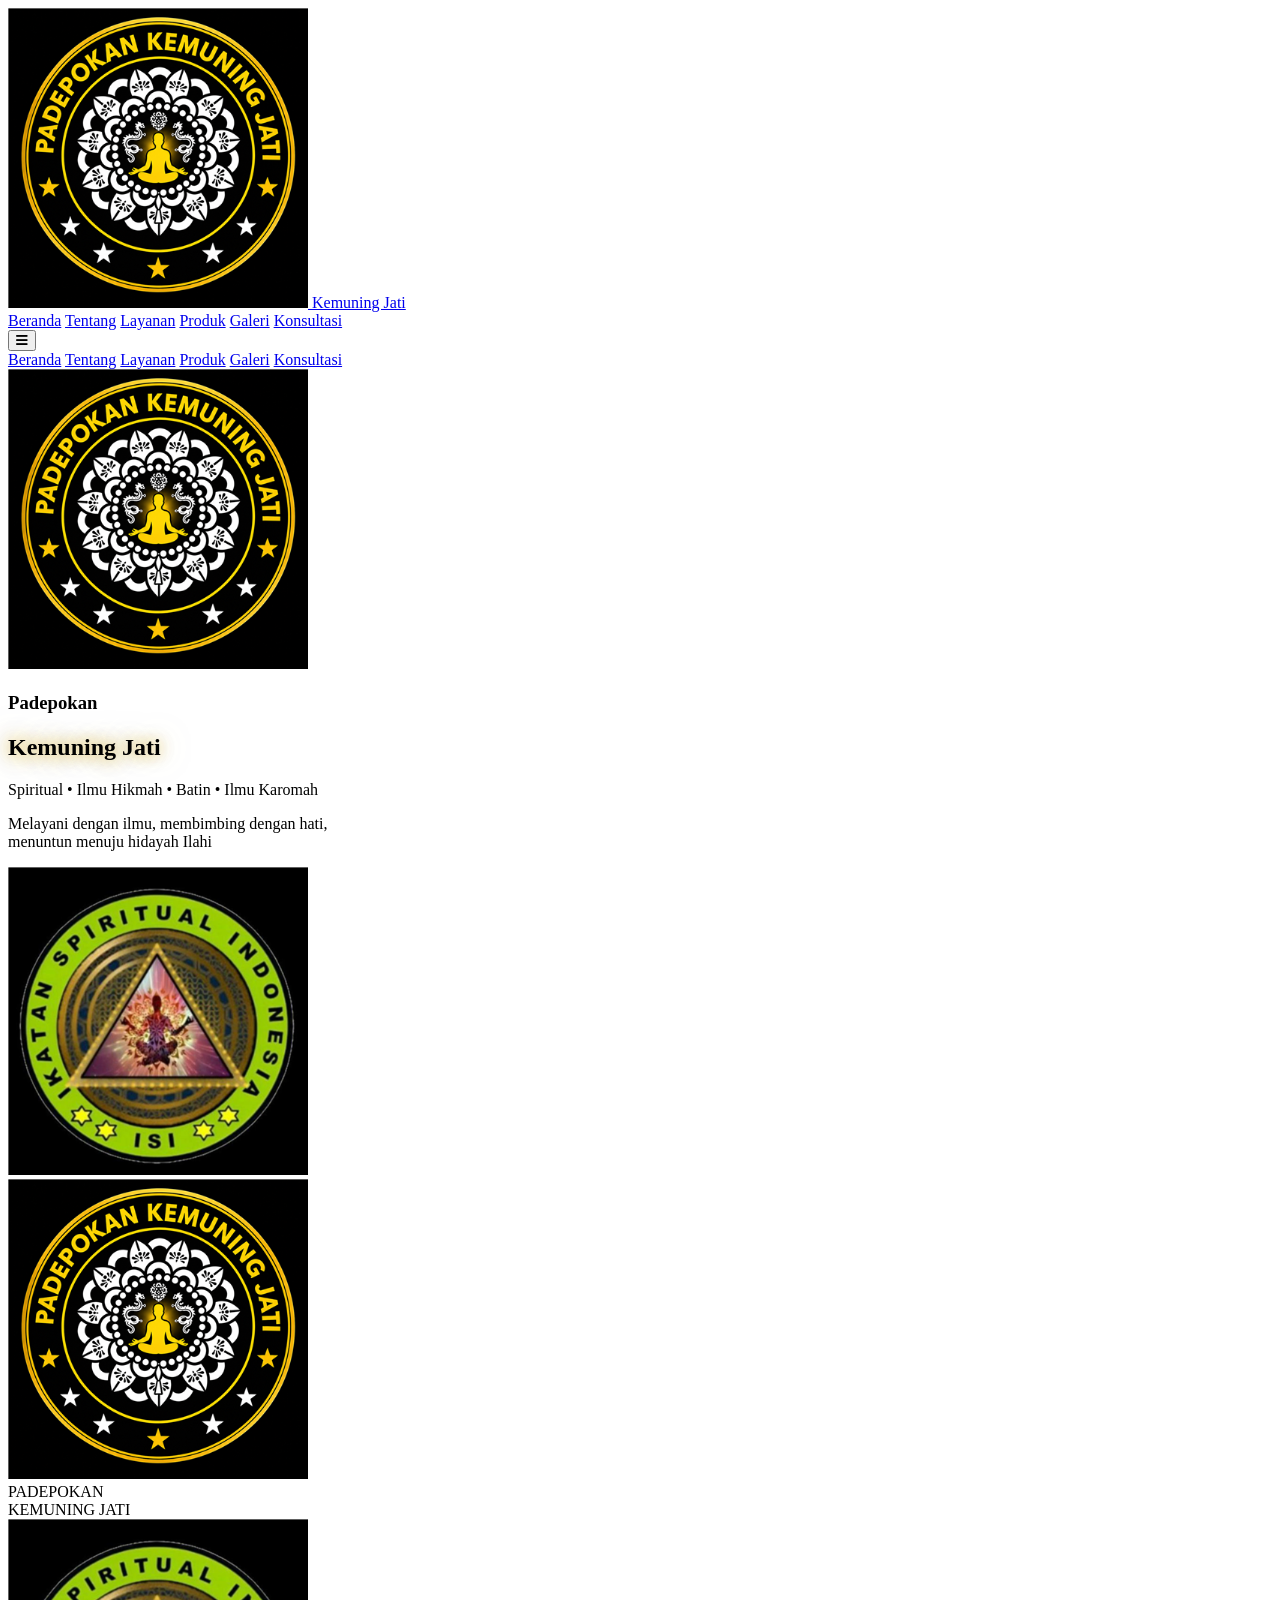
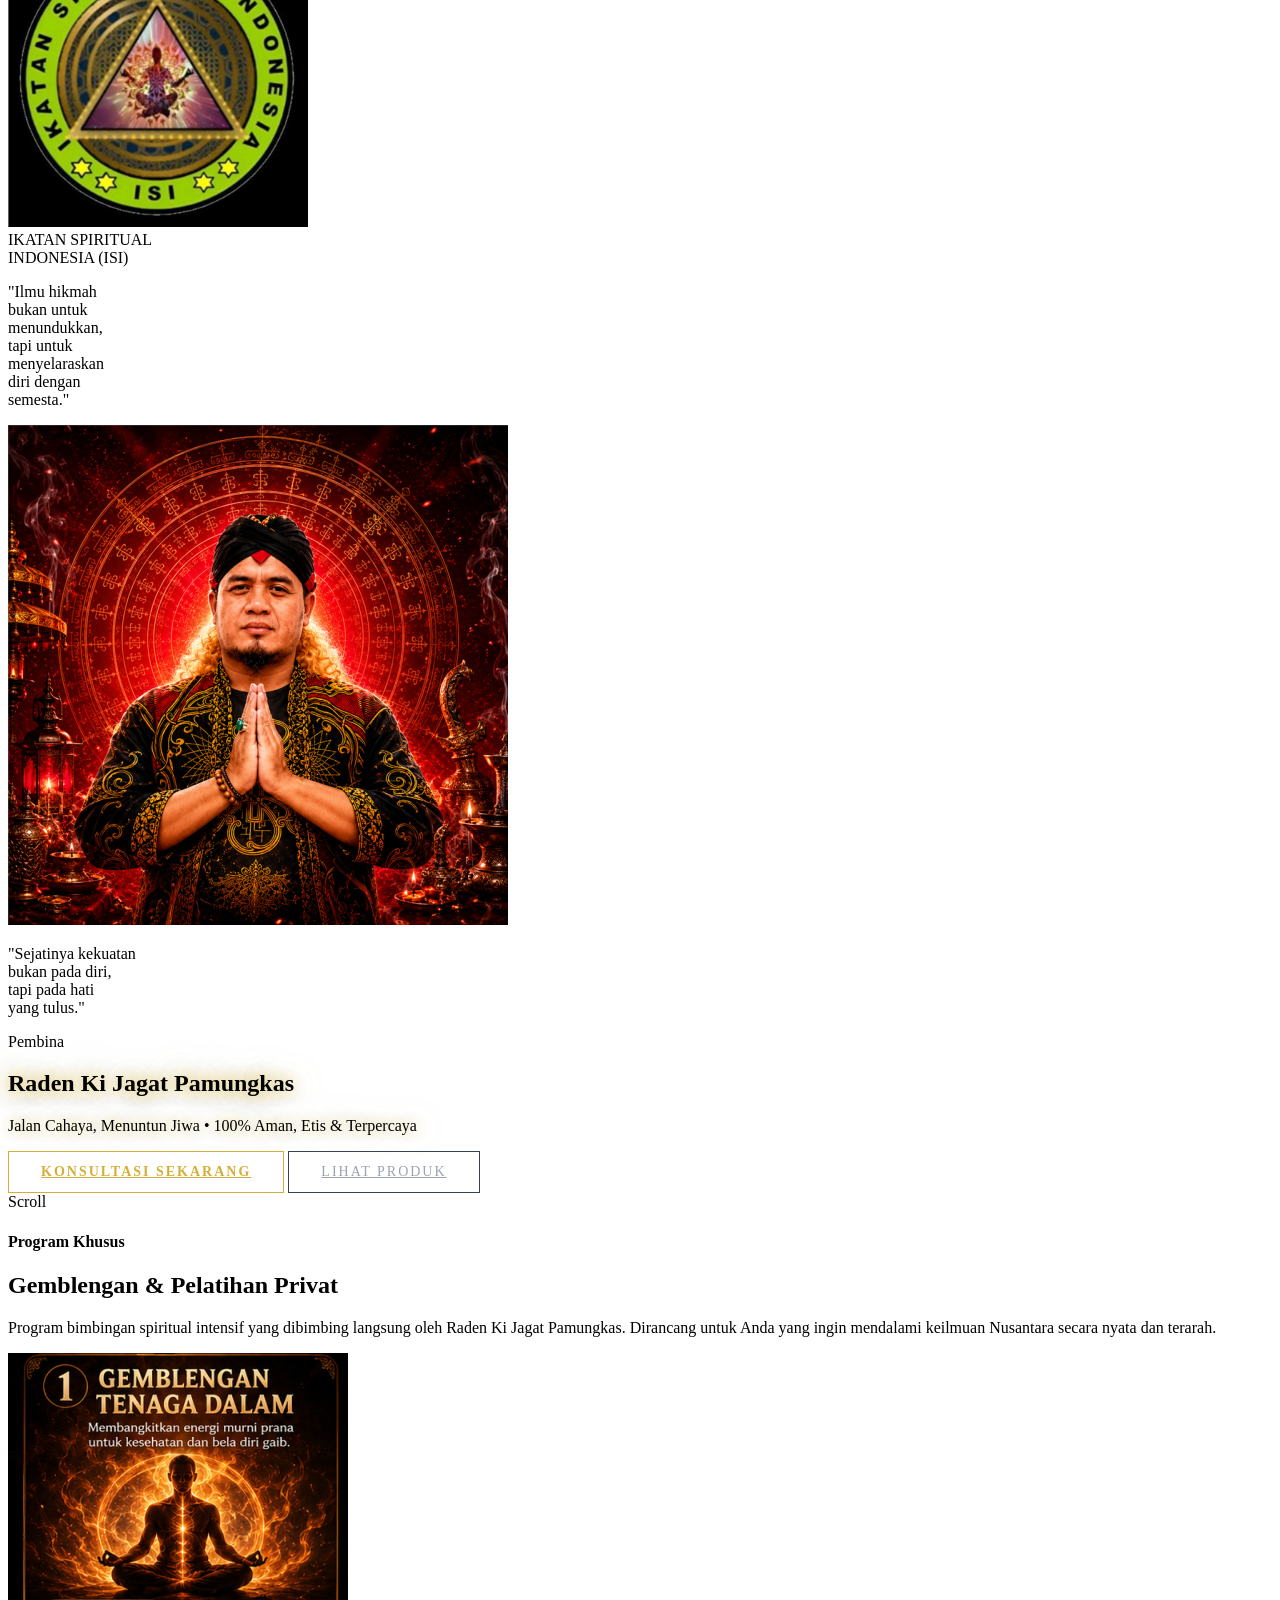
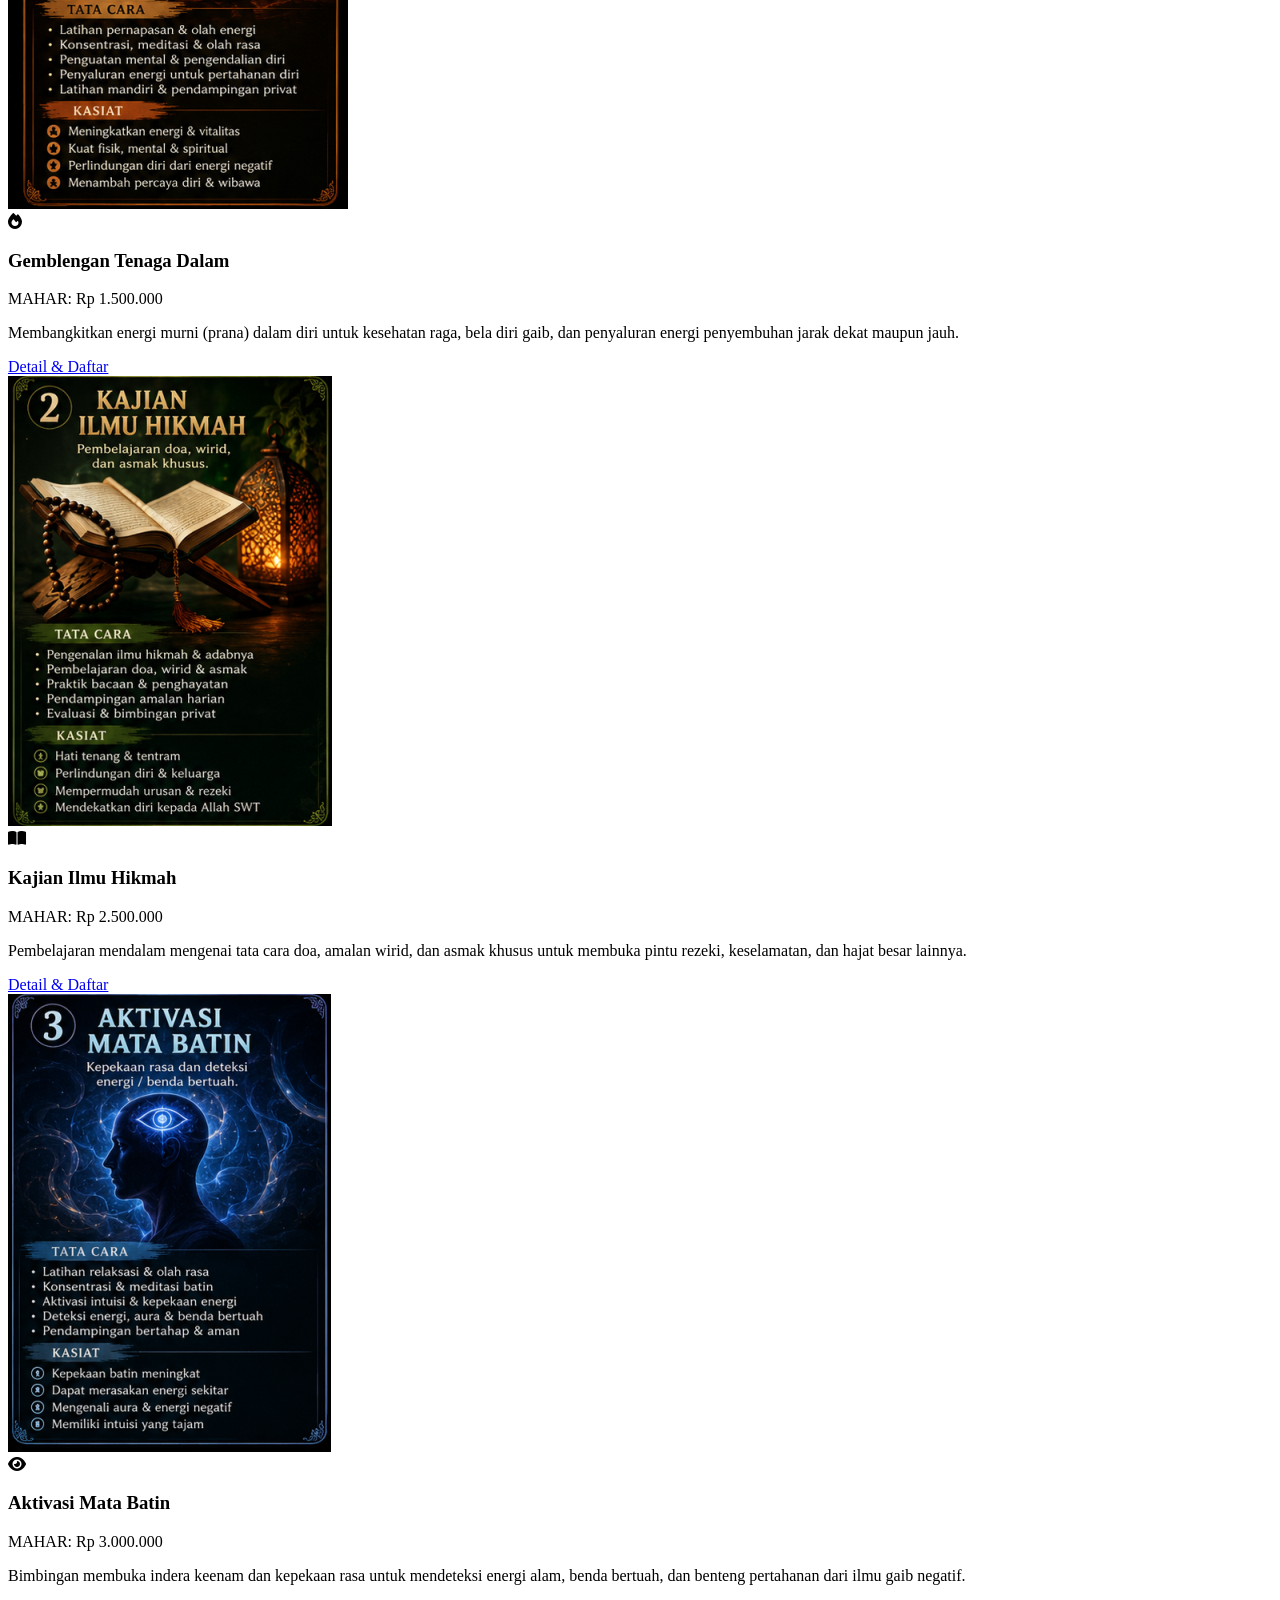
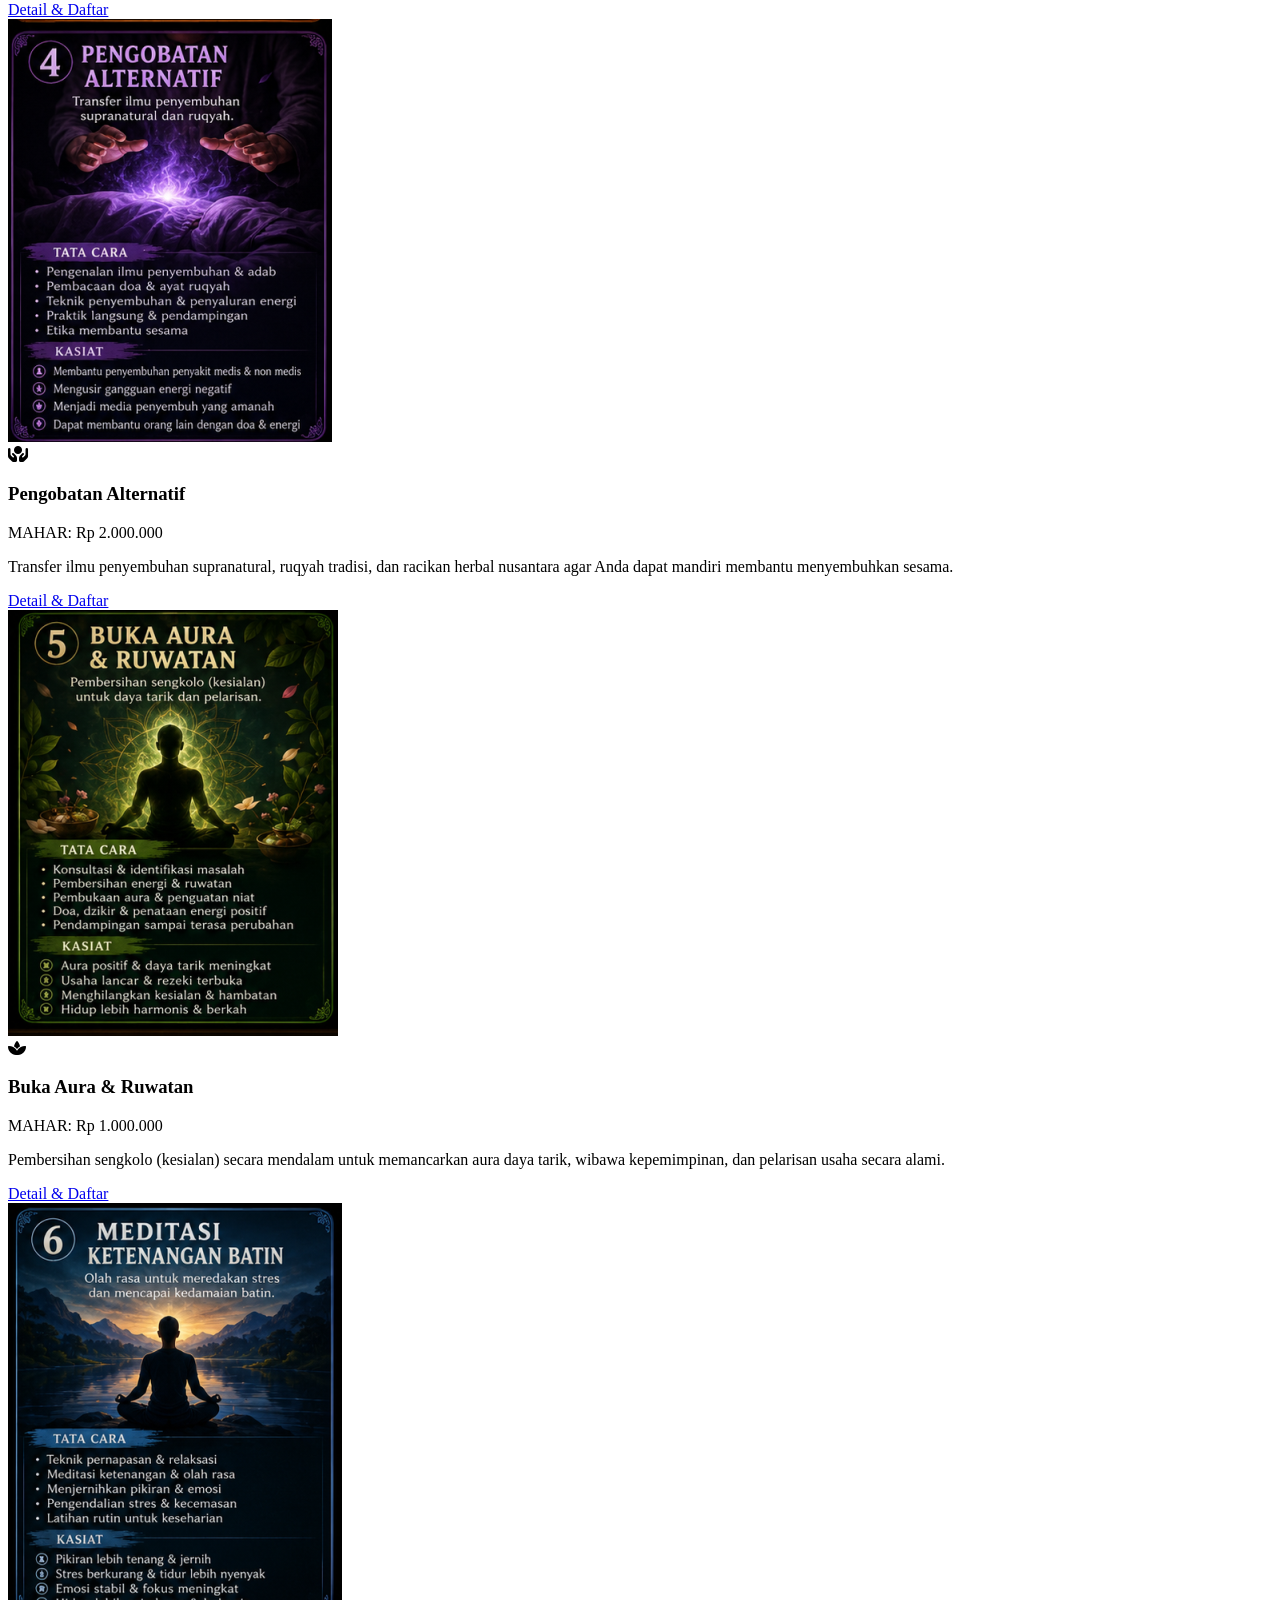
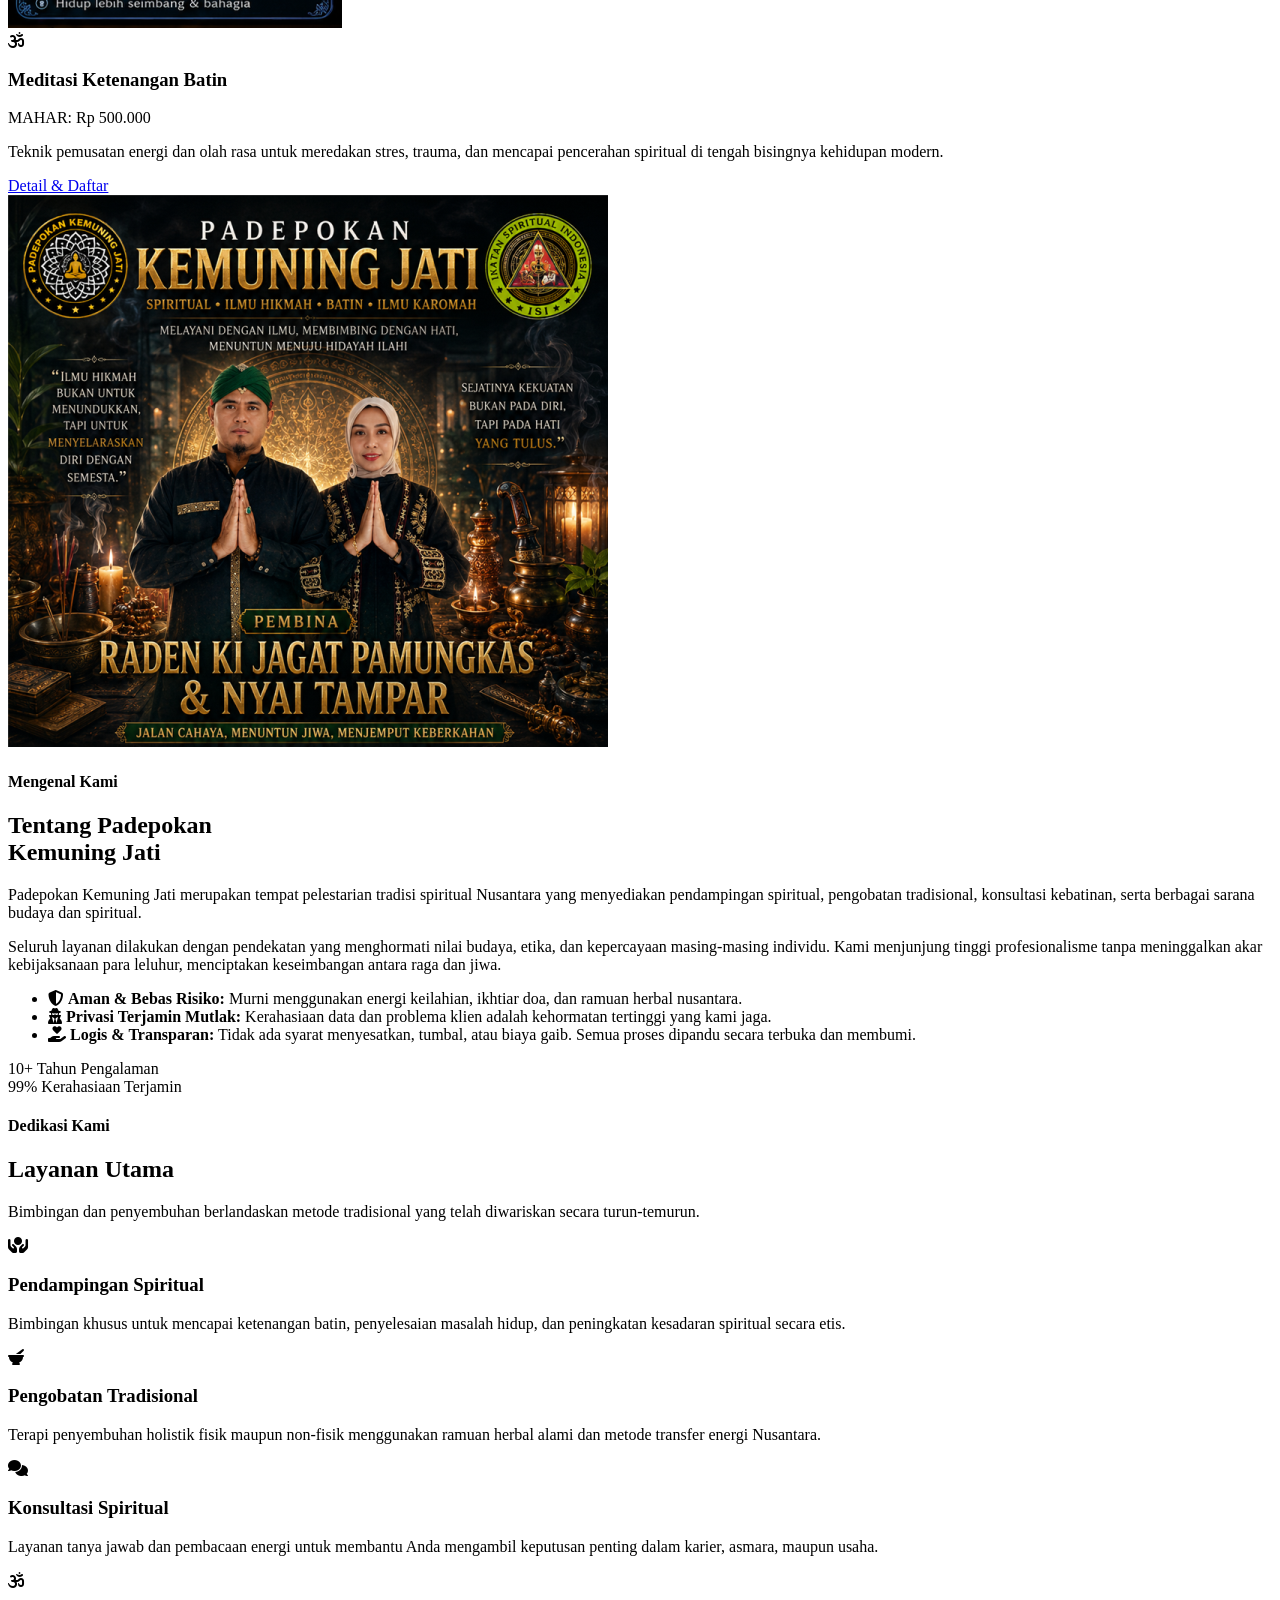
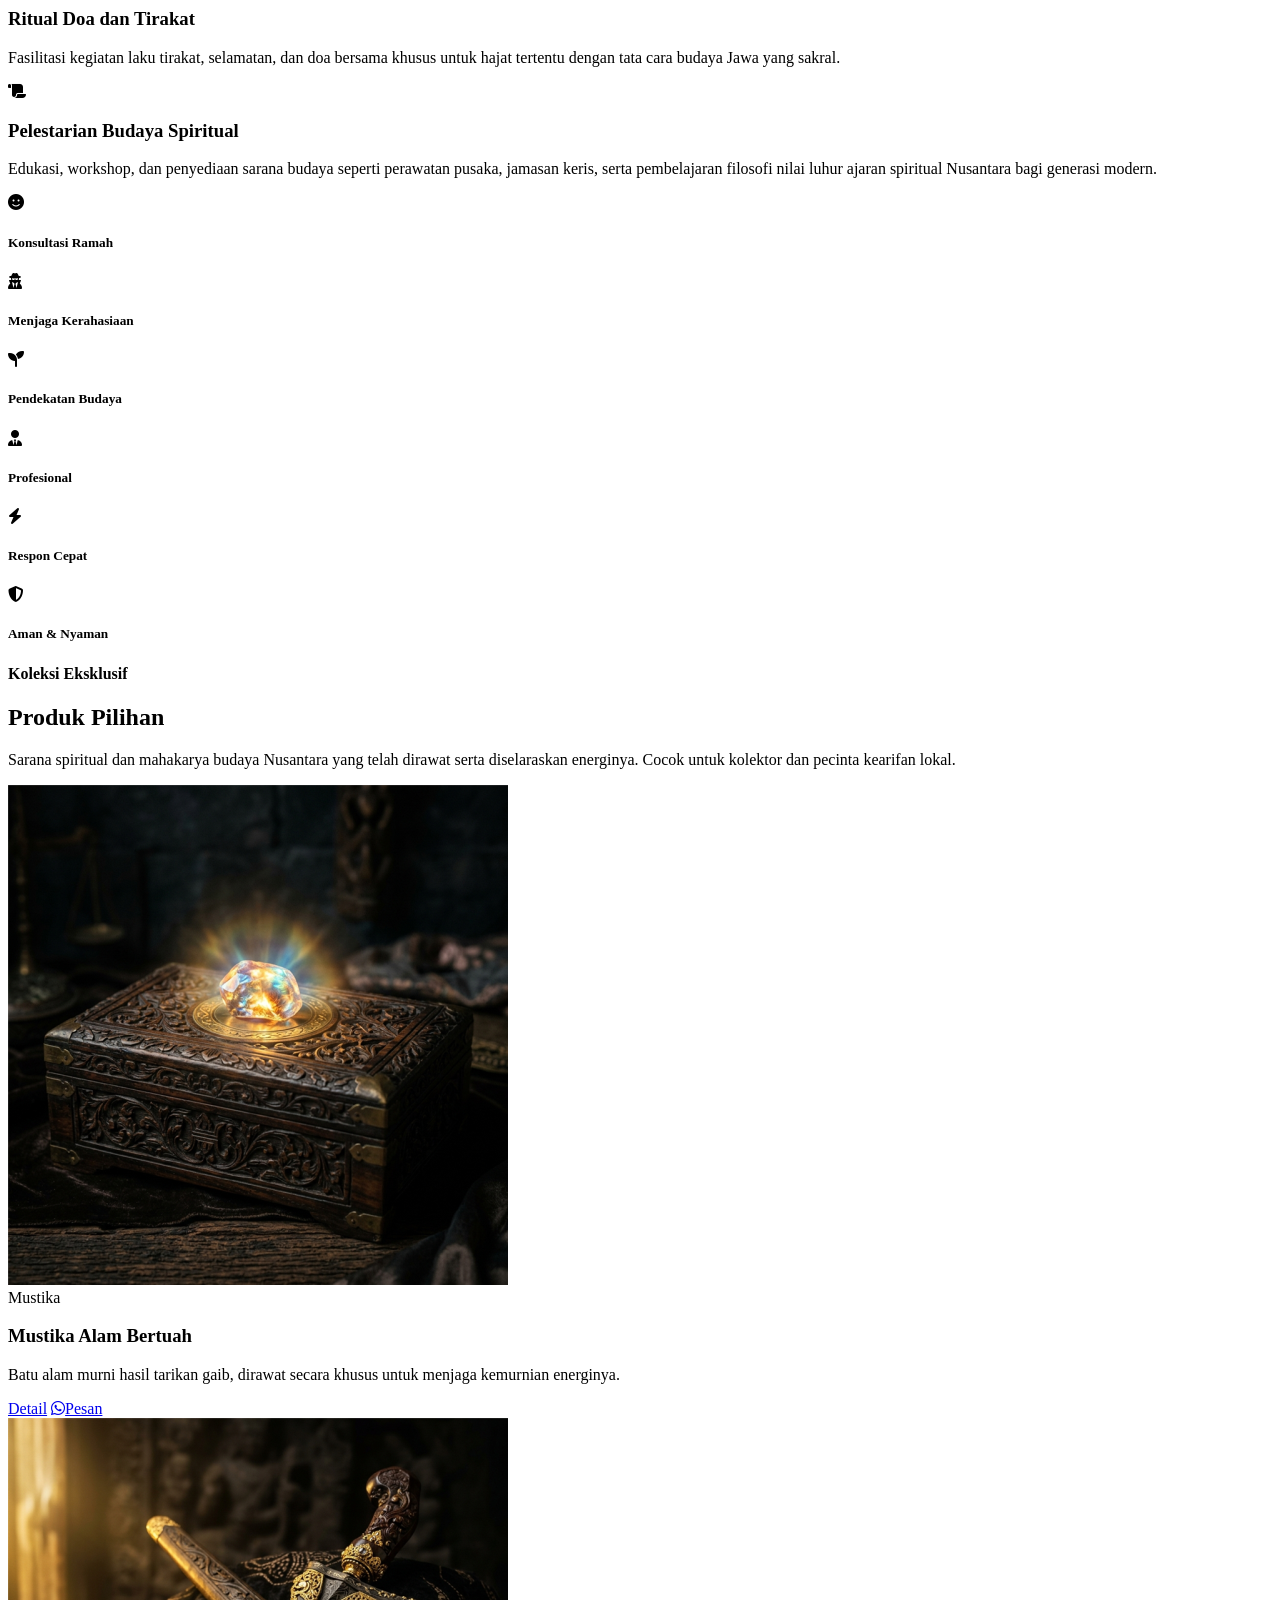
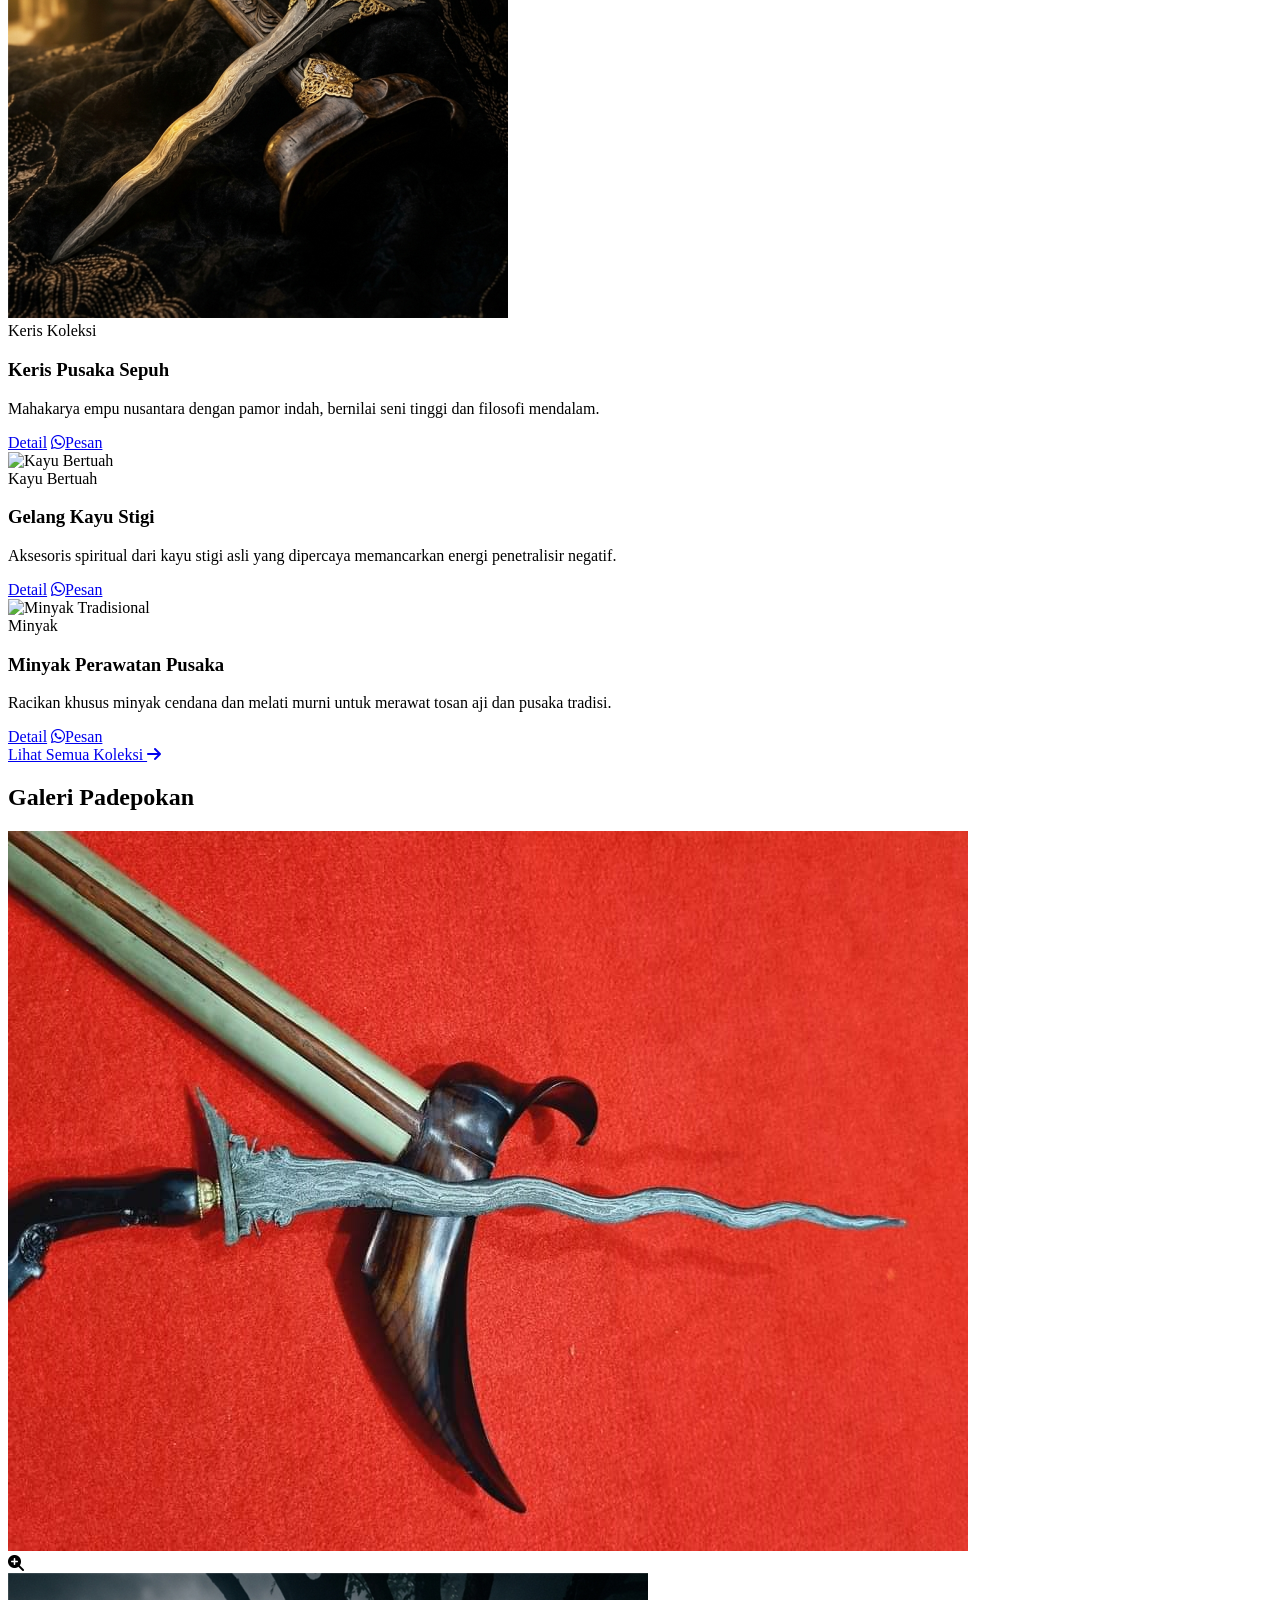
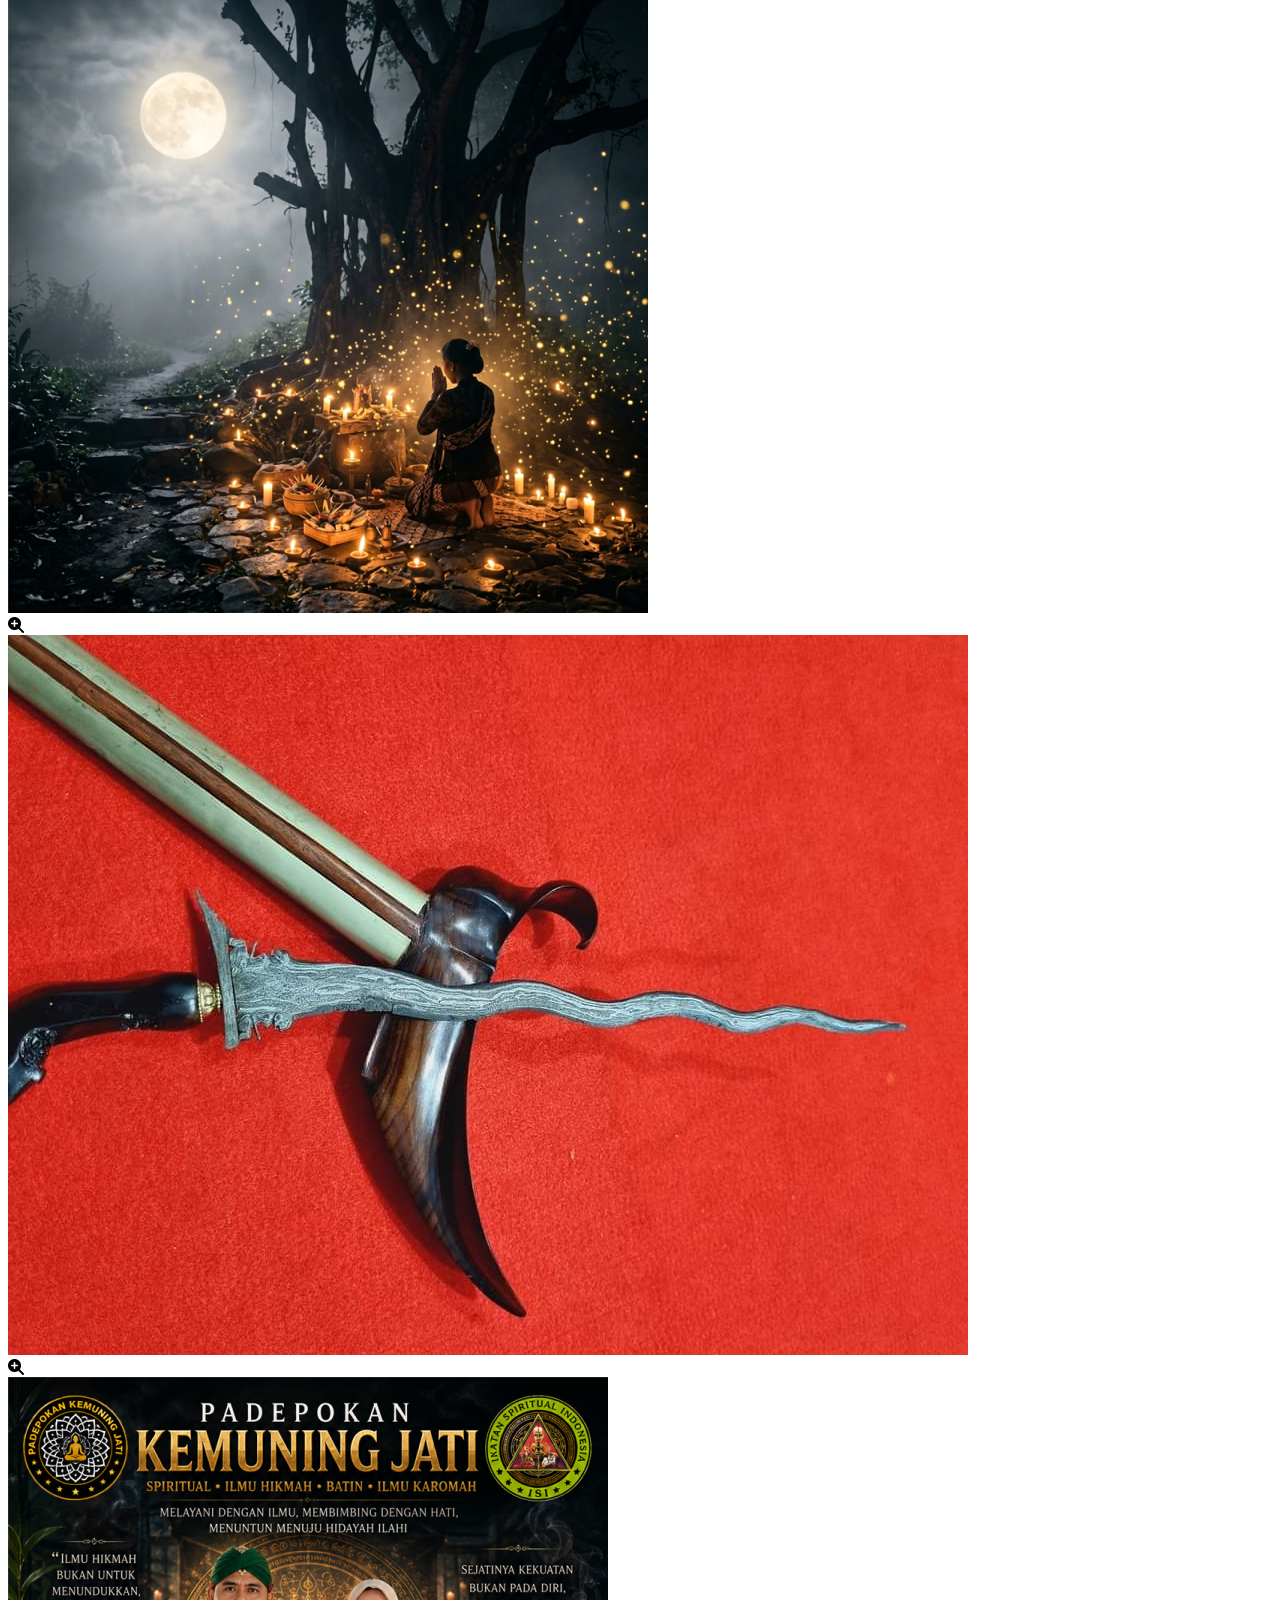
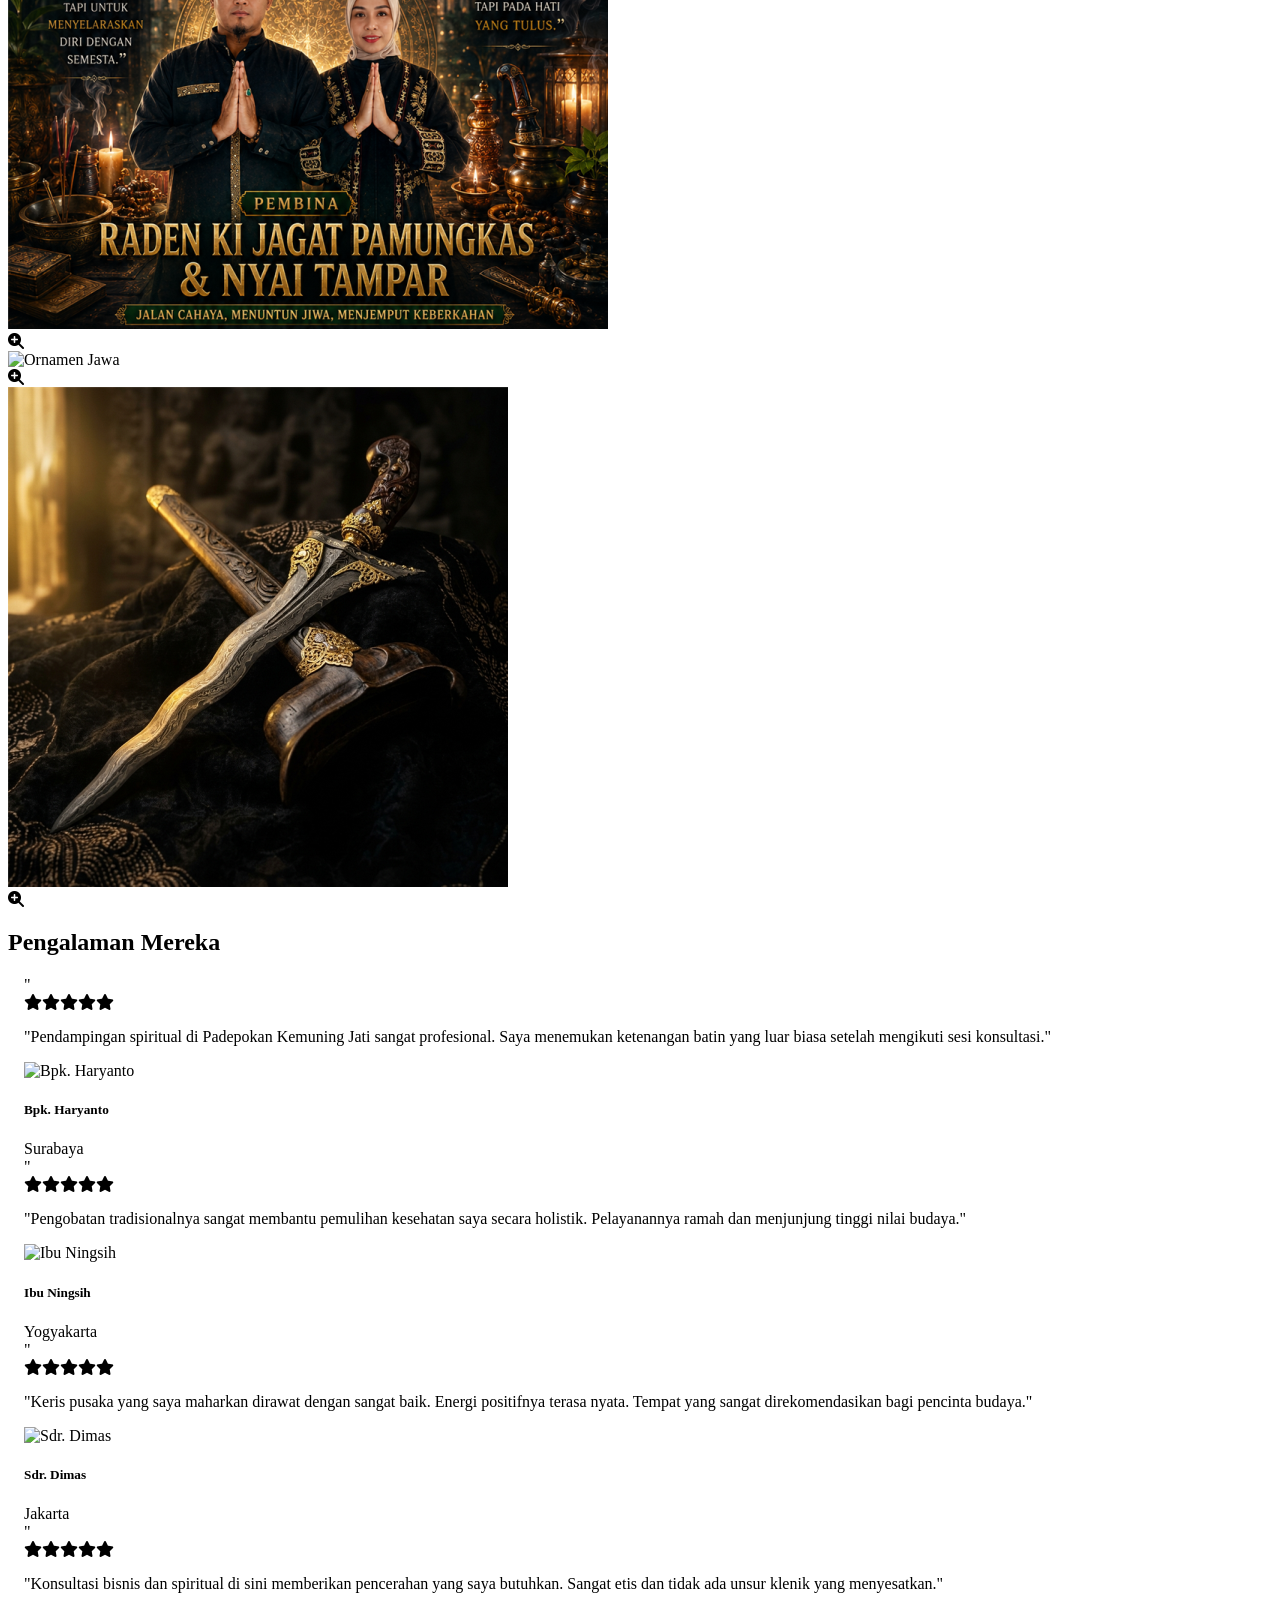
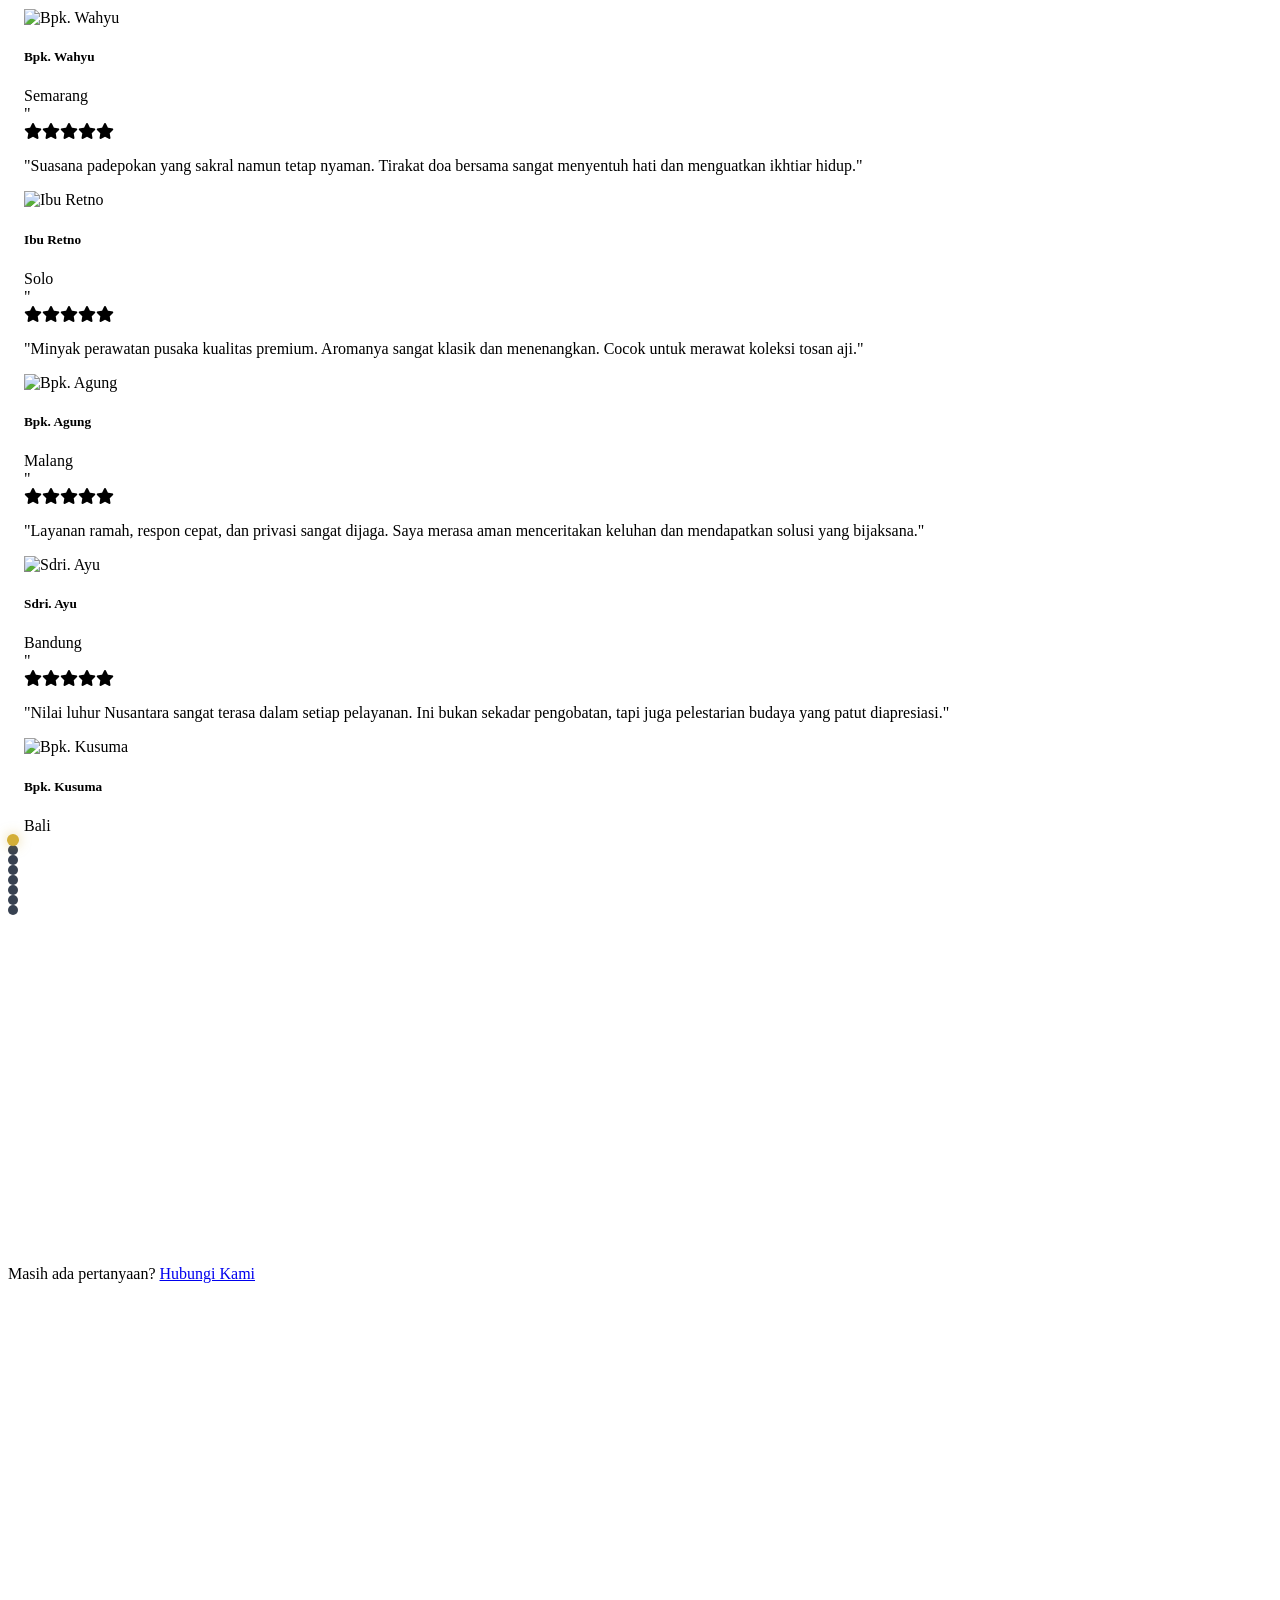
==== commit 5a6ba044: "Add files via upload" ====
--- a/index.html
+++ b/index.html
@@ -611,7 +611,7 @@
                 <div class="product-card bg-brand-darker rounded-sm overflow-hidden border border-gray-800 group hover:border-brand-gold/50 transition-all duration-500 reveal-up delay-200">
                     <div class="relative h-64 overflow-hidden">
                         <div class="absolute inset-0 bg-brand-dark/40 group-hover:bg-transparent transition-colors z-10"></div>
-                        <img data-src="https://images.unsplash.com/photo-1610485640103-f366daecf8c9?ixlib=rb-4.0.3&auto=format&fit=crop&w=600&q=80" alt="Kayu Bertuah" class="w-full h-full object-cover transform group-hover:scale-110 transition-transform duration-700 lazy grayscale-[30%]">
+                        <img data-src="assets/img/gelang.jpg" alt="Kayu Bertuah" class="w-full h-full object-cover transform group-hover:scale-110 transition-transform duration-700 lazy grayscale-[30%]">
                         <div class="absolute top-4 right-4 bg-brand-dark/80 backdrop-blur-sm border border-brand-gold/50 text-brand-gold text-xs px-3 py-1 rounded-sm z-20">Kayu Bertuah</div>
                     </div>
                     <div class="p-6 relative">
@@ -619,7 +619,7 @@
                         <p class="text-gray-400 text-sm font-light mb-6 line-clamp-2">Aksesoris spiritual dari kayu stigi asli yang dipercaya memancarkan energi penetralisir negatif.</p>
                         
                         <div class="flex flex-col space-y-3">
-                            <a href="https://images.unsplash.com/photo-1610485640103-f366daecf8c9?ixlib=rb-4.0.3&auto=format&fit=crop&w=800&q=80" class="modal-trigger w-full text-center text-sm border border-gray-700 py-2 text-gray-300 hover:border-brand-gold hover:text-brand-gold transition-colors uppercase tracking-wider font-semibold" data-type="product" data-title="Gelang Kayu Stigi" data-desc="Aksesoris spiritual dari kayu stigi asli yang dipercaya memancarkan energi penetralisir negatif. Sangat cocok digunakan untuk meditasi, menenangkan pikiran, maupun aktivitas sehari-hari.">Detail</a>
+                            <a href="assets/img/gelang.jpg" class="modal-trigger w-full text-center text-sm border border-gray-700 py-2 text-gray-300 hover:border-brand-gold hover:text-brand-gold transition-colors uppercase tracking-wider font-semibold" data-type="product" data-title="Gelang Kayu Stigi" data-desc="Aksesoris spiritual dari kayu stigi asli yang dipercaya memancarkan energi penetralisir negatif. Sangat cocok digunakan untuk meditasi, menenangkan pikiran, maupun aktivitas sehari-hari.">Detail</a>
                             <a href="https://wa.me/6282148641519?text=Halo%20Admin%20Padepokan%20Kemuning%20Jati,%20saya%20tertarik%20dengan%20produk:%20Gelang%20Kayu%20Stigi.%20Mohon%20informasi%20lebih%20lanjut." target="_blank" class="w-full text-center text-sm bg-red-600 text-white py-2 rounded-sm hover:bg-red-700 hover:scale-105 transition-all duration-300 uppercase tracking-wider font-bold shadow-[0_0_15px_rgba(220,38,38,0.5)] animate-pulse hover:animate-none"><i class="fab fa-whatsapp mr-2"></i>Pesan</a>
                         </div>
                     </div>
@@ -629,7 +629,7 @@
                 <div class="product-card bg-brand-darker rounded-sm overflow-hidden border border-gray-800 group hover:border-brand-gold/50 transition-all duration-500 reveal-up delay-300">
                     <div class="relative h-64 overflow-hidden">
                         <div class="absolute inset-0 bg-brand-dark/40 group-hover:bg-transparent transition-colors z-10"></div>
-                        <img data-src="https://images.unsplash.com/photo-1608938221840-0255c46462bd?ixlib=rb-4.0.3&auto=format&fit=crop&w=600&q=80" alt="Minyak Tradisional" class="w-full h-full object-cover transform group-hover:scale-110 transition-transform duration-700 lazy grayscale-[30%]">
+                        <img data-src="assets/img/minyak.webp" alt="Minyak Tradisional" class="w-full h-full object-cover transform group-hover:scale-110 transition-transform duration-700 lazy grayscale-[30%]">
                         <div class="absolute top-4 right-4 bg-brand-dark/80 backdrop-blur-sm border border-brand-gold/50 text-brand-gold text-xs px-3 py-1 rounded-sm z-20">Minyak</div>
                     </div>
                     <div class="p-6 relative">
@@ -637,7 +637,7 @@
                         <p class="text-gray-400 text-sm font-light mb-6 line-clamp-2">Racikan khusus minyak cendana dan melati murni untuk merawat tosan aji dan pusaka tradisi.</p>
                         
                         <div class="flex flex-col space-y-3">
-                            <a href="https://images.unsplash.com/photo-1608938221840-0255c46462bd?ixlib=rb-4.0.3&auto=format&fit=crop&w=800&q=80" class="modal-trigger w-full text-center text-sm border border-gray-700 py-2 text-gray-300 hover:border-brand-gold hover:text-brand-gold transition-colors uppercase tracking-wider font-semibold" data-type="product" data-title="Minyak Perawatan Pusaka" data-desc="Racikan khusus minyak cendana dan melati murni untuk merawat tosan aji dan pusaka tradisi. Menjaga kualitas besi sekaligus mempertahankan energi spiritual yang terkandung di dalamnya.">Detail</a>
+                            <a href="assets/img/minyak.webp" class="modal-trigger w-full text-center text-sm border border-gray-700 py-2 text-gray-300 hover:border-brand-gold hover:text-brand-gold transition-colors uppercase tracking-wider font-semibold" data-type="product" data-title="Minyak Perawatan Pusaka" data-desc="Racikan khusus minyak cendana dan melati murni untuk merawat tosan aji dan pusaka tradisi. Menjaga kualitas besi sekaligus mempertahankan energi spiritual yang terkandung di dalamnya.">Detail</a>
                             <a href="https://wa.me/6282148641519?text=Halo%20Admin%20Padepokan%20Kemuning%20Jati,%20saya%20tertarik%20dengan%20produk:%20Minyak%20Perawatan%20Pusaka.%20Mohon%20informasi%20lebih%20lanjut." target="_blank" class="w-full text-center text-sm bg-red-600 text-white py-2 rounded-sm hover:bg-red-700 hover:scale-105 transition-all duration-300 uppercase tracking-wider font-bold shadow-[0_0_15px_rgba(220,38,38,0.5)] animate-pulse hover:animate-none"><i class="fab fa-whatsapp mr-2"></i>Pesan</a>
                         </div>
                     </div>
